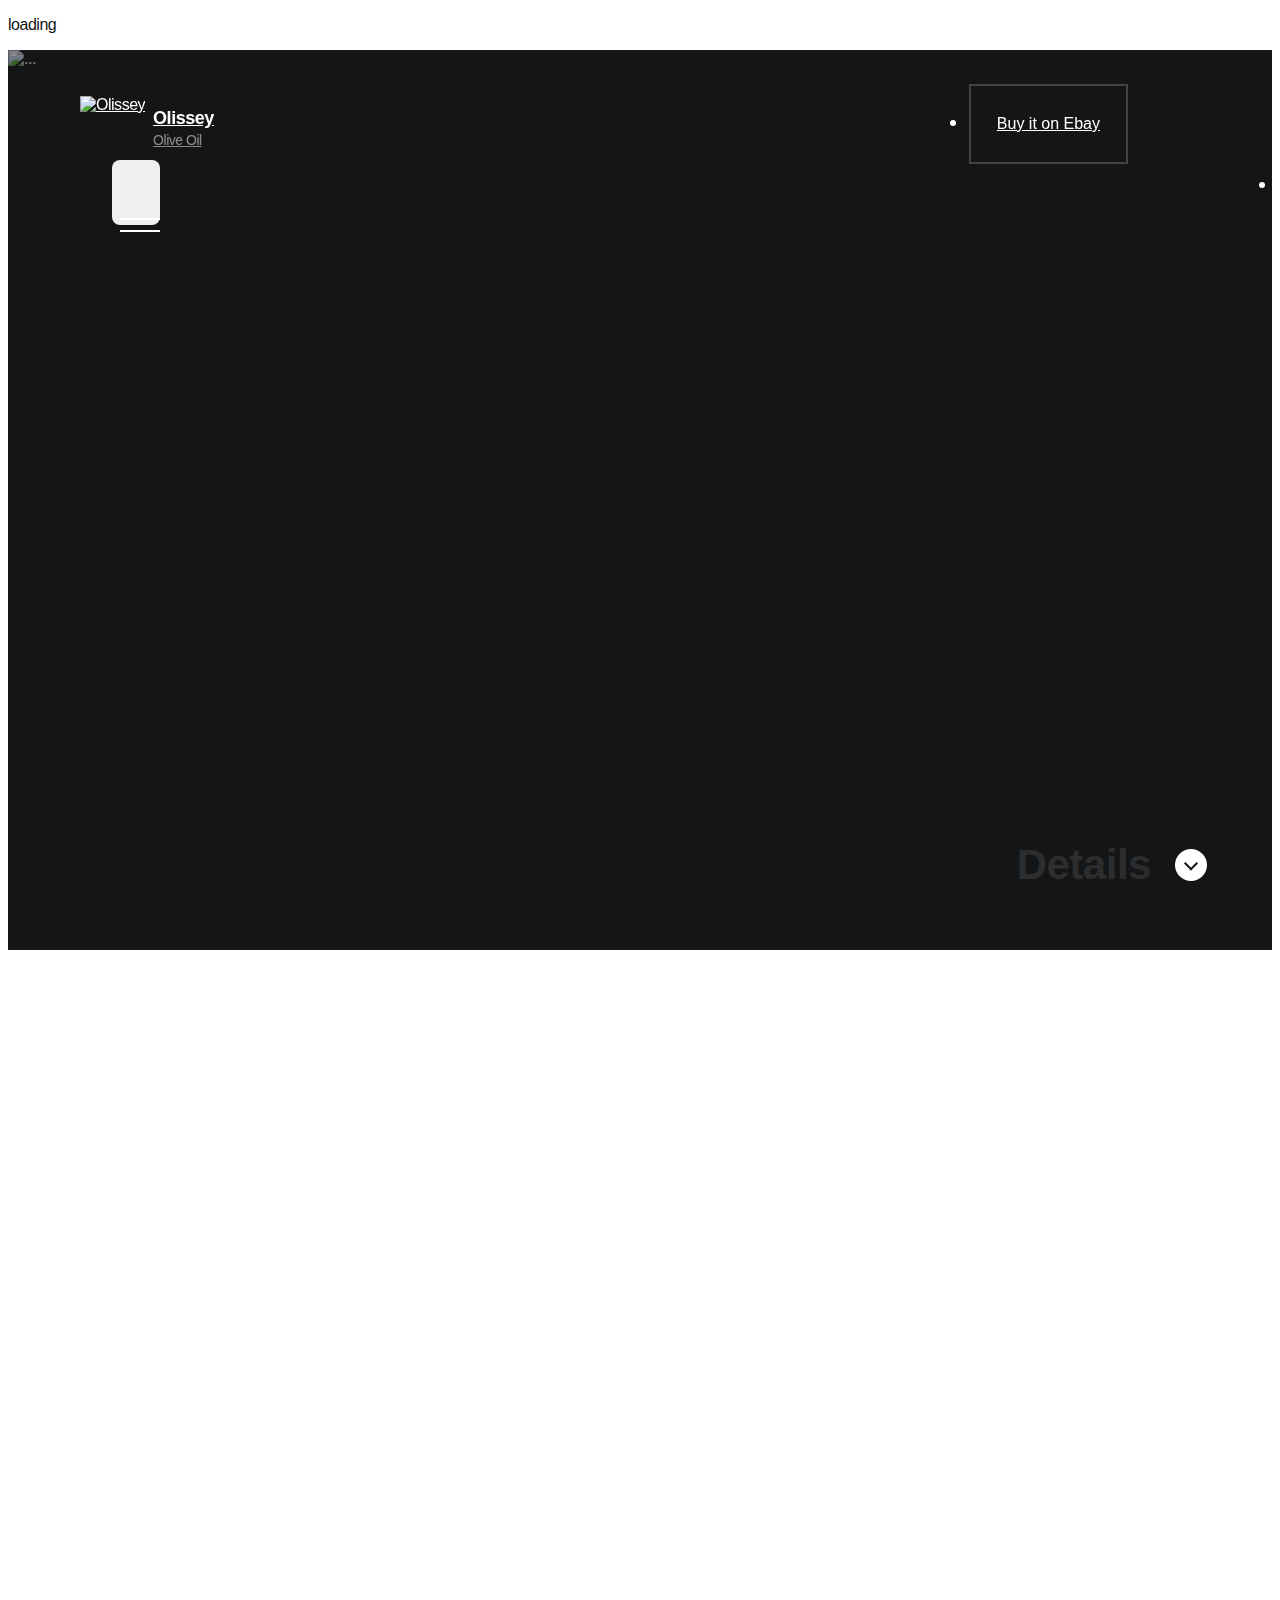
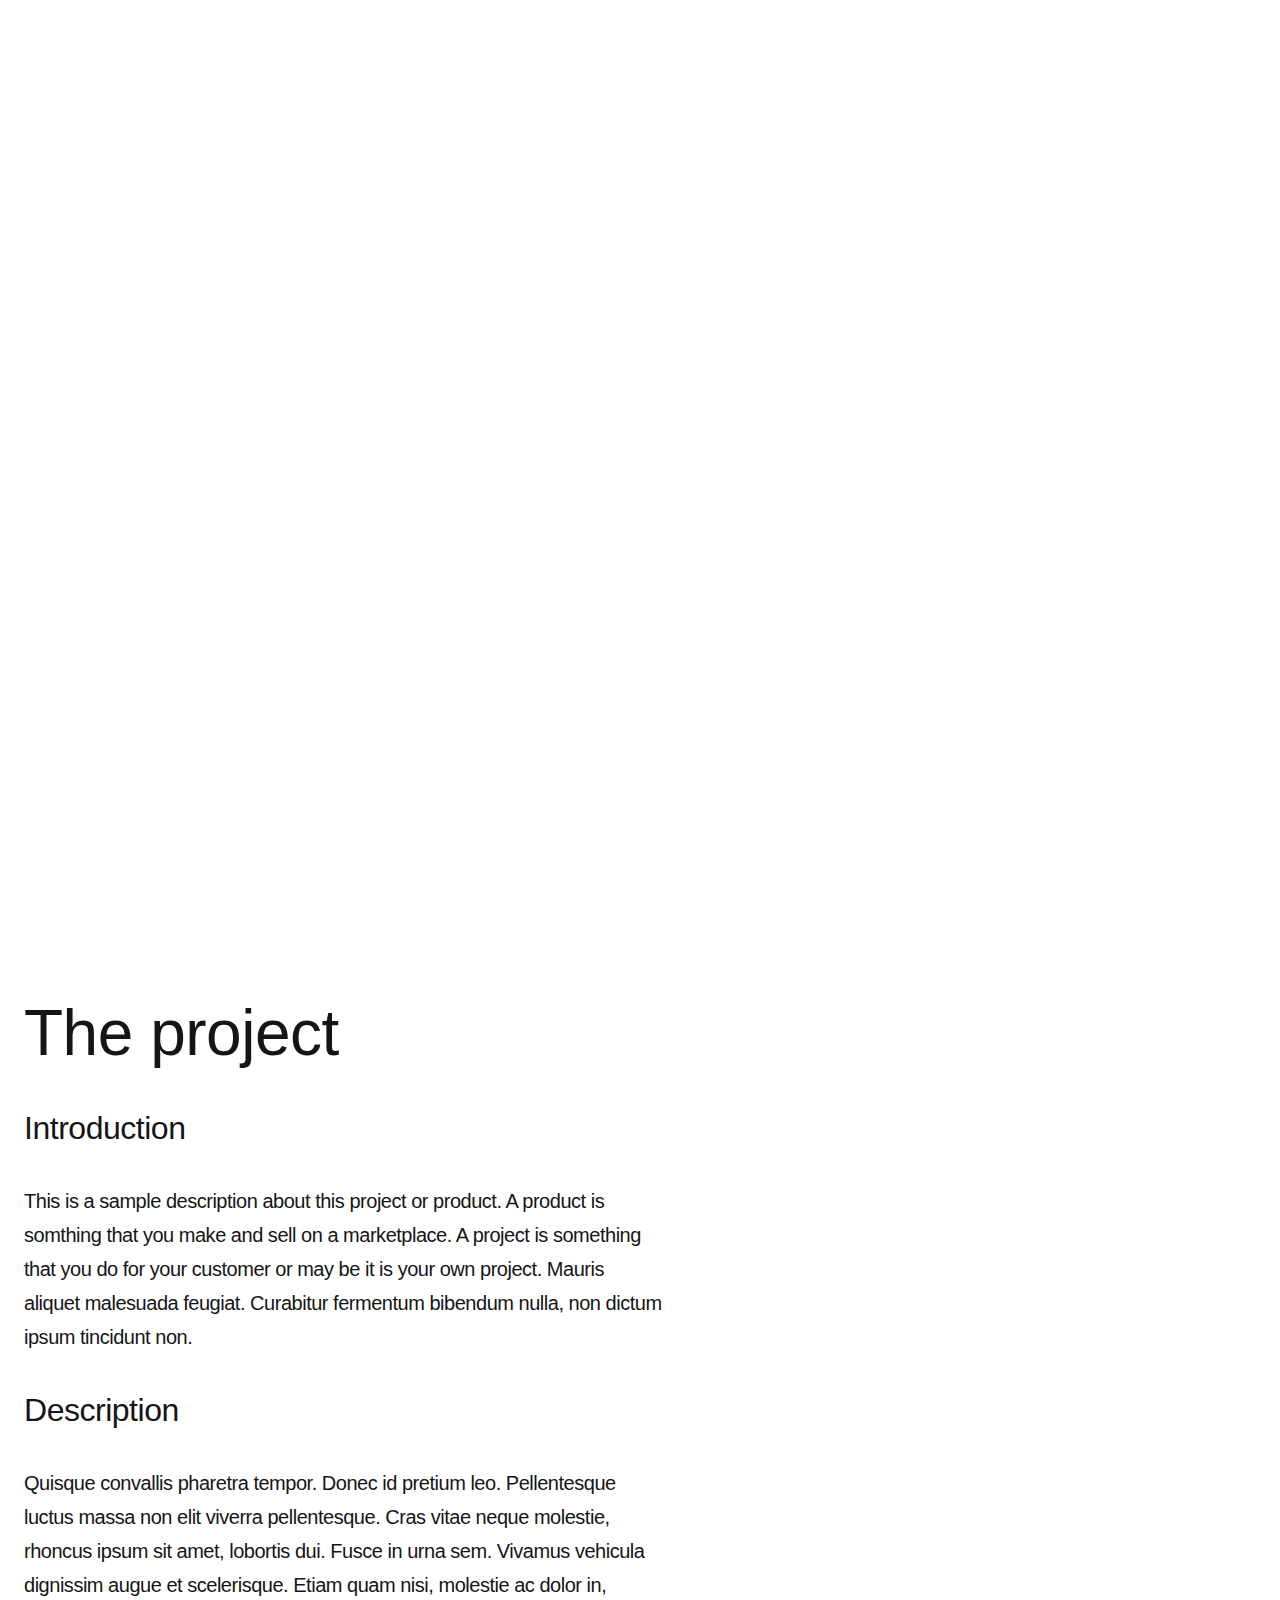
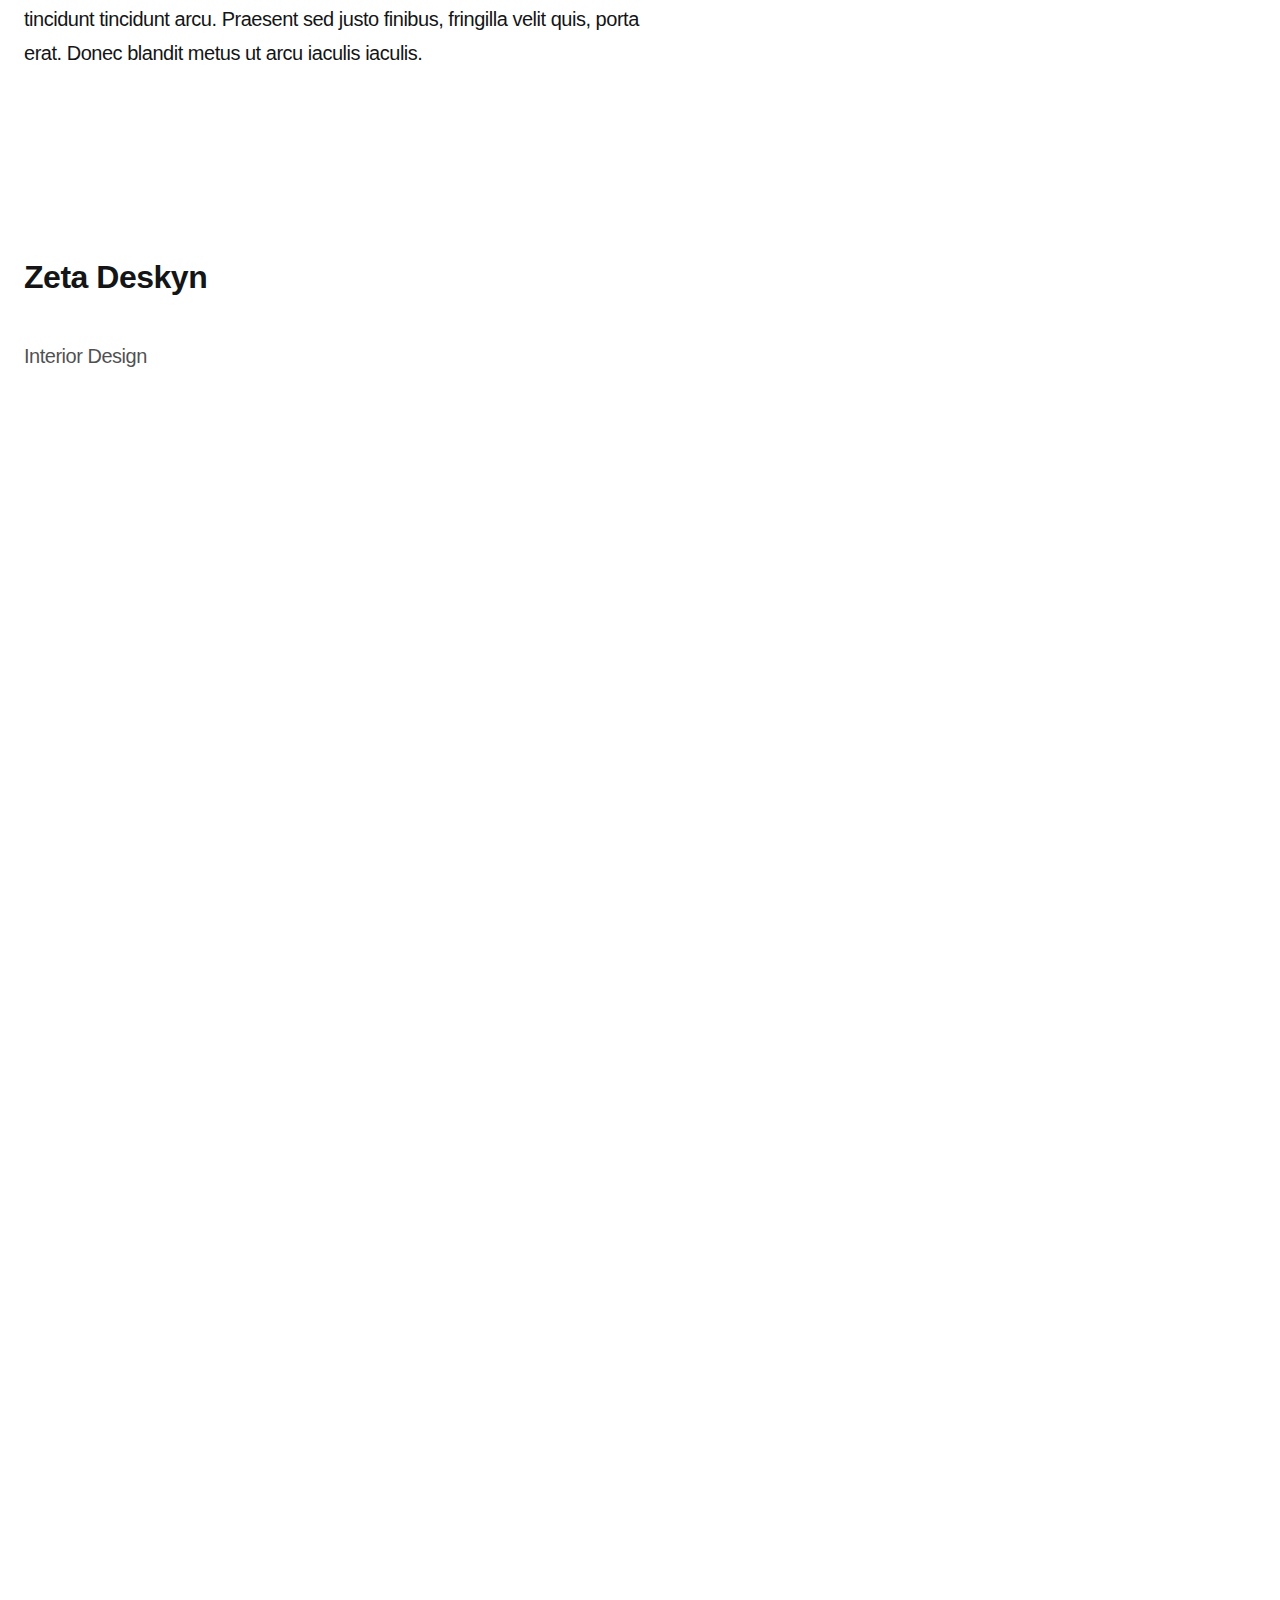
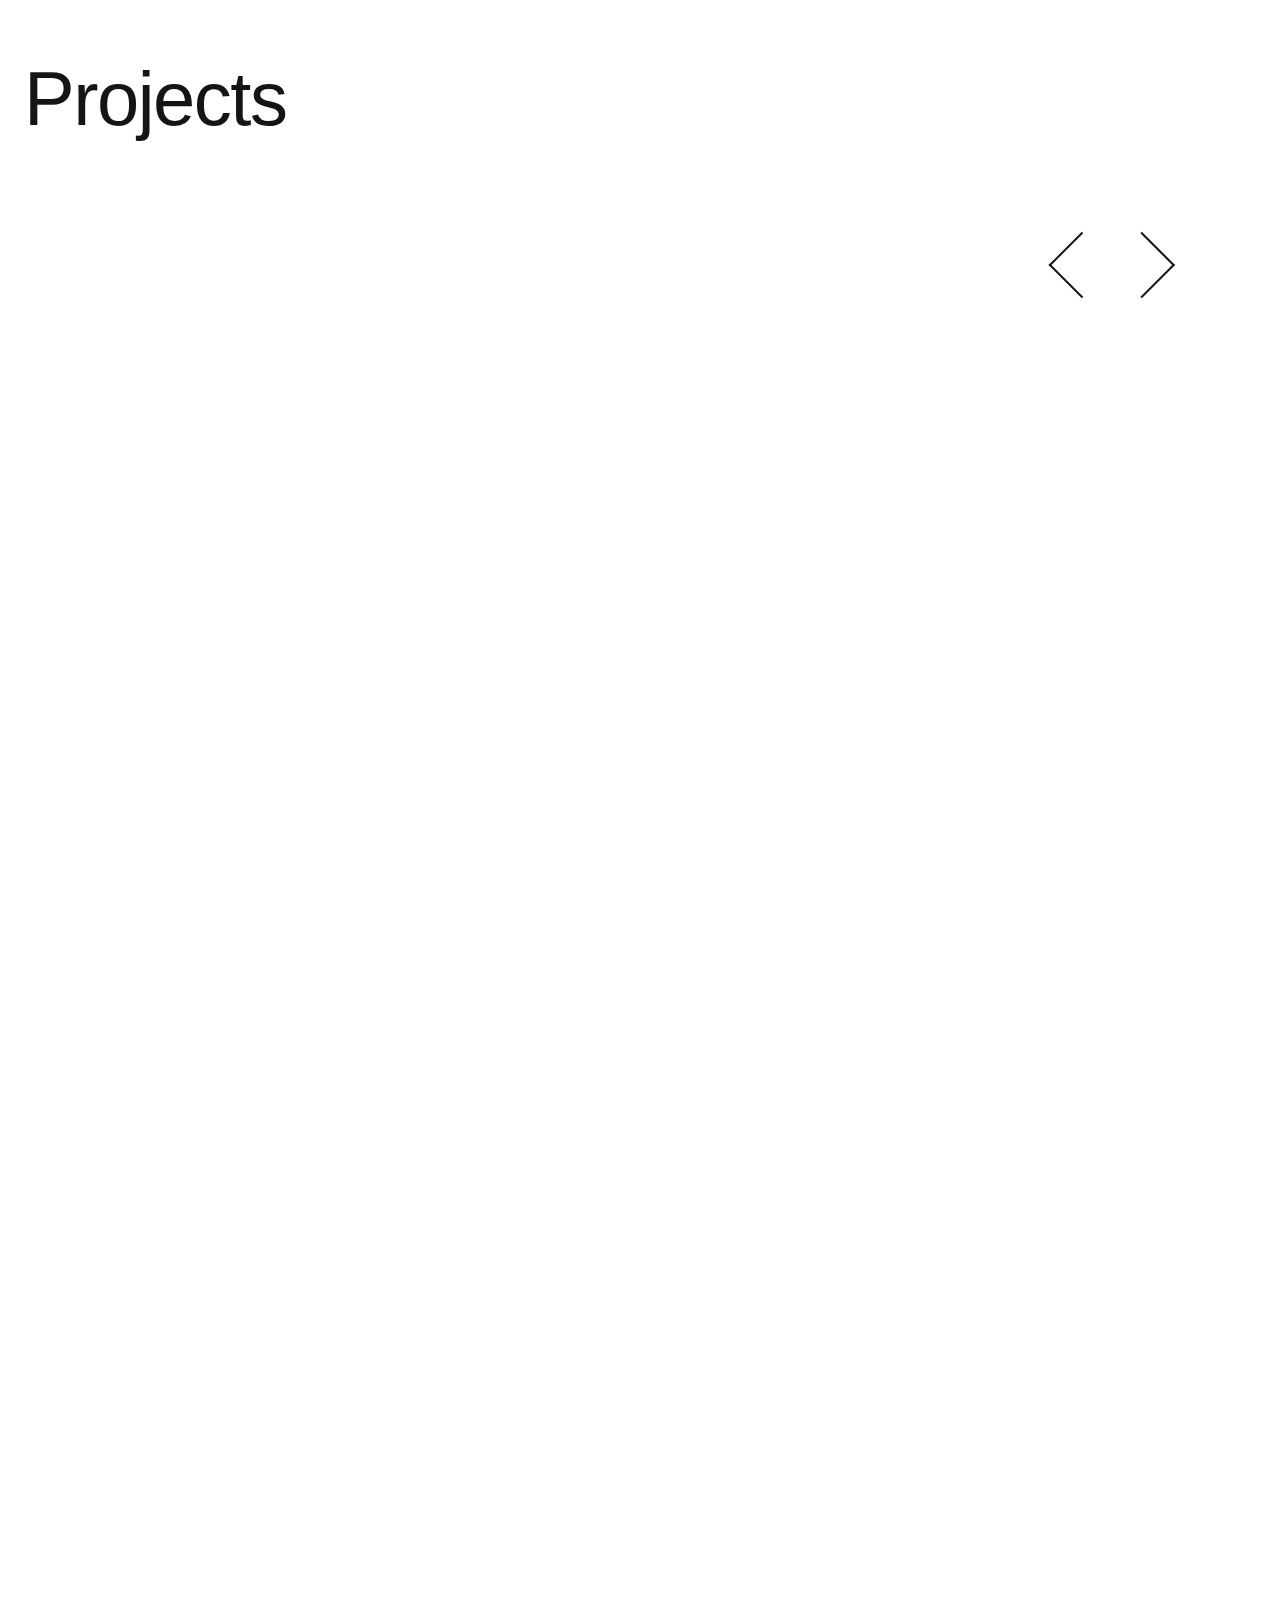
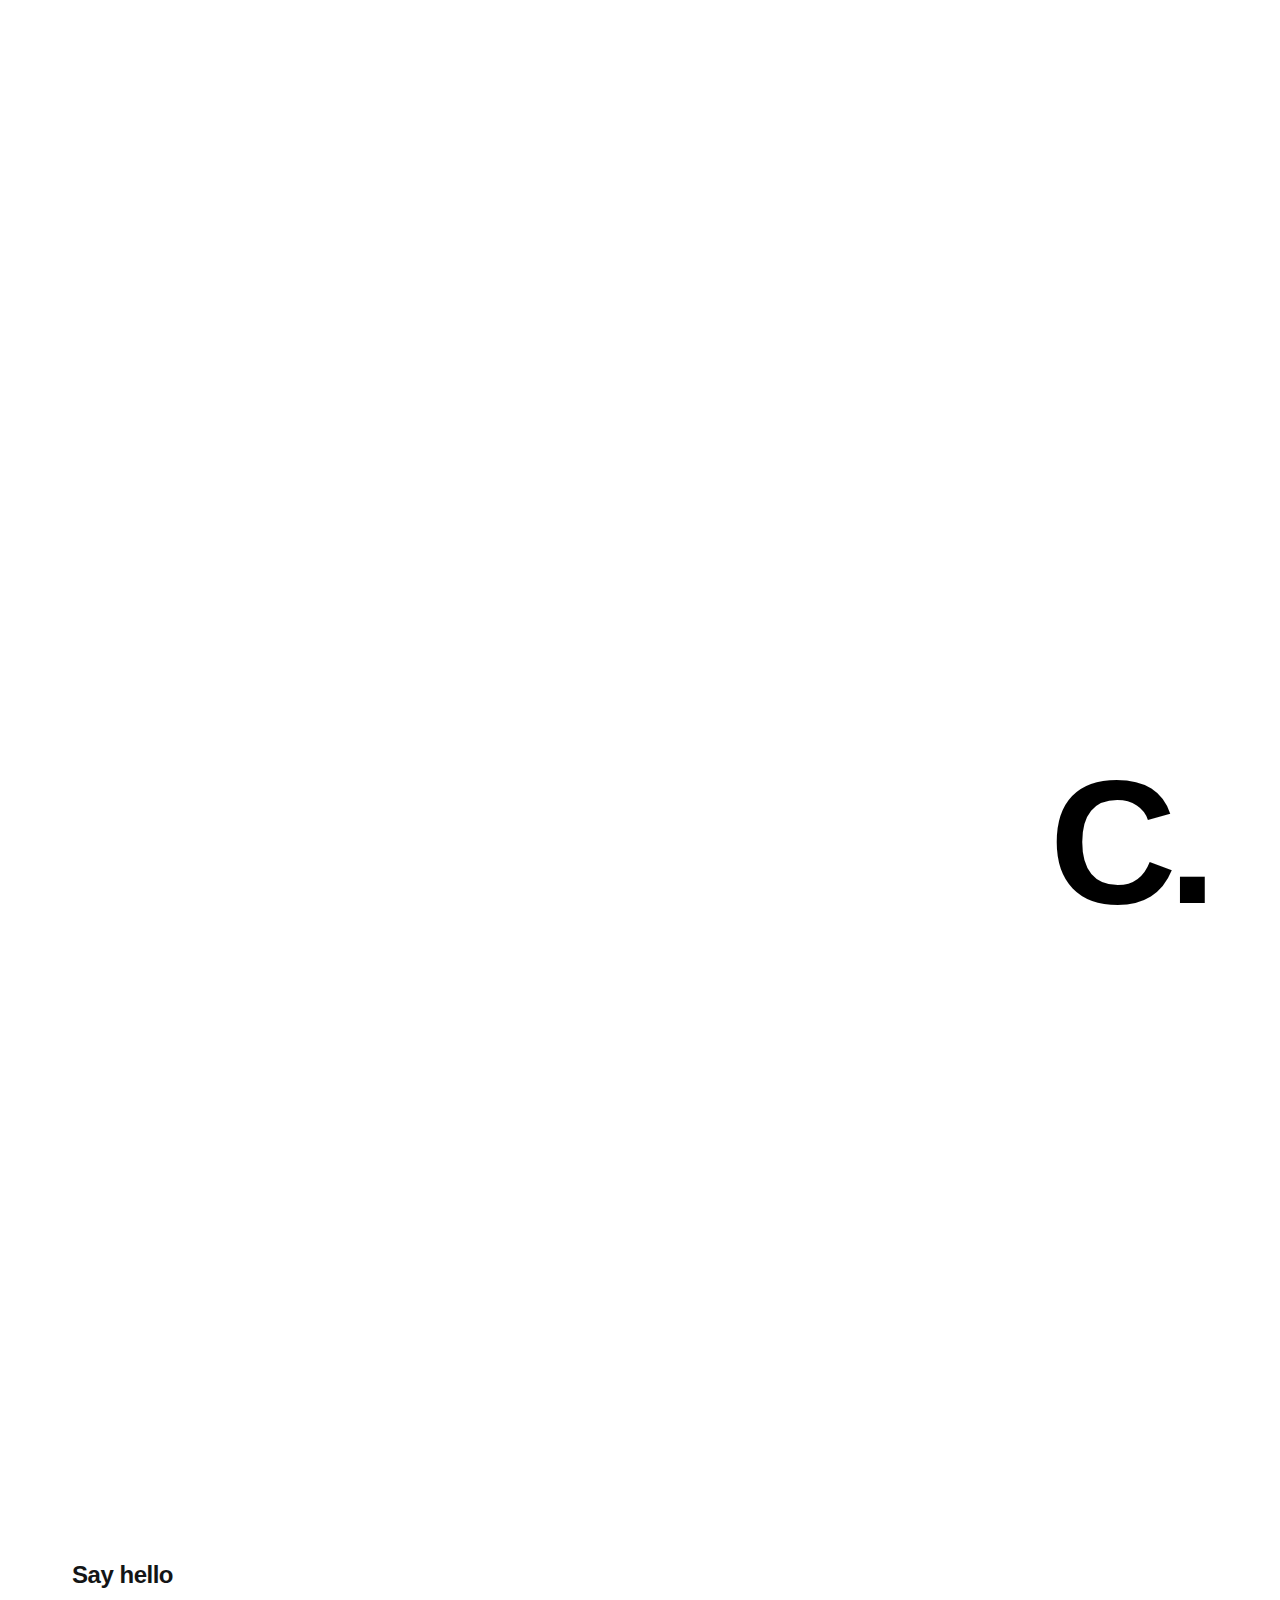
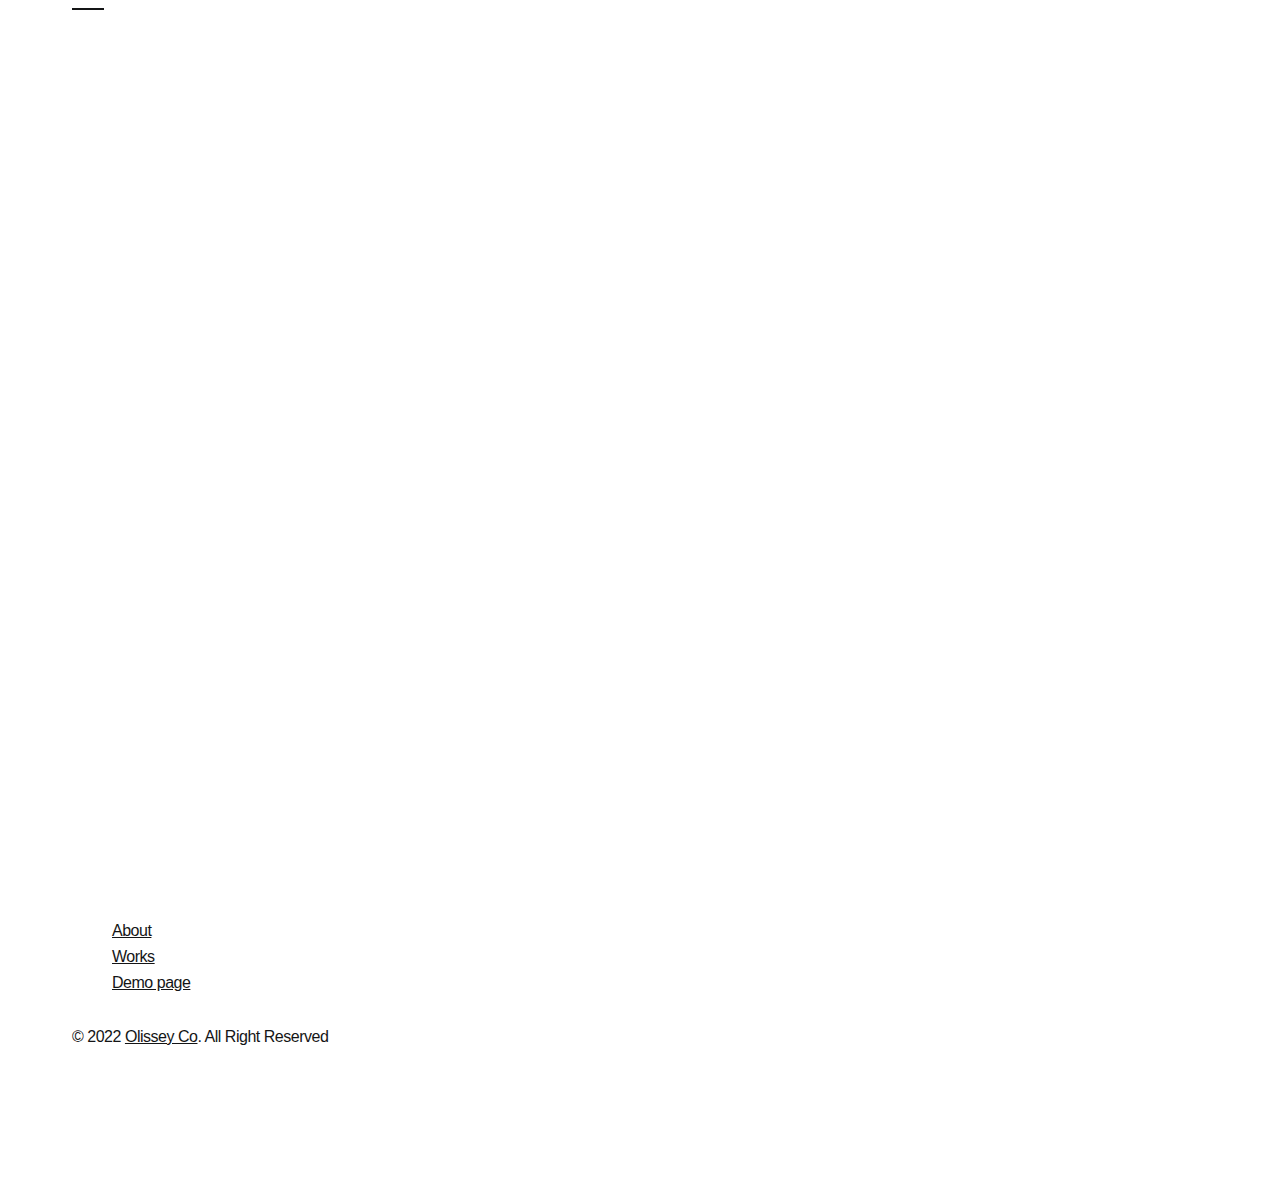
==== item.html @ dcbc1190 "Biol + Tree + Category" ====
<!doctype html>
<!-- Creator : Full Stack Web Developer | Senior Graphic Designer -->
<!--  -->
<!-- https://hamzahadjtaieb.tech -->
<!--  -->
<!-- LinkedIn: https://www.linkedin.com/in/hamzahajtaieb/?locale=en_US -->
<!--  -->
<!-- • You have only one chance to make a good impression • -->
<!--  -->
<html class="no-js smooth-scroll" lang="en">

  <head>
    <meta http-equiv="content-type" content="text/html; charset=UTF-8">
  
    <!-- Page Title Here -->
    <title>🫒 Olissey</title>
  
    <!-- Meta -->
    <!-- Page Description Here -->
    <meta name="description"
      content="Huile d’olive respectueuse de la Terre et des Hommes, Huile d'olive produite avec amour, passion et respect de la terre et de ses habitants 🌿">
  
    <!-- Disable screen scaling-->
    <meta name="viewport" content="width=device-width, initial-scale=1, user-scalable=yes, shrink-to-fit=no">
  
    <!-- Twitter Meta -->
    <meta name="twitter:site" content="@olissey">
    <meta name="twitter:creator" content="@olissey">
    <meta name="twitter:card" content="summary">
    <meta name="twitter:title" content="Olissey">
    <meta name="twitter:description" content="Huile d’olive respectueuse de la Terre et des Hommes, Huile d'olive produite avec amour, passion et respect de la terre et de ses habitants 🌿">
    <meta name="twitter:image" content="/img/items/cover-1.jpg">
  
    <!-- Facebook Meta -->
    <meta property="og:url" content="https://olissey.com">
    <meta property="og:title" content="Olissey">
    <meta property="og:description" content="Huile d’olive respectueuse de la Terre et des Hommes, Huile d'olive produite avec amour, passion et respect de la terre et de ses habitants 🌿">
    <meta property="og:type" content="website">
    <meta property="og:image" content="/img/items/cover-1.jpg">
    <meta property="og:image:secure_url" content="/img/items/cover-1.jpg">
    <meta property="og:image:type" content="image/jpg">
    <meta property="og:image:width" content="1200">
    <meta property="og:image:height" content="630">
  
    <!-- Place favicon.ico and apple-touch-icon(s) in the root directory -->
    <!-- Web fonts and Web Icons -->
    <link rel="stylesheet" href="fonts/abril-fatface/stylesheet.css">
    <link rel="stylesheet" href="fonts/inter/stylesheet.css">
    <link rel="stylesheet" href="fonts/ionicons/stylesheet.css">
    <link rel="stylesheet" href="fonts/font-awesome.min.css">
  
    <!-- Vendor CSS style -->
    <link rel="stylesheet" href="css/page-loader.css">
    <link rel="stylesheet" href="css/bootstrap.min.css">
    <link rel="stylesheet" href="js/swiper/swiper-bundle.css">
    <link rel="stylesheet" href="js/vegas/vegas.min.css">
  
    <!-- Main CSS files -->
    <link rel="stylesheet" href="css/main.css">
  
    <!-- add alt layout here -->
    <link rel="stylesheet" href="css/style-2.css">
  
  </head>

<body id="menu" class="body-page scroll-anim">
  <!--[if lt IE 8]>
		<p class="browsehappy">You are using an <strong>outdated</strong> browser. Please <a href="http://browsehappy.com/">upgrade your browser</a> to improve your experience.</p>
	<![endif]-->

  <!-- Page Loader : just comment these lines to remove it -->
  <!-- Page Loader : just comment these lines to remove it -->
  <div class="page-loader" id="page-loader">
    <div>
      <div class="icon icon-spin"></div>
      <p>loading</p>
    </div>
  </div>
  <!-- Begin of navigation bar .navbar-top -->
  <header class="navbar-top navbar navbar-a navbar-expand-lg navbar-dark">
    <nav class="container-fluid px-0">

      <!-- Logo -->
      <a class="navbar-brand hide-on-scroll-md" href="demo.html">
        <span class="logo">
          <img class="light-logo" src="img/logo.svg" alt="Olissey">
        </span>
        <span class="text ms-3">
          <span class="line strong">Olissey</span>
          <span class="line sub">Olive Oil</span>
        </span>
      </a>

      <!-- Menu button -->
      <button class="navbar-toggler order-lg-2" type="button" data-bs-toggle="collapse"
        data-bs-target="#navbarMenuCollapse" aria-controls="navbarMenuCollapse" aria-expanded="false"
        aria-label="Toggle navigation">
        <span class="icon icon-menu icon-menu-a">
          <span class="bars">
            <span class="bar1"></span>
            <span class="bar2"></span>
            <span class="bar3"></span>
          </span>
        </span>
      </button>

      <!-- Navigation menu -->
      <div class="collapse navbar-collapse order-lg-1" id="navbarMenuCollapse">
        <div class="navbar-menu-wrapper">
          <div class="nav-body">
            <!-- Menu links at top -->
            <ul class="navbar-nav nav-menu-top hide-on-scroll-lg">
              <li class="nav-item">
                <a class="nav-link" aria-current="page" href="#contact">Contact</a>
              </li>
            </ul>

            <!-- Fullscreen menu on large devices -->
            <div class="nav-fullscreen-lg">
              <div class="nav-bg"></div>
              <ul class="navbar-nav nav">
                <li class="nav-item">
                  <a class="nav-link" href="index.html">Home</a>
                </li>
                <li class="nav-item">
                  <a class="nav-link" href="gallery.html">Gallery</a>
                </li>
                <li class="nav-item">
                  <a class="nav-link" href="item.html">Item</a>
                </li>
                <li class="nav-item">
                  <a class="nav-link" href="demo.html">Demo</a>
                </li>
              </ul>
            </div>
            <!-- Call to action buttons -->
            <ul class="navbar-nav nav-cta hide-on-scroll-lg">
              <li class="nav-item">
                <a class="btn btn-outline btn-white rounded-pill" href="http://ebay.com" target="_blank">
                  <span class="text">Buy it on Ebay</span>
                </a>
              </li>
            </ul>
          </div>

          <!-- Nav footer of small devices -->
          <div class="nav-footer-md">
            <nav class="nav-social nav-social-a">
              <ul>
                <li class="nav-item">
                  <a class="nav-link btn" href="#">
                    <span class="icon">
                      <i class="ion ion-logo-instagram"></i>
                    </span>
                  </a>
                </li>
                <li class="nav-item">
                  <a class="nav-link btn" href="#">
                    <span class="icon">
                      <i class="ion ion-logo-twitter"></i>
                    </span>
                  </a>
                </li>
                <li class="nav-item">
                  <a class="nav-link btn" href="#">
                    <span class="icon">
                      <i class="ion ion-logo-dribbble"></i>
                    </span>
                  </a>
                </li>
              </ul>
            </nav>
          </div>
        </div>
      </div>
    </nav>
  </header>
  <!-- End of navigation bar .navbar-top -->
  <!-- BEGIN OF page main content -->
  <main class="page-main sections-scroll" id="mainpage">

    <!-- Begin of section #home -->
    <section id="home" class="section hero-a fullscreen-h content-white">
      <div class="section-cover bg-black">
        <img class="fit opacity-5" src="img/items/img-sample2.jpg" alt="...">
      </div>
      <!-- Begin of section body -->
      <div class="section-body">
        <!-- content -->
        <div class="hero-content section-content container content-width-full anim">
          <div class="row">
            <div class="content-col col-12 col-md-8 col-lg-8 text-left">
              <!-- title and description -->
              <div class="title-desc">
                <div class="rellax" data-rellax-speed="2" data-rellax-percentage="0.5">
                  <div data-anim-visible="scale-y-2" data-anim-start="0.75">
                    <p class="display-subtitle-2 mb-0 anim-1">Details</p>
                  </div>
                </div>
                <div class="rellax" data-rellax-speed="2" data-rellax-percentage="0.5">
                  <div data-anim-visible="scale-y-2" data-anim-start="0.9">
                    <h1 class="display-title-2 title-font anim-2 mb-0">Service, work and product</h1>
                  </div>
                </div>
              </div>

            </div>

          </div>
        </div>
      </div>
      <!-- End of section body -->

      <!-- Arrows scroll down/up -->
      <footer class="hero-footer hide-on-scroll">
        <div class="section-footer-right footer-scrolldown">
          <a class="btn-scrolldown-a" href="#about">
            <span class="text text-before">
              Details
            </span>
            <span class="icon icon-scrolldown"></span>
          </a>
        </div>
      </footer>
    </section>
    <!-- End of section #home -->

    <!-- Begin section #about -->
    <section id="about" class="section section-a section-color-1">

      <!-- Begin of section body -->
      <div class="section-body">
        <!-- content -->
        <div class="section-content container content-width-lg anim">
          <div class="row g-5 justify-content-between align-items-center">
            <div class="col-12 col-md-5 col-lg-5 text-left order-lg-1">
              <!-- title and description -->
              <div class="title-desc large-text-size">
                <h2 class="display-3 anim-1" data-anim-visible="fade">An idea became a reality</h2>
                <div class="anim-2 mt-5" data-anim-visible="fade">
                  <p class="mb-0">We did this to empower our
                    customers and to give great services.</p>
                </div>
              </div>
            </div>

            <div class="col-12 col-md-6 col-lg-6 order-lg-2">
              <div class="img-anim" data-anim-visible="scale-y-2">
                <img class="img img-4x4" src="img/items/img-portrait1.jpg" alt="...">
              </div>
            </div>
          </div>
        </div>

        <div class="section-content mt-section container content-width-lg anim">
          <div class="row g-5 justify-content-between align-items-center">
            <div class="col-12 col-md-5 col-lg-5 text-left order-md-2">
              <!-- title and description -->
              <div class="title-desc large-text-size">
                <h2 class="display-3 anim-1" data-anim-visible="fade">Build with the right process</h2>
                <div class="anim-2 mt-5" data-anim-visible="fade">
                  <p class="mb-0">We did this to empower our
                    customers and to give great services.</p>
                </div>
              </div>
            </div>

            <div class="col-12 col-md-6 col-lg-6 order-md-1">
              <div class="img-anim" data-anim-visible="scale-y-2">
                <img class="img img-4x4" src="img/items/img-portrait2.jpg" alt="...">
              </div>
            </div>
          </div>
        </div>
      </div>
      <!-- End of section body -->
    </section>
    <!-- End section #about -->

    <!-- Begin of section #image-separator -->
    <section id="image-separator" class="section section-a section-image-only section-color-1">
      <div class="section-cover">
        <div class="row g-0">
          <div class="col-12 col-lg-8" data-anim-visible="scale-x-2">
            <img class="fit" src="img/items/img-sample7.jpg" alt="...">
          </div>
        </div>
      </div>
    </section>
    <!-- End of section #image-separator -->

    <!-- Begin of section #description -->
    <section id="description" class="section section-a section-color-1">

      <!-- Begin of section body -->
      <div class="section-body">
        <!-- content -->
        <div class="section-content container content-width anim">
          <div class="row">
            <div class="col-12 text-left">

              <!-- article content -->
              <article class="article-a">
                <h2 class="tilte">The project</h2>
                <h4 class="subtitle">Introduction</h4>
                <p>
                  This is a sample description about this project or product. A product is somthing that you make and
                  sell on a marketplace.
                  A project is something that you do for your customer or may be it is your own project. Mauris aliquet
                  malesuada feugiat.
                  Curabitur fermentum bibendum nulla, non dictum ipsum tincidunt non.
                </p>
                <h4 class="subtitle">Description</h4>
                <p>Quisque convallis pharetra tempor. Donec id pretium leo. Pellentesque luctus massa non elit viverra
                  pellentesque. Cras vitae neque molestie, rhoncus ipsum sit amet, lobortis dui. Fusce in urna
                  sem. Vivamus vehicula dignissim augue et scelerisque. Etiam quam nisi, molestie ac dolor in,
                  tincidunt tincidunt arcu. Praesent sed justo finibus, fringilla velit quis, porta erat.
                  Donec blandit metus ut arcu iaculis iaculis.
                </p>
              </article>
              <!-- end of article content -->

              <!-- sample images -->
              <div class="row g-5 align-items-center mt-section">
                <div class="col-12 col-md-6">
                  <!-- image -->
                  <div class="item item-image-b col-12 col-lg-9">
                    <div class="item-img" data-anim-visible="scale-y-2">
                      <img class="fit" src="img/items/img-portrait1.jpg" alt="team member">
                    </div>
                    <div class="item-body">
                      <div class="desc">
                        <h4>Zeta Deskyn</h4>
                        <p>Interior Design</p>
                      </div>
                    </div>
                  </div>
                  <!-- end of image -->
                </div>
                <div class="col-12 col-md-6">
                  <!-- image -->
                  <div class="item item-image-b" data-anim-visible="scale-y-2">
                    <div class="item-img">
                      <img class="fit" src="img/items/img-sample1.jpg" alt="team member">
                    </div>
                    <div class="item-body">
                      <div class="desc">
                        <h4>Fruita Wikiw</h4>
                        <p>Art, Photography</p>
                      </div>
                    </div>
                  </div>
                  <!-- end of image -->
                </div>
              </div>
              <!-- end of sample images -->

              <!--  item list -->
              <div class="item-list row row-cols-1 row-cols-md-2 row-cols-lg-3 g-5 mt-section anim-list">
                <div class="col">
                  <!-- an item -->
                  <div class="item item-feature-a" data-anim-visible="fade">
                    <div class="item-body">
                      <h4 class="f-title text-uppercase">Branding and <br>marketing</h4>
                      <p>We do this to make this word a nice and better place to live.
                        Another text replace
                        this.</p>
                    </div>
                  </div>
                </div>

                <!-- an item -->
                <div class="col">
                  <!-- an item -->
                  <div class="item item-feature-a" data-anim-visible="fade">
                    <div class="item-body">
                      <h4 class="f-title text-uppercase">Design and <br>conception</h4>
                      <p>We do this to make this word a nice and better place to live.
                        Another text replace
                        this.</p>
                    </div>
                  </div>
                </div>

                <!-- an item -->
                <div class="col">
                  <!-- an item -->
                  <div class="item item-feature-a" data-anim-visible="fade">
                    <div class="item-body">
                      <h4 class="f-title text-uppercase">Architecture <br>and coding</h4>
                      <p>We do this to make this word a nice and better place to live.
                        Another text replace
                        this.</p>
                    </div>
                  </div>
                </div>
              </div>
              <!-- end of item list -->
            </div>
          </div>
        </div>
      </div>
      <!-- End of section body -->
    </section>
    <!-- End of section #description -->

    <!-- Begin of section #more-projects -->
    <section id="more-projects" class="section section-a section-color-1">

      <div class="section-border-top" data-anim-visible="scale-x"></div>

      <!-- Begin of section body -->
      <div class="section-body">
        <!-- content -->

        <div class="section-content container content-width anim d-lg-none">
          <div class="row mb-4">
            <div class="col-12 col-lg-8 text-left">
              <!-- title and description -->
              <div class="title-desc">
                <h2 class="display-3 anim-1 mb-0">Projects</h2>
              </div>
            </div>
          </div>
        </div>

        <div class="section-content content-width-full px-0 anim">

          <!-- Slider main container -->
          <div class="swiper-container slider-simple-a animated">
            <!-- Swiper wrapper -->
            <div class="swiper-wrapper">
              <!-- Slides -->
              <div class="swiper-slide slide-item-a">
                <div class="item-wrapper">
                  <div class="row gy-5">
                    <div class="col-12 col-md-6 col-lg-5">
                      <div class="item-content with-margin">
                        <div class="item-header mb-4">
                          <p class="number title-font text-stroke">01</p>
                        </div>
                        <h3 class="title title-font display-3 mb-5">Epsilonia <br>Luminas</h3>
                        <h4 class="category display-subtitle-3">Product design</h4>
                        <div class="btns mt-5">
                          <a class="btn btn-inline-a btn-light btn-anim mb-0" href="item.html" re>
                            <span class="icon icon-arrow-a icon-border">
                              <span class="arrow-right"></span>
                            </span>
                            <span class="text">Learn more</span>
                          </a>
                        </div>
                      </div>
                    </div>
                    <div class="col-12 col-md-6 col-lg-7">
                      <div class="item-image rounded-md">
                        <div class="anim-img" data-anim-visible="scale-x-2">
                          <img src="img/items/img-sample2.jpg" alt="image">
                        </div>
                      </div>
                    </div>
                  </div>
                </div>
              </div>

              <div class="swiper-slide slide-item-a">
                <div class="item-wrapper">
                  <div class="row gy-5">
                    <div class="col-12 col-md-6 col-lg-5">
                      <div class="item-content with-margin">
                        <div class="item-header mb-4">
                          <p class="number title-font text-stroke">02</p>
                        </div>
                        <h3 class="title title-font display-3 mb-5">Nivision <br>Flawier</h3>
                        <h4 class="category display-subtitle-3">Product design</h4>
                        <div class="btns mt-5">
                          <a class="btn btn-inline-a btn-light btn-anim mb-0" href="item.html">
                            <span class="icon icon-arrow-a icon-border">
                              <span class="arrow-right"></span>
                            </span>
                            <span class="text">Learn more</span>
                          </a>
                        </div>
                      </div>
                    </div>
                    <div class="col-12 col-md-6 col-lg-7">
                      <div class="item-image rounded-md">
                        <div class="anim-img" data-anim-visible="scale-x-2">
                          <img src="img/items/img-sample3.jpg" alt="image">
                        </div>
                      </div>
                    </div>
                  </div>
                </div>
              </div>

              <div class="swiper-slide slide-item-a">
                <div class="item-wrapper">
                  <div class="row gy-5">
                    <div class="col-12 col-md-6 col-lg-5">
                      <div class="item-content with-margin">
                        <div class="item-header mb-4">
                          <p class="number title-font text-stroke">03</p>
                        </div>
                        <h3 class="title title-font display-3 mb-5">Painticus <br>Matine</h3>
                        <h4 class="category display-subtitle-3">Product design</h4>
                        <div class="btns mt-5">
                          <a class="btn btn-inline-a btn-light btn-anim mb-0" href="item.html">
                            <span class="icon icon-arrow-a icon-border">
                              <span class="arrow-right"></span>
                            </span>
                            <span class="text">Learn more</span>
                          </a>
                        </div>
                      </div>
                    </div>
                    <div class="col-12 col-md-6 col-lg-7">
                      <div class="item-image rounded-md">
                        <div class="anim-img" data-anim-visible="scale-x-2">
                          <img src="img/items/img-sample4.jpg" alt="image">
                        </div>
                      </div>
                    </div>
                  </div>
                </div>
              </div>
            </div>
            <!-- slider pagination -->
            <div class="swiper-pagination"></div>

            <!-- slider navigation buttons -->
            <div class="slider-btns">
              <div class="row">
                <div class="col-12 col-md-6 col-lg-5">
                  <div class="btns">
                    <div class="slider-btn slider-prev swiper-button-prev">
                      <span class="icon icon-arrow-b">
                        <i class="arrow-left"></i>
                      </span>
                    </div>
                    <div class="slider-btn slider-next swiper-button-next">
                      <span class="icon icon-arrow-b">
                        <i class="arrow-right"></i>
                      </span>
                    </div>
                  </div>
                </div>
              </div>
            </div>
          </div>
        </div>
      </div>
      <!-- End of section body -->
    </section>
    <!-- End of section #more-projects -->

    <!-- Begin of section #contact -->
    <section id="contact" class="section section-a section-color-1">
      <div class="section-border-top" data-anim-visible="scale-x"></div>
      <div class="section-title title-anim title-top">
        <h2 class="text title-font rellax" data-rellax-speed="1.2" data-rellax-percentage="0.5">C.</h2>
      </div>
      <!-- Begin of section body -->
      <div class="section-body section-contact" itemscope itemtype="https://schema.org/Organization">
        <!-- content -->
        <div class="section-content container content-width-full anim">
          <div class="row justify-content-between">
            <div class="col-12 col-lg-12 text-left">
              <div class="title-desc large-text-size mb-5">
                <h2 class="display-3 title-font anim-1" data-anim-visible="fade">Contact</h2>
              </div>
            </div>
            <div class="col-12 col-lg-5 text-left">
              <!-- title and description -->
              <div class="title-desc large-text-size">
                <div class="anim-2" data-anim-visible="fade">
                  <p class="mb-0">Feel free to ask us any questions related to our activities. We will be happy
                    to answer you.</p>
                </div>

              </div>
            </div>

          </div>

          <div class="modal modal-a " id="messageModal" tabindex="-1" aria-hidden="true">
            <div class="modal-dialog popup-container">
              <div class="modal-content">
                <div class="popup-header">
                  <div class="title">
                    Write to us
                  </div>
                  <div class="btns-group">
                    <button class="btn-icon btn-white ms-3" data-bs-dismiss="modal">
                      <span class="icon"><i class="ion-md-close"></i></span>
                    </button>
                  </div>
                </div>
                <div class="popup-body">
                  <form id="form-message" class="form-a form-message form-message" method="post"
                    action="ajaxserver/serverfile.php.json">
                    <div class="mb-3">
                      <label for="name-message" class="form-label">Name</label>
                      <input type="text" class="form-control form-control-a" id="name-message"
                        placeholder="Firstname Lastname" required>
                    </div>
                    <div class="mb-3">
                      <label for="email-message" class="form-label">Email</label>
                      <input type="email" class="form-control form-control-a" id="email-message"
                        placeholder="your@email.com" required>
                    </div>
                    <div class="mb-3">
                      <label for="message-message" class="form-label">Message</label>
                      <textarea class="form-control form-control-b" id="message-message"
                        placeholder="Hello, your message" required></textarea>
                    </div>
                    <div class="mt-4">
                      <button class="btn btn-outline btn-black btn-sm rounded-pill" type="submit">
                        <span class="text">Send message</span>
                      </button>
                      <div class="error-show">
                        <p class="">Ooops, an error happened</p>
                      </div>
                    </div>
                  </form>
                </div>
              </div>
            </div>
            <form class="form-contact">

            </form>
          </div>
        </div>

        <div class="section-content container content-width-full anim  mt-section ">
          <div class="row anim-4  gx-lg-5 gy-5">

            <div class="col-12 col-md-6 col-lg-6 text-left">
              <h4 class="label-b text-uppercase">Say hello</h4>
              <div class="d-flex align-items-center anim-2" data-anim-visible="fade">
                <a class="email email-main btn-inline" href="mailto:hello@ourinbox.com"
                  itemprop="email">hello@ourinbox.com</a>
                <button class="btn-fab btn-black ms-3" data-bs-toggle="modal" data-bs-target="#messageModal">
                  <span class="icon"><i class="ion-md-mail"></i></span>
                </button>
              </div>
            </div>

            <div class="col-12 col-md-6 col-lg-3 text-left">
              <div itemprop="department" itemscope itemtype="https://schema.org/Place" data-anim-visible="fade">

                <h4 class="label-b text-uppercase" itemprop="name">Antartica Office</h4>

                <div class="dep-address" itemprop="address" itemscope itemtype="https://schema.org/PostalAddress">
                  <div class="addr-line">Phone: <span itemprop="telephone">(0)123-456-7890</span></div>
                  <div class="addr-line">
                    <span itemprop="streetAddress">12 Avenue de l"Est</span>
                  </div>
                  <div class="addr-line">
                    <span itemprop="addressLocality">New Warc City, Antartica</span>
                  </div>
                  <div class="btns mt-3">
                    <a class="btn btn-inline-a btn-light btn-anim mb-0" href="http://maps.google.com" target="_blank">
                      <span class="icon icon-border">
                        <i class="ion-ios-pin"></i>
                      </span>
                      <span class="text">View location</span>
                    </a>
                  </div>
                </div>
              </div>
            </div>
            <div class="col-12 col-md-6 col-lg-3 text-left">
              <div itemprop="department" itemscope itemtype="https://schema.org/Place" data-anim-visible="fade">
                <h4 class="label-b text-uppercase" itemprop="name">Arctic Box</h4>

                <div class="dep-address" itemprop="address" itemscope itemtype="https://schema.org/PostalAddress">
                  <div class="addr-line">Phone: <span itemprop="telephone">(0)123-456-7890</span></div>
                  <div class="addr-line">
                    <span itemprop="streetAddress">21 East Street, First Box</span>
                  </div>
                  <div class="addr-line">
                    <span itemprop="addressLocality">Los Ingales, Arctica</span>
                  </div>
                  <div class="btns mt-3">
                    <a class="btn btn-inline-a btn-light btn-anim mb-0" href="http://maps.google.com" target="_blank">
                      <span class="icon icon-border">
                        <i class="ion-ios-pin"></i>
                      </span>
                      <span class="text">View location</span>
                    </a>
                  </div>
                </div>
              </div>
            </div>
          </div>
        </div>
      </div>
      <!-- End of section body -->
    </section>
    <!-- End of section #contact -->

  </main>
  <!-- END OF page main content -->

  <!-- Begin of #page-footer -->
  <footer id="page-footer" class="section section-a section-color-1">

    <div class="section-border-top" data-anim-visible="scale-x"></div>

    <!-- Begin of section body -->
    <div class="section-body py-5">
      <!-- content -->
      <div class="section-content container content-width-full anim">
        <div class="row justify-content-between">

          <!-- Left content -->
          <div class="col-12 col-lg text-left">
            <nav class="nav-footer">
              <ul class="nav nav-list list-inline">
                <li class="nav-item">
                  <a class="nav-link btn" href="index.html">
                    About
                  </a>
                </li>
                <li class="nav-item">
                  <a class="nav-link btn" href="gallery.html">
                    Works
                  </a>
                </li>
                <li class="nav-item">
                  <a class="nav-link btn" href="demo.html">
                    Demo page
                  </a>
                </li>
              </ul>
            </nav>
          </div>

          <div class="col-12 col-lg-auto text-right">
            <nav class="nav-social nav-social-a">
              <ul>
                <li class="nav-item">
                  <a class="nav-link btn" href="#an_url_here">
                    <span class="icon">
                      <i class="ion ion-logo-instagram"></i>
                    </span>
                  </a>
                </li>
                <li class="nav-item">
                  <a class="nav-link btn" href="#an_url_here">
                    <span class="icon">
                      <i class="ion ion-logo-twitter"></i>
                    </span>
                  </a>
                </li>
                <li class="nav-item">
                  <a class="nav-link btn" href="#an_url_here">
                    <span class="icon">
                      <i class="ion ion-logo-linkedin"></i>
                    </span>
                  </a>
                </li>
              </ul>
            </nav>
          </div>
        </div>

        <div class="row mt-4">

          <div class="col-12 col-lg-12 text-left">
            <p class="note ">&copy; 2022 <a href="http://olissey.com"><span class="marked">Olissey
                  Co</span></a>. All Right
              Reserved
            </p>
          </div>

        </div>
      </div>
    </div>
    <!-- End of section body -->
  </footer>
  <!-- End of #page-footer -->

  <!-- scripts -->
  <!-- All Javascript plugins goes here -->
  <script src="js/bootstrap.min.js"></script>

  <!-- Animation scripts -->
  <script src="js/swiper/swiper-bundle.min.js"></script>
  <script src="js/rellax/rellax-custom.js"></script>
  <script src="js/scroll-slider.js"></script>
  <script src="js/section-scroll.js"></script>
  <script src="js/scroll-anim.js"></script>

  <!-- Contact & Subscription Form scripts -->
  <script src="js/axios/axios.min.js"></script>
  <script src="js/init-form.js"></script>

  <!-- Javascript main file -->
  <script src="js/main.js"></script>

</body>

</html>
---- css/main.css ----
/*
    Template name : Olissey - Website template
    Version : 1.0
    Author : Miradontsoa Andria
    Website : http://Olissey.com 
    Support : contact@olissey.net
*/
/*
    TABLE OF CONTENT
    0 Initialization & Helpers
        0.1 Initialization
        0.2 Helpers and Utilities
        0.3 Animations & keyframes
    1 Components
        1.1 Navigation bar navbar-a, sidebar, dots navigation
        1.2 Icons
        1.3 Buttons
        1.4 Cards
        1.5 Articles
        1.6 Dropdown
        1.7 Forms
        1.8 Popup
        1.9 Row, Grid, List Items
        1.10 Carousel, slider , scrolls
        1.11 Footer
        1.12 Others
    2 Sections / .section
        2.1 Section init 
        2.2 Section cover
        2.3 Section title
        2.4 Section content
        2.5 Section contact
        2.6 Section footer
        2.7 Section variants
            2.7.a Default format 
            2.7.b Hero
    3 Page
        3.1 Page init
        3.2 Page cover
        3.3 Page footer
*/
/*
    DEFAULT COLOR SCHEMES
    Black : #141516
    White: #FFFFFF
*/
/*
    DEFAULT FONT FAMILY
    Inter
    System fonts : 
    "SF Pro Display",
    "Segoe UI",
    "Noto Sans",
    "Roboto",
    "Helvetica",
    "Opensans",
    Fall back to system fonts

*/
/* 0 Initialization & Helpers */
/* 0.1 Initialization */
:root {
  --white: #ffffff;
  --white-primary: #ffeff5;
  --black: #141516;
  --black-primary: #272123;
  --white-transp-1: rgba(255, 255, 255, 0.7);
  --white-transp-2: rgba(255, 255, 255, 0.3);
  --gray: #8b8b8b;
  --primary: #BB2464;
  --secondary: #3d4963;
  --bg-color: var(--white);
  --fg-color: var(--black);
  --breakpoint-xs: 0;
  --breakpoint-sm: 576px;
  --breakpoint-md: 768px;
  --breakpoint-lg: 992px;
  --breakpoint-xl: 1200px;
  --breakpoint-xxl: 1400px;
  --margin-x-sm: 24px;
  --margin-y-sm: 24px;
  --margin-x-md: 32px;
  --margin-y-md: 32px;
  --margin-x: 24px;
  --margin-y: 24px;
  --section-margin-y: 4rem;
  --bs-font-sans-serif: "Inter", "SF Pro Display", "Segoe UI", "Noto Sans", "Roboto", "Helvetica", "Opensans", -apple-system, system-ui, BlinkMacSystemFont, sans-serif;
  --bs-font-monospace: "SFMono-Regular", Menlo, Monaco, Consolas, "Liberation Mono", "Courier New", monospace;
  /* Transitions */
  --transition-curve-1: cubic-bezier(0, 0,0,1);
  --transition-curve-2: cubic-bezier(0.25, 0.75, 0.2, 1); }
  @media screen and (min-width: 768px) {
    :root {
      --margin-x: 32px;
      --margin-y: 32px; } }
  @media screen and (min-width: 992px) {
    :root {
      --margin-x: 64px;
      --margin-y: 64px; } }
  @media screen and (min-width: 768px) {
    :root {
      --section-margin-y: 5rem; } }
  @media screen and (min-width: 992px) {
    :root {
      --section-margin-y: 8rem; } }


.color-navbar{
  color: white !important;
}

html {
  font-size: 16px; }
  html.smooth-scroll {
    scroll-behavior: smooth;
    font-family: "Inter", "SF Pro Display", "Segoe UI", "Noto Sans", "Roboto", "Helvetica", "Opensans", -apple-system, system-ui, BlinkMacSystemFont, sans-serif; }

body {
  background: #ffffff;
  color: #141516;
  letter-spacing: -0.03em; }

a {
  color: currentColor; }
  a:hover {
    color: currentColor; }

/* 0.2 Helpers and Utilities */
.bg-gradient-primary {
  background: linear-gradient(to left, #D1335B, #00152e);
  background: linear-gradient(to left, #BB2464, #00152e);
  background: linear-gradient(to left, #C0105D, #250234);
  background: linear-gradient(to left, #BB2464, #250234); }

.bg-primary {
  background-color: #BB2464 !important; }

.bg-secondary {
  background-color: #3d4963 !important; }

.bg-white {
  background-color: #ffffff !important; }

.bg-black {
  background-color: #141516 !important; }

.filter-black {
  filter: grayscale(1); }

.bg-black-demo {
  background: #2D2D2D; }

.strong {
  font-weight: bold; }

.text-sm {
  font-size: 0.875rem; }

.text-p-xl p {
  font-size: 1.5rem;
  line-height: 1.7;
  font-weight: 300; }
  @media screen and (min-width: 768px) {
    .text-p-xl p {
      font-size: 1.5rem;
      line-height: 1.8; } }
  @media screen and (min-width: 992px) {
    .text-p-xl p {
      font-size: 3rem;
      line-height: 1.4; } }
  .text-p-xl p strong,
  .text-p-xl p .strong {
    font-weight: 600; }

.text-p-lg p {
  font-size: 1.5rem;
  line-height: 1.5; }
  @media screen and (min-width: 768px) {
    .text-p-lg p {
      font-size: 1.5rem;
      line-height: 1.5; } }
  @media screen and (min-width: 992px) {
    .text-p-lg p {
      font-size: 2rem;
      line-height: 1.5; } }

.text-p-md {
  font-size: 1.5rem;
  line-height: 1.5; }
  @media screen and (min-width: 992px) {
    .text-p-md p {
      font-size: 2rem;
      line-height: 1.5; } }

.text-p-mm p {
  font-size: 1.5rem;
  line-height: 1.5; }

.display-3 {
  font-weight: 400;
  line-height: 1.2;
  letter-spacing: -0.02em; }
  @media screen and (min-width: 992px) {
    .display-3 {
      font-size: 4.75rem !important; } }

.display-4 {
  font-weight: bold;
  line-height: 1; }
  @media screen and (min-width: 992px) {
    .display-4 {
      font-size: 3.5rem !important; } }

.display-title-1 {
  font-size: 3rem;
  font-weight: 700;
  line-height: 1.1; }
  @media screen and (min-width: 768px) {
    .display-title-1 {
      font-size: 6rem;
      margin-bottom: 1rem; } }
  @media screen and (min-width: 992px) {
    .display-title-1 {
      font-size: 8rem; } }

.display-title-2 {
  font-size: 3.5rem;
  font-weight: 700;
  line-height: 1.1; }
  @media screen and (min-width: 768px) {
    .display-title-2 {
      font-size: 4.5rem;
      margin-bottom: 1rem; } }
  @media screen and (min-width: 992px) {
    .display-title-2 {
      font-size: 8rem; } }

.display-subtitle-1 {
  font-size: 2rem;
  font-weight: 400;
  line-height: 1; }
  @media screen and (min-width: 768px) {
    .display-subtitle-1 {
      font-size: 2.5rem;
      margin-bottom: 1rem; } }
  @media screen and (min-width: 992px) {
    .display-subtitle-1 {
      font-size: 5rem; } }

.display-subtitle-2 {
  font-weight: 400;
  line-height: 1.2;
  font-size: 1.5rem; }
  @media screen and (min-width: 992px) {
    .display-subtitle-2 {
      font-size: 4rem; } }

.display-subtitle-3 {
  font-weight: 400;
  line-height: 1.2;
  font-size: 1.5rem; }
  @media screen and (min-width: 992px) {
    .display-subtitle-3 {
      font-size: 2rem; } }

.text-muted-1 {
  opacity: 50%; }

.text-muted-2 {
  opacity: 66.66667%; }

.text-muted-3 {
  opacity: 33.33333%; }

.text-spaced {
  letter-spacing: 0.2em; }

.inline-text {
  display: inline; }

.text-stroke-white {
  -webkit-text-stroke: 1px white;
  -webkit-text-stroke: 1px var(--white, #ffffff);
  color: transparent; }

.text-stroke {
  -webkit-text-stroke: 1px black;
  -webkit-text-stroke: 1px var(--black, #ffffff);
  color: transparent; }

.text-shadow {
  text-shadow: 0 1px 2px rgba(0, 0, 0, 0.2); }

.text-left {
  text-align: left !important; }

.text-right {
  text-align: right !important; }

.nowrap {
  white-space: nowrap; }

.lh-sm {
  line-height: 1.2; }

.lh-md {
  line-height: 1.4; }

.lh-lg {
  line-height: 1.7; }

.title-font {
  letter-spacing: -0.05em;
  color: black; }

.content-white {
  color: #ffffff; }
  .content-white .text-stroke {
    -webkit-text-stroke: 1px #ffffff;
    -webkit-text-stroke: 1px var(--white, #ffffff);
    color: transparent; }

.opacity-0 {
  opacity: 0 !important; }

.opacity-1 {
  opacity: 0.1 !important; }

.opacity-2 {
  opacity: 0.2 !important; }

.opacity-3 {
  opacity: 0.3 !important; }

.opacity-4 {
  opacity: 0.4 !important; }

.opacity-5 {
  opacity: 0.5 !important; }

.opacity-6 {
  opacity: 0.6 !important; }

.opacity-7 {
  opacity: 0.7 !important; }

.opacity-8 {
  opacity: 0.8 !important; }

.opacity-9 {
  opacity: 0.9 !important; }

.opacity-10 {
  opacity: 1 !important; }

.rounded-xs {
  border-radius: 4px !important; }

.rounded-sm {
  border-radius: 8px !important; }

.rounded-md {
  border-radius: 16px !important; }

.rounded-lg {
  border-radius: 32px !important; }

.shadow-sm {
  box-shadow: 0 0 8px rgba(0, 0, 0, 0.3); }

.shadow-md {
  box-shadow: 0 0 16px rgba(0, 0, 0, 0.3); }

.shadow-lg {
  box-shadow: 0 0 40px rgba(0, 0, 0, 0.3); }

.overflow-x-hidden {
  overflow-x: hidden; }

.overflow-hidden {
  overflow: hidden; }

.pos-rel {
  position: relative; }

.pos-abs {
  position: absolute; }

.pos-fix {
  position: fixed; }

.max-w-small,
.width-small {
  max-width: 40rem !important; }

.max-w-medium,
.width-medium {
  max-width: 48rem !important; }

.max-w-large,
.width-large {
  max-width: 66rem !important; }

.max-w-full,
.width-full {
  max-width: unset !important; }

.fullscreen-h {
  min-height: 100vh;
  transition: 0.3s; }

@media screen and (min-width: 992px) {
  .fullscreen-h-lg {
    min-height: 100vh; } }

.h-100vh {
  height: 100vh !important; }

.fullscreen-w {
  min-width: 100vw; }

.content-full {
  width: 100%; }

.mt-section {
  margin-top: var(--section-margin-y) !important; }

@media screen and (max-width: 576px) {
  .mt-sm-section {
    margin-top: var(--section-margin-y) !important; } }

@media screen and (min-width: 768px) {
  .mt-md-section {
    margin-top: var(--section-margin-y) !important; } }

@media screen and (min-width: 992px) {
  .mt-lg-section {
    margin-top: var(--section-margin-y) !important; } }

.mb-section {
  margin-bottom: var(--section-margin-y) !important; }

@media screen and (min-width: 768px) {
  .mb-md-section {
    margin-bottom: var(--section-margin-y) !important; } }

@media screen and (min-width: 992px) {
  .mb-lg-section {
    margin-bottom: var(--section-margin-y) !important; } }

.pt-list {
  padding-top: 5rem; }

.g-list,
.gy-list {
  --bs-gutter-y: 2rem; }
  @media screen and (min-width: 992px) {
    .g-list,
    .gy-list {
      --bs-gutter-y: 4rem; } }
  @media screen and (min-width: 1200px) {
    .g-list,
    .gy-list {
      --bs-gutter-y: 8rem; } }

.g-list,
.gx-list {
  --bs-gutter-x: 2rem; }
  @media screen and (min-width: 992px) {
    .g-list,
    .gx-list {
      --bs-gutter-x: 4rem; } }
  @media screen and (min-width: 1200px) {
    .g-list,
    .gx-list {
      --bs-gutter-x: 8rem; } }

@media screen and (min-width: 992px) {
  .g-list-lg,
  .gy-list-lg {
    --bs-gutter-y: 8rem; } }

@media screen and (min-width: 992px) {
  .g-list-lg,
  .gx-list-lg {
    --bs-gutter-x: 8rem; } }

/* 0.3 Animations & keyframes */
.rellax-vert {
  transform: rotate(90deg); }
  .rellax-vert .rellax {
    transform: rotate(-90deg); }

.anim-list-delay.row-cols-1 .col .item .img-anim {
  transition-delay: 0.0s; }

@media screen and (min-width: 768px) {
  .anim-list-delay.row-cols-md-2 .col:nth-child(2n+1) .item .img-anim {
    transition-delay: 0.0s; }
  .anim-list-delay.row-cols-md-2 .col:nth-child(2n+2) .item .img-anim {
    transition-delay: 0.15s; } }

@media screen and (min-width: 992px) {
  .anim-list-delay.row-cols-lg-3 .col:nth-child(3n+1) .item .img-anim {
    transition-delay: 0.0s; }
  .anim-list-delay.row-cols-lg-3 .col:nth-child(3n+2) .item .img-anim {
    transition-delay: 0.15s; }
  .anim-list-delay.row-cols-lg-3 .col:nth-child(3n+3) .item .img-anim {
    transition-delay: 0.3s; } }

.scroll-anim [data-anim-visible="fade"] {
  opacity: 0;
  transition: 1.2s; }

.scroll-anim .anim-visible[data-anim-visible="fade"] {
  opacity: 1; }

.scroll-anim [data-anim-visible="scale-x"] {
  transform: scaleX(0);
  transform-origin: left;
  transition: 0.9s;
  transition-delay: 0.15s;
  transition-timing-function: var(--transition-curve-1); }

.scroll-anim .anim-visible[data-anim-visible="scale-x"] {
  transform: scaleX(1); }

.scroll-anim [data-anim-visible="scale-x-2"] {
  /* Only on desktop screen */ }
  @media screen and (min-width: 992px) {
    .scroll-anim [data-anim-visible="scale-x-2"] {
      transition-delay: 0.15s; }
      .scroll-anim [data-anim-visible="scale-x-2"] > * {
        -webkit-clip-path: polygon(0% 0%, 0% 0%, 0% 100%, 0% 100%);
                clip-path: polygon(0% 0%, 0% 0%, 0% 100%, 0% 100%);
        transition: 0.9s;
        transition-delay: inherit;
        transition-timing-function: var(--transition-curve-1); } }

@media screen and (min-width: 992px) {
  .scroll-anim .anim-visible[data-anim-visible="scale-x-2"] > * {
    -webkit-clip-path: polygon(0% 0%, 100% 0%, 100% 110%, 0% 110%);
            clip-path: polygon(0% 0%, 100% 0%, 100% 110%, 0% 110%); } }

.scroll-anim [data-anim-visible="scale-y-2"] {
  /* Only on desktop screen */
  opacity: 0;
  transition: 0.9s; }
  @media screen and (min-width: 992px) {
    .scroll-anim [data-anim-visible="scale-y-2"] {
      opacity: 1;
      transform: translateY(3rem);
      transition: 0.9s;
      transition-delay: 0.15s;
      transition-timing-function: var(--transition-curve-1); }
      .scroll-anim [data-anim-visible="scale-y-2"] > * {
        -webkit-clip-path: polygon(0% 110%, 100% 110%, 100% 110%, 0% 110%);
                clip-path: polygon(0% 110%, 100% 110%, 100% 110%, 0% 110%);
        transition: 0.9s;
        transition-delay: inherit;
        transition-timing-function: inherit; } }

.scroll-anim .anim-visible[data-anim-visible="scale-y-2"] {
  opacity: 1; }
  @media screen and (min-width: 992px) {
    .scroll-anim .anim-visible[data-anim-visible="scale-y-2"] {
      transform: none; }
      .scroll-anim .anim-visible[data-anim-visible="scale-y-2"] > * {
        -webkit-clip-path: polygon(0% 0%, 100% 0%, 100% 110%, 0% 110%);
                clip-path: polygon(0% 0%, 100% 0%, 100% 110%, 0% 110%); } }

.scroll-anim [data-anim-visible="fade-up"] {
  opacity: 0;
  transition: 0.6s;
  transform: translateY(64px);
  transition-timing-function: var(--transition-curve-1); }

.scroll-anim .anim-visible[data-anim-visible="fade-up"] {
  transform: none;
  opacity: 1; }

.scroll-anim [data-anim-visible="zoom-in"] {
  opacity: 0;
  transform: scale(1.5);
  transition: 1.2s; }

.scroll-anim .anim-visible[data-anim-visible="zoom-in"] {
  transform: none;
  opacity: 1; }

.scroll-anim [data-anim-visible="unmask"] {
  position: relative;
  z-index: 0; }
  .scroll-anim [data-anim-visible="unmask"]::before {
    content: "";
    background: #8b8b8b;
    position: absolute;
    top: 0;
    bottom: auto;
    left: 0;
    right: 0;
    height: 100%;
    transition: 0.9s;
    transition-timing-function: var(--transition-curve-1);
    z-index: 1; }

.scroll-anim .anim-visible[data-anim-visible="unmask"] {
  opacity: 1; }
  .scroll-anim .anim-visible[data-anim-visible="unmask"]::before {
    height: 0%; }

.scroll-anim [data-anim-visible="by-letter"] {
  opacity: 0; }
  .scroll-anim [data-anim-visible="by-letter"] .word {
    display: inline-block;
    white-space: nowrap; }
  .scroll-anim [data-anim-visible="by-letter"] .letter {
    display: inline-block;
    white-space: break-spaces;
    opacity: 0;
    transform: translateY(50%);
    transition: 0.9s;
    transition-timing-function: cubic-bezier(0.25, 0.75, 0.2, 1); }

.scroll-anim .anim-visible[data-anim-visible="by-letter"] {
  opacity: 1; }
  .scroll-anim .anim-visible[data-anim-visible="by-letter"] .letter {
    opacity: 1;
    transform: none; }

.hide-on-scroll,
.hide-on-scroll-md,
.hide-on-scroll-lg {
  transition: 0.3s;
  visibility: visible;
  opacity: 1; }

body.scrolled .hide-on-scroll {
  visibility: hidden;
  opacity: 0;
  transform: translateY(-24px); }

@media screen and (min-width: 768px) {
  body.scrolled .hide-on-scroll-md {
    visibility: hidden;
    opacity: 0;
    transform: translateY(-24px); } }

@media screen and (min-width: 992px) {
  body.scrolled .hide-on-scroll-lg {
    visibility: hidden;
    opacity: 0;
    transform: translateY(-24px); } }

.fullpage-anim .section .section-title.title-anim {
  transform: scale(1.2) translateY(-50%);
  opacity: 0;
  transition: 0.3s ease-in-out;
  transition-delay: 0.0s; }

.fullpage-anim .section.active .section-title.title-anim {
  transform: translateY(-50%);
  opacity: 1;
  transition-delay: 0.6s; }

@media (min-width: 768px) {
  .fullpage-anim .section .anim.translateUp {
    transform: translateY(48px);
    transition: 0.3s ease-in-out; }
  .fullpage-anim .section.active .anim.translateUp {
    transition-delay: 0.3s;
    transform: none; }
  .fullpage-anim .section .anim.translateDown {
    transform: translateY(-48px);
    transition: 0.3s ease-in-out; }
  .fullpage-anim .section.active .anim.translateDown {
    transition-delay: 0.3s;
    transform: none; } }

@media (min-width: 601px) {
  .fullpage-anim .section .anim .anim-wrapper {
    overflow: hidden;
    display: block; }
  .fullpage-anim .section .anim .row.anim-list > .col {
    opacity: 1;
    transition: 0.6s; }
  .fullpage-anim .section .anim .row.anim-list > .col:nth-child(1) {
    opacity: 0;
    transform: translateY(48px); }
  .fullpage-anim .section .anim .row.anim-list > .col:nth-child(2) {
    opacity: 0;
    transform: translateY(48px); }
  .fullpage-anim .section .anim .row.anim-list > .col:nth-child(3) {
    opacity: 0;
    transform: translateY(48px); }
  .fullpage-anim .section .anim .row.anim-list > .col:nth-child(4) {
    opacity: 0;
    transform: translateY(48px); }
  .fullpage-anim .section .anim .row.anim-list > .col:nth-child(5) {
    opacity: 0;
    transform: translateY(48px); }
  .fullpage-anim .section .anim .row.anim-list > .col:nth-child(6) {
    opacity: 0;
    transform: translateY(48px); }
  .fullpage-anim .section .anim .row.anim-list > .col:nth-child(7) {
    opacity: 0;
    transform: translateY(48px); }
  .fullpage-anim .section .anim .row.anim-list > .col:nth-child(8) {
    opacity: 0;
    transform: translateY(48px); }
  .fullpage-anim .section .anim .row.anim-list > .col:nth-child(9) {
    opacity: 0;
    transform: translateY(48px); }
  .fullpage-anim .section .anim .row.anim-list > .col:nth-child(10) {
    opacity: 0;
    transform: translateY(48px); }
  .fullpage-anim .section .anim .row.anim-list > .col:nth-child(11) {
    opacity: 0;
    transform: translateY(48px); }
  .fullpage-anim .section .anim .row.anim-list > .col:nth-child(12) {
    opacity: 0;
    transform: translateY(48px); }
  .fullpage-anim .section .anim .anim-1,
  .fullpage-anim .section .anim .anim-2,
  .fullpage-anim .section .anim .anim-3,
  .fullpage-anim .section .anim .anim-4 {
    transition: 0.3s;
    transition-delay: 0s;
    position: relative;
    transform: translateY(20px);
    opacity: 0; }
  .fullpage-anim .section .anim .zoomout-1 {
    transition: 0.6s;
    transition-delay: 0s;
    transform: scale(1.1);
    opacity: 0; }
  .fullpage-anim .section .anim .fade-2,
  .fullpage-anim .section .anim .fade-3,
  .fullpage-anim .section .anim .fade-4,
  .fullpage-anim .section .anim .fade-1 {
    opacity: 0;
    transition: 0.6s;
    transition-delay: 0s; }
  .fullpage-anim .section.active .anim .row.anim-list > .col {
    opacity: 1;
    transform: none;
    transition-delay: 0.6s; }
  .fullpage-anim .section.active .anim .row.anim-list > .col:nth-child(1) {
    opacity: 1;
    transform: none;
    transition-delay: 0.6s; }
  .fullpage-anim .section.active .anim .row.anim-list > .col:nth-child(2) {
    opacity: 1;
    transform: none;
    transition-delay: 0.75s; }
  .fullpage-anim .section.active .anim .row.anim-list > .col:nth-child(3) {
    opacity: 1;
    transform: none;
    transition-delay: 0.9s; }
  .fullpage-anim .section.active .anim .row.anim-list > .col:nth-child(4) {
    opacity: 1;
    transform: none;
    transition-delay: 1.05s; }
  .fullpage-anim .section.active .anim .row.anim-list > .col:nth-child(5) {
    opacity: 1;
    transform: none;
    transition-delay: 1.2s; }
  .fullpage-anim .section.active .anim .row.anim-list > .col:nth-child(6) {
    opacity: 1;
    transform: none;
    transition-delay: 1.35s; }
  .fullpage-anim .section.active .anim .row.anim-list > .col:nth-child(7) {
    opacity: 1;
    transform: none;
    transition-delay: 1.5s; }
  .fullpage-anim .section.active .anim .row.anim-list > .col:nth-child(8) {
    opacity: 1;
    transform: none;
    transition-delay: 1.65s; }
  .fullpage-anim .section.active .anim .row.anim-list > .col:nth-child(9) {
    opacity: 1;
    transform: none;
    transition-delay: 1.8s; }
  .fullpage-anim .section.active .anim .row.anim-list > .col:nth-child(10) {
    opacity: 1;
    transform: none;
    transition-delay: 1.95s; }
  .fullpage-anim .section.active .anim .row.anim-list > .col:nth-child(11) {
    opacity: 1;
    transform: none;
    transition-delay: 2.1s; }
  .fullpage-anim .section.active .anim .row.anim-list > .col:nth-child(12) {
    opacity: 1;
    transform: none;
    transition-delay: 2.25s; }
  .fullpage-anim .section.active .anim .anim-1 {
    transform: none;
    transition-delay: 0.3s;
    opacity: 1; }
  .fullpage-anim .section.active .anim .anim-2 {
    transform: none;
    transition-delay: 0.5s;
    opacity: 1; }
  .fullpage-anim .section.active .anim .anim-3 {
    transform: none;
    transition-delay: 0.7s;
    opacity: 1; }
  .fullpage-anim .section.active .anim .anim-4 {
    opacity: 1;
    transform: none;
    transition-delay: 0.9s; }
  .fullpage-anim .section.active .anim .zoomout-1 {
    transform: none;
    transition-delay: 0.3s;
    opacity: 1; }
  .fullpage-anim .section.active .anim .fade-1 {
    opacity: 1;
    transform: none;
    transition-delay: 0.3s; }
  .fullpage-anim .section.active .anim .fade-2 {
    opacity: 1;
    transform: none;
    transition-delay: 0.5s; }
  .fullpage-anim .section.active .anim .fade-3 {
    opacity: 1;
    transform: none;
    transition-delay: 0.7s; }
  .fullpage-anim .section.active .anim .fade-4 {
    opacity: 1;
    transform: none;
    transition-delay: 0.9s; } }

/* 1 Components */
/* 1.1 Navigation bar, sidebar, dots navigation */
.navbar-a {
  padding: 8px 24px;
  padding: 8px var(--margin-x-sm);
  padding-top: 16px;
  margin-top: 0px;
  position: fixed;
  top: 0px;
  left: 0px;
  width: 100%;
  z-index: 10;
  transition: 0.6s;
  transform: none;
  opacity: 1;
  visibility: visible; }
  .navbar-a:before {
    content: "";
    position: absolute;
    z-index: -1;
    top: 0;
    left: 0;
    right: 0;
    bottom: 0;
    -webkit-backdrop-filter: blur(6px);
            backdrop-filter: blur(6px);
    opacity: 0;
    transition: 0.3s;
    background: rgba(0, 0, 0, 0.2); }
  @media screen and (min-width: 768px) {
    .navbar-a {
      padding: 16px 32px; } }
  @media screen and (min-width: 992px) {
    .navbar-a {
      padding: 1rem 1rem;
      padding: 0 64px;
      padding: 0 var(--margin-x);
      margin-top: var(--margin-y);
      margin-top: calc(var(--margin-y) + 2rem);
      height: 0; }
      .navbar-a > * {
        height: 0; } }
  .navbar-a .navbar-brand {
    display: flex;
    padding: 0;
    color: currentColor; }
    .navbar-a .navbar-brand .light-logo {
      display: block; }
    .navbar-a .navbar-brand .dark-logo {
      display: none; }
    .navbar-a .navbar-brand img {
      height: 48px; }
      @media screen and (min-width: 992px) {
        .navbar-a .navbar-brand img {
          height: 64px; } }
    .navbar-a .navbar-brand .text {
      display: flex;
      justify-content: center;
      flex-direction: column;
      color: currentColor;
      font-size: 1.125rem;
      margin-left: 8px;
      margin-right: 8px;
      line-height: 1.2; }
      @media screen and (min-width: 992px) {
        .navbar-a .navbar-brand .text {
          line-height: 1.375; } }
      .navbar-a .navbar-brand .text .line {
        display: block; }
        .navbar-a .navbar-brand .text .line.sub {
          font-size: 0.875rem;
          opacity: 0.5; }
  .navbar-a .navbar-toggler {
    border: none;
    height: 48px;
    width: 48px;
    margin-left: 32px;
    padding: 0;
    border-radius: 8px;
    display: flex;
    align-items: center;
    justify-content: flex-end;
    position: relative;
    z-index: 100;
    color: currentColor; }
    .navbar-a .navbar-toggler:focus, .navbar-a .navbar-toggler:hover {
      box-shadow: none; }
    @media screen and (min-width: 992px) {
      .navbar-a .navbar-toggler {
        justify-content: flex-end;
        box-sizing: border-box;
        padding-right: 0;
        padding-left: 16px;
        padding-top: 65px; } }
    @media screen and (min-width: 992px) {
      .navbar-a .navbar-toggler.menu-icon-left-center {
        position: fixed;
        left: 64px;
        top: 50%;
        transform: translateY(-50%);
        padding-right: 16px;
        padding-left: 0;
        margin-left: 0;
        width: auto; } }
  .navbar-a .navbar-menu-wrapper {
    padding: 24px;
    padding: var(--margin-x-sm);
    padding-top: 80px;
    width: 100%;
    display: flex;
    justify-content: flex-start;
    align-items: center;
    align-items: flex-start;
    flex-direction: column;
    flex-direction: row;
    flex-wrap: wrap;
    background: rgba(20, 21, 22, 0.5);
    -webkit-backdrop-filter: blur(24px);
            backdrop-filter: blur(24px);
    position: fixed;
    top: 0;
    left: 0;
    right: 0;
    height: calc(var(--vh, 1vh) * 100);
    z-index: -1;
    transition: 0.45s;
    transition-timing-function: cubic-bezier(0.25, 0.75, 0.2, 1);
    overflow-y: auto; }
    @media screen and (min-width: 768px) {
      .navbar-a .navbar-menu-wrapper {
        padding: 32px;
        padding: var(--margin-x-md);
        padding-top: 120px; } }
    @media screen and (min-width: 992px) {
      .navbar-a .navbar-menu-wrapper {
        justify-content: flex-end;
        background: transparent;
        padding: 0;
        position: absolute;
        right: var(--margin-x);
        top: calc(48px + 8px);
        left: auto;
        z-index: 0;
        flex-direction: row;
        overflow: initial;
        -webkit-backdrop-filter: initial;
                backdrop-filter: initial;
        height: auto; } }
    .navbar-a .navbar-menu-wrapper .nav-body {
      display: flex;
      justify-content: flex-start;
      align-items: flex-start;
      flex-wrap: wrap;
      position: relative;
      width: 100%; }
      @media screen and (min-width: 992px) {
        .navbar-a .navbar-menu-wrapper .nav-body {
          justify-content: flex-end;
          align-items: center; } }
    .navbar-a .navbar-menu-wrapper .nav-footer-md {
      position: relative;
      width: 100%;
      margin-top: 1.25rem;
      align-self: flex-end;
      justify-self: flex-end; }
      @media screen and (min-width: 992px) {
        .navbar-a .navbar-menu-wrapper .nav-footer-md {
          display: none; } }
  .navbar-a .navbar-collapse.collapsing {
    transition: 0s;
    display: block;
    height: 100% !important; }
  .navbar-a .navbar-collapse {
    display: block; }
  .navbar-a .navbar-collapse.collapse {
    display: block;
    overflow-x: hidden; }
    @media screen and (min-width: 992px) {
      .navbar-a .navbar-collapse.collapse {
        overflow: initial; } }
    .navbar-a .navbar-collapse.collapse .navbar-menu-wrapper {
      opacity: 0;
      visibility: hidden;
      transition: 0.3s;
      transform: translateX(40px); }
      @media screen and (min-width: 992px) {
        .navbar-a .navbar-collapse.collapse .navbar-menu-wrapper {
          opacity: 1;
          visibility: visible;
          transform: none; } }
    .navbar-a .navbar-collapse.collapse.show {
      transition: 0.3s; }
      .navbar-a .navbar-collapse.collapse.show .navbar-menu-wrapper {
        opacity: 1;
        visibility: visible;
        transform: none; }
  .navbar-a .navbar-nav {
    width: 100%;
    text-align: left;
    flex-direction: column;
    align-items: flex-end; }
    @media screen and (min-width: 992px) {
      .navbar-a .navbar-nav {
        width: initial;
        position: absolute;
        right: 0;
        top: 0; } }
    .navbar-a .navbar-nav .nav-link {
      color: currentColor;
      padding-left: 0;
      padding-right: 0; }
      .navbar-a .navbar-nav .nav-link.dropdown-toggle {
        padding-right: 2em !important; }
      .navbar-a .navbar-nav .nav-link:hover {
        color: #ffffff; }
    .navbar-a .navbar-nav .nav-item {
      font-size: 1.25rem; }
      @media screen and (min-width: 992px) {
        .navbar-a .navbar-nav .nav-item {
          font-size: 20px;
          line-height: 1.6;
          margin-left: 0px;
          margin-right: 0px;
          margin-bottom: 1rem; } }
      .navbar-a .navbar-nav .nav-item.active a,
      .navbar-a .navbar-nav .nav-item.active .nav-item {
        color: #ffffff; }
      .navbar-a .navbar-nav .nav-item .nav-link {
        padding-top: 0px !important; }
        .navbar-a .navbar-nav .nav-item .nav-link:hover {
          opacity: 1; }
      .navbar-a .navbar-nav .nav-item .btn {
        font-size: 1.5rem;
        font-size: 1rem;
        margin-top: 0.5rem;
        margin-bottom: 0.5rem; }
        @media screen and (min-width: 992px) {
          .navbar-a .navbar-nav .nav-item .btn {
            font-size: 1rem;
            margin-top: 0;
            margin-bottom: 0; } }
  .navbar-a .nav-menu-top {
    transition: 0.3s; }
  .navbar-a .nav-cta {
    position: fixed;
    top: calc(var(--margin-y) + 48px);
    left: var(--margin-x);
    right: 0;
    align-items: flex-start; }
    @media screen and (min-width: 992px) {
      .navbar-a .nav-cta {
        margin-left: 2.5rem;
        top: calc(var(--margin-y) + 4px);
        right: calc( var(--margin-x) + 40px + 48px);
        left: auto; } }
  .navbar-a .dropdown-menu {
    border-radius: 16px;
    color: currentColor;
    border: 2px solid rgba(255, 255, 255, 0.2);
    background-color: rgba(255, 255, 255, 0.05);
    margin-top: 0.625rem;
    margin-bottom: 0.625rem; }
    @media screen and (min-width: 992px) {
      .navbar-a .dropdown-menu {
        left: auto;
        right: 0;
        -webkit-backdrop-filter: blur(6px);
                backdrop-filter: blur(6px);
        margin-top: 0;
        margin-bottom: 0;
        box-shadow: 0px 0px 8px rgba(255, 255, 255, 0.1);
        display: block;
        visibility: hidden;
        opacity: 0;
        transition: 0.3s;
        transition-timing-function: cubic-bezier(0.25, 0.75, 0.2, 1);
        transform: scale(1.1); }
        .navbar-a .dropdown-menu.show {
          opacity: 1;
          visibility: visible;
          transform: none; } }
  .navbar-a .dropdown-item {
    padding: .5rem 1.25rem;
    color: currentColor;
    font-size: 1.25rem; }
    .navbar-a .dropdown-item:hover, .navbar-a .dropdown-item:focus {
      background-color: rgba(255, 255, 255, 0.1); }
    @media screen and (min-width: 992px) {
      .navbar-a .dropdown-item {
        font-size: 1rem; } }
  .navbar-a.navbar-dark {
    color: #ffffff;
    background-color: initial; }
    .navbar-a.navbar-dark .navbar-toggler {
      color: #ffffff; }
      @media screen and (min-width: 768px) {
        .navbar-a.navbar-dark .navbar-toggler.collapsed .bar1, .navbar-a.navbar-dark .navbar-toggler.collapsed .bar2, .navbar-a.navbar-dark .navbar-toggler.collapsed .bar3 {
          box-shadow: 0px 2px 0px 0px rgba(20, 21, 22, 0.7); } }
      .navbar-a.navbar-dark .navbar-toggler:before {
        z-index: 0;
        content: "";
        position: absolute;
        width: 100%;
        height: 100%;
        top: 0;
        left: 4px; }
      .navbar-a.navbar-dark .navbar-toggler:focus {
        box-shadow: none; }
    .navbar-a.navbar-dark .navbar-nav .nav-link {
      color: rgba(255, 255, 255, 0.7); }
  .navbar-a.navbar-light {
    color: #141516;
    background-color: initial; }
    .navbar-a.navbar-light .navbar-menu-wrapper {
      background-color: rgba(255, 255, 255, 0.7); }
    .navbar-a.navbar-light .navbar-toggler {
      color: #141516; }
      @media screen and (min-width: 768px) {
        .navbar-a.navbar-light .navbar-toggler.collapsed .bar1, .navbar-a.navbar-light .navbar-toggler.collapsed .bar2, .navbar-a.navbar-light .navbar-toggler.collapsed .bar3 {
          box-shadow: 0px 2px 0px 0px rgba(255, 255, 255, 0.7); } }
      .navbar-a.navbar-light .navbar-toggler:focus {
        box-shadow: none; }
    .navbar-a.navbar-light .navbar-nav .nav-link {
      color: rgba(20, 21, 22, 0.7); }
  .navbar-a.hide-header {
    transform: translateY(-100%); }
    @media screen and (min-width: 768px) {
      .navbar-a.hide-header {
        transform: none; } }

body.menu-visible .navbar-a.hide-header {
  transform: none; }

@media screen and (max-width: 576px) {
  body.scrolled .navbar-a {
    padding-top: 8px; } }

@media screen and (max-width: 576px) {
  body.scrolled .navbar-a:before {
    /* opacity: 1; } } */
    opacity: 0; } }

.nav-fullscreen-lg {
  width: 100%; }
  @media screen and (min-width: 992px) {
    .nav-fullscreen-lg {
      position: fixed;
      top: 0;
      left: 0;
      right: 0;
      bottom: 0;
      z-index: 20;
      visibility: hidden;
      opacity: 0;
      transition: 0.3s;
      display: flex;
      align-items: center;
      justify-content: flex-end;
      background: rgba(0, 0, 0, 0.2); } }
  @media screen and (min-width: 992px) and (min--moz-device-pixel-ratio: 0) {
    .nav-fullscreen-lg {
      background: rgba(0, 0, 0, 0.8); } }
  @media screen and (min-width: 992px) {
      .nav-fullscreen-lg .nav-bg {
        order: 1;
        flex: 1 0 0%;
        height: 100%; }
      .nav-fullscreen-lg .navbar-nav {
        flex: 0 0 auto;
        order: 2;
        display: flex;
        align-items: flex-end;
        justify-content: flex-start;
        flex-direction: column;
        width: 100%;
        max-width: 33vw;
        height: 100%;
        padding: 3rem var(--margin-x);
        padding-top: calc(96px + 56px);
        position: relative;
        right: 0;
        z-index: 1; }
        .nav-fullscreen-lg .navbar-nav::before {
          position: absolute;
          content: "";
          z-index: -1;
          top: 0;
          bottom: 0;
          right: 0;
          width: 0%;
          background: #141516;
          transition: 0.6s;
          transition-timing-function: cubic-bezier(0.25, 0.75, 0.2, 1); }
      .nav-fullscreen-lg .nav-item {
        margin-left: 0 !important;
        margin-right: 0 !important;
        font-size: 2rem !important;
        line-height: 0.8;
        font-weight: normal;
        overflow: hidden; }
        .nav-fullscreen-lg .nav-item .nav-link {
          display: inline-block;
          transition: transform 1.2s;
          transition-delay: 0s;
          opacity: 1;
          transform: translateY(100%);
          transform-origin: -96px; }
      .nav-fullscreen-lg .nav-link {
        color: currentColor;
        font-size: inherit; }
        .nav-fullscreen-lg .nav-link:hover {
          color: currentColor; } }

@media screen and (min-width: 992px) {
  .navbar-collapse.show .nav-fullscreen-lg {
    visibility: visible;
    opacity: 1;
    color: #ffffff; }
    .navbar-collapse.show .nav-fullscreen-lg .navbar-nav::before {
      width: 100%; }
    .navbar-collapse.show .nav-fullscreen-lg .nav-item .nav-link {
      transform: none;
      opacity: 1; }
    .navbar-collapse.show .nav-fullscreen-lg .nav-item:nth-child(0) .nav-link {
      transition-delay: 0.2s;
      transition-property: transform; }
    .navbar-collapse.show .nav-fullscreen-lg .nav-item:nth-child(1) .nav-link {
      transition-delay: 0.27s;
      transition-property: transform; }
    .navbar-collapse.show .nav-fullscreen-lg .nav-item:nth-child(2) .nav-link {
      transition-delay: 0.34s;
      transition-property: transform; }
    .navbar-collapse.show .nav-fullscreen-lg .nav-item:nth-child(3) .nav-link {
      transition-delay: 0.41s;
      transition-property: transform; }
    .navbar-collapse.show .nav-fullscreen-lg .nav-item:nth-child(4) .nav-link {
      transition-delay: 0.48s;
      transition-property: transform; }
    .navbar-collapse.show .nav-fullscreen-lg .nav-item:nth-child(5) .nav-link {
      transition-delay: 0.55s;
      transition-property: transform; }
    .navbar-collapse.show .nav-fullscreen-lg .nav-item:nth-child(6) .nav-link {
      transition-delay: 0.62s;
      transition-property: transform; }
    .navbar-collapse.show .nav-fullscreen-lg .nav-item:nth-child(7) .nav-link {
      transition-delay: 0.69s;
      transition-property: transform; }
    .navbar-collapse.show .nav-fullscreen-lg .nav-item:nth-child(8) .nav-link {
      transition-delay: 0.76s;
      transition-property: transform; }
    .navbar-collapse.show .nav-fullscreen-lg .nav-item:nth-child(9) .nav-link {
      transition-delay: 0.83s;
      transition-property: transform; }
    .navbar-collapse.show .nav-fullscreen-lg .nav-item:nth-child(10) .nav-link {
      transition-delay: 0.9s;
      transition-property: transform; }
    .navbar-collapse.show .nav-fullscreen-lg .nav-item:nth-child(11) .nav-link {
      transition-delay: 0.97s;
      transition-property: transform; }
    .navbar-collapse.show .nav-fullscreen-lg .nav-item:nth-child(12) .nav-link {
      transition-delay: 1.04s;
      transition-property: transform; }
    .navbar-collapse.show .nav-fullscreen-lg .nav-item:nth-child(13) .nav-link {
      transition-delay: 1.11s;
      transition-property: transform; }
    .navbar-collapse.show .nav-fullscreen-lg .nav-item:nth-child(14) .nav-link {
      transition-delay: 1.18s;
      transition-property: transform; }
    .navbar-collapse.show .nav-fullscreen-lg .nav-item:nth-child(15) .nav-link {
      transition-delay: 1.25s;
      transition-property: transform; }
    .navbar-collapse.show .nav-fullscreen-lg .nav-item:nth-child(16) .nav-link {
      transition-delay: 1.32s;
      transition-property: transform; }
    .navbar-collapse.show .nav-fullscreen-lg .nav-item:nth-child(17) .nav-link {
      transition-delay: 1.39s;
      transition-property: transform; }
    .navbar-collapse.show .nav-fullscreen-lg .nav-item:nth-child(18) .nav-link {
      transition-delay: 1.46s;
      transition-property: transform; }
    .navbar-collapse.show .nav-fullscreen-lg .nav-item:nth-child(19) .nav-link {
      transition-delay: 1.53s;
      transition-property: transform; }
    .navbar-collapse.show .nav-fullscreen-lg .nav-item:nth-child(20) .nav-link {
      transition-delay: 1.6s;
      transition-property: transform; } }

.navbar-toggler:not(.collapsed) {
  color: #ffffff; }

.navbar-light .navbar-toggler:not(.collapsed) {
  color: #141516; }

@media screen and (min-width: 992px) {
  .navbar-light .nav-fullscreen-lg .navbar-nav {
    color: #141516; }
    .navbar-light .nav-fullscreen-lg .navbar-nav::before {
      background: #ffffff; } }

@media screen and (max-width: 1024px) {
  #fp-nav {
    visibility: hidden; } }

#fp-nav.right {
  right: var(--margin-x);
  margin-right: -6px;
  position: absolute; }

#fp-nav span, .fp-slidesNav span {
  border-color: #fff;
  transition: 0.3s;
  width: 10px;
  height: 10px; }

#fp-nav ul li a span {
  background: #fff; }

#fp-nav li, .fp-slidesNav li {
  display: block;
  width: 10px;
  height: 10px;
  margin: 16px;
  position: relative; }

#fp-nav span:after, .fp-slidesNav span:after {
  background: rgba(255, 255, 255, 0.15);
  position: absolute;
  content: '';
  display: block;
  top: 0px;
  left: 0px;
  right: 0px;
  bottom: 0px;
  border-radius: 40px;
  transition: 0.3s; }

#fp-nav li .active span, .fp-slidesNav .active span {
  background: #fff;
  position: absolute; }

#fp-nav li .active span:after,
.fp-slidesNav .active span:after {
  top: -4px;
  left: -4px;
  bottom: -4px;
  right: -4px;
  border-color: #ffffff; }

#fp-nav ul li a.active span,
#fp-nav ul li:hover a.active span,
.fp-slidesNav ul li a.active span,
.fp-slidesNav ul li:hover a.active span {
  height: 8px;
  width: 8px;
  margin: -4px 0 0 -4px;
  border-radius: 100%; }

#fp-nav ul li a {
  opacity: 0.2; }
  #fp-nav ul li a:hover {
    opacity: 0.6; }
  #fp-nav ul li a.active, #fp-nav ul li a.active:hover {
    opacity: 1; }

.nav-dot-container {
  position: fixed;
  right: var(--margin-x-sm);
  top: 50%;
  transform: translateY(-50%);
  z-index: 5; }
  @media (min-width: 768px) {
    .nav-dot-container {
      right: var(--margin-x-md); } }
  @media (min-width: 992px) {
    .nav-dot-container {
      right: var(--margin-x); } }

.nav-dots ul, .nav-dots li {
  list-style: none;
  margin: 0; }

.nav-dots li, .nav-dots .nav-item {
  margin: 1rem 0; }

.nav-dots a, .nav-dots .nav-link {
  position: relative;
  display: block;
  width: 0.5rem;
  height: 0.5rem;
  background: rgba(255, 255, 255, 0.3);
  padding: 0;
  border-radius: 60px;
  transition: 0.2s;
  transition-timing-function: cubic-bezier(0.25, 0.75, 0.2, 1);
  cursor: pointer; }
  .nav-dots a::before, .nav-dots a::after, .nav-dots .nav-link::before, .nav-dots .nav-link::after {
    content: "";
    position: absolute;
    top: -4px;
    left: -4px;
    right: -4px;
    bottom: -4px;
    border-radius: inherit;
    transition: 0.2s;
    transition-timing-function: cubic-bezier(0.25, 0.75, 0.2, 1); }
  .nav-dots a:after, .nav-dots .nav-link:after {
    background: rgba(255, 255, 255, 0.2);
    transform: scale(0); }

.nav-dots li.active a,
.nav-dots .nav-item.active a,
.nav-dots a:hover,
.nav-dots .nav-link:hover {
  background: white; }
  .nav-dots li.active a:after,
  .nav-dots .nav-item.active a:after,
  .nav-dots a:hover:after,
  .nav-dots .nav-link:hover:after {
    transform: scale(1); }

.nav-dots li.active a:hover:after,
.nav-dots li.active .nav-link:hover:after {
  background: rgba(255, 255, 255, 0.8); }

.nav-sidebar {
  position: fixed;
  top: 50%;
  transform: translateY(-50%);
  left: 64px;
  left: var(--margin-x);
  z-index: 2; }
  .nav-sidebar .nav-wrapper {
    margin: 0; }
  .nav-sidebar ul, .nav-sidebar li {
    list-style: none;
    margin-left: 0;
    padding-left: 0; }
  .nav-sidebar a, .nav-sidebar .nav-link {
    color: #ffffff;
    display: flex;
    align-items: center;
    padding: 8px;
    padding-left: 0; }
    .nav-sidebar a .icon, .nav-sidebar .nav-link .icon {
      font-size: 1rem;
      width: 2rem;
      height: 2rem;
      display: flex;
      align-items: center;
      justify-content: center;
      background: rgba(255, 255, 255, 0.2);
      border-radius: 2rem;
      margin-right: 10px;
      position: relative;
      z-index: 0; }
      .nav-sidebar a .icon:before, .nav-sidebar .nav-link .icon:before {
        position: absolute;
        z-index: -1;
        content: "";
        top: 0;
        bottom: 0;
        left: 0;
        right: 0;
        background: #ffffff;
        border-radius: 2rem;
        transform: scale(0);
        transition: 0.2s;
        transition-timing-function: cubic-bezier(0.25, 0.75, 0.2, 1); }
    .nav-sidebar a .text, .nav-sidebar .nav-link .text {
      opacity: 0.5; }
  .nav-sidebar a:hover .icon,
  .nav-sidebar .active .icon {
    color: #272123; }
    .nav-sidebar a:hover .icon:before,
    .nav-sidebar .active .icon:before {
      transform: scale(1); }
  .nav-sidebar a:hover .text,
  .nav-sidebar .active .text {
    opacity: 1; }

.nav-social-a ul, .nav-social-a li {
  list-style: none;
  padding: 0;
  margin: 0; }

.nav-social-a ul {
  display: flex; }
  .nav-social-a ul li {
    position: relative;
    margin-right: 1rem; }
    @media screen and (min-width: 992px) {
      .nav-social-a ul li {
        margin-right: 1.5rem; } }
    .nav-social-a ul li:last-child {
      margin-right: 0;
      padding-right: 0; }

.nav-social-a a, .nav-social-a .btn {
  padding: 0;
  min-height: unset;
  color: currentColor;
  line-height: 1;
  transition: 0.2s;
  transition-timing-function: cubic-bezier(0.25, 0.75, 0.2, 1); }
  .nav-social-a a:hover, .nav-social-a .btn:hover {
    opacity: 0.5; }

.nav-social-a .icon {
  font-size: 28px;
  line-height: 1; }

.nav-social-b ul, .nav-social-b li {
  list-style: none;
  padding: 0;
  margin: 0; }

.nav-social-b ul {
  display: flex; }
  .nav-social-b ul li {
    position: relative;
    margin-right: 3rem; }
    .nav-social-b ul li:last-child {
      margin-right: 0;
      padding-right: 0; }

.nav-social-b a, .nav-social-b .btn {
  padding: 0;
  padding-bottom: 0.25rem;
  min-height: unset;
  color: currentColor;
  line-height: 1;
  transition: 0.2s;
  transition-timing-function: cubic-bezier(0.25, 0.75, 0.2, 1);
  opacity: 0.7; }
  .nav-social-b a:hover, .nav-social-b .btn:hover {
    opacity: 1; }

.nav-social-b .icon {
  font-size: 28px;
  line-height: 1; }

.nav-list ul, .nav-list li {
  list-style: none; }

.nav-list a,
.nav-list .nav-link {
  color: currentColor;
  padding: 0.125rem 0;
  margin: 0.125rem 0;
  display: inline-block;
  position: relative; }
  .nav-list a:before,
  .nav-list .nav-link:before {
    position: absolute;
    content: "";
    bottom: 0;
    left: 0;
    width: 0%;
    border-bottom: 2px solid currentColor;
    opacity: 0;
    transition: 0.2s;
    transition-timing-function: cubic-bezier(0.25, 0.75, 0.2, 1); }
  .nav-list a:hover:before,
  .nav-list .nav-link:hover:before {
    width: 100%;
    opacity: 1; }
  .nav-list a:hover,
  .nav-list .nav-link:hover {
    color: currentColor;
    text-decoration: none; }

.nav-list.list-inline .nav-item {
  margin-right: 1.5rem; }
  .nav-list.list-inline .nav-item:last-child {
    margin-right: 0; }

/* 1.2 Icons */
.icon-sm {
  font-size: 1.25em;
  line-height: 0.75;
  vertical-align: text-bottom; }

.icon-md {
  font-size: 32px;
  line-height: 1; }

.icon-lg {
  font-size: 40px; }

.icon-box-md {
  display: inline-flex;
  align-items: center;
  justify-content: center;
  min-width: 48px;
  min-height: 48px; }

.icon-box-lg {
  display: inline-flex;
  align-items: center;
  justify-content: center;
  min-width: 64px;
  min-height: 64px; }

.icon-img-md {
  width: 48px;
  height: 48px;
  -o-object-fit: cover;
     object-fit: cover; }

.icon-img-lg {
  width: 64px;
  height: 64px;
  -o-object-fit: cover;
     object-fit: cover; }

.icon-arrow-a {
  --arrow-length: 1rem;
  --arrow-size: 3.5rem;
  --arrow-thick: 2px;
  --arrow-color: currentColor;
  width: var(--arrow-size);
  height: var(--arrow-size);
  display: inline-flex;
  position: relative; }
  .icon-arrow-a .icon-border {
    display: block;
    position: absolute;
    top: 0;
    left: 0;
    width: var(--arrow-size);
    height: var(--arrow-size);
    border: var(--arrow-thick) solid var(--arrow-color);
    border-radius: var(--arrow-size);
    opacity: 0.5;
    transition: 0.6s; }
  .icon-arrow-a .arrow-right {
    display: flex;
    width: 100%;
    height: 100%;
    position: relative;
    position: relative;
    transition: 0.3s; }
    .icon-arrow-a .arrow-right:after {
      position: absolute;
      content: '';
      top: 50%;
      left: 47%;
      width: calc(0.7071 * var(--arrow-length));
      height: calc(0.7071 * var(--arrow-length));
      transform: translateX(-50%) translateY(-50%) rotate(-45deg);
      background-color: transparent;
      border-right: var(--arrow-thick) solid var(--arrow-color);
      border-bottom: var(--arrow-thick) solid var(--arrow-color);
      transition: 0.3s; }
    .icon-arrow-a .arrow-right.r45 {
      transform: rotate(-45deg); }
  .icon-arrow-a .arrow-left {
    display: flex;
    width: 100%;
    height: 100%;
    position: relative;
    position: relative;
    transition: 0.3s; }
    .icon-arrow-a .arrow-left:after {
      position: absolute;
      content: '';
      top: 50%;
      left: 53%;
      width: calc(0.7071 * var(--arrow-length));
      height: calc(0.7071 * var(--arrow-length));
      transform: translateX(-50%) translateY(-50%) rotate(-45deg);
      background-color: transparent;
      border-top: var(--arrow-thick) solid var(--arrow-color);
      border-left: var(--arrow-thick) solid var(--arrow-color);
      transition: 0.3s; }
    .icon-arrow-a .arrow-left.r45 {
      transform: rotate(-45deg); }
  .icon-arrow-a.icon-fit {
    width: 1em !important;
    height: 1em !important; }

.btn-anim:hover .icon-arrow-a .icon-border {
  transform: scale(0.5);
  opacity: 0; }

.btn-anim:hover .icon-arrow-a .arrow-right {
  transform: scale(1.5); }
  .btn-anim:hover .icon-arrow-a .arrow-right.r45 {
    transform: scale(1.5); }

.icon-arrow-b {
  --arrow-thick: 2px;
  --arrow-color: currentColor;
  width: 1em;
  height: 1em;
  display: inline-flex;
  position: relative; }
  .icon-arrow-b .arrow-right {
    display: flex;
    width: 100%;
    height: 100%;
    position: relative;
    position: relative;
    transition: 0.3s; }
    .icon-arrow-b .arrow-right:after {
      position: absolute;
      content: '';
      top: 50%;
      left: 47%;
      width: calc(0.7071 * 1em);
      height: calc(0.7071 * 1em);
      transform: translateX(-50%) translateY(-50%) rotate(-45deg);
      background-color: transparent;
      border-right: var(--arrow-thick) solid var(--arrow-color);
      border-bottom: var(--arrow-thick) solid var(--arrow-color);
      transition: 0.3s; }
    .icon-arrow-b .arrow-right.r45 {
      transform: rotate(-45deg); }
  .icon-arrow-b .arrow-left {
    display: flex;
    width: 100%;
    height: 100%;
    position: relative;
    position: relative;
    transition: 0.3s; }
    .icon-arrow-b .arrow-left:after {
      position: absolute;
      content: '';
      top: 50%;
      left: 53%;
      width: calc(0.7071 * 1em);
      height: calc(0.7071 * 1em);
      transform: translateX(-50%) translateY(-50%) rotate(-45deg);
      background-color: transparent;
      border-top: var(--arrow-thick) solid var(--arrow-color);
      border-left: var(--arrow-thick) solid var(--arrow-color);
      transition: 0.3s; }
    .icon-arrow-b .arrow-left.r45 {
      transform: rotate(-45deg); }

.btn-anim:hover .icon-arrow-b .icon-border {
  transform: scale(0.5);
  opacity: 0; }

.btn-anim:hover .icon-arrow-b .arrow-right {
  transform: scale(1.5); }
  .btn-anim:hover .icon-arrow-b .arrow-right.r45 {
    transform: scale(1.5); }

/* 1.2.a Menu icon */
.icon-menu-a {
  color: currentColor;
  display: inline-flex;
  align-items: center;
  justify-content: center;
  position: relative;
  background: transparent;
  border-radius: 2px;
  opacity: 1; }
  .icon-menu-a .text {
    position: absolute;
    text-align: left;
    top: 13px;
    line-height: 1;
    right: 100%;
    padding-right: 8px;
    text-transform: uppercase;
    font-size: 14px;
    color: currentColor;
    transition: 0.3s; }
    @media (min-width: 768px) {
      .icon-menu-a .text {
        top: -100%;
        right: auto;
        left: -20%;
        transform: rotate(-90deg); } }
    .icon-menu-a .text.hide-menu-visible {
      visibility: visible;
      opacity: 1;
      top: -100%; }
    .icon-menu-a .text.show-menu-visible {
      visibility: hidden;
      opacity: 0;
      top: -200%; }
  .icon-menu-a .bars {
    width: 40px;
    display: flex;
    flex-direction: column;
    position: relative;
    transform: translateY(-1px); }
  .icon-menu-a .bar1,
  .icon-menu-a .bar2 {
    display: flex;
    height: 2px;
    background: currentColor;
    width: 100%;
    transition: 0.3s;
    position: absolute;
    top: 50%; }
  .icon-menu-a .bar1 {
    transform: translateY(-6px);
    width: 100%; }
  .icon-menu-a .bar2 {
    transform: translateY(6px);
    width: 100%; }

.navbar-toggler[aria-expanded="true"] .icon-menu-a .text.show-menu-visible,
.icon-menu-a.menu-visible .text.show-menu-visible {
  visibility: visible;
  opacity: 1;
  top: -100%; }

.navbar-toggler[aria-expanded="true"] .icon-menu-a .text.hide-menu-visible,
.icon-menu-a.menu-visible .text.hide-menu-visible {
  visibility: hidden;
  opacity: 0;
  top: -200%; }

.navbar-toggler[aria-expanded="true"] .icon-menu-a .bar1,
.icon-menu-a.menu-visible .bar1 {
  width: 100%;
  transform: rotate(45deg) scaleX(0.8);
  transform-origin: center; }

.navbar-toggler[aria-expanded="true"] .icon-menu-a .bar2,
.icon-menu-a.menu-visible .bar2 {
  width: 100%;
  transform: rotate(-45deg) scaleX(0.8);
  transform-origin: center; }

.icon-menu-b {
  color: currentColor;
  display: inline-flex;
  align-items: center;
  justify-content: center;
  position: relative;
  background: transparent;
  border-radius: 2px;
  opacity: 1; }
  .icon-menu-b .text {
    position: absolute;
    text-align: left;
    top: 13px;
    line-height: 1;
    right: 100%;
    padding-right: 8px;
    text-transform: uppercase;
    font-size: 14px;
    color: currentColor;
    transition: 0.3s; }
    @media (min-width: 768px) {
      .icon-menu-b .text {
        top: -100%;
        right: auto;
        left: -20%;
        transform: rotate(-90deg); } }
    .icon-menu-b .text.hide-menu-visible {
      visibility: visible;
      opacity: 1;
      top: -100%; }
    .icon-menu-b .text.show-menu-visible {
      visibility: hidden;
      opacity: 0;
      top: -200%; }
  .icon-menu-b .bars {
    width: 24px;
    display: flex;
    flex-direction: column;
    position: relative;
    transform: translateY(-1px); }
  .icon-menu-b .bar1,
  .icon-menu-b .bar2,
  .icon-menu-b .bar3 {
    display: flex;
    height: 2px;
    background: currentColor;
    width: 100%;
    transition: 0.3s;
    position: absolute;
    top: 50%; }
  .icon-menu-b .bar1 {
    transform: translateY(-8px); }
  .icon-menu-b .bar3 {
    transform: translateY(8px); }
  .icon-menu-b.bars-spaced .bar1 {
    transform: translateY(-16px); }
  .icon-menu-b.bars-spaced .bar3 {
    transform: translateY(16px); }

.navbar-toggler[aria-expanded="true"] .icon-menu-b .text.show-menu-visible,
.icon-menu-b.menu-visible .text.show-menu-visible {
  visibility: visible;
  opacity: 1;
  top: -100%; }

.navbar-toggler[aria-expanded="true"] .icon-menu-b .text.hide-menu-visible,
.icon-menu-b.menu-visible .text.hide-menu-visible {
  visibility: hidden;
  opacity: 0;
  top: -200%; }

.navbar-toggler[aria-expanded="true"] .icon-menu-b .bar1,
.icon-menu-b.menu-visible .bar1 {
  width: 100%;
  transform: rotate(45deg) scaleX(0.8);
  transform-origin: center; }

.navbar-toggler[aria-expanded="true"] .icon-menu-b .bar3,
.icon-menu-b.menu-visible .bar3 {
  width: 100%;
  transform: rotate(-45deg) scaleX(0.8);
  transform-origin: center; }

.navbar-toggler[aria-expanded="true"] .icon-menu-b .bar2,
.icon-menu-b.menu-visible .bar2 {
  transform: scaleX(0); }

.icon-menu-c {
  color: currentColor;
  display: inline-flex;
  align-items: center;
  justify-content: center;
  position: relative;
  background: transparent;
  border-radius: 2px;
  opacity: 1; }
  .icon-menu-c .text {
    position: absolute;
    text-align: left;
    top: 13px;
    line-height: 1;
    right: 100%;
    padding-right: 8px;
    text-transform: uppercase;
    font-size: 14px;
    color: currentColor;
    transition: 0.3s; }
    @media (min-width: 768px) {
      .icon-menu-c .text {
        top: -100%;
        right: auto;
        left: -20%;
        transform: rotate(-90deg); } }
    .icon-menu-c .text.hide-menu-visible {
      visibility: visible;
      opacity: 1;
      top: -100%; }
    .icon-menu-c .text.show-menu-visible {
      visibility: hidden;
      opacity: 0;
      top: -200%; }
  .icon-menu-c .bars {
    width: 32px;
    display: flex;
    flex-direction: column;
    position: relative;
    transform: translateY(-1px); }
  .icon-menu-c .bar1,
  .icon-menu-c .bar2 {
    display: flex;
    height: 2px;
    background: currentColor;
    width: 100%;
    transition: 0.3s;
    position: absolute;
    top: 50%; }
  .icon-menu-c .bar1 {
    transform: translateY(-6px);
    width: 100%; }
  .icon-menu-c .bar2 {
    transform: translateY(6px);
    width: 100%; }

.navbar-toggler[aria-expanded="true"] .icon-menu-c .text.show-menu-visible,
.icon-menu-c.menu-visible .text.show-menu-visible {
  visibility: visible;
  opacity: 1;
  top: -100%; }

.navbar-toggler[aria-expanded="true"] .icon-menu-c .text.hide-menu-visible,
.icon-menu-c.menu-visible .text.hide-menu-visible {
  visibility: hidden;
  opacity: 0;
  top: -200%; }

.navbar-toggler[aria-expanded="true"] .icon-menu-c .bar1,
.icon-menu-c.menu-visible .bar1 {
  width: 100%;
  transform: rotate(45deg) scaleX(0.8);
  transform-origin: center; }

.navbar-toggler[aria-expanded="true"] .icon-menu-c .bar2,
.icon-menu-c.menu-visible .bar2 {
  width: 100%;
  transform: rotate(-45deg) scaleX(0.8);
  transform-origin: center; }

/* 1.2.b Social network icon */
/* 1.2.c Arrow icon */
/* 1.3 Buttons */
.btn-full {
  width: 100%; }

.btn-solid {
  border: none;
  background: #BB2464;
  background: var(--primary);
  color: #ffffff;
  box-shadow: none;
  min-height: 48px;
  display: inline-flex;
  align-items: center;
  justify-content: center;
  border-radius: 8px;
  padding: 0.75rem 1.875rem;
  position: relative;
  overflow: hidden; }
  .btn-solid::before {
    position: absolute;
    content: "";
    top: 0;
    bottom: 0;
    left: 0;
    right: 100%;
    background: currentColor;
    transition: 0.2s;
    opacity: 0.15;
    border-radius: inherit;
    transition-timing-function: cubic-bezier(0.25, 0.75, 0.2, 1); }
  .btn-solid:hover {
    background: #BB2464;
    background: var(--primary); }
    .btn-solid:hover::before {
      right: 0; }

.btn-solid.btn-white {
  background: #ffffff;
  color: #BB2464; }

.btn-solid-a {
  min-height: 3rem;
  min-width: 3rem;
  -webkit-backdrop-filter: blur(4px);
          backdrop-filter: blur(4px);
  border-radius: 0.5rem;
  background-color: rgba(150, 150, 150, 0.1);
  color: white;
  display: inline-flex;
  align-items: center;
  justify-content: center;
  font-size: 1em;
  position: relative;
  border: none; }
  .btn-solid-a::before {
    content: '';
    position: absolute;
    border-radius: 0.5rem;
    top: 0;
    left: 0;
    right: 0;
    bottom: 0;
    background-color: rgba(100, 100, 100, 0.1);
    transition: 0.3s;
    transform: scale(0.5);
    opacity: 0; }
  .btn-solid-a .icon {
    font-size: 1.25em; }
  .btn-solid-a:hover {
    color: white; }
    .btn-solid-a:hover:before {
      transform: scale(1);
      opacity: 1; }

.btn-inline {
  position: relative; }
  .btn-inline:before {
    position: absolute;
    content: "";
    bottom: 0;
    left: 0;
    width: 0%;
    border-bottom: 2px solid currentColor;
    opacity: 0;
    transition: 0.2s;
    transition-timing-function: cubic-bezier(0.25, 0.75, 0.2, 1); }
  .btn-inline:hover:before {
    width: 100%;
    opacity: 1; }

.btn-inline-a {
  --btn-line-a-fg: currentColor;
  --btn-line-a-width: 2px;
  --btn-icon-size: 3.5rem;
  color: var(--btn-line-a-fg);
  border: none;
  outline: none;
  border-radius: 0px;
  background: none;
  text-decoration: none;
  display: inline-flex;
  align-items: center;
  justify-content: center;
  padding: 0;
  position: relative;
  transition: 0.3s;
  transition-timing-function: var(--transition-curve-2);
  font-size: 1.25rem; }
  .btn-inline-a .icon {
    font-size: 1.25em;
    line-height: 1;
    display: inline-flex;
    justify-content: center;
    align-items: center; }
  .btn-inline-a .icon-border {
    position: relative;
    width: var(--btn-icon-size);
    height: var(--btn-icon-size);
    transition: 0.6s;
    display: flex;
    align-items: center;
    justify-content: center; }
    .btn-inline-a .icon-border > * {
      position: relative; }
    .btn-inline-a .icon-border::before {
      position: absolute;
      content: "";
      top: 0;
      bottom: 0;
      left: 0;
      right: 0;
      border: var(--btn-line-a-width) solid currentColor;
      border-radius: var(--btn-icon-size);
      opacity: 0.5;
      z-index: 0;
      transition: 0.3s;
      transition-timing-function: var(--transition-curve-2); }
  .btn-inline-a .text ~ .icon {
    margin-left: 0.8em; }
  .btn-inline-a .icon ~ .text {
    margin-left: 0.8em; }
  .btn-inline-a.btn-lg {
    font-size: 1.125rem;
    min-height: auto;
    padding: 0;
    padding-bottom: 0.25em; }
  .btn-inline-a.bdw-thin {
    --btn-line-a-width: 1px; }
  .btn-inline-a.bdw-medium {
    --btn-line-a-width: 2px; }
  .btn-inline-a.bdw-thick {
    --btn-line-a-width: 4px; }
  .btn-inline-a.active, .btn-inline-a:active, .btn-inline-a:focus, .btn-inline-a:hover {
    color: var(--btn-line-a-fg);
    background: none;
    opacity: 1;
    text-decoration: none; }
    .btn-inline-a.active .icon-border, .btn-inline-a:active .icon-border, .btn-inline-a:focus .icon-border, .btn-inline-a:hover .icon-border {
      transform: scale(1.4); }
      .btn-inline-a.active .icon-border::before, .btn-inline-a:active .icon-border::before, .btn-inline-a:focus .icon-border::before, .btn-inline-a:hover .icon-border::before {
        opacity: 0;
        transform: scale(0.5); }

.btn-line-a.btn-primary {
  --btn-line-a-fg: var(--primary); }

.btn-line-a.btn-secondary {
  --btn-line-a-fg: var(--secondary); }

.btn-line-a.btn-white {
  --btn-line-a-fg: var(--white); }

.btn-line-a.btn-black {
  --btn-line-a-fg: var(--black); }

.btn-outline {
  border: none;
  border-radius: 0px;
  background: none;
  display: inline-flex;
  align-items: center;
  justify-content: center;
  position: relative;
  transition: 0.3s;
  overflow: hidden;
  min-height: 56px;
  font-size: 1.25rem;
  letter-spacing: normal;
  line-height: 1;
  padding: 0.75em 1.75em;
  box-shadow: inset 0 0 0px 2px rgba(255, 255, 255, 0.5); }
  .btn-outline .text {
    z-index: 1; }
  .btn-outline .icon {
    line-height: 0;
    height: 0.5rem;
    display: inline-flex;
    align-items: center;
    justify-content: center; }
    .btn-outline .icon > * {
      font-size: 1.2em; }
  .btn-outline .icon ~ .text {
    margin-left: 1em; }
  .btn-outline .text ~ .icon {
    margin-left: 1em; }
  .btn-outline.border-thick {
    border-width: 3px; }
    .btn-outline.border-thick:before, .btn-outline.border-thick:after {
      border-width: 3px; }
  .btn-outline.btn-lg {
    font-size: 1.5rem;
    padding: 1em 1.875em;
    line-height: 1; }
  .btn-outline.btn-sm {
    font-size: 1rem; }
  .btn-outline::before {
    position: absolute;
    content: "";
    top: -2px;
    bottom: -2px;
    left: -2px;
    right: 100%;
    background: currentColor;
    transition: 0.2s;
    opacity: 0.2;
    border-radius: inherit;
    transition-timing-function: cubic-bezier(0.25, 0.75, 0.2, 1); }
  .btn-outline:active {
    opacity: 0.75; }
  .btn-outline:hover {
    opacity: 0.75; }
    .btn-outline:hover::before {
      right: -2px; }

.btn-outline.btn-primary {
  color: #BB2464;
  box-shadow: inset 0 0 0px 2px rgba(187, 36, 100, 0.2); }
  .btn-outline.btn-primary:hover {
    box-shadow: inset 0 0 0px 2px #BB2464; }

.btn-outline.btn-secondary {
  color: #3d4963;
  box-shadow: inset 0 0 0px 2px rgba(61, 73, 99, 0.2); }
  .btn-outline.btn-secondary:hover {
    box-shadow: inset 0 0 0px 2px #3d4963; }

.btn-outline.btn-white {
  color: #ffffff;
  box-shadow: inset 0 0 0px 2px rgba(255, 255, 255, 0.2); }
  .btn-outline.btn-white:hover {
    box-shadow: inset 0 0 0px 2px #ffffff; }

.btn-outline.btn-black {
  color: #141516;
  box-shadow: inset 0 0 0px 2px rgba(20, 21, 22, 0.2); }
  .btn-outline.btn-black:hover {
    box-shadow: inset 0 0 0px 2px #141516; }

.btn-outline-b {
  border: none;
  border-radius: 160rem;
  background: none;
  display: inline-flex;
  align-items: center;
  justify-content: center;
  position: relative;
  transition: 0.3s;
  height: 3.5em;
  font-size: 1rem;
  line-height: 1;
  padding: 0.75em 1.5em;
  padding-right: 0;
  color: #ffffff; }
  .btn-outline-b .text {
    z-index: 1; }
  .btn-outline-b .icon {
    line-height: 0;
    height: 0.5rem;
    display: inline-flex;
    align-items: center;
    justify-content: center; }
    .btn-outline-b .icon > * {
      font-size: 1.2em; }
  .btn-outline-b .icon ~ .text {
    margin-left: 1em; }
  .btn-outline-b .text ~ .icon {
    margin-left: 1em; }
  .btn-outline-b.border-thick {
    border-width: 3px; }
    .btn-outline-b.border-thick:before, .btn-outline-b.border-thick:after {
      border-width: 3px; }
  .btn-outline-b::before {
    position: absolute;
    content: "";
    top: 0;
    bottom: 0;
    left: 0;
    width: 3.5em;
    border: 2px solid currentColor;
    border-right-color: transparent;
    opacity: 0.2;
    border-radius: inherit;
    transition: 0s;
    transition: transform 0s ease-in 0s, border 0.2s ease-in 0s, width 0.2s ease-in 0.2s; }
  .btn-outline-b:active {
    opacity: 0.75; }
  .btn-outline-b:hover {
    color: currentColor;
    padding: 0.75em 1.875em; }
    .btn-outline-b:hover::before {
      transform: rotate(360deg);
      width: 100%;
      border-right-color: currentColor;
      transition: transform 0.3s ease-in 0s, border 0.2s ease-in 0.3s, width 0.2s ease-in 0.3s; }

.btn-underline-a, .navbar-a .navbar-nav .nav-item .nav-link {
  border: none;
  background: none;
  padding: 0.625em 0;
  position: relative;
  transition: 0.3s;
  opacity: 0.7; }
  .btn-underline-a::before, .navbar-a .navbar-nav .nav-item .nav-link::before, .btn-underline-a::after, .navbar-a .navbar-nav .nav-item .nav-link::after {
    position: absolute;
    content: "";
    top: auto;
    bottom: 0.25em;
    border-bottom: 2px solid currentColor;
    transition: 0.3s;
    transition-timing-function: cubic-bezier(0.25, 0.75, 0.2, 1); }
  .btn-underline-a::before, .navbar-a .navbar-nav .nav-item .nav-link::before {
    left: 0;
    right: 100%; }
  .btn-underline-a::after, .navbar-a .navbar-nav .nav-item .nav-link::after {
    left: 00%;
    right: 00%;
    transition-delay: 0.2s; }
  .btn-underline-a.bd-thin::before, .navbar-a .navbar-nav .nav-item .bd-thin.nav-link::before, .btn-underline-a.bd-thin::after, .navbar-a .navbar-nav .nav-item .bd-thin.nav-link::after {
    border-width: 1px; }
  .btn-underline-a.btn-xl, .navbar-a .navbar-nav .nav-item .btn-xl.nav-link {
    padding: 0.25em 0; }
    .btn-underline-a.btn-xl::before, .navbar-a .navbar-nav .nav-item .btn-xl.nav-link::before, .btn-underline-a.btn-xl::after, .navbar-a .navbar-nav .nav-item .btn-xl.nav-link::after {
      bottom: 0em; }
  .btn-underline-a:focus, .navbar-a .navbar-nav .nav-item .nav-link:focus, .btn-underline-a:active, .navbar-a .navbar-nav .nav-item .nav-link:active, .btn-underline-a:hover, .navbar-a .navbar-nav .nav-item .nav-link:hover {
    background: none;
    opacity: 1;
    outline: none;
    box-shadow: none;
    color: currentColor; }
    .btn-underline-a:focus::before, .navbar-a .navbar-nav .nav-item .nav-link:focus::before, .btn-underline-a:active::before, .navbar-a .navbar-nav .nav-item .nav-link:active::before, .btn-underline-a:hover::before, .navbar-a .navbar-nav .nav-item .nav-link:hover::before {
      right: 0%;
      transition-delay: 0.2s; }
    .btn-underline-a:focus::after, .navbar-a .navbar-nav .nav-item .nav-link:focus::after, .btn-underline-a:active::after, .navbar-a .navbar-nav .nav-item .nav-link:active::after, .btn-underline-a:hover::after, .navbar-a .navbar-nav .nav-item .nav-link:hover::after {
      left: 100%;
      transition-delay: 00s; }

.btn-underline-a.btn-primary, .navbar-a .navbar-nav .nav-item .btn-primary.nav-link {
  color: #BB2464; }

.btn-underline-a.btn-secondary, .navbar-a .navbar-nav .nav-item .btn-secondary.nav-link {
  color: #3d4963; }

.btn-underline-a.btn-white, .navbar-a .navbar-nav .nav-item .btn-white.nav-link {
  color: white; }
  .btn-underline-a.btn-white:hover, .navbar-a .navbar-nav .nav-item .btn-white.nav-link:hover {
    color: #eaeaea; }

.btn-underline-a.btn-black, .navbar-a .navbar-nav .nav-item .btn-black.nav-link {
  color: #141516; }

.btn-underline-b {
  border: none;
  background: none;
  padding: 0;
  padding-bottom: 0.75em;
  padding-top: 0;
  position: relative;
  transition: 0.3s; }
  .btn-underline-b::before {
    position: absolute;
    content: "";
    top: auto;
    bottom: 0.25em;
    height: 1px;
    background-color: currentColor;
    transition: 0.3s transform; }
  .btn-underline-b::before {
    left: 0;
    width: 100%;
    transform: scaleX(0);
    transform-origin: top right; }
  .btn-underline-b.bd-thin::before {
    border-width: 1px; }
  .btn-underline-b.btn-lg {
    font-size: 1.25rem;
    padding: 0;
    padding-bottom: 0.125em; }
    .btn-underline-b.btn-lg::before {
      bottom: 0em; }
  .btn-underline-b.btn-xl {
    padding: 0;
    padding-bottom: 0.25em; }
    .btn-underline-b.btn-xl::before {
      bottom: 0em; }
  .btn-underline-b:focus, .btn-underline-b:active, .btn-underline-b:hover {
    background: none;
    opacity: 0.7;
    outline: none;
    box-shadow: none;
    color: currentColor; }
    .btn-underline-b:focus::before, .btn-underline-b:active::before, .btn-underline-b:hover::before {
      transform: scaleX(1);
      transform-origin: top left; }

.btn-underline-b.btn-primary {
  color: #BB2464; }

.btn-underline-b.btn-secondary {
  color: #3d4963; }

.btn-underline-b.btn-white {
  color: white; }
  .btn-underline-b.btn-white:hover {
    color: #eaeaea; }

.btn-underline-b.btn-black {
  color: #141516; }

.btn-overline-a {
  border: none;
  background: none;
  padding: 0.75em 0;
  position: relative;
  transition: 0.3s;
  color: currentColor; }
  .btn-overline-a::before, .btn-overline-a::after {
    position: absolute;
    content: "";
    top: 0.25em;
    border-top: 2px solid currentColor;
    transition: 0.3s;
    transition-timing-function: cubic-bezier(0.25, 0.75, 0.2, 1); }
  .btn-overline-a::before {
    left: 0;
    right: 100%; }
  .btn-overline-a::after {
    left: 00%;
    right: 00%;
    transition-delay: 0.2s; }
  .btn-overline-a.bd-thin::before, .btn-overline-a.bd-thin::after {
    border-width: 1px; }
  .btn-overline-a.btn-xl {
    padding: 0.25em 0; }
    .btn-overline-a.btn-xl::before, .btn-overline-a.btn-xl::after {
      bottom: 0em; }
  .btn-overline-a:focus, .btn-overline-a:active, .btn-overline-a:hover {
    color: currentColor;
    background: none;
    opacity: 0.7;
    outline: none;
    box-shadow: none; }
    .btn-overline-a:focus::before, .btn-overline-a:active::before, .btn-overline-a:hover::before {
      right: 0%;
      transition-delay: 0.2s; }
    .btn-overline-a:focus::after, .btn-overline-a:active::after, .btn-overline-a:hover::after {
      left: 100%;
      transition-delay: 00s; }

.btn-overline-a.btn-primary {
  color: #BB2464; }

.btn-overline-a.btn-secondary {
  color: #3d4963; }

.btn-overline-a.btn-white {
  color: white; }
  .btn-overline-a.btn-white:hover {
    color: #eaeaea; }

.btn-overline-a.btn-black {
  color: #141516; }

.btn-scrolldown-a {
  color: currentColor;
  text-decoration: none;
  display: flex;
  align-items: center;
  justify-content: center;
  flex-direction: row;
  font-size: 1rem; }
  .btn-scrolldown-a .icon ~ .text {
    margin-left: 1.5em; }
  .btn-scrolldown-a .text ~ .icon {
    margin-left: 1.5em; }
  .btn-scrolldown-a .text {
    font-size: 1.5rem;
    font-weight: bold;
    line-height: 1;
    opacity: 0.1;
    transition: 0.2s;
    display: inline-block; }
    @media screen and (min-width: 992px) {
      .btn-scrolldown-a .text {
        font-size: 2.625rem; } }
  .btn-scrolldown-a .icon-scrolldown {
    font-size: 1em;
    width: 2em;
    height: 2em;
    position: relative;
    display: flex;
    border-radius: 2em;
    transition: 0.2s;
    transition-timing-function: cubic-bezier(0.25, 0.75, 0.2, 1);
    box-shadow: inset 0 0 0px 1em currentColor; }
    .btn-scrolldown-a .icon-scrolldown::after {
      color: #ffffff;
      content: "";
      position: absolute;
      font-size: 0.5em;
      top: 50%;
      left: 50%;
      width: 1em;
      height: 1em;
      border: 2px solid currentColor;
      border-top: none;
      border-left: none;
      z-index: 1;
      transform: translateX(-50%) translateY(calc(-50% - 0.2em)) rotate(45deg);
      transition: 0.2s;
      transition-timing-function: cubic-bezier(0.25, 0.75, 0.2, 1); }
  .btn-scrolldown-a:hover {
    color: currentColor; }
    .btn-scrolldown-a:hover .text {
      opacity: 1; }
    .btn-scrolldown-a:hover .icon-scrolldown {
      box-shadow: inset 0 0 0px 1px currentColor; }
      .btn-scrolldown-a:hover .icon-scrolldown:after {
        color: currentColor; }

.content-white .btn-scrolldown-a .icon-scrolldown::after {
  color: #141516; }

.content-white .btn-scrolldown-a:hover .icon-scrolldown:after {
  color: #ffffff; }

.btn-scrolldown-b {
  color: currentColor;
  text-decoration: none;
  display: inline-flex;
  align-items: center;
  justify-content: center;
  flex-direction: column; }
  .btn-scrolldown-b .icon {
    margin-bottom: 8px; }
  .btn-scrolldown-b .text {
    font-size: 0.875rem;
    transition: 0.3s;
    transition-timing-function: cubic-bezier(0.25, 0.75, 0.2, 1); }
  .btn-scrolldown-b .text-before-vertical {
    display: block;
    font-size: 0.875rem;
    text-align: center;
    margin: 1rem 0;
    perspective: 40px;
    opacity: 0.3;
    position: relative; }
    .btn-scrolldown-b .text-before-vertical .char {
      display: block;
      height: 1em;
      width: 1em;
      transition: .0s;
      transition-timing-function: cubic-bezier(0.25, 0.75, 0.2, 1); }
  .btn-scrolldown-b .icon-scrolldown {
    width: 22px;
    height: 38px;
    border: 1px solid rgba(255, 255, 255, 0.3);
    display: block;
    border-radius: 40px;
    position: relative; }
    .btn-scrolldown-b .icon-scrolldown:after {
      position: absolute;
      content: "";
      top: 8px;
      left: 50%;
      transform: translateX(-50%);
      width: 6px;
      height: 6px;
      border-radius: 16px;
      background: #ffffff;
      transition: 0.3s;
      transition-timing-function: cubic-bezier(0.25, 0.75, 0.2, 1); }
  .btn-scrolldown-b:hover {
    color: currentColor; }
    .btn-scrolldown-b:hover .text-before-vertical .char {
      transition: 2s;
      transform: rotateY(360deg); }
    .btn-scrolldown-b:hover .text-before-vertical .char:nth-child(0) {
      transition-delay: -0.075s; }
    .btn-scrolldown-b:hover .text-before-vertical .char:nth-child(1) {
      transition-delay: 0s; }
    .btn-scrolldown-b:hover .text-before-vertical .char:nth-child(2) {
      transition-delay: 0.075s; }
    .btn-scrolldown-b:hover .text-before-vertical .char:nth-child(3) {
      transition-delay: 0.15s; }
    .btn-scrolldown-b:hover .text-before-vertical .char:nth-child(4) {
      transition-delay: 0.225s; }
    .btn-scrolldown-b:hover .text-before-vertical .char:nth-child(5) {
      transition-delay: 0.3s; }
    .btn-scrolldown-b:hover .text-before-vertical .char:nth-child(6) {
      transition-delay: 0.375s; }
    .btn-scrolldown-b:hover .text-before-vertical .char:nth-child(7) {
      transition-delay: 0.45s; }
    .btn-scrolldown-b:hover .text-before-vertical .char:nth-child(8) {
      transition-delay: 0.525s; }
    .btn-scrolldown-b:hover .text-before-vertical .char:nth-child(9) {
      transition-delay: 0.6s; }
    .btn-scrolldown-b:hover .text-before-vertical .char:nth-child(10) {
      transition-delay: 0.675s; }
    .btn-scrolldown-b:hover .text-before-vertical .char:nth-child(11) {
      transition-delay: 0.75s; }
    .btn-scrolldown-b:hover .text-before-vertical .char:nth-child(12) {
      transition-delay: 0.825s; }
    .btn-scrolldown-b:hover .text-before-vertical .char:nth-child(13) {
      transition-delay: 0.9s; }
    .btn-scrolldown-b:hover .text-before-vertical .char:nth-child(14) {
      transition-delay: 0.975s; }
    .btn-scrolldown-b:hover .text-before-vertical .char:nth-child(15) {
      transition-delay: 1.05s; }
    .btn-scrolldown-b:hover .text-before-vertical .char:nth-child(16) {
      transition-delay: 1.125s; }
    .btn-scrolldown-b:hover .text-before-vertical .char:nth-child(17) {
      transition-delay: 1.2s; }
    .btn-scrolldown-b:hover .text-before-vertical .char:nth-child(18) {
      transition-delay: 1.275s; }
    .btn-scrolldown-b:hover .text-before-vertical .char:nth-child(19) {
      transition-delay: 1.35s; }
    .btn-scrolldown-b:hover .text-before-vertical .char:nth-child(20) {
      transition-delay: 1.425s; }
    .btn-scrolldown-b:hover .icon-scrolldown:after {
      top: 22px; }
    .btn-scrolldown-b:hover .text {
      opacity: 0.5; }

.btn-icon {
  display: inline-flex;
  width: 2.5rem;
  height: 2.5rem;
  justify-content: center;
  align-items: center;
  border-radius: 100rem;
  font-size: 1.3125rem;
  border: none;
  background: #141516;
  color: #ffffff;
  position: relative; }
  .btn-icon:before {
    position: absolute;
    z-index: 0;
    content: "";
    top: 0;
    bottom: 0;
    left: 0;
    right: 0;
    background: currentColor;
    opacity: 0.25;
    border-radius: 2rem;
    transform: scale(0);
    transition: 0.2s;
    transition-timing-function: cubic-bezier(0.25, 0.75, 0.2, 1); }
  .btn-icon .icon {
    z-index: 1;
    position: relative; }
  .btn-icon:focus, .btn-icon:hover {
    background: #BB2464;
    outline: none;
    color: #ffffff; }
    .btn-icon:focus:before, .btn-icon:hover:before {
      transform: scale(1.02); }
  .btn-icon.btn-white {
    background: #ffffff;
    color: #141516; }
    .btn-icon.btn-white:before {
      background: #141516;
      opacity: 1; }
    .btn-icon.btn-white:focus, .btn-icon.btn-white:hover {
      color: #ffffff; }

.btn-icon-a {
  height: 1em;
  width: 1em;
  font-size: 1.5rem;
  line-height: 1;
  display: inline-flex;
  justify-content: center;
  align-items: center;
  padding: 0;
  color: currentColor;
  transition: 0.3s; }
  .btn-icon-a:focus, .btn-icon-a:hover {
    color: currentColor;
    opacity: 0.5; }

.btn-fab {
  display: flex;
  width: 3.5rem;
  height: 3.5rem;
  align-items: center;
  justify-content: center;
  border-radius: 100rem;
  font-size: 1.3125rem;
  border: none;
  background: transparent;
  color: currentColor;
  position: relative;
  transition: 0.3s;
  transition-timing-function: cubic-bezier(0.25, 0.75, 0.2, 1); }
  .btn-fab:before {
    position: absolute;
    z-index: 0;
    content: "";
    top: 0;
    bottom: 0;
    left: 0;
    right: 0;
    background: transparent;
    border: 2px solid currentColor;
    opacity: 0.5;
    border-radius: 2rem;
    transition: 0.3s;
    transition-timing-function: cubic-bezier(0.25, 0.75, 0.2, 1); }
  .btn-fab .icon {
    z-index: 1;
    position: relative;
    line-height: 1; }
  .btn-fab:focus, .btn-fab:hover {
    background: transparent;
    outline: none;
    transform: scale(1.4); }
    .btn-fab:focus:before, .btn-fab:hover:before {
      transform: scale(0.5);
      opacity: 0; }
  .btn-fab.btn-white {
    background: #ffffff;
    color: #BB2464; }
    .btn-fab.btn-white:before {
      background: #BB2464;
      opacity: 1; }
    .btn-fab.btn-white:focus, .btn-fab.btn-white:hover {
      color: #ffffff; }

.btn-xl {
  font-size: 2rem;
  line-height: 1; }
  @media screen and (min-width: 768px) {
    .btn-xl {
      font-size: 3rem; } }

/* 1.4 Cards */
.card-pricing-a {
  background: transparent;
  background: rgba(255, 255, 255, 0.1);
  border: none;
  border: 2px solid #ffffff;
  padding: 0; }
  .card-pricing-a .card-header {
    background: none;
    border: none;
    padding: 1.25rem; }
    .card-pricing-a .card-header .title {
      margin: 0;
      font-size: 2rem;
      line-height: 1.2;
      font-weight: bold; }
  .card-pricing-a .card-footer {
    background: none;
    border: none;
    padding: 1.25rem; }
  .card-pricing-a .card-body {
    padding: 1.25rem; }
  .card-pricing-a .card-header ~ .card-body {
    padding-top: 0; }
  .card-pricing-a .card-body ~ .card-footer {
    padding-top: 0; }
  .card-pricing-a .price {
    line-height: 1.2; }
    .card-pricing-a .price .amount {
      font-size: 3rem;
      font-weight: bold; }
    .card-pricing-a .price p {
      margin-bottom: 0;
      display: inline-block;
      font-size: 1.25rem; }
  .card-pricing-a .list-feature {
    list-style: none;
    padding-left: 0;
    margin: 0;
    margin-top: 1.25rem;
    font-size: 1.25rem;
    line-height: 1.75; }
  .card-pricing-a.featured {
    background: #ffffff;
    color: #BB2464; }
    .card-pricing-a.featured .list-feature {
      color: #141516; }
      .card-pricing-a.featured .list-feature .icon {
        color: #BB2464; }

/* 1.5 Articles */
.article-a h2,
.article-a .title {
  font-size: calc(1.525rem + 3.3vw);
  line-height: 1.2;
  font-weight: 400;
  margin-bottom: 0.5em;
  position: relative; }
  @media screen and (min-width: 992px) {
    .article-a h2,
    .article-a .title {
      max-width: 50%;
      font-size: 4rem; } }

.article-a h3 {
  font-size: 3rem;
  line-height: 1.2;
  font-weight: 700;
  margin-bottom: 0.25em; }

.article-a .subtitle {
  margin-top: 2rem;
  margin-bottom: 2rem;
  font-weight: normal;
  font-size: 1.5rem;
  line-height: 1.5; }
  @media screen and (min-width: 768px) {
    .article-a .subtitle {
      font-size: 1.5rem;
      line-height: 1.5; } }
  @media screen and (min-width: 992px) {
    .article-a .subtitle {
      font-size: 2rem;
      line-height: 1.5; } }
  @media screen and (min-width: 992px) {
    .article-a .subtitle {
      max-width: 50%; } }

.article-a p {
  font-size: 1rem;
  line-height: 1.7; }
  @media screen and (min-width: 768px) {
    .article-a p {
      font-size: 1.125rem;
      line-height: 1.7; } }
  @media screen and (min-width: 992px) {
    .article-a p {
      font-size: 1.25rem;
      line-height: 1.7; } }

@media screen and (min-width: 992px) {
  .article-a > p {
    max-width: 75%;
    max-width: 40rem; } }

.article-a hr {
  margin-top: 2rem;
  margin-bottom: 2rem;
  border: none;
  border-bottom: 2px solid currentColor;
  opacity: 0.1; }

/* 1.6 Dropdown */
.dropdown-toggle-a {
  padding-right: 1.5em !important;
  position: relative; }
  .dropdown-toggle-a .icon.icon-dropdown {
    display: inline-block;
    height: 1em; }
    .dropdown-toggle-a .icon.icon-dropdown::after, .dropdown-toggle-a .icon.icon-dropdown::before {
      content: "";
      border-radius: 1em;
      border: none;
      line-height: 1em;
      width: 1.25em;
      height: 1.25em;
      transition: 0.2s;
      transition-timing-function: cubic-bezier(0.25, 0.75, 0.2, 1);
      position: absolute;
      right: 0;
      top: 0; }
    .dropdown-toggle-a .icon.icon-dropdown::before {
      box-shadow: inset 0 0 0px 1px rgba(255, 255, 255, 0.2); }
    .dropdown-toggle-a .icon.icon-dropdown::after {
      background-image: url("data:image/svg+xml;utf8,%3Csvg%20xmlns%3D%22http%3A%2F%2Fwww.w3.org%2F2000%2Fsvg%22%20width%3D%228.628%22%20height%3D%225.137%22%20viewBox%3D%220%200%208.628%205.137%22%3E%0D%0A%20%20%3Cpath%20id%3D%22chevron-down-sharp%22%20d%3D%22M9.193,12.87l3.491-3.491.823.823L9.193,14.516,4.879,10.2,5.7,9.379Z%22%20transform%3D%22translate(-4.879%20-9.379)%22%20fill%3D%22%23fff%22%20fill-rule%3D%22evenodd%22%2F%3E%0D%0A%3C%2Fsvg%3E%0D%0A");
      background-position: center 55%;
      background-repeat: no-repeat;
      background-size: 0.5em; }
  .dropdown-toggle-a:hover .icon-dropdown:before {
    box-shadow: inset 0 0 0px 0.625em white; }
  .dropdown-toggle-a:hover .icon-dropdown:after {
    background-image: url("data:image/svg+xml;utf8,%3Csvg%20xmlns%3D%22http%3A%2F%2Fwww.w3.org%2F2000%2Fsvg%22%20width%3D%228.628%22%20height%3D%225.137%22%20viewBox%3D%220%200%208.628%205.137%22%3E%0D%0A%20%20%3Cpath%20id%3D%22chevron-down-sharp%22%20d%3D%22M9.193,12.87l3.491-3.491.823.823L9.193,14.516,4.879,10.2,5.7,9.379Z%22%20transform%3D%22translate(-4.879%20-9.379)%22%20fill%3D%22%23272123%22%20fill-rule%3D%22evenodd%22%2F%3E%0D%0A%3C%2Fsvg%3E%0D%0A");
    background-position: center 55%;
    background-repeat: no-repeat;
    background-size: 0.5em; }

/* 1.7 Forms */
.form-control {
  background: rgba(255, 255, 255, 0.1);
  background: transparent;
  color: #ffffff;
  border: none;
  border-radius: 0;
  border-bottom: 2px solid #ffffff;
  position: relative; }
  .form-control:required:focus:invalid {
    border-bottom: 2px solid #f44; }

.form-control ~ .input-alert {
  visibility: hidden; }

.form-control-a {
  background: transparent;
  color: currentColor;
  border: none;
  border-radius: 0;
  border-bottom: 2px solid currentColor; }
  @media screen and (min-width: 992px) {
    .form-control-a {
      font-size: 1.25rem; } }

textarea.form-control-a {
  background: rgba(255, 255, 255, 0.1);
  min-height: 120px; }

.form-control-b {
  background: rgba(255, 255, 255, 0.1);
  color: currentColor;
  border: none;
  border-radius: 0;
  border: 2px solid currentColor; }

textarea.form-control-b {
  min-height: 120px; }

.form-a:focus-within .form-control:required:invalid {
  border-bottom: 2px solid #ffffff; }

.form-a:focus-within .form-control:required:invalid ~ .input-alert {
  visibility: visible;
  color: #ffffff; }

.form-a:focus-within .form-control:required:focus:invalid ~ .input-alert {
  visibility: visible;
  color: #f44; }

.label-a,
.form-label-a {
  font-size: 1.25rem; }

.label-b,
.form-label-b {
  font-size: 1.5rem;
  font-weight: bold;
  margin-bottom: 1.25rem;
  padding-bottom: 1.25rem;
  position: relative; }
  .label-b::after,
  .form-label-b::after {
    content: '';
    position: absolute;
    left: 0;
    bottom: -1px;
    height: 2px;
    width: 2rem;
    background-color: currentColor; }

.form-a .info .success {
  display: none; }

.form-a .info .error {
  display: none; }

.form-a .success-show {
  display: none; }

.form-a .error-show {
  display: none; }

.form-a.form-success .success-gone {
  display: none; }

.form-a.form-success .success-show {
  display: block; }

.form-a.form-error .error-show {
  display: block; }

/* 1.8 Popup */
.modal-a {
  justify-content: center;
  align-items: center;
  -webkit-backdrop-filter: blur(8px);
          backdrop-filter: blur(8px);
  transition: 0.3s;
  display: flex !important;
  visibility: hidden;
  opacity: 0;
  background-color: rgba(255, 255, 255, 0.5);
  color: #141516; }
  .modal-a .modal-content {
    background: none;
    border: none;
    padding: 0; }
  .modal-a .modal-dialog {
    width: 100%;
    height: -webkit-fit-content;
    height: -moz-fit-content;
    height: fit-content;
    max-width: 360px;
    transform: scale(1.1);
    transition: 0.3s;
    opacity: 0; }
    .modal-a .modal-dialog .popup-header {
      width: 100%;
      display: flex;
      justify-content: space-between;
      align-items: center;
      margin-bottom: 1rem; }
      .modal-a .modal-dialog .popup-header .title {
        font-size: 2rem;
        font-weight: bold; }
    .modal-a .modal-dialog .popup-body {
      border: 1px solid rgba(20, 21, 22, 0.2);
      background-color: rgba(255, 255, 255, 0.7);
      padding: 1rem;
      border-radius: 1rem; }
  .modal-a.show {
    visibility: visible;
    opacity: 1; }
    .modal-a.show .modal-dialog {
      transform: none;
      transition: 0.3s;
      opacity: 1; }

.modal-backdrop.show {
  background-color: transparent; }

/* 1.9 Row, Grid, List Items, Figures images organizations */
/* 1.9.a Items */
.item-feature-a a {
  color: currentColor;
  text-decoration: none; }

.item-feature-a .img {
  margin-bottom: 1rem; }
  .item-feature-a .img .icon {
    font-size: 4rem;
    line-height: 1;
    margin-bottom: 0; }

@media screen and (min-width: 992px) {
  .item-feature-a .item-body {
    max-width: 16rem; } }

.item-feature-a .item-body h4 {
  font-size: 1.5rem;
  font-weight: bold;
  margin-bottom: 1rem; }

.item-feature-a .item-body .f-title {
  margin-bottom: 1.25rem;
  padding-bottom: 1.25rem;
  position: relative; }
  .item-feature-a .item-body .f-title::after {
    content: '';
    position: absolute;
    left: 0;
    bottom: -1px;
    height: 2px;
    width: 2rem;
    background-color: currentColor; }

.item-feature-a .item-body p {
  font-size: 1rem;
  line-height: 1.7; }
  @media screen and (min-width: 768px) {
    .item-feature-a .item-body p {
      font-size: 1.125rem;
      line-height: 1.7; } }
  @media screen and (min-width: 992px) {
    .item-feature-a .item-body p {
      font-size: 1.25rem;
      line-height: 1.7; } }
  .item-feature-a .item-body p:last-child {
    margin-bottom: 0; }

.item-feature-b {
  display: flex;
  align-items: center; }
  .item-feature-b a {
    color: currentColor;
    text-decoration: none; }
  .item-feature-b .img {
    margin-right: 1rem;
    width: 4rem;
    height: 4rem;
    border: 2px solid #ffffff;
    display: flex;
    align-items: center;
    justify-content: center;
    border-radius: 16px; }
    .item-feature-b .img .icon {
      font-size: 2rem;
      line-height: 1;
      margin-bottom: 0; }
  .item-feature-b .item-body h4 {
    font-size: 1.25rem;
    font-weight: bold;
    margin-bottom: 0.5rem;
    line-height: 1.1; }
  .item-feature-b .item-body p {
    font-size: 1rem;
    line-height: 1.7;
    line-height: 1.2; }
    @media screen and (min-width: 768px) {
      .item-feature-b .item-body p {
        font-size: 1.125rem;
        line-height: 1.7; } }
    @media screen and (min-width: 992px) {
      .item-feature-b .item-body p {
        font-size: 1.25rem;
        line-height: 1.7; } }
    .item-feature-b .item-body p:last-child {
      margin-bottom: 0; }

.item-feature-c {
  position: relative;
  display: block; }
  .item-feature-c a {
    color: currentColor;
    text-decoration: none; }
  .item-feature-c .item-img {
    position: absolute;
    top: 0;
    left: 0;
    right: 0;
    bottom: 0;
    overflow: hidden; }
    .item-feature-c .item-img img {
      width: 100%;
      height: 100%;
      transition: 0.3s; }
      .item-feature-c .item-img img.fit {
        -o-object-fit: cover;
           object-fit: cover; }
    .item-feature-c .item-img.anim-hover {
      opacity: 0;
      visibility: hidden;
      --marg: -2rem;
      top: var(--marg, 0);
      left: var(--marg, 0);
      right: var(--marg, 0);
      bottom: var(--marg, 0);
      transition: 0.3s;
      transform: scale(0.9); }
  .item-feature-c .icon {
    margin-bottom: 0.5rem;
    font-size: 2rem;
    line-height: 1;
    font-weight: bold;
    opacity: 0.3;
    z-index: 1;
    display: block;
    position: relative; }
  .item-feature-c .item-body {
    display: block;
    z-index: 1;
    position: relative; }
    .item-feature-c .item-body h4 {
      font-size: 4rem;
      font-weight: bold;
      margin-bottom: 1rem;
      line-height: 1; }
    .item-feature-c .item-body p {
      font-size: 1rem;
      line-height: 1.7; }
      @media screen and (min-width: 768px) {
        .item-feature-c .item-body p {
          font-size: 1.125rem;
          line-height: 1.7; } }
      @media screen and (min-width: 992px) {
        .item-feature-c .item-body p {
          font-size: 1.25rem;
          line-height: 1.7; } }
      .item-feature-c .item-body p:last-child {
        margin-bottom: 0; }
  .item-feature-c:hover .item-img.anim-hover, .item-feature-c:focus .item-img.anim-hover {
    opacity: 1;
    visibility: visible;
    transform: none; }
  .item-feature-c:hover .item-img img, .item-feature-c:focus .item-img img {
    transform: scale(1.2);
    transition: 5s linear; }

a.item-feature-c {
  color: currentColor;
  text-decoration: none; }

.item-image-a {
  color: currentColor;
  text-decoration: none;
  position: relative;
  display: block;
  padding-bottom: 4rem; }
  .item-image-a img {
    width: 100%;
    transition: 0.3s;
    position: relative;
    z-index: 0; }
    .item-image-a img.fit {
      -o-object-fit: cover;
         object-fit: cover; }
  .item-image-a .item-img {
    overflow: hidden;
    transition: 0.3s;
    transition-timing-function: cubic-bezier(0.25, 0.75, 0.2, 1); }
    .item-image-a .item-img::before {
      content: '';
      position: absolute;
      top: auto;
      left: 0;
      right: 0;
      bottom: 0;
      height: 0%;
      z-index: 1;
      background: #8b8b8b;
      transition: 0.3s;
      transition-timing-function: cubic-bezier(0.25, 0.75, 0.2, 1); }
  .item-image-a .item-header {
    position: absolute;
    top: 2rem;
    left: 2rem;
    right: 2rem;
    z-index: 2; }
    @media screen and (min-width: 992px) {
      .item-image-a .item-header {
        top: 3rem;
        left: 3rem;
        right: 3rem; } }
    .item-image-a .item-header .number {
      line-height: 1;
      font-size: 5.5rem;
      font-weight: bold; }
  .item-image-a .item-body {
    margin-top: 1.75rem;
    position: absolute;
    top: calc(100% - 16rem);
    left: 2rem;
    right: 2rem;
    z-index: 2;
    transition: 0.3s;
    transition-timing-function: cubic-bezier(0.25, 0.75, 0.2, 1); }
    @media screen and (min-width: 992px) {
      .item-image-a .item-body {
        left: 3rem;
        right: 3rem; } }
    .item-image-a .item-body h4 {
      font-size: 3rem;
      font-weight: 400;
      line-height: 1.2; }
      @media screen and (min-width: 992px) {
        .item-image-a .item-body h4 {
          font-size: 4.5rem; } }
    .item-image-a .item-body p {
      margin-bottom: 0;
      opacity: 0.7;
      line-height: 1.2;
      font-size: 2rem;
      font-weight: 400; }
    .item-image-a .item-body .price {
      font-size: 1.3125rem;
      line-height: 1.2; }
  .item-image-a .item-hover-icon {
    position: absolute;
    top: calc(50% - 2rem);
    left: 50%;
    transform: translateX(-50%) translateY(-50%) scale(0.8);
    z-index: 1;
    transition: 0.3s;
    opacity: 0; }
    .item-image-a .item-hover-icon .icon {
      width: 8rem;
      height: 8rem;
      background: white;
      border-radius: 100%;
      display: inline-flex;
      align-items: center;
      justify-content: center;
      font-size: 3rem; }
  .item-image-a.anim-scroll .item-img::before {
    height: 100%; }
  .item-image-a.anim-scroll.elem-visible .item-img::before {
    height: 0%; }

a.item-image-a {
  perspective: 800px; }
  a.item-image-a:hover {
    color: currentColor;
    /* .item-img{
            transform: scale(0.95) rotateY(15deg);
        }
        .item-body{
            transform: scale(0.95) rotateY(-15deg);
        }
        img{
            // transform: scale(1.2);
            // transition: 5s linear;
        }
        hr{
            // transform: scaleX(0);
        } */ }
    a.item-image-a:hover .item-hover-icon {
      opacity: 1;
      transform: translateX(-50%) translateY(-50%); }

.item-image-b {
  color: currentColor;
  text-decoration: none;
  position: relative;
  display: block; }
  .item-image-b::before {
    content: '';
    position: absolute;
    top: 0;
    left: 0;
    right: 0;
    bottom: 0;
    border-radius: 0px;
    box-shadow: 0 0 0px 2px rgba(128, 128, 128, 0.2);
    z-index: 0;
    opacity: 0;
    visibility: hidden;
    transition: 0.3s;
    transition-timing-function: cubic-bezier(0.25, 0.75, 0.2, 1); }
  .item-image-b img {
    width: 100%;
    transition: 0.3s; }
    .item-image-b img.fit {
      -o-object-fit: cover;
         object-fit: cover; }
  .item-image-b .item-img {
    overflow: hidden;
    transition: 0.3s;
    position: relative; }
  .item-image-b .item-body {
    margin-top: 1.75rem; }
    .item-image-b .item-body h4 {
      font-size: 2rem;
      font-weight: bold;
      color: currentColor;
      line-height: 1.2; }
    .item-image-b .item-body p {
      margin-bottom: 0;
      font-size: 1rem;
      line-height: 1.7;
      opacity: 0.75; }
      @media screen and (min-width: 768px) {
        .item-image-b .item-body p {
          font-size: 1.125rem;
          line-height: 1.7; } }
      @media screen and (min-width: 992px) {
        .item-image-b .item-body p {
          font-size: 1.25rem;
          line-height: 1.7; } }
    .item-image-b .item-body .price {
      font-size: 2rem;
      color: currentColor;
      line-height: 1.2; }
    .item-image-b .item-body hr {
      margin: 0.75rem 0;
      border: none;
      border-bottom: 1px solid currentColor;
      opacity: 0.3; }
  .item-image-b .item-hover-icon {
    position: absolute;
    top: 50%;
    left: 50%;
    transform: translateX(-50%) translateY(-50%) scale(0.8);
    z-index: 1;
    transition: 0.3s;
    opacity: 0; }
    .item-image-b .item-hover-icon .icon {
      width: 8rem;
      height: 8rem;
      background: white;
      border-radius: 100%;
      display: inline-flex;
      align-items: center;
      justify-content: center;
      font-size: 3rem; }

a.item-image-b:hover {
  color: currentColor; }
  a.item-image-b:hover::before {
    opacity: 1;
    visibility: visible;
    top: -1rem;
    left: -1rem;
    right: -1rem;
    bottom: -1rem; }
  a.item-image-b:hover img:not(.no-zoom) {
    transform: scale(1.2);
    transition: 5s linear; }
  a.item-image-b:hover .item-hover-icon {
    opacity: 1;
    transform: translateX(-50%) translateY(-50%); }

.item-image-c {
  position: relative;
  overflow: hidden;
  text-decoration: none;
  display: block; }
  .item-image-c img {
    width: 100%;
    transition: 0.3s; }
    .item-image-c img.fit {
      -o-object-fit: cover;
         object-fit: cover; }
  .item-image-c .item-header {
    position: absolute;
    top: 0;
    left: 0;
    right: 0;
    padding: 32px; }
    .item-image-c .item-header h4 {
      font-size: 3rem;
      font-weight: bold;
      text-shadow: 0 1px 2px rgba(0, 0, 0, 0.2); }
    .item-image-c .item-header h5 {
      font-size: 2rem;
      font-weight: bold;
      text-shadow: 0 1px 2px rgba(0, 0, 0, 0.2); }
    .item-image-c .item-header p {
      font-size: 1.25rem;
      color: rgba(255, 255, 255, 0.75); }
  .item-image-c.h-thumb img {
    height: 18rem; }

a.item-image-c {
  color: currentColor;
  text-decoration: none; }
  a.item-image-c:hover {
    color: currentColor; }
    a.item-image-c:hover img {
      transform: scale(1.2);
      transition: 5s linear; }

.item-image-d {
  display: grid;
  align-items: center; }
  .item-image-d .item-layer {
    grid-column: 1;
    grid-row: 1;
    width: 100%; }
  .item-image-d .item-img {
    overflow: hidden; }
    .item-image-d .item-img.h-vh {
      max-height: 100vh; }
    .item-image-d .item-img img {
      width: 100%;
      -o-object-fit: cover;
         object-fit: cover; }
  .item-image-d .item-body {
    display: flex;
    align-items: center;
    justify-content: center;
    position: relative;
    text-align: center; }
    .item-image-d .item-body h4 {
      font-size: 2.5rem;
      font-weight: bold;
      text-shadow: 0 1px 2px rgba(0, 0, 0, 0.2); }
    .item-image-d .item-body p {
      font-size: 1.25rem;
      color: white; }
    .item-image-d .item-body .text-big {
      font-size: 2.5rem;
      line-height: 1.2;
      font-weight: 800;
      margin: 0; }
      @media screen and (min-width: 768px) {
        .item-image-d .item-body .text-big {
          font-size: 5rem; } }
      @media screen and (min-width: 992px) {
        .item-image-d .item-body .text-big {
          font-size: 8rem; } }

.item-image-e {
  text-align: center;
  display: block; }
  .item-image-e .img {
    display: inline-flex;
    overflow: hidden;
    width: 100%;
    max-width: 240px;
    height: 100%;
    line-height: 1;
    vertical-align: middle;
    position: relative; }
    .item-image-e .img.img-full {
      max-width: unset; }
    .item-image-e .img::after {
      position: absolute;
      top: 0;
      left: 0;
      right: 0;
      bottom: 0;
      content: "";
      border-radius: inherit;
      box-shadow: inset 0 0 0px 2px white;
      transition: 0.2s;
      transition-timing-function: cubic-bezier(0.25, 0.75, 0.2, 1); }
  .item-image-e img {
    width: 100%;
    -o-object-fit: cover;
       object-fit: cover;
    transition: 3s;
    transition-timing-function: linear;
    position: relative;
    z-index: 0; }
  .item-image-e .item-body {
    display: flex;
    flex-direction: column;
    justify-content: center;
    align-items: center; }
    .item-image-e .item-body a.page-link {
      padding: 0;
      background: none;
      border: none;
      color: currentColor;
      margin-bottom: 1rem; }
    .item-image-e .item-body h4 {
      font-size: 1.25rem;
      font-weight: bold;
      margin-bottom: 0.5rem;
      line-height: 1.1; }
    .item-image-e .item-body p {
      font-size: 1rem;
      line-height: 1.7;
      line-height: 1.2; }
      @media screen and (min-width: 768px) {
        .item-image-e .item-body p {
          font-size: 1.125rem;
          line-height: 1.7; } }
      @media screen and (min-width: 992px) {
        .item-image-e .item-body p {
          font-size: 1.25rem;
          line-height: 1.7; } }
      .item-image-e .item-body p:last-child {
        margin-bottom: 0; }
  .item-image-e .nav-social {
    display: inline-flex; }
  .item-image-e .img:hover::after {
    box-shadow: inset 0 0 0px 8px white; }
  .item-image-e .img:hover img {
    transform: scale(1.3); }
  .item-image-e.no-border .img::after {
    box-shadow: none; }

.item-image-f {
  color: currentColor;
  text-decoration: none;
  position: relative;
  display: block; }
  .item-image-f img {
    width: 100%;
    transition: 0.3s; }
    .item-image-f img.fit {
      -o-object-fit: cover;
         object-fit: cover; }
  .item-image-f .item-img {
    overflow: hidden;
    transition: 0.3s;
    position: relative; }
  .item-image-f .item-header {
    position: absolute;
    top: 0;
    left: 0;
    width: 100%;
    padding: 2rem;
    z-index: 1;
    overflow: hidden; }
    .item-image-f .item-header.mask-gradient::before {
      content: '';
      position: absolute;
      top: 0;
      left: 0;
      right: 0;
      bottom: 0;
      z-index: -1;
      background: linear-gradient(to bottom, black, rgba(0, 0, 0, 0));
      opacity: 0.4;
      transition: 0.3s; }
  .item-image-f .item-body {
    margin-top: 1.75rem;
    position: absolute;
    bottom: 0;
    left: 0;
    right: 0;
    padding: 2rem;
    padding-top: 4rem;
    z-index: 1;
    overflow: hidden; }
    .item-image-f .item-body::before {
      content: '';
      position: absolute;
      top: 0;
      left: 0;
      right: 0;
      bottom: 0;
      z-index: -1;
      background: linear-gradient(to bottom, rgba(0, 0, 0, 0), black);
      opacity: 0.4;
      transition: 0.3s; }
    .item-image-f .item-body .title,
    .item-image-f .item-body h4 {
      font-size: 1.75rem;
      font-weight: bold;
      line-height: 1.2; }
    .item-image-f .item-body p {
      margin-bottom: 0;
      font-size: 1.25rem;
      line-height: 1.2; }
    .item-image-f .item-body .price {
      font-size: 1.25rem;
      line-height: 1.2;
      margin-bottom: 0; }
    .item-image-f .item-body hr {
      margin: 0.875rem 0;
      border: none;
      border-bottom: 2px solid currentColor;
      opacity: 0.3;
      transition: 0.3s; }
    .item-image-f .item-body.item-body-glass {
      top: auto;
      left: 1rem;
      right: 1rem;
      bottom: 1rem;
      padding: 1rem;
      background-color: rgba(90, 90, 90, 0.2);
      -webkit-backdrop-filter: blur(5px);
              backdrop-filter: blur(5px); }
      .item-image-f .item-body.item-body-glass::before {
        display: none; }

a.item-image-f:hover {
  color: currentColor; }
  a.item-image-f:hover::before {
    opacity: 1;
    visibility: visible;
    top: -1rem;
    left: -1rem;
    right: -1rem;
    bottom: -1rem; }
  a.item-image-f:hover .item-body:before {
    opacity: 0.6; }
  a.item-image-f:hover img:not(.no-zoom) {
    transform: scale(1.2);
    transition: 5s linear; }

.item-pricing-a {
  background: transparent;
  background: rgba(255, 255, 255, 0.1);
  border: none;
  border: 2px solid #ffffff;
  padding: 0; }
  .item-pricing-a .item-header {
    background: none;
    border: none;
    padding: 1.25rem; }
    .item-pricing-a .item-header .title {
      margin: 0;
      font-size: 2rem;
      line-height: 1.2;
      font-weight: bold; }
  .item-pricing-a .item-footer {
    background: none;
    border: none;
    padding: 1.25rem; }
  .item-pricing-a .item-body {
    padding: 1.25rem; }
  .item-pricing-a .item-header ~ .item-body {
    padding-top: 0; }
  .item-pricing-a .item-body ~ .item-footer {
    padding-top: 0; }
  .item-pricing-a .price {
    line-height: 1.2; }
    .item-pricing-a .price .amount {
      font-size: 3rem;
      font-weight: bold; }
    .item-pricing-a .price .unit {
      font-size: 1rem;
      line-height: 1.7; }
      @media screen and (min-width: 768px) {
        .item-pricing-a .price .unit {
          font-size: 1.125rem;
          line-height: 1.7; } }
      @media screen and (min-width: 992px) {
        .item-pricing-a .price .unit {
          font-size: 1.25rem;
          line-height: 1.7; } }
    .item-pricing-a .price p {
      margin-bottom: 0;
      display: inline-block;
      font-size: 1.25rem; }
  .item-pricing-a .list-feature {
    list-style: none;
    padding-left: 0;
    margin: 0;
    margin-top: 1.25rem;
    font-size: 1.25rem;
    line-height: 1.75;
    font-size: 1rem;
    line-height: 1.7; }
    @media screen and (min-width: 768px) {
      .item-pricing-a .list-feature {
        font-size: 1.125rem;
        line-height: 1.7; } }
    @media screen and (min-width: 992px) {
      .item-pricing-a .list-feature {
        font-size: 1.25rem;
        line-height: 1.7; } }
  .item-pricing-a.featured {
    background: #ffffff;
    color: #BB2464; }
    .item-pricing-a.featured .list-feature {
      color: #141516; }
      .item-pricing-a.featured .list-feature .icon {
        color: #BB2464; }

.item-quote-a .quote {
  position: relative;
  color: currentColor;
  font-size: 1.5rem;
  line-height: 1.5; }
  @media screen and (min-width: 992px) {
    .item-quote-a .quote {
      font-size: 2rem;
      line-height: 1.5; } }
  .item-quote-a .quote .quote-icon {
    font-size: 1.75em;
    line-height: 0;
    height: 1em;
    vertical-align: super;
    transform: translateY(0.05em);
    display: inline-block;
    margin-right: 0.25em;
    opacity: 0.3; }
    .item-quote-a .quote .quote-icon svg {
      height: 1em;
      width: 1em; }
    @media screen and (min-width: 992px) {
      .item-quote-a .quote .quote-icon {
        font-size: 1em;
        transform: none;
        transform: translateY(0.2em); } }

/* 1.9.b Bootstrap Row Column Container */
.container,
.container-fluid,
.container-lg,
.container-md,
.container-sm,
.container-xl,
.container-xxl {
  padding-right: 24px;
  padding-right: var(--margin-x-sm);
  padding-left: 24px;
  padding-left: var(--margin-x-sm); }
  @media screen and (min-width: 768px) {
    .container,
    .container-fluid,
    .container-lg,
    .container-md,
    .container-sm,
    .container-xl,
    .container-xxl {
      padding-right: 32px;
      padding-right: var(--margin-x-md);
      padding-left: 32px;
      padding-left: var(--margin-x-md); } }
  @media screen and (min-width: 992px) {
    .container,
    .container-fluid,
    .container-lg,
    .container-md,
    .container-sm,
    .container-xl,
    .container-xxl {
      padding-right: 1rem;
      padding-left: 1rem; } }

.row.shifted-odd {
  --shift-width: 8rem;
  margin-bottom: var(--shift-width); }
  @media screen and (min-width: 992px) {
    .row.shifted-odd .col:nth-child(2n+1) {
      position: relative;
      top: var(--shift-width); } }

/* 1.9.c Figures */
.img-square {
  width: 100%;
  aspect-ratio: 1 / 1;
  -o-object-fit: cover;
     object-fit: cover; }

.img-4x3 {
  width: 100%;
  aspect-ratio: 4 / 3;
  -o-object-fit: cover;
     object-fit: cover; }

.img-3x4 {
  width: 100%;
  aspect-ratio: 3 / 4;
  -o-object-fit: cover;
     object-fit: cover; }

.img-200 {
  width: 200px; }

.figure-a {
  margin: 0;
  --figure-a-m-x: 3rem;
  --figure-a-m-y: 3rem;
  position: relative;
  padding-left: var(--figure-a-m-x);
  padding-bottom: var(--figure-a-m-y); }
  @media screen and (min-width: 768px) {
    .figure-a {
      --figure-a-m-x: 2rem;
      --figure-a-m-y: 3rem; } }
  @media screen and (min-width: 992px) {
    .figure-a {
      --figure-a-m-x: 4rem;
      --figure-a-m-y: 4rem; } }
  .figure-a .img-anim {
    display: inline; }
  .figure-a .img-1 {
    position: relative;
    width: 100%;
    height: 100%; }
    .figure-a .img-1 img {
      width: 100%;
      height: auto; }
      @media screen and (min-width: 992px) {
        .figure-a .img-1 img {
          height: 100%;
          width: auto;
          position: absolute;
          right: 0; } }
  .figure-a .img-2 {
    position: absolute;
    left: 0;
    bottom: 0;
    width: 65%; }
    @media screen and (min-width: 992px) {
      .figure-a .img-2 {
        width: 45%; } }
  .figure-a img {
    width: 100%; }

.figure-b {
  margin: 0;
  --figure-a-m-x: 3rem;
  --figure-a-m-y: 3rem;
  position: relative;
  padding: 0; }
  @media screen and (min-width: 768px) {
    .figure-b {
      --figure-a-m-x: 2rem;
      --figure-a-m-y: 3rem; } }
  @media screen and (min-width: 992px) {
    .figure-b {
      --figure-a-m-x: 4rem;
      --figure-a-m-y: 4rem; } }
  .figure-b .img-1 {
    position: relative;
    width: 100%;
    height: 100%; }
    @media screen and (min-width: 992px) {
      .figure-b .img-1 img {
        height: 100%;
        width: auto;
        position: absolute;
        right: 0; } }
  .figure-b img {
    width: 100%; }

@media screen and (min-width: 992px) {
  .row-text-lg-fig {
    position: relative; }
    .row-text-lg-fig .col-fig {
      position: absolute;
      height: 100%;
      right: 0;
      width: 100%; } }

/* 1.10 Carousel, slider , scrolls*/
.swiper-container {
  width: 100%;
  height: 100%; }

.slide-item-a {
  width: 100%; }
  .slide-item-a .item-content.with-margin {
    padding-left: var(--margin-x); }
  .slide-item-a .item-header .number {
    line-height: 0.8;
    font-size: 5.5rem;
    font-weight: bold;
    margin-bottom: 0.25em; }
  .slide-item-a img {
    width: 100%;
    -o-object-fit: cover;
       object-fit: cover;
    height: 400px; }
    @media screen and (min-width: 992px) {
      .slide-item-a img {
        height: auto; } }

.slide-item-b {
  width: 100%;
  max-width: 48rem;
  padding: 0 var(--margin-x-sm); }
  @media screen and (min-width: 768px) {
    .slide-item-b {
      padding: 0 var(--margin-x-md); } }
  @media screen and (min-width: 992px) {
    .slide-item-b {
      padding: 0; } }
  .slide-item-b .item-wrapper {
    display: grid;
    grid-template-columns: 100%;
    grid-template-rows: 100%;
    align-items: center; }
  .slide-item-b .item-image {
    grid-column: 1;
    grid-row: 1;
    overflow: hidden; }
  .slide-item-b .item-content {
    grid-column: 1;
    grid-row: 1;
    padding: 16px; }
    @media screen and (min-width: 992px) {
      .slide-item-b .item-content {
        padding-left: 5rem;
        padding-right: 5rem; } }
    .slide-item-b .item-content .subtitle {
      text-transform: uppercase;
      letter-spacing: 0.2em;
      font-size: 1rem; }
      @media screen and (min-width: 992px) {
        .slide-item-b .item-content .subtitle {
          font-size: 1rem; } }
    .slide-item-b .item-content .title {
      font-size: 3rem;
      font-weight: bold;
      text-shadow: 0 1px 2px rgba(0, 0, 0, 0.2);
      margin-bottom: 0.1em; }
      @media screen and (min-width: 992px) {
        .slide-item-b .item-content .title {
          font-size: 4rem;
          margin-bottom: 0.5rem; } }
    .slide-item-b .item-content .category {
      font-size: 1rem; }
      @media screen and (min-width: 992px) {
        .slide-item-b .item-content .category {
          font-size: 1.5rem; } }
  .slide-item-b img {
    width: 100%;
    -o-object-fit: cover;
       object-fit: cover;
    height: 400px; }
    @media screen and (min-width: 992px) {
      .slide-item-b img {
        height: auto; } }

.slide-item-gallery-a {
  width: 100vw;
  height: 100vh;
  padding: 0; }
  .slide-item-gallery-a .item-wrapper {
    display: grid;
    grid-template-columns: 100%;
    grid-template-rows: 100%;
    align-items: center;
    width: 100%;
    height: 100%; }
  .slide-item-gallery-a .item-image {
    width: 100%;
    height: 100%;
    grid-column: 1;
    grid-row: 1;
    overflow: hidden; }
  .slide-item-gallery-a .item-content {
    grid-column: 1;
    grid-row: 1;
    padding: 4rem var(--margin-x);
    align-self: flex-end; }
    @media screen and (min-width: 768px) {
      .slide-item-gallery-a .item-content {
        padding: 4rem var(--margin-x); } }
    @media screen and (min-width: 992px) {
      .slide-item-gallery-a .item-content {
        padding: 8rem var(--margin-x); } }
    .slide-item-gallery-a .item-content .subtitle {
      text-shadow: 0 1px 2px rgba(0, 0, 0, 0.2); }
    .slide-item-gallery-a .item-content .title {
      text-shadow: 0 1px 2px rgba(0, 0, 0, 0.2); }
    .slide-item-gallery-a .item-content .category {
      text-shadow: 0 1px 2px rgba(0, 0, 0, 0.2); }
  .slide-item-gallery-a img {
    width: 100%;
    -o-object-fit: cover;
       object-fit: cover;
    height: 100%; }

.swiper-container-fade .swiper-slide {
  opacity: 0 !important; }

.swiper-container-fade .swiper-slide.swiper-slide-active {
  opacity: 1 !important; }

.slider-simple-a {
  position: relative; }
  .slider-simple-a .slider-btns {
    position: absolute;
    left: 0;
    right: 0;
    top: 0; }
    .slider-simple-a .slider-btns .btns {
      display: flex;
      align-items: flex-end;
      justify-content: flex-end;
      margin-right: 2rem; }
  .slider-simple-a .slider-btn {
    position: relative;
    top: 0;
    left: auto;
    right: auto;
    margin: 0;
    height: 1em;
    width: 1em;
    font-size: 4rem;
    border: 2px solid currentColor;
    border: none;
    display: inline-flex;
    align-items: center;
    justify-content: center;
    color: currentColor;
    transition: 0.3s; }
    .slider-simple-a .slider-btn::after, .slider-simple-a .slider-btn a::before {
      display: none; }
    .slider-simple-a .slider-btn .icon {
      font-size: inherit; }
  .slider-simple-a .swiper-button-prev:hover,
  .slider-simple-a .slider-prev:hover,
  .slider-simple-a .swiper-button-next:hover,
  .slider-simple-a .slider-next:hover {
    opacity: 0.25; }
  .slider-simple-a .swiper-pagination {
    position: absolute;
    right: var(--margin-x);
    left: auto;
    width: auto;
    bottom: 4rem; }
    .slider-simple-a .swiper-pagination .swiper-pagination-bullet {
      width: 8px;
      height: 8px;
      background: currentColor;
      opacity: 0.5;
      margin: 0 8px;
      transition: 0.2s;
      transition-timing-function: var(--transition-curve-1); }
    .slider-simple-a .swiper-pagination .swiper-pagination-bullet-active {
      opacity: 1;
      transform: scale(2); }

.slider-simple-a .slide-item-a .item-content {
  opacity: 0;
  transform: translateX(2rem);
  transition: 0.9s;
  transition-delay: 0.75s;
  transition-timing-function: var(--transition-curve-2); }

.slider-simple-a .slide-item-a .item-header {
  transform: translateX(4rem);
  transition: 0.9s;
  transition-delay: 0.75s;
  transition-timing-function: var(--transition-curve-2); }

.slider-simple-a .slide-item-a .item-image {
  transition: 0.6s;
  transition-delay: 0.3s;
  transition-timing-function: var(--transition-curve-1);
  -webkit-clip-path: polygon(0% 0%, 0% 0%, 0% 100%, 0% 100%);
          clip-path: polygon(0% 0%, 0% 0%, 0% 100%, 0% 100%); }

.slider-simple-a.animated .slide-item-a.swiper-slide-active .item-image {
  transform: none;
  opacity: 1;
  -webkit-clip-path: polygon(0% 0%, 100% 0%, 100% 100%, 0% 100%);
          clip-path: polygon(0% 0%, 100% 0%, 100% 100%, 0% 100%); }

.slider-simple-a.animated .slide-item-a.swiper-slide-active .item-header {
  transform: none;
  opacity: 1; }

.slider-simple-a.animated .slide-item-a.swiper-slide-active .item-content {
  transform: none;
  opacity: 1; }

.slider-simple-b {
  position: relative; }
  .slider-simple-b .slider-btn {
    position: absolute;
    top: 50%;
    transform: translateY(-50%);
    margin: 0;
    height: 6rem;
    width: 6rem;
    border: 2px solid currentColor;
    border: none;
    border-radius: 10rem;
    display: flex;
    align-items: center;
    justify-content: center;
    color: #ffffff; }
    .slider-simple-b .slider-btn:before, .slider-simple-b .slider-btn:after {
      display: block;
      content: "";
      position: absolute;
      top: 0;
      left: 0;
      width: 100%;
      height: 100%;
      border-radius: inherit;
      border: 2px solid rgba(255, 255, 255, 0.25);
      border: 2px solid white;
      transform: rotate(-45deg);
      transition: 0.3s;
      opacity: 0.25; }
    .slider-simple-b .slider-btn .icon {
      font-size: 2rem; }
  .slider-simple-b .swiper-button-prev,
  .slider-simple-b .slider-prev {
    left: calc((100% - 48rem)/2 - 80px - 96px/2);
    right: auto; }
    .slider-simple-b .swiper-button-prev:after,
    .slider-simple-b .slider-prev:after {
      border-left-color: transparent;
      border-top-color: transparent; }
    .slider-simple-b .swiper-button-prev:before,
    .slider-simple-b .slider-prev:before {
      border-left-color: transparent;
      border-top-color: transparent;
      opacity: 0; }
    .slider-simple-b .swiper-button-prev:hover:after,
    .slider-simple-b .slider-prev:hover:after {
      opacity: 1; }
    .slider-simple-b .swiper-button-prev:hover:before,
    .slider-simple-b .slider-prev:hover:before {
      opacity: 1;
      transform: rotate(135deg); }
  .slider-simple-b .swiper-button-next,
  .slider-simple-b .slider-next {
    right: calc((100% - 48rem)/2 - 80px - 96px/2);
    left: auto; }
    .slider-simple-b .swiper-button-next:after,
    .slider-simple-b .slider-next:after {
      border-right-color: transparent;
      border-bottom-color: transparent; }
    .slider-simple-b .swiper-button-next:before,
    .slider-simple-b .slider-next:before {
      border-right-color: transparent;
      border-bottom-color: transparent;
      opacity: 0; }
    .slider-simple-b .swiper-button-next:hover:after,
    .slider-simple-b .slider-next:hover:after {
      opacity: 1; }
    .slider-simple-b .swiper-button-next:hover:before,
    .slider-simple-b .slider-next:hover:before {
      opacity: 1;
      transform: rotate(-225deg); }
  .slider-simple-b .swiper-pagination {
    text-align: right; }
    .slider-simple-b .swiper-pagination .swiper-pagination-bullet {
      width: 8px;
      height: 8px;
      background: currentColor;
      opacity: 0.25;
      margin: 0 8px;
      transition: 0.2s;
      transition-timing-function: cubic-bezier(0.25, 0.75, 0.2, 1); }
    .slider-simple-b .swiper-pagination .swiper-pagination-bullet-active {
      opacity: 1;
      transform: scale(2); }

.slider-simple-b.animated {
  /* .swiper-slide-next{
            .item-content{
                // transform: translateX(-80px);
                transform: scale(0.8);
                transition: 0.6s;
                opacity: 0;
            }
        }
        .swiper-slide-prev{
            .item-content{
                // transform: translateX(80px);
                transform: scale(0.8);
                transition: 0.6s;
                opacity: 0;
            }
        } */ }
  .slider-simple-b.animated .slide-item-b .item-image {
    transform: scale(0.8);
    transition: 0.6s;
    z-index: -1; }
  .slider-simple-b.animated .slide-item-b .item-content {
    transform: translateX(80px);
    opacity: 0;
    transition-delay: 0.6s;
    transition: 0.9s;
    z-index: 1; }
  .slider-simple-b.animated .slide-item-b.swiper-slide-active .item-image {
    transform: none;
    opacity: 1; }
  .slider-simple-b.animated .slide-item-b.swiper-slide-active .item-content {
    transform: none;
    opacity: 1; }

.slider-gallery-a {
  position: relative; }
  .slider-gallery-a .slider-btns {
    position: absolute;
    top: auto;
    bottom: var(--margin-y);
    right: var(--margin-x);
    left: auto;
    margin: auto;
    display: flex;
    padding: 0 16px; }
  .slider-gallery-a .slider-btn {
    position: relative;
    top: 0;
    left: auto;
    right: auto;
    margin: 0;
    height: 1em;
    width: 1em;
    font-size: 4rem;
    border: 2px solid currentColor;
    border: none;
    display: inline-flex;
    align-items: center;
    justify-content: center;
    color: currentColor;
    transition: 0.3s; }
    .slider-gallery-a .slider-btn::after, .slider-gallery-a .slider-btn a::before {
      display: none; }
    .slider-gallery-a .slider-btn .icon {
      font-size: inherit; }
  .slider-gallery-a .swiper-button-prev:hover,
  .slider-gallery-a .slider-prev:hover,
  .slider-gallery-a .swiper-button-next:hover,
  .slider-gallery-a .slider-next:hover {
    opacity: 0.25; }
  .slider-gallery-a .swiper-pagination {
    bottom: var(--margin-y);
    left: var(--margin-x);
    width: -webkit-fit-content;
    width: -moz-fit-content;
    width: fit-content; }
    .slider-gallery-a .swiper-pagination .swiper-pagination-bullet {
      width: 8px;
      height: 8px;
      background: white;
      opacity: 0.25;
      margin: 0 8px;
      transition: 0.2s;
      transition-timing-function: cubic-bezier(0.25, 0.75, 0.2, 1); }
    .slider-gallery-a .swiper-pagination .swiper-pagination-bullet-active {
      opacity: 1;
      transform: scale(2); }

.slider-gallery-a.animated .slide-item-gallery-a .item-image {
  z-index: -1;
  overflow: hidden; }
  .slider-gallery-a.animated .slide-item-gallery-a .item-image img {
    transform: scale(1.2);
    transition: 0.6s;
    opacity: 0; }

.slider-gallery-a.animated .slide-item-gallery-a .item-content {
  perspective: initial;
  z-index: 1; }
  .slider-gallery-a.animated .slide-item-gallery-a .item-content > * {
    transition: 0.6s;
    transform: translateY(20px);
    opacity: 0; }

.slider-gallery-a.animated .slide-item-gallery-a.swiper-slide-active .item-image {
  opacity: 1; }
  .slider-gallery-a.animated .slide-item-gallery-a.swiper-slide-active .item-image img {
    transform: none;
    opacity: 1; }

.slider-gallery-a.animated .slide-item-gallery-a.swiper-slide-active .item-content {
  transform: none;
  opacity: 1; }
  .slider-gallery-a.animated .slide-item-gallery-a.swiper-slide-active .item-content > * {
    transform: none;
    opacity: 1; }
  .slider-gallery-a.animated .slide-item-gallery-a.swiper-slide-active .item-content > *:nth-child(0) {
    transition-delay: -0.2s; }
  .slider-gallery-a.animated .slide-item-gallery-a.swiper-slide-active .item-content > *:nth-child(1) {
    transition-delay: 0s; }
  .slider-gallery-a.animated .slide-item-gallery-a.swiper-slide-active .item-content > *:nth-child(2) {
    transition-delay: 0.2s; }
  .slider-gallery-a.animated .slide-item-gallery-a.swiper-slide-active .item-content > *:nth-child(3) {
    transition-delay: 0.4s; }
  .slider-gallery-a.animated .slide-item-gallery-a.swiper-slide-active .item-content > *:nth-child(4) {
    transition-delay: 0.6s; }
  .slider-gallery-a.animated .slide-item-gallery-a.swiper-slide-active .item-content > *:nth-child(5) {
    transition-delay: 0.8s; }
  .slider-gallery-a.animated .slide-item-gallery-a.swiper-slide-active .item-content > *:nth-child(6) {
    transition-delay: 1s; }
  .slider-gallery-a.animated .slide-item-gallery-a.swiper-slide-active .item-content > *:nth-child(7) {
    transition-delay: 1.2s; }
  .slider-gallery-a.animated .slide-item-gallery-a.swiper-slide-active .item-content > *:nth-child(8) {
    transition-delay: 1.4s; }
  .slider-gallery-a.animated .slide-item-gallery-a.swiper-slide-active .item-content > *:nth-child(9) {
    transition-delay: 1.6s; }
  .slider-gallery-a.animated .slide-item-gallery-a.swiper-slide-active .item-content > *:nth-child(10) {
    transition-delay: 1.8s; }
  .slider-gallery-a.animated .slide-item-gallery-a.swiper-slide-active .item-content > *:nth-child(11) {
    transition-delay: 2s; }
  .slider-gallery-a.animated .slide-item-gallery-a.swiper-slide-active .item-content > *:nth-child(12) {
    transition-delay: 2.2s; }
  .slider-gallery-a.animated .slide-item-gallery-a.swiper-slide-active .item-content > *:nth-child(13) {
    transition-delay: 2.4s; }
  .slider-gallery-a.animated .slide-item-gallery-a.swiper-slide-active .item-content > *:nth-child(14) {
    transition-delay: 2.6s; }
  .slider-gallery-a.animated .slide-item-gallery-a.swiper-slide-active .item-content > *:nth-child(15) {
    transition-delay: 2.8s; }
  .slider-gallery-a.animated .slide-item-gallery-a.swiper-slide-active .item-content > *:nth-child(16) {
    transition-delay: 3s; }
  .slider-gallery-a.animated .slide-item-gallery-a.swiper-slide-active .item-content > *:nth-child(17) {
    transition-delay: 3.2s; }
  .slider-gallery-a.animated .slide-item-gallery-a.swiper-slide-active .item-content > *:nth-child(18) {
    transition-delay: 3.4s; }
  .slider-gallery-a.animated .slide-item-gallery-a.swiper-slide-active .item-content > *:nth-child(19) {
    transition-delay: 3.6s; }
  .slider-gallery-a.animated .slide-item-gallery-a.swiper-slide-active .item-content > *:nth-child(20) {
    transition-delay: 3.8s; }

.scroll-simple-a {
  position: relative; }
  .scroll-simple-a .scroll-wrapper {
    position: -webkit-sticky;
    position: sticky;
    top: 128px;
    overflow-x: hidden; }
  .scroll-simple-a .scroll-slides {
    position: relative;
    display: flex;
    align-items: center;
    will-change: transform; }
    .scroll-simple-a .scroll-slides .scroll-slide {
      min-width: 100vw; }
      .scroll-simple-a .scroll-slides .scroll-slide:first-child {
        margin-left: 0; }
      .scroll-simple-a .scroll-slides .scroll-slide:last-child {
        margin-right: 0; }
      @media screen and (min-width: 992px) {
        .scroll-simple-a .scroll-slides .scroll-slide {
          min-width: 48rem;
          height: auto;
          margin: 0 64px; } }
  .scroll-simple-a .scale-1,
  .scroll-simple-a .scale-2,
  .scroll-simple-a .speed-1,
  .scroll-simple-a .speed-2,
  .scroll-simple-a .speed-3 {
    will-change: transform; }

.scroll-container {
  position: relative;
  width: 100%; }

/* 1.11 Footer */
/* 1.12 Others */
.inline-separator {
  display: inline-flex;
  width: 1em;
  height: 1em;
  position: relative;
  content: "";
  vertical-align: middle; }
  .inline-separator:before {
    content: "";
    position: absolute;
    top: 50%;
    width: 100%;
    height: auto;
    border-bottom: 2px solid currentColor; }

/* 2 Sections */
/* 2.1 Section init */
.section {
  display: flex;
  align-items: center;
  justify-content: center;
  flex-direction: column;
  position: relative;
  overflow: hidden; }
  .section.with-overflow {
    overflow: initial; }
  .section.section-image-only {
    min-height: 14rem; }
    @media screen and (min-width: 992px) {
      .section.section-image-only {
        min-height: 32rem; } }
  .section .img {
    width: 100%; }

/* 2.2 Section cover */
.section-cover {
  position: absolute;
  top: 0;
  bottom: 0;
  left: 0;
  right: 0;
  display: flex;
  align-items: center;
  justify-content: center; }
  .section-cover .bg-layer {
    position: absolute;
    top: 0;
    bottom: 0;
    left: 0;
    right: 0;
    display: flex;
    align-items: center;
    justify-content: center; }
  .section-cover .bg-part {
    min-height: 100%; }
  .section-cover .bg-wrapper {
    position: relative;
    display: flex !important;
    align-items: center;
    justify-content: center; }
  .section-cover .row {
    margin: 0;
    width: 100%; }
  .section-cover img {
    width: 100%; }
  .section-cover .fill-width {
    width: 100%; }
  .section-cover .fit {
    -o-object-fit: cover;
       object-fit: cover;
    height: 100%;
    width: 100%; }
  .section-cover .img-full,
  .section-cover .img-cover,
  .section-cover .bg-cover-img {
    position: absolute;
    top: 0;
    left: 0;
    right: 0;
    bottom: 0; }
  .section-cover .img-box {
    top: auto;
    left: auto;
    right: auto;
    bottom: auto;
    width: calc(100% - var(--margin-x-sm)*2);
    height: 70vh; }
    @media screen and (min-width: 992px) {
      .section-cover .img-box {
        width: 40vw;
        height: 60vh; }
        .section-cover .img-box.box-md {
          width: 36rem;
          height: 30rem; } }
  @media screen and (min-width: 768px) {
    .section-cover .img-md-box {
      top: auto;
      left: auto;
      right: auto;
      bottom: auto;
      width: 40vw;
      height: 60vh; } }
  @media screen and (min-width: 992px) {
    .section-cover .img-lg-box {
      top: auto;
      left: auto;
      right: auto;
      bottom: auto;
      width: 50vw;
      height: 66vh; } }

/* 2.3 Section title */
.section-title {
  position: absolute;
  top: 50%;
  transform: translateY(-50%);
  left: 0;
  right: 0;
  width: 100%;
  text-align: center;
  display: flex;
  align-items: center;
  justify-content: center;
  padding-top: 1rem;
  padding-bottom: 1rem;
  z-index: 0; }
  .section-title .text {
    z-index: -1;
    font-size: 5rem;
    font-weight: bold;
    font-weight: 800;
    margin: 0;
    line-height: 0.8; }
    @media screen and (min-width: 992px) {
      .section-title .text {
        font-size: 11rem; } }
  .section-title.z-top {
    pointer-events: none;
    z-index: 10; }
  .section-title.title-top {
    width: auto;
    height: auto;
    left: auto;
    top: var(--section-margin-y);
    right: var(--margin-x);
    transform: none; }
    @media screen and (min-width: 992px) {
      .section-title.title-top {
        right: var(--margin-x); } }
  .section-title.title-right {
    width: auto;
    height: auto;
    left: auto;
    right: 0px; }
    @media screen and (min-width: 992px) {
      .section-title.title-right {
        right: calc((100vw - 66rem)/2); } }
  .section-title.title-left {
    width: auto;
    height: auto;
    right: auto;
    left: 0; }
    @media screen and (min-width: 992px) {
      .section-title.title-left {
        left: calc((100vw - 66rem)/2); } }
  .section-title.text-vert {
    overflow: unset;
    top: 20vh;
    transform: none; }
    .section-title.text-vert .text {
      -ms-writing-mode: tb-rl;
          writing-mode: vertical-rl;
      -webkit-text-orientation: mixed;
              text-orientation: mixed; }
  .section-title.title-right-y {
    transform: rotate(90deg) translateX(100%) translateX(-30vh);
    transform-origin: top right;
    width: auto;
    height: auto;
    left: auto;
    right: calc((100vw - 66rem)/2);
    overflow: unset; }
    @media screen and (min-width: 992px) {
      .section-title.title-right-y .text {
        font-weight: 800;
        font-size: 14rem;
        line-height: 1; } }

.section .sticky-title {
  position: -webkit-sticky;
  position: sticky;
  top: 200px;
  transform: translateY(-50%);
  height: -webkit-fit-content;
  height: -moz-fit-content;
  height: fit-content; }

/* 2.4 Section border */
.section-bd-top {
  position: relative; }
  .section-bd-top::before {
    content: "";
    position: absolute;
    top: 1px;
    height: 2px;
    background-color: currentColor;
    left: var(--margin-x);
    right: var(--margin-x);
    transform: scaleX(0.001);
    transform-origin: left;
    transition: 0.6s; }
    @media screen and (min-width: 992px) {
      .section-bd-top::before {
        max-width: unset;
        left: var(--margin-x);
        right: var(--margin-x); } }
  .section-bd-top.active::before {
    transform: scaleX(1); }

.section-border-top {
  content: "";
  position: absolute;
  top: 1px;
  height: 2px;
  background-color: currentColor;
  left: var(--margin-x);
  right: var(--margin-x);
  transform-origin: left;
  transition: 0.6s; }
  @media screen and (min-width: 992px) {
    .section-border-top {
      max-width: unset;
      left: var(--margin-x);
      right: var(--margin-x); } }

/* 2.5 Section content */
.section-body {
  position: relative;
  width: 100%;
  padding-top: 80px;
  padding-bottom: 80px; }
  @media screen and (min-width: 992px) {
    .section-body {
      padding-top: 9rem;
      padding-bottom: 9rem; } }

.section-pt-0 .section-body {
  padding-top: 0; }
  @media screen and (min-width: 992px) {
    .section-pt-0 .section-body {
      padding-top: 0; } }

.section-pb-0 .section-body {
  padding-bottom: 0; }
  @media screen and (min-width: 992px) {
    .section-pb-0 .section-body {
      padding-bottom: 0; } }

.section-content.content-width-md {
  max-width: 48rem; }

.section-content.content-width-lg, .section-content.content-width {
  max-width: 66rem; }

@media screen and (min-width: 1200px) {
  .section-content.content-width-xl, .section-content.content-xl {
    max-width: 80rem; } }

@media screen and (min-width: 992px) {
  .section-content.content-width-xxl, .section-content.content-xxl {
    max-width: 80rem; } }

@media screen and (min-width: 1200px) {
  .section-content.content-width-xxl, .section-content.content-xxl {
    max-width: 85rem;
    padding-left: 64px;
    padding-left: var(--margin-x);
    padding-right: 64px;
    padding-right: var(--margin-x); } }

.section-content.content-width-full, .section-content.content-full {
  max-width: unset; }
  @media screen and (min-width: 992px) {
    .section-content.content-width-full, .section-content.content-full {
      max-width: unset;
      padding-left: 64px;
      padding-left: var(--margin-x);
      padding-right: 64px;
      padding-right: var(--margin-x); } }

.section-color-1 {
  background-color: var(--bg-color);
  color: var(--fg-color); }

.section-color-2 {
  background-color: #F3F3F3;
  color: var(--fg-color); }

.section-color-3 {
  background-color: #3d3d3d;
  color: #FFFFFF; }
  .section-color-3 .text-stroke {
    -webkit-text-stroke: 1px var(--white, #ffffff);
    color: transparent; }

/* 2.6 Section contact */
.section-contact .contact-main,
.section-contact .email-main {
  font-size: 1.5rem;
  color: currentColor;
  text-decoration: none;
  transition: 0.2s;
  transition-timing-function: cubic-bezier(0.25, 0.75, 0.2, 1); }
  .section-contact .contact-main:hover,
  .section-contact .email-main:hover {
    opacity: 0.5; }
  @media screen and (min-width: 992px) {
    .section-contact .contact-main,
    .section-contact .email-main {
      font-size: 2.5rem; } }

.section-contact .dep-address {
  font-size: 1rem;
  line-height: 1.7; }
  @media screen and (min-width: 768px) {
    .section-contact .dep-address {
      font-size: 1.125rem;
      line-height: 1.7; } }
  @media screen and (min-width: 992px) {
    .section-contact .dep-address {
      font-size: 1.25rem;
      line-height: 1.7; } }

/* 2.7 Section footer */
.section-footer-left {
  position: absolute;
  top: auto;
  right: auto;
  z-index: 2;
  left: var(--margin-x);
  bottom: var(--margin-y);
  padding-right: 1px;
  display: block; }

.section-footer-center {
  position: absolute;
  top: auto;
  right: auto;
  z-index: 2;
  bottom: var(--margin-y);
  padding-right: 1px;
  left: 50%;
  transform: translateX(-50%);
  display: block; }

.section-footer-right {
  position: absolute;
  top: auto;
  left: auto;
  right: var(--margin-x);
  z-index: 2;
  bottom: var(--margin-y);
  padding-right: 1px;
  display: block; }

@media (min-width: 768px) {
  .section-footer-md-left {
    position: absolute;
    top: auto;
    right: auto;
    z-index: 2;
    left: var(--margin-x);
    bottom: var(--margin-y);
    padding-right: 1px;
    display: block;
    transform: none; } }

@media (min-width: 768px) {
  .section-footer-md-center {
    position: absolute;
    top: auto;
    right: auto;
    z-index: 2;
    padding-right: 1px;
    left: 50%;
    transform: translateX(-50%);
    bottom: var(--margin-y); } }

@media (min-width: 768px) {
  .section-footer-md-right {
    position: absolute;
    top: auto;
    left: auto;
    right: var(--margin-x);
    z-index: 2;
    bottom: var(--margin-y);
    padding-right: 1px;
    display: block; } }

@media (min-width: 768px) {
  .section-footer-lg-left {
    position: absolute;
    top: auto;
    right: auto;
    z-index: 2;
    left: var(--margin-x);
    bottom: var(--margin-y);
    padding-right: 1px;
    display: block;
    transform: none; } }

@media (min-width: 992px) {
  .section-footer-lg-center {
    position: absolute;
    top: auto;
    right: auto;
    z-index: 2;
    padding-right: 1px;
    left: 50%;
    transform: translateX(-50%);
    bottom: var(--margin-y); } }

@media (min-width: 768px) {
  .section-footer-lg-right {
    position: absolute;
    top: auto;
    left: auto;
    right: var(--margin-x);
    z-index: 2;
    bottom: var(--margin-y);
    padding-right: 1px;
    display: block; } }

/* 2.8 Section variants */
/* 2.8.a Default format  */
.section-a.child-sticky {
  overflow: initial; }

.section-a .title-desc p {
  font-size: 1rem;
  line-height: 1.7; }
  @media screen and (min-width: 768px) {
    .section-a .title-desc p {
      font-size: 1.125rem;
      line-height: 1.7; } }
  @media screen and (min-width: 992px) {
    .section-a .title-desc p {
      font-size: 1.25rem;
      line-height: 1.7; } }

.section-a .title-desc.large-text-size .text-p,
.section-a .title-desc.large-text-size p {
  font-size: 1.5rem;
  line-height: 1.5; }
  @media screen and (min-width: 768px) {
    .section-a .title-desc.large-text-size .text-p,
    .section-a .title-desc.large-text-size p {
      font-size: 1.5rem;
      line-height: 1.5; } }
  @media screen and (min-width: 992px) {
    .section-a .title-desc.large-text-size .text-p,
    .section-a .title-desc.large-text-size p {
      font-size: 2rem;
      line-height: 1.5; } }

.section-a .title-desc.xl-text-size .text-p,
.section-a .title-desc.xl-text-size p {
  font-size: 1.5rem;
  line-height: 1.7;
  font-weight: 300; }
  @media screen and (min-width: 768px) {
    .section-a .title-desc.xl-text-size .text-p,
    .section-a .title-desc.xl-text-size p {
      font-size: 1.5rem;
      line-height: 1.8; } }
  @media screen and (min-width: 992px) {
    .section-a .title-desc.xl-text-size .text-p,
    .section-a .title-desc.xl-text-size p {
      font-size: 3rem;
      line-height: 1.4; } }
  .section-a .title-desc.xl-text-size .text-p strong,
  .section-a .title-desc.xl-text-size .text-p .strong,
  .section-a .title-desc.xl-text-size p strong,
  .section-a .title-desc.xl-text-size p .strong {
    font-weight: 600; }

.section-a .section-body {
  padding-top: 80px;
  padding-bottom: 80px; }
  @media screen and (min-width: 992px) {
    .section-a .section-body {
      padding-top: var(--section-margin-y);
      padding-bottom: var(--section-margin-y); } }

.section-a.section-pt-0 .section-body {
  padding-top: 0; }
  @media screen and (min-width: 992px) {
    .section-a.section-pt-0 .section-body {
      padding-top: 0; } }

.section-a.section-pb-0 .section-body {
  padding-bottom: 0; }
  @media screen and (min-width: 992px) {
    .section-a.section-pb-0 .section-body {
      padding-bottom: 0; } }

.section-b .title-desc p {
  font-size: 1rem;
  line-height: 1.7; }
  @media screen and (min-width: 768px) {
    .section-b .title-desc p {
      font-size: 1.125rem;
      line-height: 1.7; } }
  @media screen and (min-width: 992px) {
    .section-b .title-desc p {
      font-size: 1.25rem;
      line-height: 1.7; } }

/* 2.8.b Hero  */
.hero-a {
  --btns-margin-top: 2.5rem;
  display: flex;
  flex-direction: row;
  align-items: flex-end; }
  @media screen and (min-width: 768px) {
    .hero-a {
      align-items: flex-end; } }
  .hero-a .section-body {
    padding-top: 5rem;
    padding-bottom: 8rem; }
    @media screen and (min-height: 660px) {
      .hero-a .section-body {
        padding-top: 8rem; } }
    @media screen and (min-width: 992px) {
      .hero-a .section-body {
        padding-top: 0rem;
        padding-bottom: 0rem; } }
  .hero-a .hero-content {
    position: relative; }
    @media screen and (min-width: 992px) {
      .hero-a .hero-content {
        padding-top: 12rem;
        padding-bottom: 8rem; } }
  .hero-a .hero-title {
    font-size: 3.5rem;
    font-weight: 800;
    line-height: 1.1; }
    @media screen and (min-width: 768px) {
      .hero-a .hero-title {
        font-size: 6.5rem;
        margin-bottom: 1rem; } }
    @media screen and (min-width: 992px) {
      .hero-a .hero-title {
        font-size: 6.5rem; } }
  .hero-a .hero-desc {
    font-size: 1.5rem;
    line-height: 1.625;
    margin-bottom: 0; }
  .hero-a .hero-btns {
    margin-top: 1.5rem; }
    @media screen and (min-width: 992px) {
      .hero-a .hero-btns {
        margin-top: 2rem;
        margin-top: var(--btns-margin-top);
        position: absolute; } }
  .hero-a .hero-footer {
    position: absolute;
    opacity: 1;
    visibility: visible;
    bottom: 0;
    left: 0;
    right: 0;
    transition: 0.3s; }

.hero-b {
  --btns-margin-top: 2.5rem;
  display: flex;
  flex-direction: row;
  align-items: center; }
  @media screen and (min-width: 768px) {
    .hero-b {
      align-items: center; } }
  .hero-b .section-body {
    padding-top: 6rem;
    padding-bottom: 3rem; }
    @media screen and (min-height: 660px) {
      .hero-b .section-body {
        padding-top: 8rem; } }
    @media screen and (min-width: 992px) {
      .hero-b .section-body {
        padding-top: 0rem;
        padding-bottom: 0rem; } }
  .hero-b .content-col {
    position: relative; }
  .hero-b .hero-content {
    position: relative; }
    @media screen and (min-width: 992px) {
      .hero-b .hero-content {
        padding-top: 8rem;
        padding-bottom: 8rem; } }
  .hero-b .hero-title {
    font-size: 3.5rem;
    font-weight: 800;
    line-height: 1.1; }
    @media screen and (min-width: 768px) {
      .hero-b .hero-title {
        font-size: 7rem;
        margin-bottom: 1rem; } }
    @media screen and (min-width: 992px) {
      .hero-b .hero-title {
        font-size: 8rem; } }
  .hero-b .hero-desc {
    font-size: 1.5rem;
    line-height: 1.625;
    margin-bottom: 0; }
  .hero-b .hero-btns {
    margin-top: 1.5rem;
    width: 100%; }
    @media screen and (min-width: 992px) {
      .hero-b .hero-btns {
        margin-top: 2rem;
        margin-top: var(--btns-margin-top);
        position: absolute; } }
  .hero-b .hero-footer {
    position: fixed;
    opacity: 1;
    visibility: visible;
    bottom: 0;
    left: 0;
    right: 0;
    transition: 0.3s; }

body.scrolled .hero-b .hero-footer {
  opacity: 0;
  visibility: hidden;
  transform: translateY(-20px); }

.hero-c {
  --btns-margin-top: 2.5rem;
  display: flex;
  flex-direction: row;
  align-items: center; }
  @media screen and (min-width: 768px) {
    .hero-c {
      align-items: center; } }
  .hero-c .section-body {
    padding-top: 6rem;
    padding-bottom: 3rem; }
    @media screen and (min-height: 660px) {
      .hero-c .section-body {
        padding-top: 8rem; } }
    @media screen and (min-width: 992px) {
      .hero-c .section-body {
        padding-top: 0rem;
        padding-bottom: 0rem; } }
  .hero-c .content-col {
    position: relative; }
  .hero-c .hero-content {
    position: relative; }
    @media screen and (min-width: 992px) {
      .hero-c .hero-content {
        padding-top: 8rem;
        padding-bottom: 8rem; } }
  .hero-c .hero-title {
    font-size: 3.5rem;
    font-weight: 800;
    line-height: 1; }
    @media screen and (min-width: 768px) {
      .hero-c .hero-title {
        font-size: 7rem;
        margin-bottom: 1rem; } }
    @media screen and (min-width: 992px) {
      .hero-c .hero-title {
        font-size: 8rem; } }
  .hero-c .content-part {
    display: flex;
    justify-content: space-between;
    flex-direction: column; }
    @media screen and (min-width: 992px) {
      .hero-c .content-part {
        margin-top: 0.75rem;
        margin-bottom: 2rem; } }
  .hero-c .hero-desc {
    font-size: 1.5rem;
    line-height: 1.625;
    margin-bottom: 0; }
  .hero-c .hero-btns {
    margin-top: 1.5rem;
    width: 100%; }
    @media screen and (min-width: 992px) {
      .hero-c .hero-btns {
        margin-top: 2rem;
        margin-top: var(--btns-margin-top); } }
  .hero-c .hero-footer {
    position: fixed;
    opacity: 1;
    visibility: visible;
    bottom: 0;
    left: 0;
    right: 0;
    transition: 0.3s; }

body.scrolled .hero-c .hero-footer {
  opacity: 0;
  visibility: hidden;
  transform: translateY(-20px); }

.hero-d {
  --btns-margin-top: 2.5rem;
  display: flex;
  flex-direction: row;
  align-items: center; }
  @media screen and (min-width: 768px) {
    .hero-d {
      align-items: center; } }
  .hero-d .section-body {
    padding-top: 6rem;
    padding-bottom: 6rem; }
    @media screen and (min-height: 660px) {
      .hero-d .section-body {
        padding-top: 8rem;
        padding-bottom: 8rem; } }
    @media screen and (min-width: 992px) {
      .hero-d .section-body {
        padding-top: 0rem;
        padding-bottom: 0rem; } }
  .hero-d .hero-content {
    position: relative; }
    @media screen and (min-width: 992px) {
      .hero-d .hero-content {
        padding-top: 8rem;
        padding-bottom: 8rem; } }
  .hero-d .hero-desc {
    font-size: 1.5rem;
    line-height: 1.625;
    margin-bottom: 0; }
  .hero-d .hero-btns {
    margin-top: 1.5rem;
    width: 100%; }
    @media screen and (min-width: 992px) {
      .hero-d .hero-btns {
        margin-top: 2rem;
        margin-top: var(--btns-margin-top);
        position: absolute; } }
  .hero-d .hero-footer {
    position: fixed;
    opacity: 1;
    visibility: visible;
    transition: 0.3s;
    bottom: 0;
    left: 0;
    right: 0; }

body.scrolled .hero-d .hero-footer {
  opacity: 0;
  visibility: hidden;
  margin-top: -100px;
  transform: translateY(-20px); }

.hero-item-a {
  --btns-margin-top: 2.5rem;
  display: flex;
  flex-direction: row;
  align-items: flex-start; }
  @media screen and (min-width: 768px) {
    .hero-item-a {
      align-items: center; } }
  .hero-item-a .section-body {
    padding-top: 6rem;
    padding-bottom: 3rem; }
    @media screen and (min-height: 660px) {
      .hero-item-a .section-body {
        padding-top: 8rem; } }
    @media screen and (min-width: 992px) {
      .hero-item-a .section-body {
        padding-top: 0rem;
        padding-bottom: 0rem; } }
  .hero-item-a .hero-content {
    position: relative; }
    @media screen and (min-width: 992px) {
      .hero-item-a .hero-content {
        padding-top: 12rem;
        padding-bottom: 4rem; } }
  .hero-item-a .hero-title {
    font-size: 3.5rem;
    font-weight: 800;
    line-height: 1.1; }
    @media screen and (min-width: 768px) {
      .hero-item-a .hero-title {
        font-size: 6.5rem;
        margin-bottom: 1rem; } }
    @media screen and (min-width: 992px) {
      .hero-item-a .hero-title {
        font-size: 6.5rem; } }
  .hero-item-a .subtitle {
    font-size: 2.25rem;
    font-weight: 700;
    line-height: 1.1;
    color: rgba(255, 255, 255, 0.7);
    color: var(--white-transp-1); }
  .hero-item-a .hero-desc {
    font-size: 1.5rem;
    line-height: 1.625;
    margin-bottom: 0; }
  .hero-item-a .hero-btns {
    margin-top: 1.5rem; }
    @media screen and (min-width: 992px) {
      .hero-item-a .hero-btns {
        margin-top: 2rem;
        margin-top: var(--btns-margin-top);
        position: absolute; } }
  .hero-item-a .hero-footer {
    position: fixed;
    opacity: 1;
    visibility: visible;
    bottom: 0;
    left: 0;
    right: 0;
    transition: 0.3s; }

body.scrolled .hero-item-a .hero-footer {
  opacity: 0;
  visibility: hidden;
  transform: translateY(-20px); }

.hero-item-b {
  --btns-margin-top: 2.5rem;
  display: flex;
  flex-direction: row;
  align-items: flex-start; }
  @media screen and (min-width: 768px) {
    .hero-item-b {
      align-items: flex-end;
      min-height: 100vh; } }
  .hero-item-b .section-body {
    padding-top: 6rem;
    padding-bottom: 3rem; }
    @media screen and (min-height: 660px) {
      .hero-item-b .section-body {
        padding-top: 8rem; } }
    @media screen and (min-width: 992px) {
      .hero-item-b .section-body {
        padding-top: 0rem;
        padding-bottom: 0rem; } }
  .hero-item-b .hero-content {
    position: relative; }
    @media screen and (min-width: 992px) {
      .hero-item-b .hero-content {
        padding-left: 64px;
        padding-left: var(--margin-x);
        padding-bottom: 40px;
        padding-bottom: var(--margin-y); } }
  .hero-item-b .hero-title {
    font-size: 3.5rem;
    font-weight: 700;
    line-height: 1.1; }
    @media screen and (min-width: 768px) {
      .hero-item-b .hero-title {
        font-size: 1rem;
        margin-bottom: 1rem; } }
    @media screen and (min-width: 992px) {
      .hero-item-b .hero-title {
        font-size: 5rem; } }
  .hero-item-b .subtitle {
    font-size: 1.5rem;
    font-weight: bold;
    line-height: 1.1;
    color: rgba(255, 255, 255, 0.7);
    color: var(--white-transp-1); }
  .hero-item-b .hero-desc {
    font-size: 1.5rem;
    line-height: 1.625;
    margin-bottom: 0; }
  .hero-item-b .hero-btns {
    margin-top: 1.5rem; }
    @media screen and (min-width: 992px) {
      .hero-item-b .hero-btns {
        margin-top: 2rem;
        margin-top: var(--btns-margin-top);
        position: absolute; } }
  .hero-item-b .hero-footer {
    position: fixed;
    opacity: 1;
    visibility: visible;
    bottom: 0;
    left: 0;
    right: 0;
    transition: 0.3s; }

body.scrolled .hero-item-b .hero-footer {
  opacity: 0;
  visibility: hidden;
  transform: translateY(-20px); }

/* 3 Page */
/* 3.1 Page init */
.page-twocols {
  position: relative; }
  @media screen and (min-width: 992px) {
    .page-twocols .col-fixed {
      position: -webkit-sticky;
      position: sticky;
      top: 0;
      height: 100vh;
      align-self: flex-start; } }
  @media screen and (min-width: 992px) {
    .page-twocols .col-scroll {
      position: relative;
      top: 0; }
      .page-twocols .col-scroll .section-content.content-width {
        max-width: 100%;
        padding-left: 4rem;
        padding-left: 64px;
        padding-left: var(--margin-x);
        padding-right: 64px;
        padding-right: var(--margin-x); } }

.fp-scrollable {
  width: 100%; }

/* 3.2 Page cover */
.cover-page {
  position: fixed;
  top: 0;
  left: 0;
  right: 0;
  z-index: -1;
  height: 100vh;
  transition: 0.3s; }
  .cover-page .cover-bg {
    position: absolute;
    top: 0;
    left: 0;
    right: 0;
    bottom: 0; }
  .cover-page img {
    width: 100%;
    height: 100%;
    -o-object-fit: cover;
       object-fit: cover; }
  .cover-page iframe,
  .cover-page video {
    width: 100%;
    height: 100%;
    -o-object-fit: cover;
       object-fit: cover; }

/* 3.3 Page footer */
.footer-page {
  left: 0;
  right: 0;
  bottom: 0;
  padding: 0;
  transition: 0.3s;
  position: relative;
  padding: 24px;
  padding: var(--margin-x-sm);
  z-index: 5;
  pointer-events: none; }
  .footer-page > * {
    pointer-events: visible; }
  @media screen and (min-width: 768px) {
    .footer-page {
      left: 32px;
      left: var(--margin-x-md);
      right: 32px;
      right: var(--margin-x-md);
      bottom: 32px;
      bottom: var(--margin-y-md);
      position: absolute; } }
  @media screen and (min-width: 992px) {
    .footer-page {
      left: 64px;
      left: var(--margin-x);
      right: 64px;
      right: var(--margin-x);
      bottom: 40px;
      bottom: var(--margin-y);
      position: fixed; } }
  .footer-page .footer-left {
    position: relative;
    left: 0;
    bottom: 0; }
    @media screen and (min-width: 768px) {
      .footer-page .footer-left {
        position: absolute; } }
  .footer-page .footer-right {
    position: relative;
    right: 0;
    bottom: 0;
    margin-top: 1rem; }
    @media screen and (min-width: 768px) {
      .footer-page .footer-right {
        position: absolute; } }
  .footer-page .note {
    color: rgba(255, 255, 255, 0.5);
    margin-bottom: 0; }
    .footer-page .note .marked {
      font-weight: 500; }
    .footer-page .note a {
      text-decoration: none;
      color: #ffffff; }

/* */

@media screen and (max-width: 768px) {
    .olissey-logo {
    height: 100% !important;
    width: 70% !important;
    display: center !important;
    display: block !important;
    /* margin-left: auto !important; */
    /* margin-right: auto !important; */
    height: auto!important;
    padding-top: -50px!important;
    margin-top: -40px!important;
    padding-left: 35% !important;
    ;}
  }


  .Author{
    color: #afafaf;
  }
  .Author:hover{
    color: black;
  }
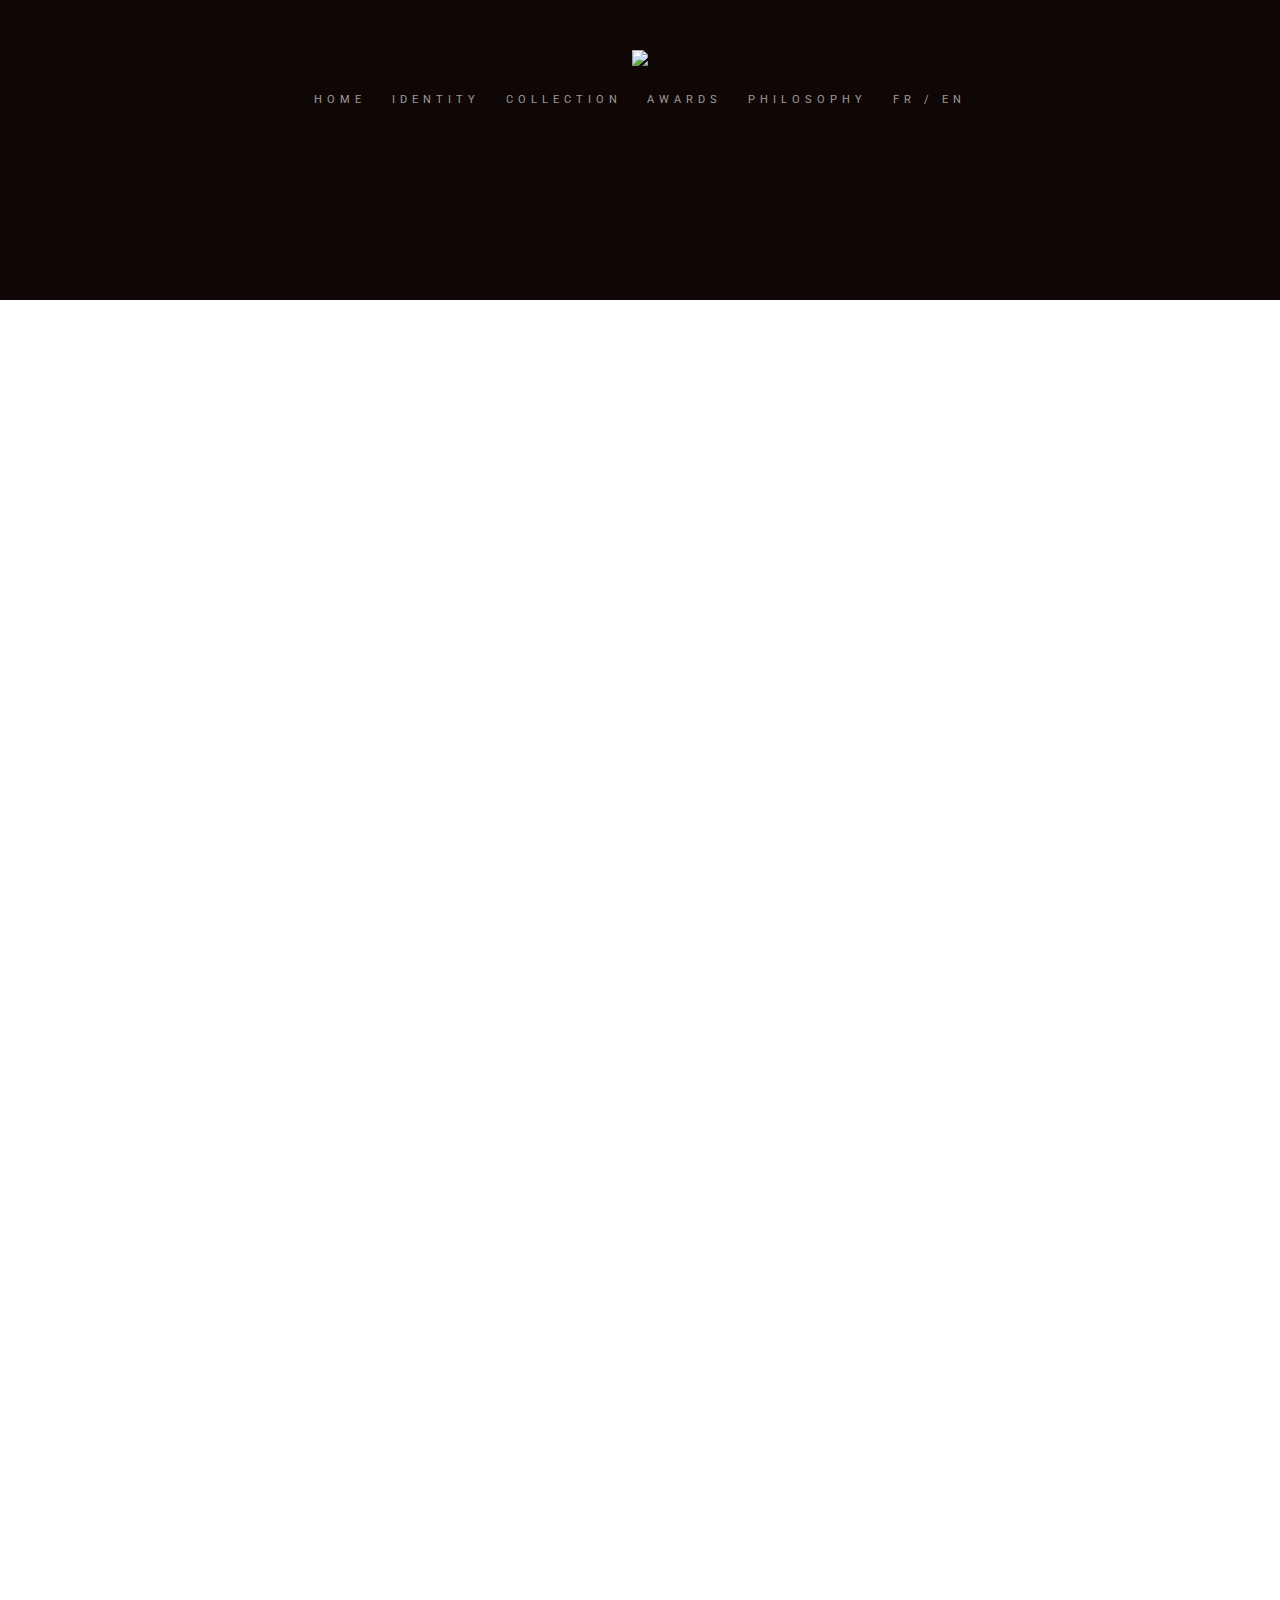
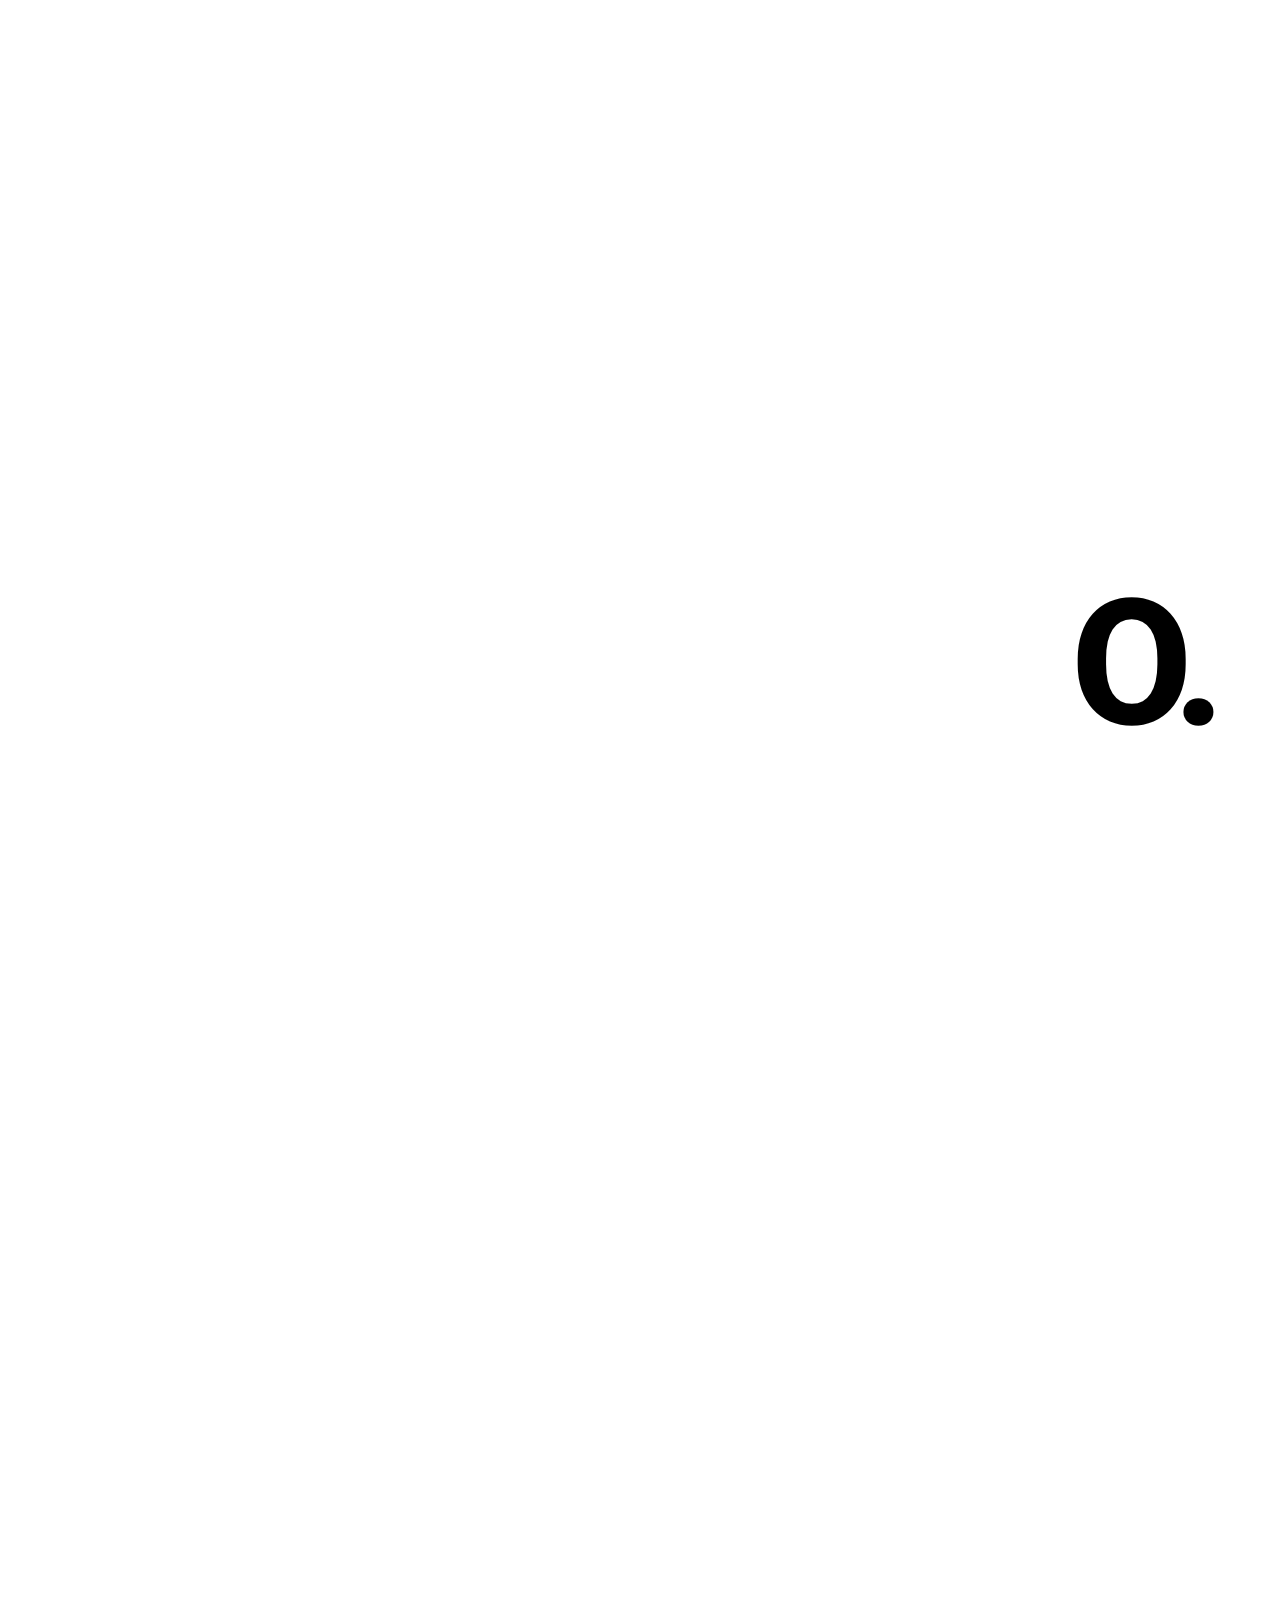
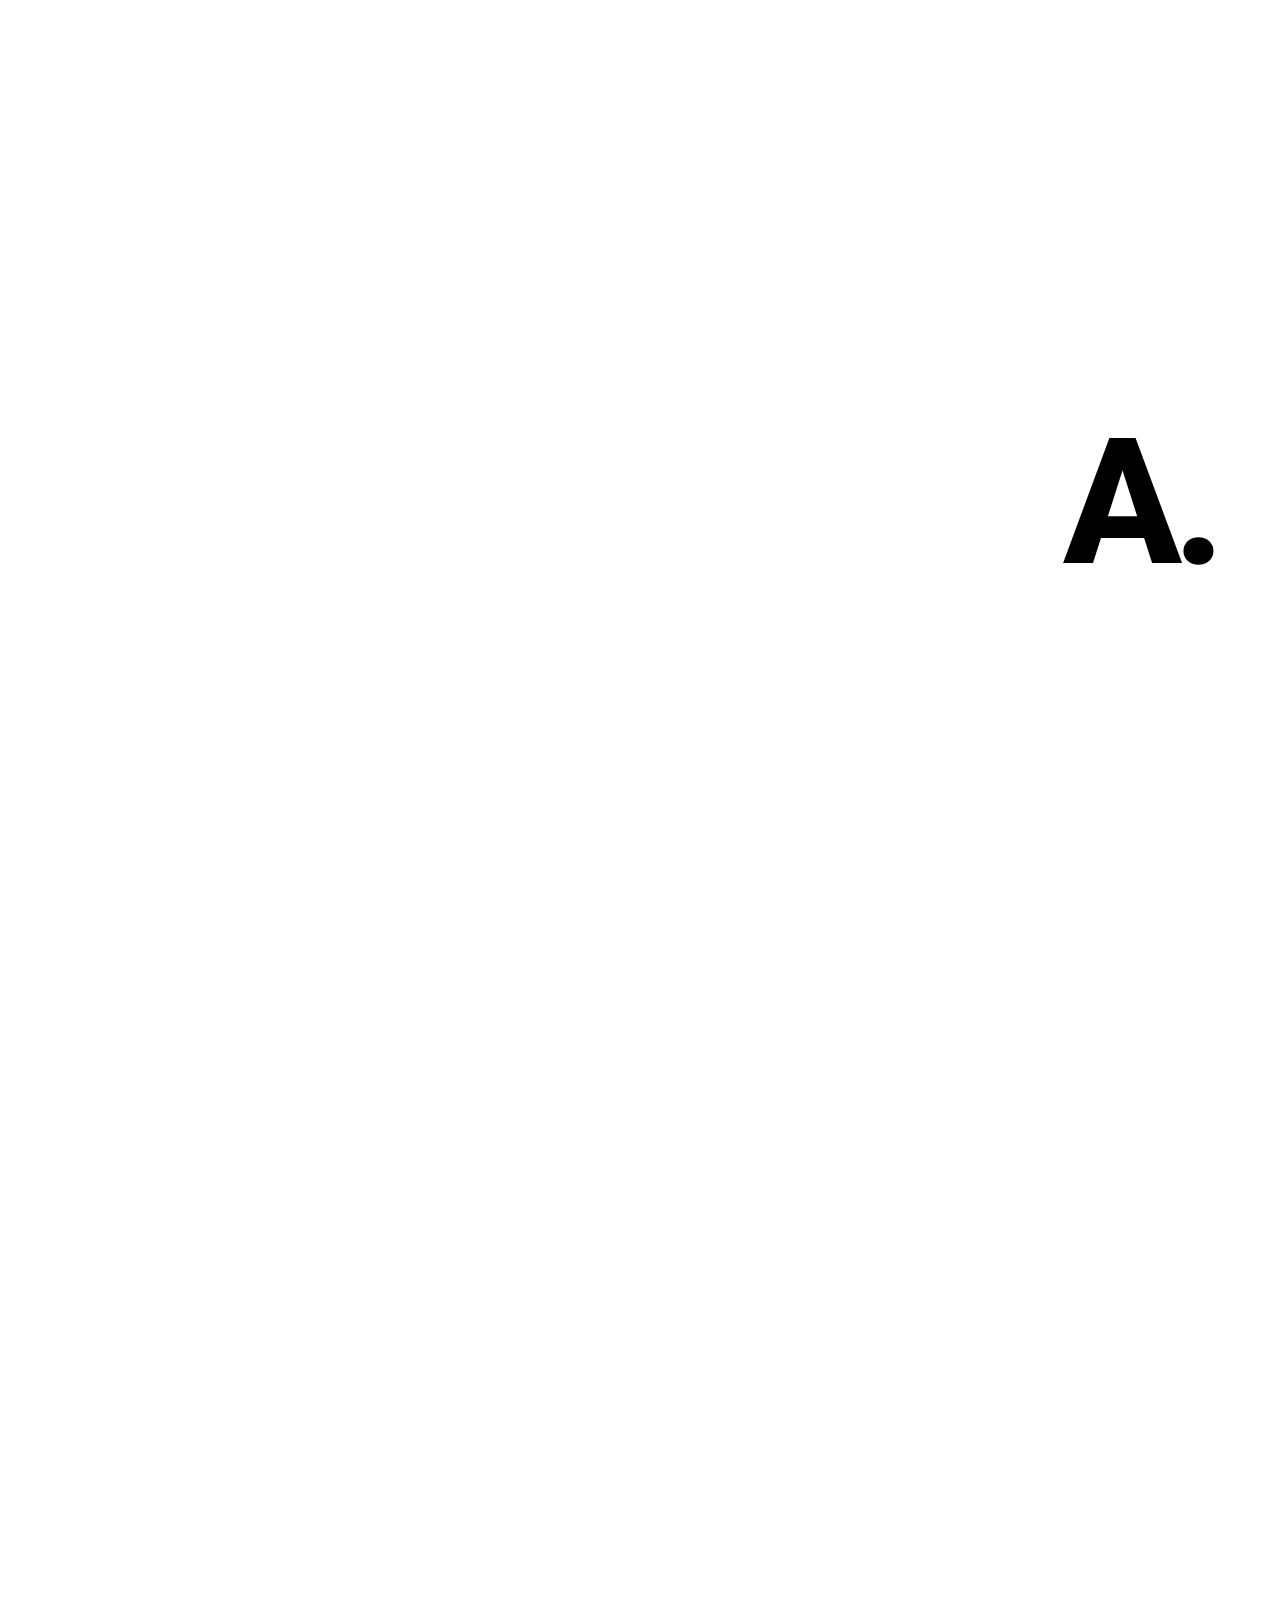
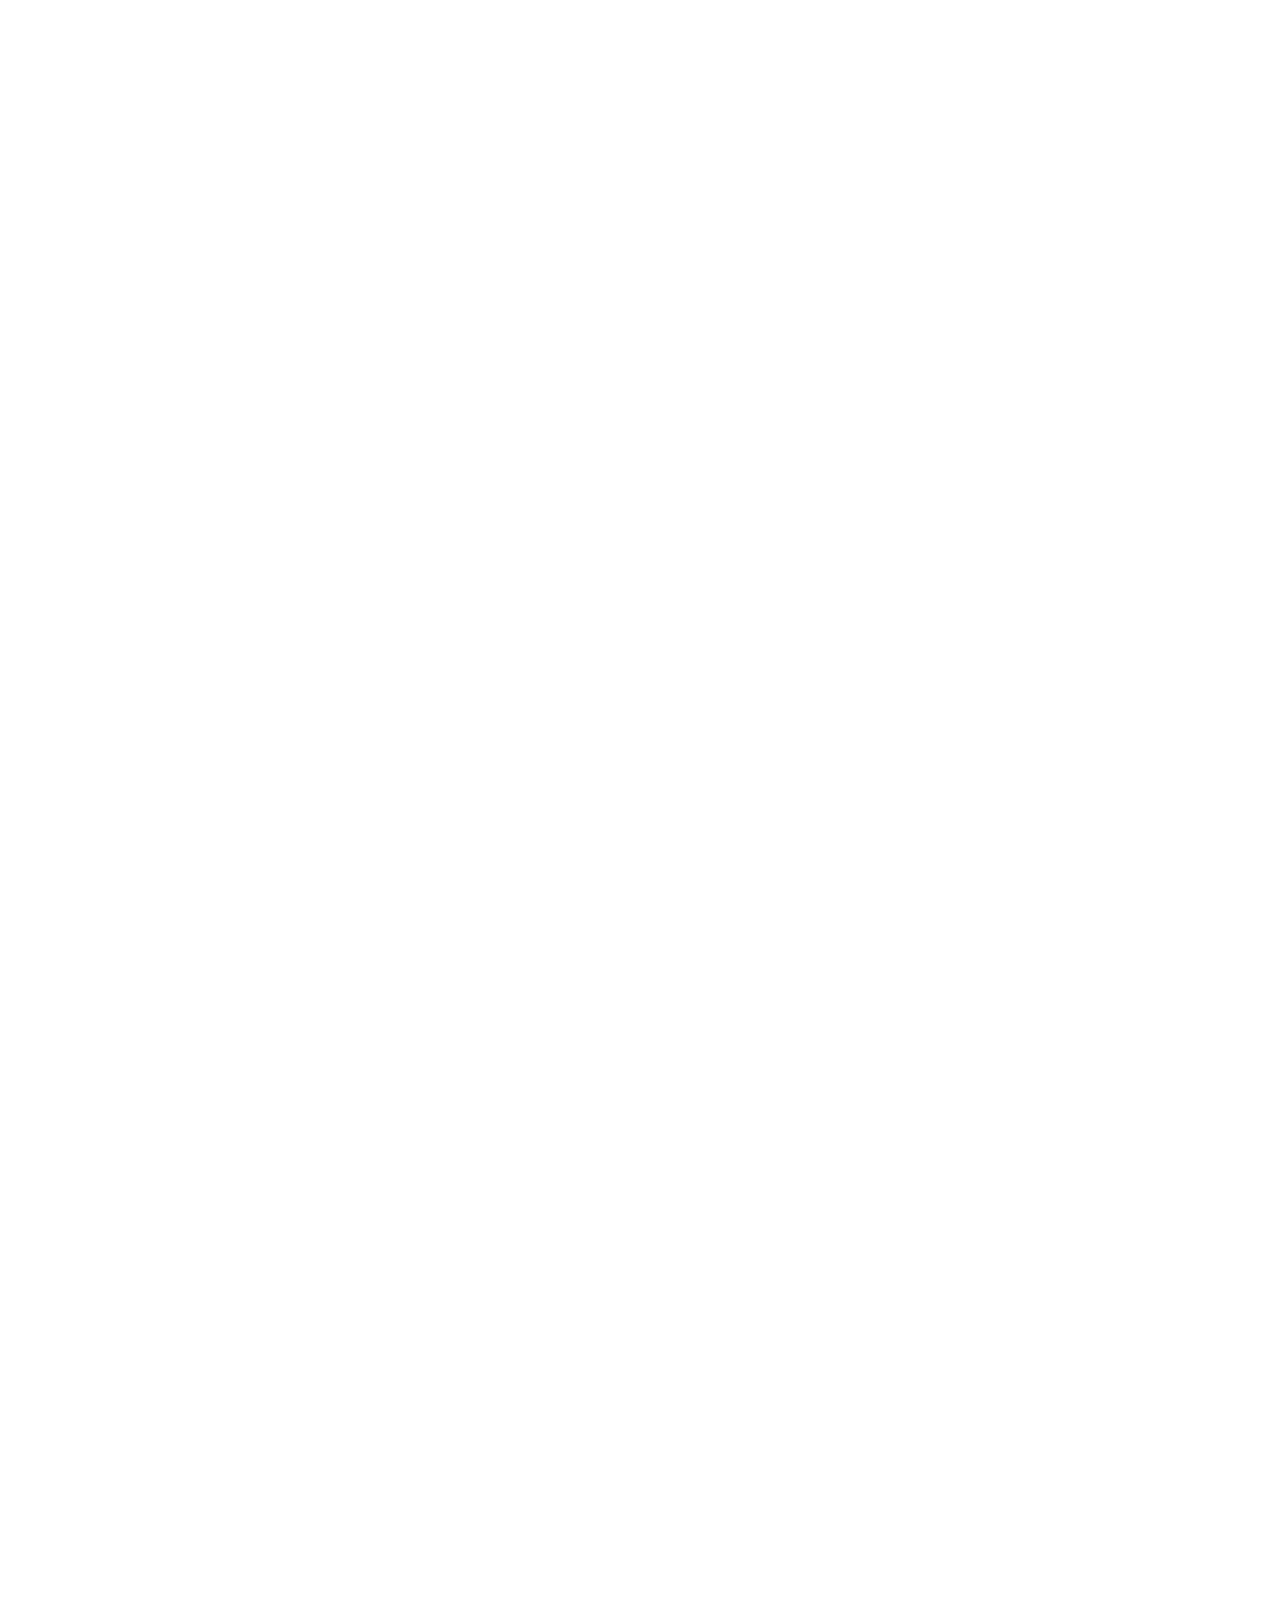
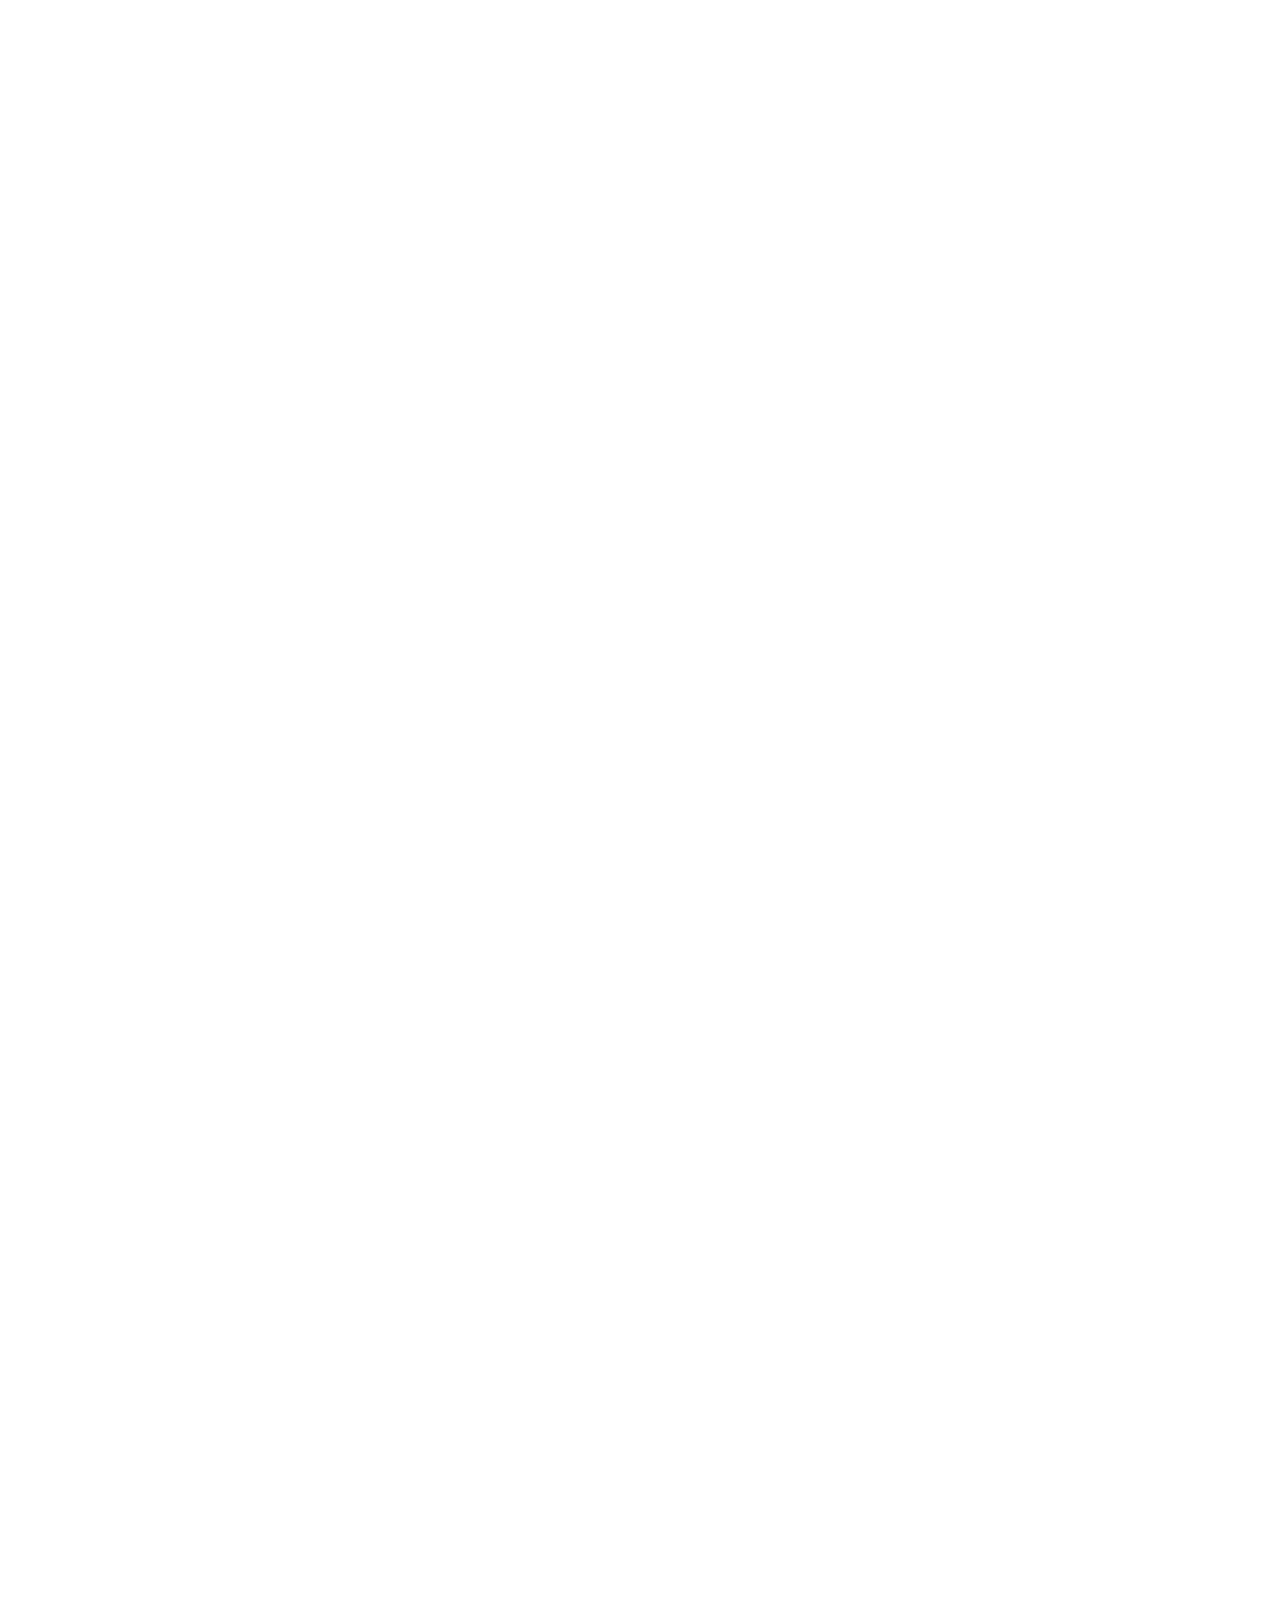
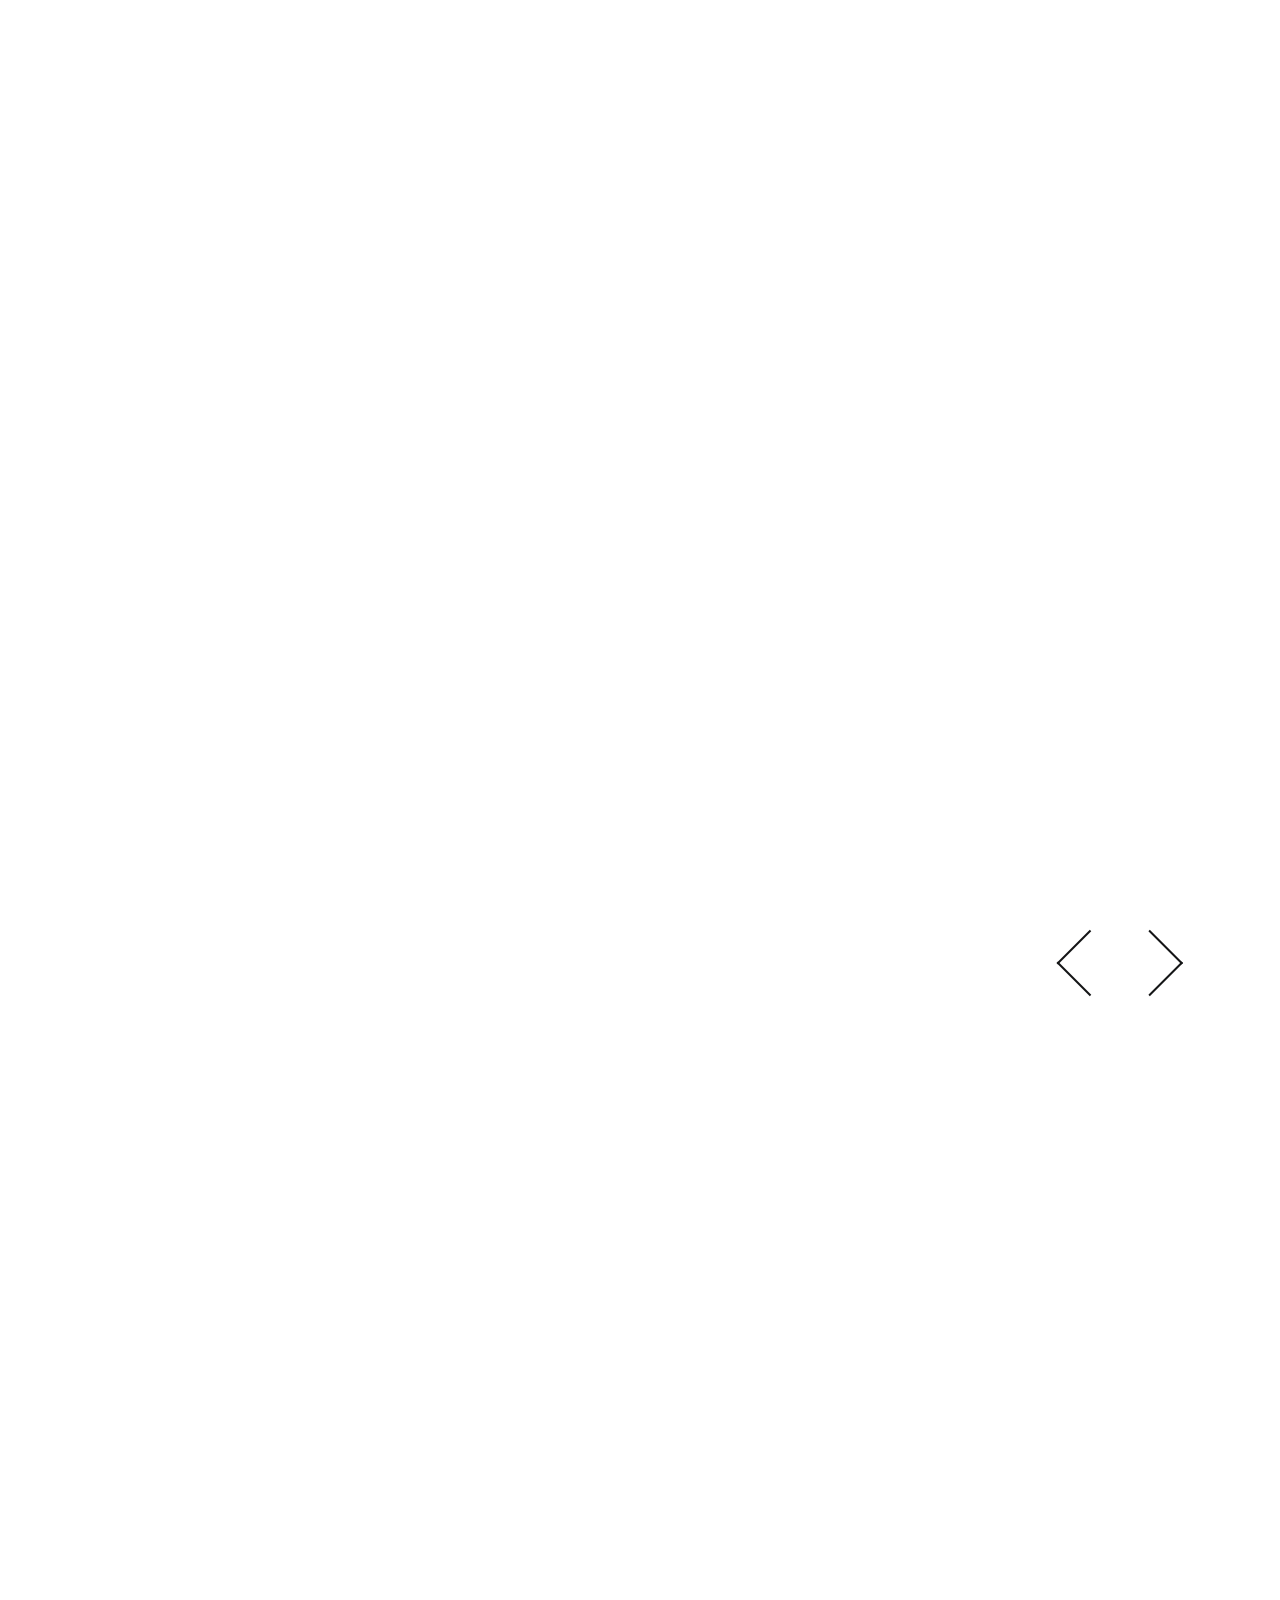
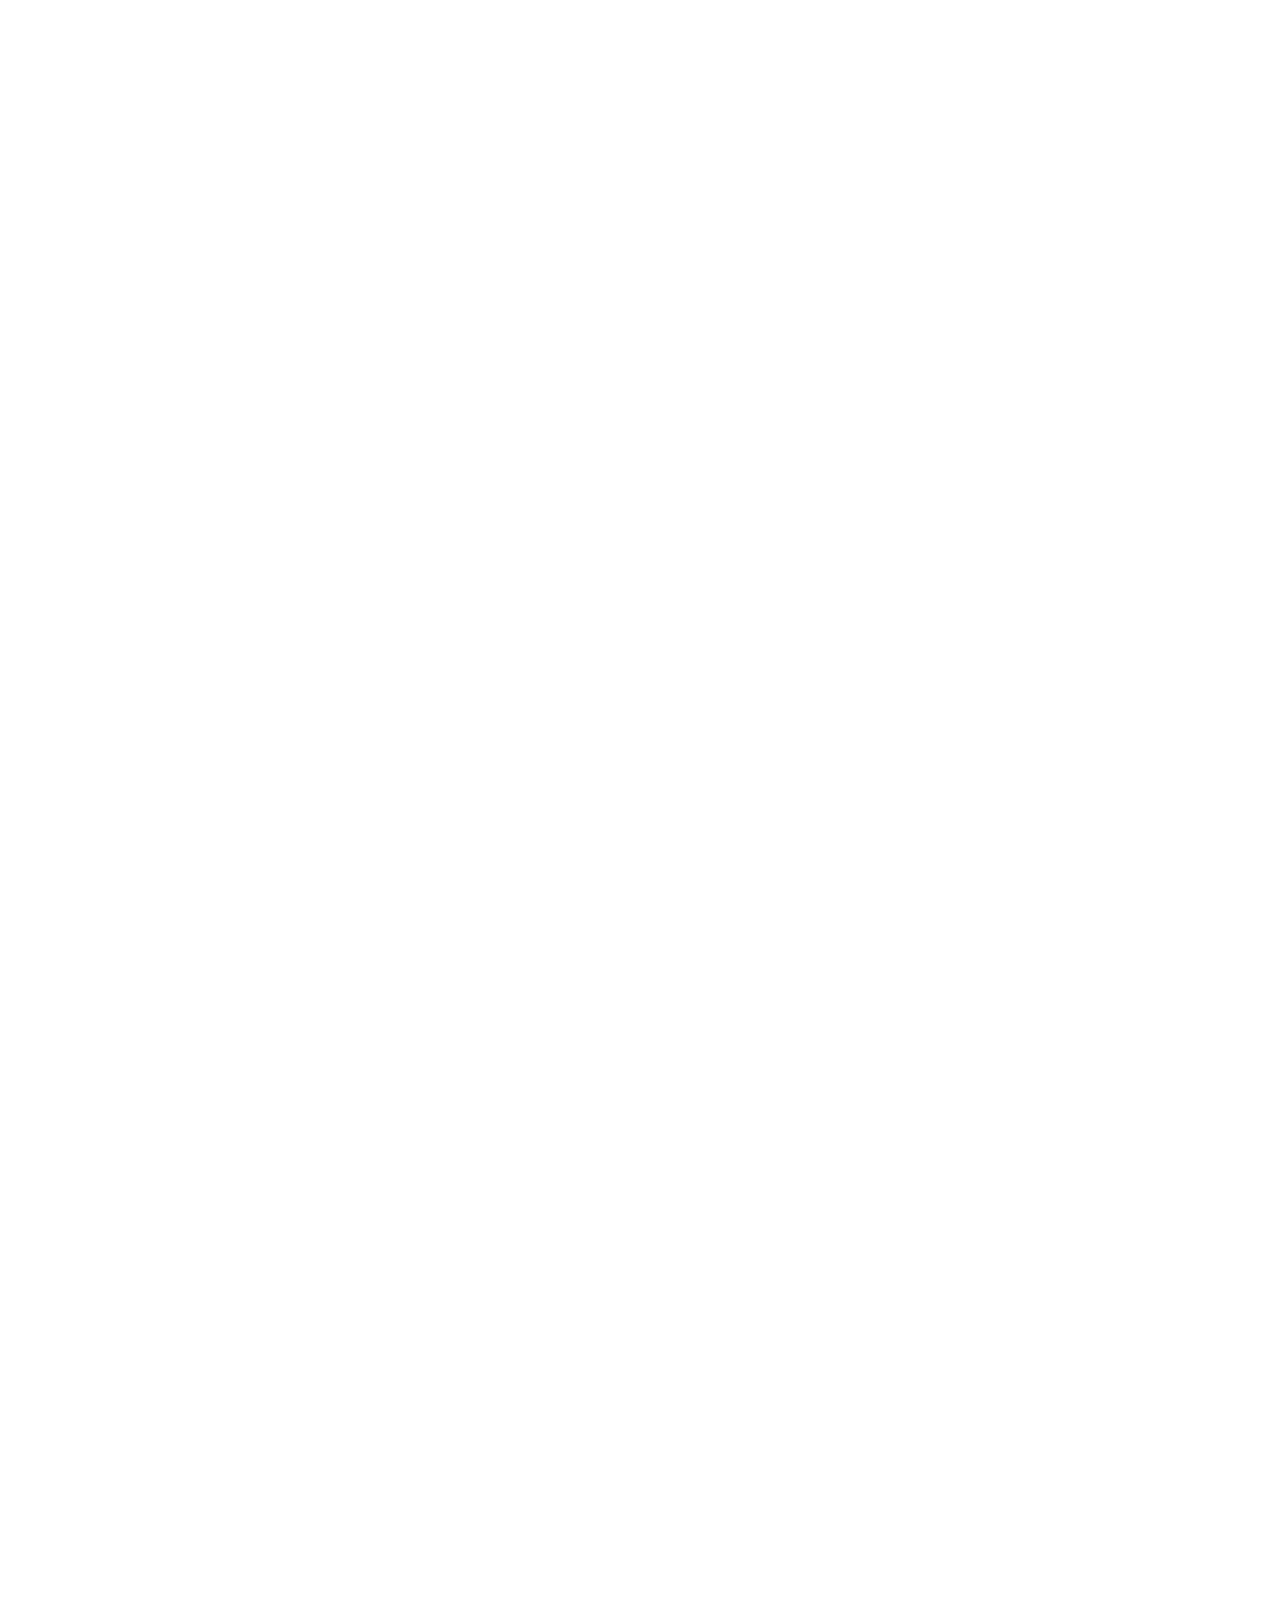
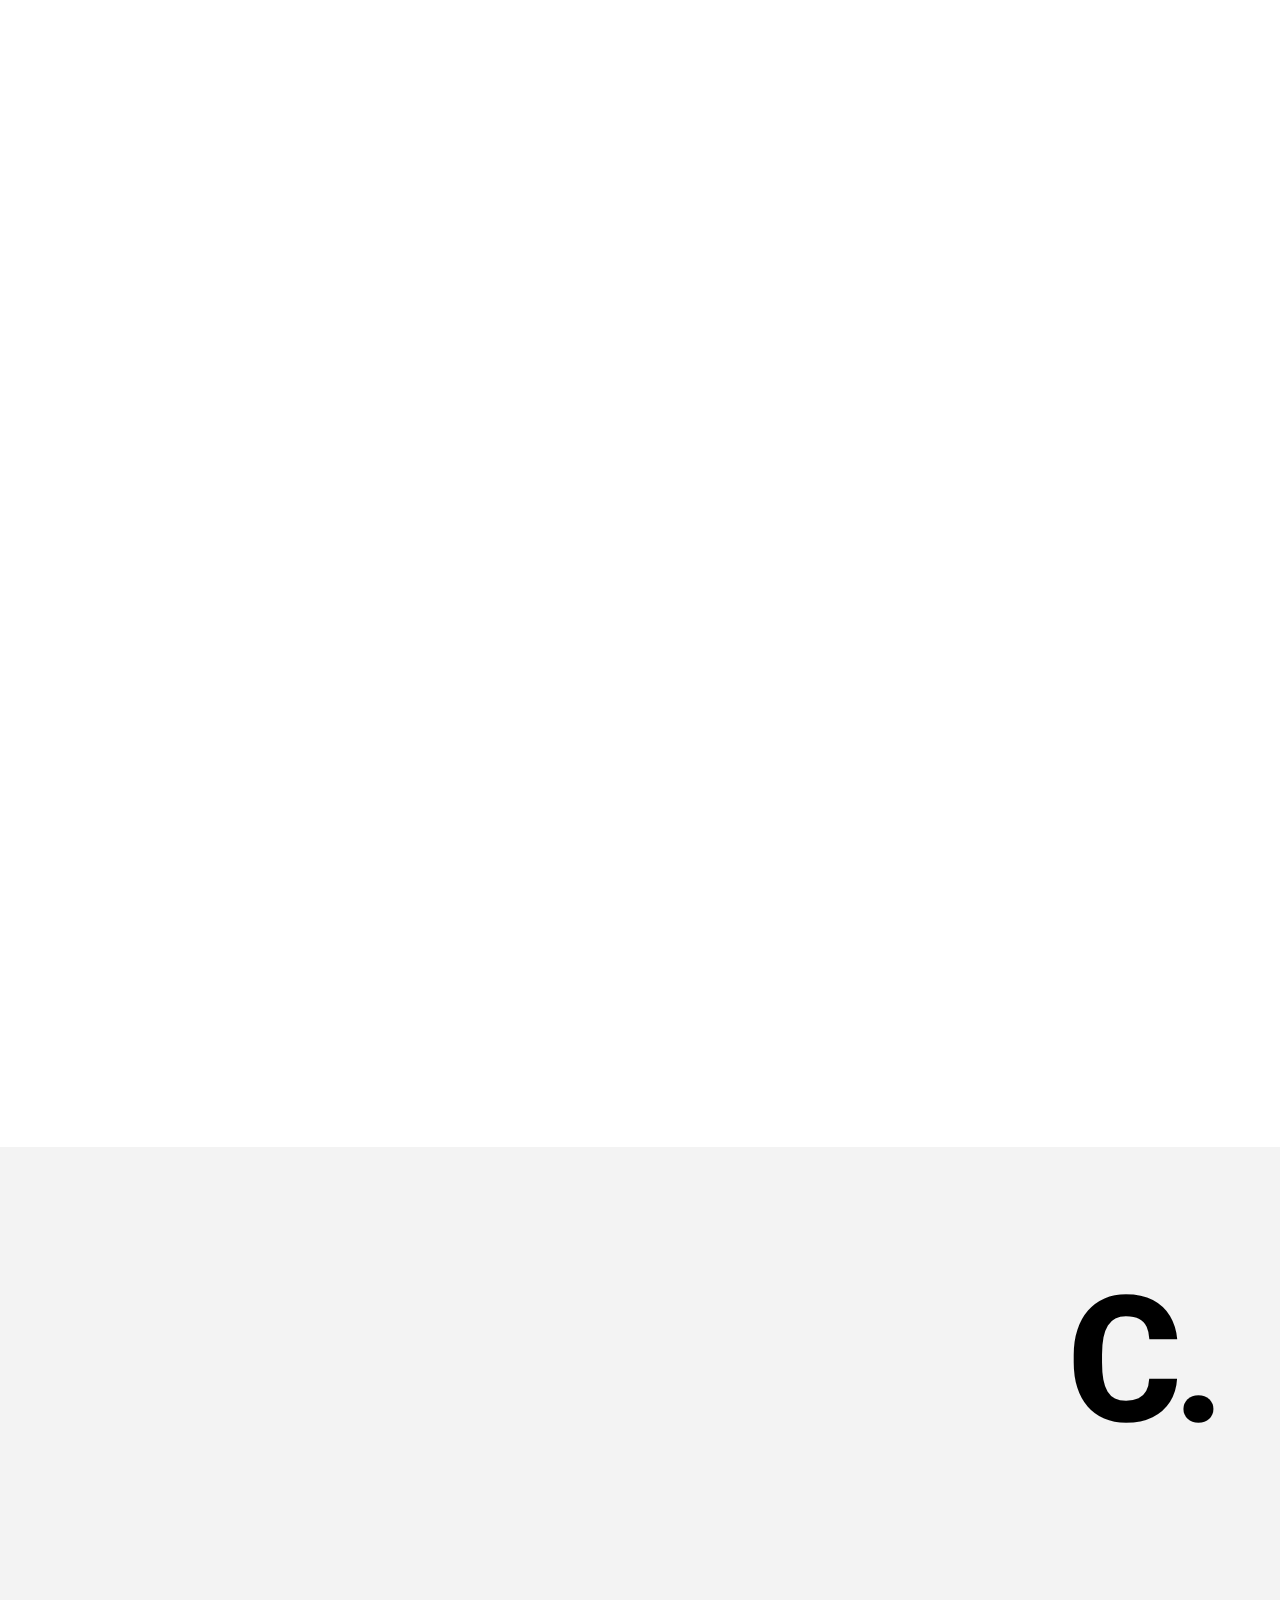
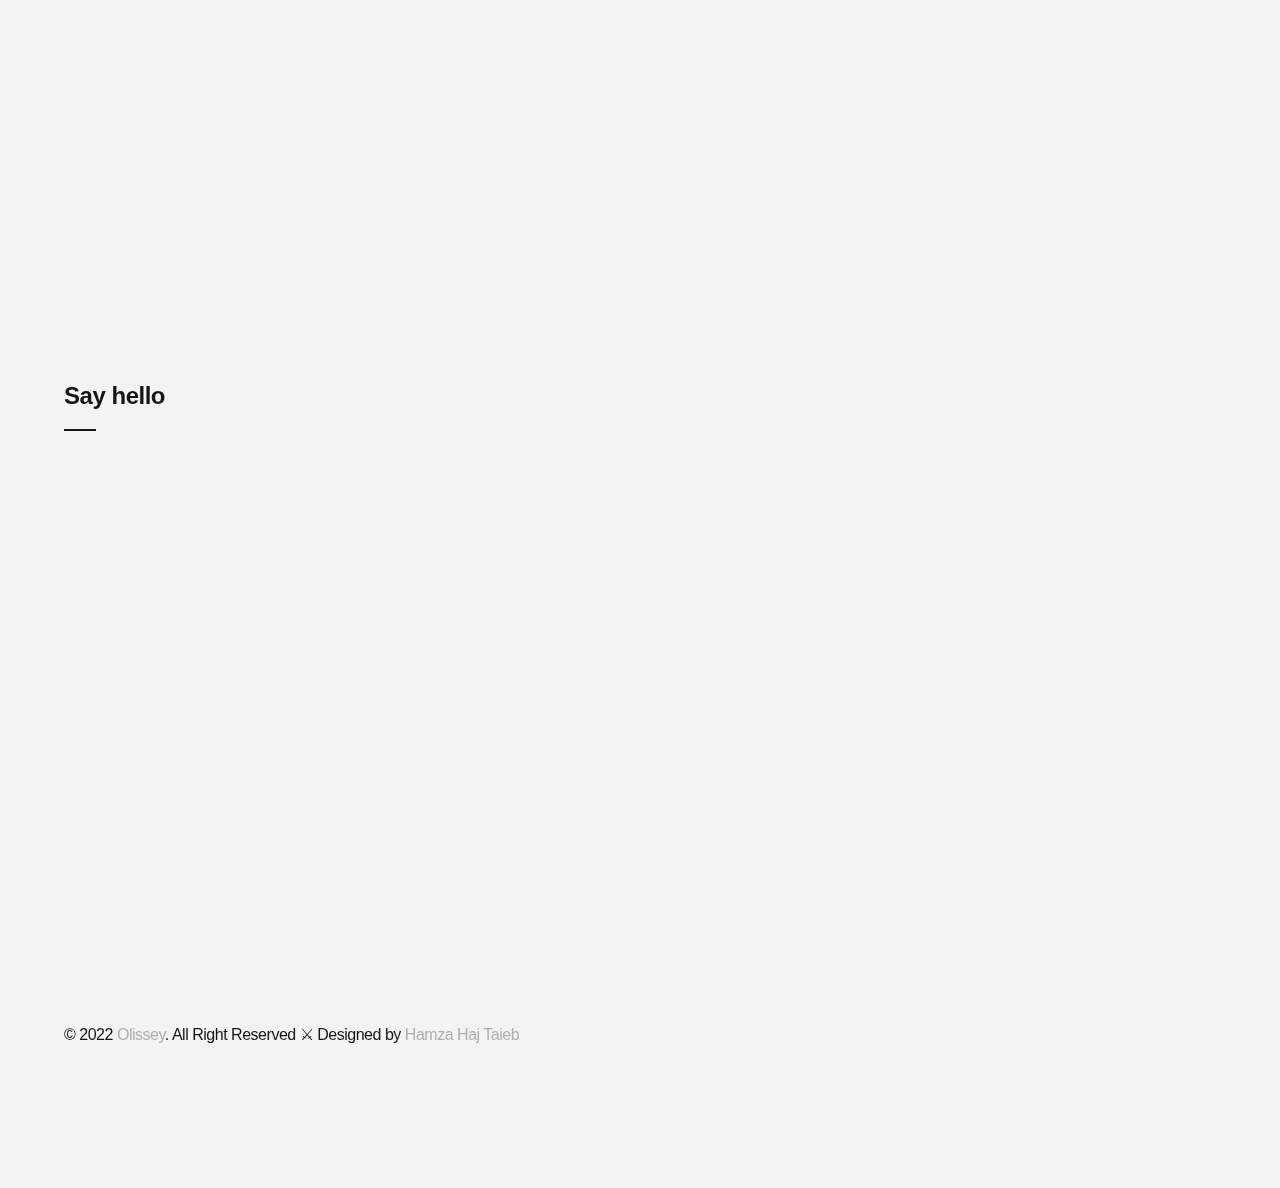
==== commit f6c3b9d1: "replace item by index" ====
--- a/item.html
+++ b/item.html
@@ -1,67 +1,724 @@
-<!doctype html>
 <!-- Creator : Full Stack Web Developer | Senior Graphic Designer -->
 <!--  -->
 <!-- https://hamzahadjtaieb.tech -->
 <!--  -->
 <!-- LinkedIn: https://www.linkedin.com/in/hamzahajtaieb/?locale=en_US -->
 <!--  -->
+<!-- IG: instagram.com/humblejack__ -->
+<!--  -->
+<!-- Soundcloud: soundcloud.com/humblejack -->
+<!--  -->
+<!-- Soundcloud Label: soundcloud.com/Kusuf -->
+<!--  -->
 <!-- • You have only one chance to make a good impression • -->
 <!--  -->
-<html class="no-js smooth-scroll" lang="en">
-
-  <head>
-    <meta http-equiv="content-type" content="text/html; charset=UTF-8">
-  
-    <!-- Page Title Here -->
-    <title>🫒 Olissey</title>
-  
-    <!-- Meta -->
-    <!-- Page Description Here -->
-    <meta name="description"
-      content="Huile d’olive respectueuse de la Terre et des Hommes, Huile d'olive produite avec amour, passion et respect de la terre et de ses habitants 🌿">
-  
-    <!-- Disable screen scaling-->
-    <meta name="viewport" content="width=device-width, initial-scale=1, user-scalable=yes, shrink-to-fit=no">
-  
-    <!-- Twitter Meta -->
-    <meta name="twitter:site" content="@olissey">
-    <meta name="twitter:creator" content="@olissey">
-    <meta name="twitter:card" content="summary">
-    <meta name="twitter:title" content="Olissey">
-    <meta name="twitter:description" content="Huile d’olive respectueuse de la Terre et des Hommes, Huile d'olive produite avec amour, passion et respect de la terre et de ses habitants 🌿">
-    <meta name="twitter:image" content="/img/items/cover-1.jpg">
-  
-    <!-- Facebook Meta -->
-    <meta property="og:url" content="https://olissey.com">
-    <meta property="og:title" content="Olissey">
-    <meta property="og:description" content="Huile d’olive respectueuse de la Terre et des Hommes, Huile d'olive produite avec amour, passion et respect de la terre et de ses habitants 🌿">
-    <meta property="og:type" content="website">
-    <meta property="og:image" content="/img/items/cover-1.jpg">
-    <meta property="og:image:secure_url" content="/img/items/cover-1.jpg">
-    <meta property="og:image:type" content="image/jpg">
-    <meta property="og:image:width" content="1200">
-    <meta property="og:image:height" content="630">
-  
-    <!-- Place favicon.ico and apple-touch-icon(s) in the root directory -->
-    <!-- Web fonts and Web Icons -->
-    <link rel="stylesheet" href="fonts/abril-fatface/stylesheet.css">
-    <link rel="stylesheet" href="fonts/inter/stylesheet.css">
-    <link rel="stylesheet" href="fonts/ionicons/stylesheet.css">
-    <link rel="stylesheet" href="fonts/font-awesome.min.css">
-  
-    <!-- Vendor CSS style -->
-    <link rel="stylesheet" href="css/page-loader.css">
-    <link rel="stylesheet" href="css/bootstrap.min.css">
-    <link rel="stylesheet" href="js/swiper/swiper-bundle.css">
-    <link rel="stylesheet" href="js/vegas/vegas.min.css">
-  
-    <!-- Main CSS files -->
-    <link rel="stylesheet" href="css/main.css">
-  
-    <!-- add alt layout here -->
-    <link rel="stylesheet" href="css/style-2.css">
-  
-  </head>
+
+<!doctype html>
+<html class="no-js" lang="en">
+
+<head>
+  <meta http-equiv="content-type" content="text/html; charset=UTF-8">
+
+  <!-- Page Title Here -->
+  <title>Olissey | Olive Oil Producer</title>
+
+  <!-- Meta -->
+  <!-- Page Description Here -->
+  <meta name="description"
+    content="Huile d’olive respectueuse de la Terre et des Hommes, Huile d'olive produite avec amour, passion et respect de la terre et de ses habitants 🌿">
+
+  <!-- Disable screen scaling-->
+  <meta name="viewport" content="width=device-width, initial-scale=1, user-scalable=yes, shrink-to-fit=no">
+
+  <!-- Twitter Meta -->
+  <meta name="twitter:site" content="@olissey">
+  <meta name="twitter:creator" content="@olissey">
+  <meta name="twitter:card" content="summary">
+  <meta name="twitter:title" content="Olissey">
+  <meta name="twitter:description"
+    content="Huile d’olive respectueuse de la Terre et des Hommes, Huile d'olive produite avec amour, passion et respect de la terre et de ses habitants 🌿">
+  <meta name="twitter:image" content="/img/items/cover-1.jpg">
+
+  <!-- Facebook Meta -->
+  <meta property="og:url" content="https://olissey.com">
+  <meta property="og:title" content="Olissey">
+  <meta property="og:description"
+    content="Huile d’olive respectueuse de la Terre et des Hommes, Huile d'olive produite avec amour, passion et respect de la terre et de ses habitants 🌿">
+  <meta property="og:type" content="website">
+  <meta property="og:image" content="/img/items/cover-1.jpg">
+  <meta property="og:image:secure_url" content="/img/items/cover-1.jpg">
+  <meta property="og:image:type" content="image/jpg">
+  <meta property="og:image:width" content="1200">
+  <meta property="og:image:height" content="630">
+
+  <!-- Place favicon.ico and apple-touch-icon(s) in the root directory -->
+  <!-- Web fonts and Web Icons -->
+  <link rel="stylesheet" href="fonts/abril-fatface/stylesheet.css">
+  <link rel="stylesheet" href="fonts/inter/stylesheet.css">
+  <link rel="stylesheet" href="fonts/ionicons/stylesheet.css">
+  <link rel="stylesheet" href="fonts/font-awesome.min.css">
+
+  <!-- Vendor CSS style -->
+  <link rel="stylesheet" href="css/page-loader.css">
+  <link rel="stylesheet" href="css/bootstrap.min.css">
+  <link rel="stylesheet" href="js/swiper/swiper-bundle.css">
+  <link rel="stylesheet" href="js/vegas/vegas.min.css">
+
+  <!-- Main CSS files -->
+  <link rel="stylesheet" href="css/main.css">
+
+  <!-- add alt layout here -->
+  <link rel="stylesheet" href="css/style-2.css">
+
+
+
+
+  <!-- NAVBAR -->
+  <link rel="stylesheet" type="text/css" href="kk.css">
+  <link rel="stylesheet" type="text/css" href="sq.css">
+  <link rel="stylesheet" type="text/css"
+    href="https://fonts.googleapis.com/css2?family=Abel:wght@400&amp;family=Roboto:ital,wght@0,100;0,300;0,400;0,500;0,700;0,900;1,300;1,500;1,700;1,900&amp;family=Source+Code+Pro:wght@300;400;700">
+  <script type="text/javascript">SQUARESPACE_ROLLUPS = {};</script>
+  <script crossorigin="anonymous"
+    src="https://assets.squarespace.com/universal/scripts-compressed/style-loader-runtime-d772a0386d51d0b876849-min.en-US.js"></script>
+  <script crossorigin="anonymous"
+    src="https://assets.squarespace.com/universal/scripts-compressed/moment-js-vendor-c5fbc3f5d4c14a3ee3b22-min.en-US.js"></script>
+  <script crossorigin="anonymous"
+    src="https://assets.squarespace.com/universal/scripts-compressed/cldr-resource-pack-d3d137c2757e894533d46-min.en-US.js"></script>
+  <script>(function (rollups, name) { if (!rollups[name]) { rollups[name] = {}; } rollups[name].js = ["//assets.squarespace.com/universal/scripts-compressed/common-vendors-stable-126e3a849024f3014d9ec-min.en-US.js"]; })(SQUARESPACE_ROLLUPS, 'squarespace-common_vendors_stable');</script>
+
+
+  <script crossorigin="anonymous"
+    src="https://assets.squarespace.com/universal/scripts-compressed/common-vendors-stable-126e3a849024f3014d9ec-min.en-US.js"></script>
+  <script crossorigin="anonymous"
+    src="https://assets.squarespace.com/universal/scripts-compressed/common-vendors-08ca4ce6df6c18d98d8d2-min.en-US.js"></script>
+  <script>(function (rollups, name) { if (!rollups[name]) { rollups[name] = {}; } rollups[name].js = ["//assets.squarespace.com/universal/scripts-compressed/common-09cb28d6b7e9fb93180c0-min.en-US.js"]; })(SQUARESPACE_ROLLUPS, 'squarespace-common');</script>
+  <script crossorigin="anonymous"
+    src="https://assets.squarespace.com/universal/scripts-compressed/common-09cb28d6b7e9fb93180c0-min.en-US.js"></script>
+  <!-- <link rel="stylesheet" type="text/css"
+    href="https://assets.squarespace.com/universal/styles-compressed/commerce-0418f029ba9aeb9db8790-min.en-US.css"> -->
+  <script crossorigin="anonymous"
+    src="https://assets.squarespace.com/universal/scripts-compressed/performance-a352d2bb01b07a1e65146-min.en-US.js"
+    defer></script>
+  <script data-name="static-context">Static = window.Static || {}; Static.SQUARESPACE_CONTEXT = {
+      "rollups": {
+        "squarespace-announcement-bar": {},
+        "squarespace-audio-player": {
+          "css": "//assets.squarespace.com/universal/styles-compressed/audio-player-7273d8fcec67906942b35-min.en-US.css",
+          "js": "//assets.squarespace.com/universal/scripts-compressed/audio-player-bd74e942e8dabec0d40bf-min.en-US.js"
+        },
+        "squarespace-blog-collection-list": {
+          "css": "//assets.squarespace.com/universal/styles-compressed/blog-collection-list-3d55c64c25996c7633fc2-min.en-US.css",
+          "js": "//assets.squarespace.com/universal/scripts-compressed/blog-collection-list-d01794933983df412448b-min.en-US.js"
+        },
+        "squarespace-calendar-block-renderer": {
+          "css": "//assets.squarespace.com/universal/styles-compressed/calendar-block-renderer-5668de53c0ce16e20cc01-min.en-US.css",
+          "js": "//assets.squarespace.com/universal/scripts-compressed/calendar-block-renderer-9935609888c4600d800d5-min.en-US.js"
+        },
+        "squarespace-chartjs-helpers": {
+          "css": "//assets.squarespace.com/universal/styles-compressed/chartjs-helpers-58ae73137091cd0a61360-min.en-US.css",
+          "js": "//assets.squarespace.com/universal/scripts-compressed/chartjs-helpers-311ae2c351dc72f865b07-min.en-US.js"
+        },
+        "squarespace-comments": {
+          "css": "//assets.squarespace.com/universal/styles-compressed/comments-eeb99f32a31032af774cb-min.en-US.css",
+          "js": "//assets.squarespace.com/universal/scripts-compressed/comments-7f02f3e1ab49df086e6aa-min.en-US.js"
+        },
+        "squarespace-dialog": {
+          "css": "//assets.squarespace.com/universal/styles-compressed/dialog-7b3fdec47b80fd63e5e6f-min.en-US.css",
+          "js": "//assets.squarespace.com/universal/scripts-compressed/dialog-7b1c5e7a9bacf05a6f2ed-min.en-US.js"
+        },
+        "squarespace-events-collection": {
+          "css": "//assets.squarespace.com/universal/styles-compressed/events-collection-5668de53c0ce16e20cc01-min.en-US.css",
+          "js": "//assets.squarespace.com/universal/scripts-compressed/events-collection-804cfe707d920f9acd56a-min.en-US.js"
+        },
+        "squarespace-form-rendering-utils": {
+          "js": "//assets.squarespace.com/universal/scripts-compressed/form-rendering-utils-dbd50371e388af6c6f2f7-min.en-US.js"
+        },
+        "squarespace-forms": {
+          "css": "//assets.squarespace.com/universal/styles-compressed/forms-1cc007b21ede0b73086c9-min.en-US.css",
+          "js": "//assets.squarespace.com/universal/scripts-compressed/forms-c6d86928c4a9d431c9fc2-min.en-US.js"
+        },
+        "squarespace-gallery-collection-list": {
+          "css": "//assets.squarespace.com/universal/styles-compressed/gallery-collection-list-3d55c64c25996c7633fc2-min.en-US.css",
+          "js": "//assets.squarespace.com/universal/scripts-compressed/gallery-collection-list-a4d72fc510f4a01b65682-min.en-US.js"
+        },
+        "squarespace-image-zoom": {
+          "css": "//assets.squarespace.com/universal/styles-compressed/image-zoom-60e14b9bac69739c96fa7-min.en-US.css",
+          "js": "//assets.squarespace.com/universal/scripts-compressed/image-zoom-4e2b5e95058c40ecfc472-min.en-US.js"
+        },
+        "squarespace-pinterest": {
+          "css": "//assets.squarespace.com/universal/styles-compressed/pinterest-3d55c64c25996c7633fc2-min.en-US.css",
+          "js": "//assets.squarespace.com/universal/scripts-compressed/pinterest-ecf43ffaee186ac5ad49a-min.en-US.js"
+        },
+        "squarespace-popup-overlay": {
+          "css": "//assets.squarespace.com/universal/styles-compressed/popup-overlay-e4ea05bd2ae9c1568e432-min.en-US.css",
+          "js": "//assets.squarespace.com/universal/scripts-compressed/popup-overlay-b00e1a103ddb2ff9dcfd2-min.en-US.js"
+        },
+        "squarespace-product-quick-view": {
+          "css": "//assets.squarespace.com/universal/styles-compressed/product-quick-view-663fb8b8c08febe7303f1-min.en-US.css",
+          "js": "//assets.squarespace.com/universal/scripts-compressed/product-quick-view-13d78bc64ba07a7fe1304-min.en-US.js"
+        },
+        "squarespace-products-collection-item-v2": {
+          "css": "//assets.squarespace.com/universal/styles-compressed/products-collection-item-v2-60e14b9bac69739c96fa7-min.en-US.css",
+          "js": "//assets.squarespace.com/universal/scripts-compressed/products-collection-item-v2-4019a8d04722cded40dac-min.en-US.js"
+        },
+        "squarespace-products-collection-list-v2": {
+          "css": "//assets.squarespace.com/universal/styles-compressed/products-collection-list-v2-60e14b9bac69739c96fa7-min.en-US.css",
+          "js": "//assets.squarespace.com/universal/scripts-compressed/products-collection-list-v2-bb941c424112fe86dcbf0-min.en-US.js"
+        },
+        "squarespace-search-page": {
+          "css": "//assets.squarespace.com/universal/styles-compressed/search-page-568ad8f2a40e76c0175c8-min.en-US.css",
+          "js": "//assets.squarespace.com/universal/scripts-compressed/search-page-2fa6a0971d2b0cdc4a0b2-min.en-US.js"
+        },
+        "squarespace-search-preview": {
+          "js": "//assets.squarespace.com/universal/scripts-compressed/search-preview-62448b2f62d89859228c6-min.en-US.js"
+        },
+        "squarespace-simple-liking": {
+          "css": "//assets.squarespace.com/universal/styles-compressed/simple-liking-47606e375db2b296c3464-min.en-US.css",
+          "js": "//assets.squarespace.com/universal/scripts-compressed/simple-liking-558d788b0df538c248e23-min.en-US.js"
+        },
+        "squarespace-social-buttons": {
+          "css": "//assets.squarespace.com/universal/styles-compressed/social-buttons-b186d09e02921fd7f8e00-min.en-US.css",
+          "js": "//assets.squarespace.com/universal/scripts-compressed/social-buttons-dfd5782f5ccd1af0f742b-min.en-US.js"
+        },
+        "squarespace-tourdates": {
+          "css": "//assets.squarespace.com/universal/styles-compressed/tourdates-3d55c64c25996c7633fc2-min.en-US.css",
+          "js": "//assets.squarespace.com/universal/scripts-compressed/tourdates-1fdd3ef6e24aaca6bff89-min.en-US.js"
+        },
+        "squarespace-website-overlays-manager": {
+          "css": "//assets.squarespace.com/universal/styles-compressed/website-overlays-manager-5c2f030f6ee94f066dc3d-min.en-US.css",
+          "js": "//assets.squarespace.com/universal/scripts-compressed/website-overlays-manager-b97acb755373645fd8fcc-min.en-US.js"
+        }
+      },
+      "pageType": 1,
+      "website": {
+        "websiteType": 1,
+        "contentModifiedOn": 1622466251472,
+        "cloneable": false,
+        "hasBeenCloneable": false,
+        "siteStatus": {},
+        "language": "en-US",
+        "timeZone": "America/New_York",
+        "machineTimeZoneOffset": -14400000,
+        "timeZoneOffset": -14400000,
+        "timeZoneAbbr": "EDT",
+        "siteTitle": "Olissey",
+        "fullSiteTitle": "Olissey",
+        "siteDescription": "<p style=\"text-align:center\">.</p> <p style=\"text-align:center\"></p>",
+        "shareButtonOptions": {
+          "4": true,
+          "1": true,
+          "7": true,
+          "8": true,
+          "3": true,
+          "6": true,
+          "2": true
+        },
+        "authenticUrl": "index.html",
+        "baseUrl": "index.html",
+        "sslSetting": 3,
+        "isHstsEnabled": false,
+        "socialAccounts": [
+          {
+            "serviceId": 2,
+            "addedOn": 1481479657944,
+            "metaData": {
+              "service": "facebook"
+            },
+            "iconEnabled": true,
+            "serviceName": "facebook"
+          }
+        ],
+        "typekitId": "",
+        "statsMigrated": false,
+        "imageMetadataProcessingEnabled": false,
+        "screenshotId": "c6b39d18",
+        "captchaSettings": {
+          "enabledForDonations": false
+        },
+        "showOwnerLogin": false
+      },
+      "websiteSettings": {
+        "type": "Non-Profit",
+        "subjects": [],
+        "country": "DE",
+        "simpleLikingEnabled": false,
+        "mobileInfoBarSettings": {
+          "isContactEmailEnabled": false,
+          "isContactPhoneNumberEnabled": false,
+          "isLocationEnabled": false,
+          "isBusinessHoursEnabled": false
+        },
+        "commentLikesAllowed": false,
+        "commentAnonAllowed": false,
+        "commentThreaded": false,
+        "commentApprovalRequired": false,
+        "commentAvatarsOn": false,
+        "commentSortType": 2,
+        "commentFlagThreshold": 0,
+        "commentFlagsAllowed": false,
+        "commentEnableByDefault": false,
+        "commentDisableAfterDaysDefault": 0,
+        "disqusShortname": "",
+        "commentsEnabled": false,
+        "contactPhoneNumber": "",
+        "storeSettings": {
+          "returnPolicy": null,
+          "termsOfService": null,
+          "privacyPolicy": null,
+          "expressCheckout": false,
+          "continueShoppingLinkUrl": "/",
+          "useLightCart": false,
+          "showNoteField": false,
+          "shippingCountryDefaultValue": "US",
+          "billToShippingDefaultValue": false,
+          "showShippingPhoneNumber": false,
+          "isShippingPhoneRequired": false,
+          "showBillingPhoneNumber": false,
+          "isBillingPhoneRequired": false,
+          "defaultCurrency": "USD",
+          "selectedCurrency": "EUR",
+          "measurementStandard": 1,
+          "showCustomCheckoutForm": false,
+          "checkoutPageMarketingOptInEnabled": false,
+          "enableMailingListOptInByDefault": false,
+          "sameAsRetailLocation": false,
+          "merchandisingSettings": {
+            "scarcityEnabledOnProductItems": false,
+            "scarcityEnabledOnProductBlocks": false,
+            "scarcityMessageType": "DEFAULT_SCARCITY_MESSAGE",
+            "scarcityThreshold": 10,
+            "multipleQuantityAllowedForServices": false,
+            "restockNotificationsEnabled": false,
+            "restockNotificationsMailingListSignUpEnabled": false,
+            "relatedProductsEnabled": false,
+            "relatedProductsOrdering": "random",
+            "soldOutVariantsDropdownDisabled": false,
+            "productComposerOptedIn": false,
+            "productComposerABTestOptedOut": false,
+            "productReviewsEnabled": false,
+            "displayImportedProductReviewsEnabled": false,
+            "hasOptedToCollectNativeReviews": false
+          },
+          "isLive": false,
+          "multipleQuantityAllowedForServices": false
+        },
+        "useEscapeKeyToLogin": false,
+        "ssBadgeType": 1,
+        "ssBadgePosition": 4,
+        "ssBadgeVisibility": 1,
+        "ssBadgeDevices": 1,
+        "pinterestOverlayOptions": {
+          "mode": "disabled"
+        },
+        "ampEnabled": false
+      },
+      "cookieSettings": {
+        "isCookieBannerEnabled": false,
+        "isRestrictiveCookiePolicyEnabled": false,
+        "isRestrictiveCookiePolicyAbsolute": false,
+        "cookieBannerText": "",
+        "cookieBannerTheme": "",
+        "cookieBannerVariant": "",
+        "cookieBannerPosition": "",
+        "cookieBannerCtaVariant": "",
+        "cookieBannerCtaText": "",
+        "cookieBannerAcceptType": "OPT_IN",
+        "cookieBannerOptOutCtaText": ""
+      },
+      "websiteCloneable": false,
+      "collection": {
+        "title": "Olissey",
+        "id": "584da900414fb5fd29fe0d84",
+        "fullUrl": "/",
+        "type": 1,
+        "permissionType": 1
+      },
+      "subscribed": false,
+      "appDomain": "squarespace.com",
+      "templateTweakable": false,
+      "tweakJSON": {},
+      "templateId": "52e96934e4b0ea14d0f64568",
+      "templateVersion": "7",
+      "pageFeatures": [
+        1,
+        2,
+        4
+      ],
+      "templateScriptsRootUrl": "https://static1.squarespace.com/static/ta/52e968b5e4b04d2aa2a3bba3/1127/scripts/",
+      "betaFeatureFlags": [],
+      "impersonatedSession": false,
+      "showAnnouncementBar": false
+    };</script>
+  <script type="text/javascript"> SquarespaceFonts.loadViaContext(); Squarespace.load(window);</script>
+  <link rel="alternate" type="application/rss+xml" title="RSS Feed" href="new-index%EF%B9%96format=rss.rss" />
+  <!-- <link rel="stylesheet" type="text/css"
+    href="https://static1.squarespace.com/static/sitecss/584c26392e69cf97b9090b2b/58/52e96934e4b0ea14d0f64568/584c26392e69cf97b9090b31/1127/site.css" /> -->
+
+
+  <!-- NAVBAR -->
+
+</head>
+
+<!-- <div class="row">
+  <img class="col img img-4x4" style="
+                    margin-top: -2rem;
+                " src="img/items/cover-1.jpg" alt="...">
+</div> -->
+
+<div id="collection-584da900414fb5fd29fe0d84"
+  class="transparent-header expand-homepage-index-links homepage-index-nav-show-on-scroll show-page-title index-section-separation-border
+   design-slideshow grid-aspect-ratio-11-square grid-max-columns-four slideshow-aspect-ratio-169-widescreen slideshow-transition-fade slideshow-autoplay 
+   gallery-controls-arrows gallery-controls-color-light  meta-priority-date hide-entry-author  pre-footer-content-custom   show-category-navigation hide-album-share-link   
+   event-thumbnails event-thumbnail-size-32-standard event-date-label event-date-label-time event-list-show-cats event-list-date event-list-time event-list-address    
+   event-excerpts event-time-format event-list-compact-view  gallery-design-grid aspect-ratio-auto lightbox-style-dark  gallery-navigation-bullets 
+   gallery-info-overlay-show-on-hover gallery-aspect-ratio-32-standard gallery-arrow-style-no-background gallery-transitions-fade gallery-show-arrows gallery-auto-crop   product-list-titles-under product-list-alignment-center product-item-size-11-square  product-gallery-size-11-square  show-product-price show-product-item-nav  tweak-v1-related-products-image-aspect-ratio-11-square tweak-v1-related-products-details-alignment-center newsletter-style-dark hide-opentable-icons opentable-style-dark small-button-style-outline small-button-shape-pill medium-button-style-solid medium-button-shape-pill large-button-style-outline large-button-shape-pill image-block-poster-text-alignment-center image-block-card-dynamic-font-sizing image-block-card-content-position-center image-block-card-text-alignment-left image-block-overlap-dynamic-font-sizing image-block-overlap-content-position-center image-block-overlap-text-alignment-left image-block-collage-dynamic-font-sizing image-block-collage-content-position-top image-block-collage-text-alignment-left image-block-stack-dynamic-font-sizing image-block-stack-text-alignment-left button-style-outline button-corner-style-pill tweak-product-quick-view-button-style-floating tweak-product-quick-view-button-position-bottom tweak-product-quick-view-lightbox-excerpt-display-truncate tweak-product-quick-view-lightbox-show-arrows tweak-product-quick-view-lightbox-show-close-button tweak-product-quick-view-lightbox-controls-weight-light native-currency-code-eur collection-584da900414fb5fd29fe0d84 collection-type-index collection-layout-default homepage view-list mobile-style-available logo-image has-banner-image index-page collection-new-index">
+
+  <div id="site">
+
+    <input type="checkbox" name="mobile-nav-toggle" id="mobileNavToggle" class="mobile-nav-toggle-box hidden" />
+
+    <div id="overlayNav">
+
+
+      <div id="mobileNavWrapper" class="nav-wrapper">
+        <nav id="mobileNavigation">
+
+
+
+
+
+
+
+
+          <div class="index home ">
+            <a href="#header">
+              Home
+            </a>
+          </div>
+
+
+
+
+
+          <div class="index home ">
+            <a href="#about">
+              IDENTITY
+            </a>
+          </div>
+
+
+
+
+
+          <div class="index home ">
+            <a href="#products">
+              COLLECTION
+            </a>
+          </div>
+
+
+
+
+
+          <div class="index home ">
+            <a href="#works">
+              AWARDS
+            </a>
+          </div>
+
+
+
+
+
+          <div class="index home ">
+            <a href="#missions">
+              PHILOSOPHY
+            </a>
+          </div>
+
+
+
+
+
+          <div class=" index home">
+            <a href="#contact">
+              FR / EN
+            </a>
+          </div>
+
+
+
+
+          <!-- <div class="base">
+            <a href="index.html">
+              Olissey
+            </a>
+          </div> -->
+
+
+
+
+
+
+
+
+        </nav>
+      </div>
+
+
+    </div>
+
+    <header id="header" role="banner">
+      <div class="header-inner">
+        <div id="logoWrapper" class="title-logo-wrapper" data-content-field="site-title">
+
+          <h1 id="logoImage" class="tmpl-loading logo-image"><a href="index.html"><img src="img/Logo-white.png"
+                alt="Olissey" style="padding-bottom: 20px;" /></a></h1>
+
+        </div>
+        <!-- comment the linebreak between these two elements because science
+          --><label for="mobileNavToggle" class="mobile-nav-toggle-label show-on-scroll-mobile">
+          <div class="top-bar"></div>
+          <div class="middle-bar"></div>
+          <div class="bottom-bar"></div>
+        </label>
+        <!-- comment the linebreak between these two elements because science
+          -->
+        <div id="headerNav" class="tmpl-loading">
+
+          <div id="mainNavWrapper" class="nav-wrapper desktop-nav-wrapper show-on-scroll">
+            <nav id="mainNavigation" data-content-field="navigation">
+
+
+
+
+
+
+
+
+              <div class=" home">
+                <a href="#header">
+                  Home
+                </a>
+              </div>
+
+
+
+
+
+              <div class=" home">
+                <a href="#about">
+                  IDENTITY
+                </a>
+              </div>
+
+
+
+
+
+              <div class=" home">
+                <a href="#products">
+                  COLLECTION
+                </a>
+              </div>
+
+
+
+
+
+              <div class=" home">
+                <a href="#works">
+                  AWARDS
+                </a>
+              </div>
+
+
+
+
+
+              <div class=" home">
+                <a href="#missions">
+                  PHILOSOPHY
+                </a>
+              </div>
+
+
+
+
+
+              <div class="home">
+                <a href="#contact">
+                  FR / EN
+                </a>
+              </div>
+
+
+
+
+              <!-- <div class="base">
+              <a href="index.html">
+                Olissey
+              </a>
+            </div> -->
+
+
+
+
+
+
+
+            </nav>
+          </div>
+          <!-- style below blocks out the mobile nav toggle only when nav is loaded -->
+          <style>
+            .mobile-nav-toggle-label {
+              display: inline-block;
+            }
+          </style>
+
+
+        </div>
+      </div>
+    </header>
+
+    <div id="siteWrapper" class="clearfix">
+
+      <!-- Banner -->
+
+
+
+      <!-- nothing to see here, move along -->
+
+
+
+
+
+
+
+      <main id="page" role="main">
+        <div id="content" class="main-content" data-content-field="main-content"
+          data-collection-id="584da900414fb5fd29fe0d84">
+
+
+
+
+
+
+
+          <!-- Create index sections -->
+
+
+          <div id="home-section" class="index-section page" data-url-id="home"
+            data-collection-id="584c2a76440243f420714333" data-edit-main-image="Background">
+            <div class="index-section-wrapper has-main-media has-main-image">
+
+              <!-- For Pages -->
+
+
+
+
+
+              <div class="index-section-image content-fill">
+                <img data-src="img/items/cover-1.jpg" data-image="img/items/cover-1.jpg"
+                  data-image-dimensions="1673x1018" data-image-focal-point="0.4085487077534791,0.6303571065266926" />
+              </div>
+              <div class="index-image-overlay"></div>
+
+
+
+              <div class="content page-content has-main-media has-main-image tmpl-loading" id="home-page"
+                data-url-id="home">
+                <div class="content-inner has-content">
+                  <div class="sqs-layout sqs-grid-12 columns-12" data-type="page" data-updated-on="1481569943707"
+                    id="page-584c2a76440243f420714333">
+                    <div class="row sqs-row">
+                      <div class="col sqs-col-12 span-12">
+                        <div class="sqs-block spacer-block sqs-block-spacer" data-aspect-ratio="58.10276679841897"
+                          data-block-type="21" id="block-yui_3_17_2_1_1413574954472_11247">
+                          <div class="sqs-block-content">&nbsp;</div>
+                        </div>
+                      </div>
+                    </div>
+                  </div>
+                </div>
+              </div>
+
+
+              <!-- For Galleries -->
+
+
+
+              <!-- For Albums -->
+
+
+
+            </div>
+          </div>
+
+          <div id="whoarewe-section" class="index-section no-main-image page" data-url-id="whoarewe"
+            data-collection-id="584c2ad046c3c4a70fee0202" data-edit-main-image="Background">
+          </div>
+
+        </div>
+      </main>
+
+
+
+
+      <div class="sqs-custom-cart custom-cart empty">
+        <a href="cart.html" class="custom-cart-button">Cart (<span class="sqs-cart-quantity">0</span>)</a>
+      </div>
+
+
+    </div>
+  </div>
+
+  <script src="https://static1.squarespace.com/static/ta/52e968b5e4b04d2aa2a3bba3/1127/scripts/site-bundle.js"
+    type="text/javascript"></script>
+
+  <script type="text/javascript"
+    data-sqs-type="imageloader-bootstrapper">(function () { if (window.ImageLoader) { window.ImageLoader.bootstrap({}, document); } })();</script>
+  <script>Squarespace.afterBodyLoad(Y);</script><svg xmlns="http://www.w3.org/2000/svg" version="1.1"
+    style="display:none" data-usage="social-icons-svg">
+    <symbol id="facebook-icon" viewBox="0 0 64 64">
+      <path
+        d="M34.1,47V33.3h4.6l0.7-5.3h-5.3v-3.4c0-1.5,0.4-2.6,2.6-2.6l2.8,0v-4.8c-0.5-0.1-2.2-0.2-4.1-0.2 c-4.1,0-6.9,2.5-6.9,7V28H24v5.3h4.6V47H34.1z" />
+    </symbol>
+    <symbol id="facebook-mask" viewBox="0 0 64 64">
+      <path
+        d="M0,0v64h64V0H0z M39.6,22l-2.8,0c-2.2,0-2.6,1.1-2.6,2.6V28h5.3l-0.7,5.3h-4.6V47h-5.5V33.3H24V28h4.6V24 c0-4.6,2.8-7,6.9-7c2,0,3.6,0.1,4.1,0.2V22z" />
+    </symbol>
+    <symbol id="soundcloud-icon" viewBox="0 0 64 64">
+      <path
+        d="M43.6,30c-0.6,0-1.2,0.1-1.7,0.3c-0.3-4-3.7-7.1-7.7-7.1c-1,0-2,0.2-2.8,0.5 C31.1,23.9,31,24,31,24.3v13.9c0,0.3,0.2,0.5,0.5,0.5c0,0,12.2,0,12.2,0c2.4,0,4.4-1.9,4.4-4.4C48,31.9,46,30,43.6,30z M27.2,25.1 c-0.7,0-1.2,0.5-1.2,1.1v11.3c0,0.7,0.6,1.2,1.2,1.2c0.7,0,1.2-0.6,1.2-1.2V26.2C28.4,25.6,27.8,25.1,27.2,25.1z M22.2,27.8 c-0.7,0-1.2,0.5-1.2,1.1v8.5c0,0.7,0.6,1.2,1.2,1.2s1.2-0.6,1.2-1.2V29C23.4,28.3,22.9,27.8,22.2,27.8z M17.2,30.2 c-0.7,0-1.2,0.5-1.2,1.1v4.9c0,0.7,0.6,1.2,1.2,1.2c0.7,0,1.2-0.6,1.2-1.2v-4.9C18.5,30.7,17.9,30.2,17.2,30.2z" />
+    </symbol>
+    <symbol id="soundcloud-mask" viewBox="0 0 64 64">
+      <path
+        d="M0,0v64h64V0H0z M18.5,36.3c0,0.7-0.6,1.2-1.2,1.2c-0.7,0-1.2-0.6-1.2-1.2v-4.9c0-0.6,0.6-1.1,1.2-1.1 c0.7,0,1.2,0.5,1.2,1.1V36.3z M23.4,37.5c0,0.7-0.6,1.2-1.2,1.2S21,38.2,21,37.5V29c0-0.6,0.6-1.1,1.2-1.1s1.2,0.5,1.2,1.1V37.5z  M28.4,37.5c0,0.7-0.6,1.2-1.2,1.2c-0.7,0-1.2-0.6-1.2-1.2V26.2c0-0.6,0.6-1.1,1.2-1.1c0.7,0,1.2,0.5,1.2,1.1V37.5z M43.6,38.7 c0,0-12.1,0-12.2,0c-0.3,0-0.5-0.2-0.5-0.5V24.3c0-0.3,0.1-0.4,0.4-0.5c0.9-0.3,1.8-0.5,2.8-0.5c4,0,7.4,3.1,7.7,7.1 c0.5-0.2,1.1-0.3,1.7-0.3c2.4,0,4.4,2,4.4,4.4C48,36.8,46,38.7,43.6,38.7z" />
+    </symbol>
+    <symbol id="spotify-icon" viewBox="0 0 64 64">
+      <path
+        d="M32,16c-8.8,0-16,7.2-16,16c0,8.8,7.2,16,16,16c8.8,0,16-7.2,16-16C48,23.2,40.8,16,32,16 M39.3,39.1c-0.3,0.5-0.9,0.6-1.4,0.3c-3.8-2.3-8.5-2.8-14.1-1.5c-0.5,0.1-1.1-0.2-1.2-0.7c-0.1-0.5,0.2-1.1,0.8-1.2 c6.1-1.4,11.3-0.8,15.5,1.8C39.5,38,39.6,38.6,39.3,39.1 M41.3,34.7c-0.4,0.6-1.1,0.8-1.7,0.4c-4.3-2.6-10.9-3.4-15.9-1.9 c-0.7,0.2-1.4-0.2-1.6-0.8c-0.2-0.7,0.2-1.4,0.8-1.6c5.8-1.8,13-0.9,18,2.1C41.5,33.4,41.7,34.1,41.3,34.7 M41.5,30.2 c-5.2-3.1-13.7-3.3-18.6-1.9c-0.8,0.2-1.6-0.2-1.9-1c-0.2-0.8,0.2-1.6,1-1.9c5.7-1.7,15-1.4,21,2.1c0.7,0.4,0.9,1.3,0.5,2.1 C43.1,30.4,42.2,30.6,41.5,30.2" />
+    </symbol>
+    <symbol id="spotify-mask" viewBox="0 0 64 64">
+      <path
+        d="M39,37.7c-4.2-2.6-9.4-3.2-15.5-1.8c-0.5,0.1-0.9,0.7-0.8,1.2c0.1,0.5,0.7,0.9,1.2,0.7c5.6-1.3,10.3-0.8,14.1,1.5 c0.5,0.3,1.1,0.1,1.4-0.3C39.6,38.6,39.5,38,39,37.7z M40.9,33c-4.9-3-12.2-3.9-18-2.1c-0.7,0.2-1,0.9-0.8,1.6 c0.2,0.7,0.9,1,1.6,0.8c5.1-1.5,11.6-0.8,15.9,1.9c0.6,0.4,1.4,0.2,1.7-0.4C41.7,34.1,41.5,33.4,40.9,33z M0,0v64h64V0H0z M32,48 c-8.8,0-16-7.2-16-16c0-8.8,7.2-16,16-16c8.8,0,16,7.2,16,16C48,40.8,40.8,48,32,48z M43,27.6c-5.9-3.5-15.3-3.9-21-2.1 c-0.8,0.2-1.2,1.1-1,1.9c0.2,0.8,1.1,1.2,1.9,1c4.9-1.5,13.4-1.2,18.6,1.9c0.7,0.4,1.6,0.2,2.1-0.5C43.9,29,43.7,28,43,27.6z" />
+    </symbol>
+    <symbol id="instagram-icon" viewBox="0 0 64 64">
+      <path
+        d="M46.91,25.816c-0.073-1.597-0.326-2.687-0.697-3.641c-0.383-0.986-0.896-1.823-1.73-2.657c-0.834-0.834-1.67-1.347-2.657-1.73c-0.954-0.371-2.045-0.624-3.641-0.697C36.585,17.017,36.074,17,32,17s-4.585,0.017-6.184,0.09c-1.597,0.073-2.687,0.326-3.641,0.697c-0.986,0.383-1.823,0.896-2.657,1.73c-0.834,0.834-1.347,1.67-1.73,2.657c-0.371,0.954-0.624,2.045-0.697,3.641C17.017,27.415,17,27.926,17,32c0,4.074,0.017,4.585,0.09,6.184c0.073,1.597,0.326,2.687,0.697,3.641c0.383,0.986,0.896,1.823,1.73,2.657c0.834,0.834,1.67,1.347,2.657,1.73c0.954,0.371,2.045,0.624,3.641,0.697C27.415,46.983,27.926,47,32,47s4.585-0.017,6.184-0.09c1.597-0.073,2.687-0.326,3.641-0.697c0.986-0.383,1.823-0.896,2.657-1.73c0.834-0.834,1.347-1.67,1.73-2.657c0.371-0.954,0.624-2.045,0.697-3.641C46.983,36.585,47,36.074,47,32S46.983,27.415,46.91,25.816z M44.21,38.061c-0.067,1.462-0.311,2.257-0.516,2.785c-0.272,0.7-0.597,1.2-1.122,1.725c-0.525,0.525-1.025,0.85-1.725,1.122c-0.529,0.205-1.323,0.45-2.785,0.516c-1.581,0.072-2.056,0.087-6.061,0.087s-4.48-0.015-6.061-0.087c-1.462-0.067-2.257-0.311-2.785-0.516c-0.7-0.272-1.2-0.597-1.725-1.122c-0.525-0.525-0.85-1.025-1.122-1.725c-0.205-0.529-0.45-1.323-0.516-2.785c-0.072-1.582-0.087-2.056-0.087-6.061s0.015-4.48,0.087-6.061c0.067-1.462,0.311-2.257,0.516-2.785c0.272-0.7,0.597-1.2,1.122-1.725c0.525-0.525,1.025-0.85,1.725-1.122c0.529-0.205,1.323-0.45,2.785-0.516c1.582-0.072,2.056-0.087,6.061-0.087s4.48,0.015,6.061,0.087c1.462,0.067,2.257,0.311,2.785,0.516c0.7,0.272,1.2,0.597,1.725,1.122c0.525,0.525,0.85,1.025,1.122,1.725c0.205,0.529,0.45,1.323,0.516,2.785c0.072,1.582,0.087,2.056,0.087,6.061S44.282,36.48,44.21,38.061z M32,24.297c-4.254,0-7.703,3.449-7.703,7.703c0,4.254,3.449,7.703,7.703,7.703c4.254,0,7.703-3.449,7.703-7.703C39.703,27.746,36.254,24.297,32,24.297z M32,37c-2.761,0-5-2.239-5-5c0-2.761,2.239-5,5-5s5,2.239,5,5C37,34.761,34.761,37,32,37z M40.007,22.193c-0.994,0-1.8,0.806-1.8,1.8c0,0.994,0.806,1.8,1.8,1.8c0.994,0,1.8-0.806,1.8-1.8C41.807,22.999,41.001,22.193,40.007,22.193z" />
+    </symbol>
+    <symbol id="instagram-mask" viewBox="0 0 64 64">
+      <path
+        d="M43.693,23.153c-0.272-0.7-0.597-1.2-1.122-1.725c-0.525-0.525-1.025-0.85-1.725-1.122c-0.529-0.205-1.323-0.45-2.785-0.517c-1.582-0.072-2.056-0.087-6.061-0.087s-4.48,0.015-6.061,0.087c-1.462,0.067-2.257,0.311-2.785,0.517c-0.7,0.272-1.2,0.597-1.725,1.122c-0.525,0.525-0.85,1.025-1.122,1.725c-0.205,0.529-0.45,1.323-0.516,2.785c-0.072,1.582-0.087,2.056-0.087,6.061s0.015,4.48,0.087,6.061c0.067,1.462,0.311,2.257,0.516,2.785c0.272,0.7,0.597,1.2,1.122,1.725s1.025,0.85,1.725,1.122c0.529,0.205,1.323,0.45,2.785,0.516c1.581,0.072,2.056,0.087,6.061,0.087s4.48-0.015,6.061-0.087c1.462-0.067,2.257-0.311,2.785-0.516c0.7-0.272,1.2-0.597,1.725-1.122s0.85-1.025,1.122-1.725c0.205-0.529,0.45-1.323,0.516-2.785c0.072-1.582,0.087-2.056,0.087-6.061s-0.015-4.48-0.087-6.061C44.143,24.476,43.899,23.682,43.693,23.153z M32,39.703c-4.254,0-7.703-3.449-7.703-7.703s3.449-7.703,7.703-7.703s7.703,3.449,7.703,7.703S36.254,39.703,32,39.703z M40.007,25.793c-0.994,0-1.8-0.806-1.8-1.8c0-0.994,0.806-1.8,1.8-1.8c0.994,0,1.8,0.806,1.8,1.8C41.807,24.987,41.001,25.793,40.007,25.793z M0,0v64h64V0H0z M46.91,38.184c-0.073,1.597-0.326,2.687-0.697,3.641c-0.383,0.986-0.896,1.823-1.73,2.657c-0.834,0.834-1.67,1.347-2.657,1.73c-0.954,0.371-2.044,0.624-3.641,0.697C36.585,46.983,36.074,47,32,47s-4.585-0.017-6.184-0.09c-1.597-0.073-2.687-0.326-3.641-0.697c-0.986-0.383-1.823-0.896-2.657-1.73c-0.834-0.834-1.347-1.67-1.73-2.657c-0.371-0.954-0.624-2.044-0.697-3.641C17.017,36.585,17,36.074,17,32c0-4.074,0.017-4.585,0.09-6.185c0.073-1.597,0.326-2.687,0.697-3.641c0.383-0.986,0.896-1.823,1.73-2.657c0.834-0.834,1.67-1.347,2.657-1.73c0.954-0.371,2.045-0.624,3.641-0.697C27.415,17.017,27.926,17,32,17s4.585,0.017,6.184,0.09c1.597,0.073,2.687,0.326,3.641,0.697c0.986,0.383,1.823,0.896,2.657,1.73c0.834,0.834,1.347,1.67,1.73,2.657c0.371,0.954,0.624,2.044,0.697,3.641C46.983,27.415,47,27.926,47,32C47,36.074,46.983,36.585,46.91,38.184z M32,27c-2.761,0-5,2.239-5,5s2.239,5,5,5s5-2.239,5-5S34.761,27,32,27z" />
+    </symbol>
+  </svg>
+
+</div>
+
+
+
 
 <body id="menu" class="body-page scroll-anim">
   <!--[if lt IE 8]>
@@ -70,50 +727,134 @@
 
   <!-- Page Loader : just comment these lines to remove it -->
   <!-- Page Loader : just comment these lines to remove it -->
-  <div class="page-loader" id="page-loader">
+  <!-- <div class="page-loader" id="page-loader">
     <div>
       <div class="icon icon-spin"></div>
       <p>loading</p>
     </div>
-  </div>
+  </div> -->
   <!-- Begin of navigation bar .navbar-top -->
-  <header class="navbar-top navbar navbar-a navbar-expand-lg navbar-dark">
+
+
+
+  <header class="navbar-top navbar navbar-a navbar-expand-lg navbar-light" style="display: hidden !important;">
+
+
+
     <nav class="container-fluid px-0">
 
       <!-- Logo -->
-      <a class="navbar-brand hide-on-scroll-md" href="demo.html">
-        <span class="logo">
-          <img class="light-logo" src="img/logo.svg" alt="Olissey">
-        </span>
-        <span class="text ms-3">
-          <span class="line strong">Olissey</span>
-          <span class="line sub">Olive Oil</span>
-        </span>
-      </a>
-
+      <div class="container container-header">
+        <div class="row row-cols-3">
+          <div class="col"></div>
+          <!-- <img class="col hide-on-scroll-md" src="img/logo-dark.png" alt="Olissey"> -->
+          <div class="col"></div>
+        </div>
+
+        <!-- <div style="height:50px
+        "></div> -->
+
+
+        <!-- PREVIOUS NAVBAR -->
+        <!-- <ul class="justify-content-evenly navbar-nav nav-menu-top hide-on-scroll-lg" style="
+              position: inherit !important;
+              flex-direction: inherit !important;
+              margin-top: 3% !important;
+              
+          ">
+          <li class="nav-item padding-right-Links justify-content-center">
+            <a class=" " aria-current="page" href="#">•</a>
+          </li> -->
+
+        <!-- COMMENTED -->
+        <!-- <li class="nav-item padding-right-Links justify-content-center">
+            <a class="nav-link active" aria-current="page" href="#">Home</a>
+          </li> -->
+
+
+        <!-- <li class="nav-item padding-right-Links">
+            <a class="nav-link color-navbar" href="#about">Identityy</a>
+          </li>
+          <li class="nav-item padding-right-Links">
+            <a class="nav-link color-navbar" href="#products">Collection</a>
+          </li>
+          <li class="nav-item padding-right-Links">
+            <a class="nav-link color-navbar" href="#works">Awards</a>
+          </li> -->
+
+
+        <!-- COMMENTED -->
+        <!-- <li class="nav-item padding-right-Links">
+            <img class="nav-linkhide-on-scroll-md" style="height: 100px; width: 100px" src="img/logo-dark.png"
+              alt="Olissey">
+          </li> -->
+
+
+        <!-- <li class="nav-item padding-right-Links">
+            <a class="nav-link color-navbar" href="#missions">Philosophy</a>
+          </li>
+          <li class="nav-item padding-right-Links">
+            <a class="nav-link color-navbar" href="#contact">Contact</a>
+          </li>
+          <li class="nav-item padding-right-Links">
+            <a class="nav-link color-navbar" href="#contact">FR / EN</a>
+          </li> -->
+        <!-- COMMENTED -->
+        <!-- <li class="nav-item padding-right-Links">
+            <a class="nav-link disabled" href="#" tabindex="-1" aria-disabled="true">Disabled</a>
+          </li>
+          <a class=" nav-link active padding-right-Links" aria-current="page" href="fr-FR.html">FR</a>
+                / <a class="nav-link  active padding-right-Links" aria-current="page" href="index.html">EN</a> -->
+
+        <!-- <li class="nav-item padding-right-Links justify-content-center">
+            <a class="" aria-current="page" href="#">•</a>
+          </li>
+        </ul> -->
+
+      </div>
+
+      <!-- <a class="navbar-brand hide-on-scroll-md">
+          <span class="logo">
+            <img class="olissey-logo light-logo Logo-Chrome"  src="img/logo-dark.png" alt="Olissey">
+          </span> -->
+      <!-- <span class="text ms-2 ms-md-3">
+            <span class="line strong">Studiofix</span>
+            <span class="line sub">Portfolio Template</span>
+          </span> -->
       <!-- Menu button -->
-      <button class="navbar-toggler order-lg-2" type="button" data-bs-toggle="collapse"
+      <!-- <button class="navbar-toggler order-lg-2" type="button" data-bs-toggle="collapse"
         data-bs-target="#navbarMenuCollapse" aria-controls="navbarMenuCollapse" aria-expanded="false"
         aria-label="Toggle navigation">
         <span class="icon icon-menu icon-menu-a">
           <span class="bars">
             <span class="bar1"></span>
             <span class="bar2"></span>
-            <span class="bar3"></span>
           </span>
         </span>
-      </button>
-
+      </button> -->
+      <!-- </a>
+      </div> -->
       <!-- Navigation menu -->
-      <div class="collapse navbar-collapse order-lg-1" id="navbarMenuCollapse">
-        <div class="navbar-menu-wrapper">
+
+      <div class="collapse navbar-collapse order-lg-1 " id="navbarMenuCollapse">
+        <div class="col navbar-menu-wrapper">
           <div class="nav-body">
             <!-- Menu links at top -->
-            <ul class="navbar-nav nav-menu-top hide-on-scroll-lg">
+            <!-- <ul class="navbar-nav nav-menu-top hide-on-scroll-lg">
+              <li class="nav-item"> -->
+            <!-- <a class="nav-link active" aria-current="page" href="fr-FR.html"> FR </a> /
+                <a class="nav-link " aria-current="page" href="index.html"> EN </a> -->
+
+            <!-- <a class=" nav-link active" aria-current="page" href="fr-FR.html">FR</a>
+                / <a class="nav-link  active" aria-current="page" href="index.html">EN</a>
+              </li>
+              <li class="nav-item">
+                <a class="nav-link active" aria-current="page" href="#products">Our Collection</a>
+              </li>
               <li class="nav-item">
                 <a class="nav-link" aria-current="page" href="#contact">Contact</a>
               </li>
-            </ul>
+            </ul> -->
 
             <!-- Fullscreen menu on large devices -->
             <div class="nav-fullscreen-lg">
@@ -133,14 +874,6 @@
                 </li>
               </ul>
             </div>
-            <!-- Call to action buttons -->
-            <ul class="navbar-nav nav-cta hide-on-scroll-lg">
-              <li class="nav-item">
-                <a class="btn btn-outline btn-white rounded-pill" href="http://ebay.com" target="_blank">
-                  <span class="text">Buy it on Ebay</span>
-                </a>
-              </li>
-            </ul>
           </div>
 
           <!-- Nav footer of small devices -->
@@ -175,40 +908,78 @@
       </div>
     </nav>
   </header>
+
   <!-- End of navigation bar .navbar-top -->
+  <!-- BEGIN OF page cover -->
+  <div class="cover-page">
+
+  </div>
+  <!--END OF page cover -->
+
   <!-- BEGIN OF page main content -->
   <main class="page-main sections-scroll" id="mainpage">
 
+    <!-- Begin section #cover -->
+    <section id="cover" class="section section-a ">
+
+      <!-- begin of section body -->
+      <!-- <div class="section-body py-0"> -->
+
+      <!-- content -->
+      <!-- <div class="section-content container content-width-full anim" style="margin-top: 25%;">
+          <div class="row">
+
+            <div class="col-12">
+              <div class="img-anim" data-anim-visible="scale-y-2"> -->
+
+      <!-- <div class="container">
+                  <div class="row row-cols-6">
+                    <a class=" col navbar-nav nav-menu-top nav-item  nav-link active" aria-current="page" href="#products">Our Collection</a>
+                      <img class="col " src="img/logo-dark.png" alt="Olissey">
+                      <img class="col " src="img/logo-dark.png" alt="Olissey">
+                      <img class="col " src="img/logo-dark.png" alt="Olissey">
+                      <img class="col " src="img/logo-dark.png" alt="Olissey">
+                      <img class="col " src="img/logo-dark.png" alt="Olissey">
+                  </div>
+                </div> -->
+
+      <!-- <img class="img img-4x4" style="
+                  margin-top: -2rem;
+              " src="img/items/cover-1.jpg" alt="..."> -->
+      <!-- </div>
+            </div>
+          </div>
+        </div>
+      </div> -->
+      <!-- End of section body -->
+    </section>
+    <!-- End section #cover -->
+
     <!-- Begin of section #home -->
-    <section id="home" class="section hero-a fullscreen-h content-white">
-      <div class="section-cover bg-black">
-        <img class="fit opacity-5" src="img/items/img-sample2.jpg" alt="...">
-      </div>
+    <section id="home" class="section hero-a ">
       <!-- Begin of section body -->
-      <div class="section-body">
-        <!-- content -->
-        <div class="hero-content section-content container content-width-full anim">
-          <div class="row">
-            <div class="content-col col-12 col-md-8 col-lg-8 text-left">
-              <!-- title and description -->
-              <div class="title-desc">
-                <div class="rellax" data-rellax-speed="2" data-rellax-percentage="0.5">
+      <!-- <div class="section-body"> -->
+      <!-- content -->
+      <!-- <div class="hero-content section-content container content-width-full anim"> -->
+      <!-- <div class="row"> -->
+      <!-- <div class="content-col col-12 col-md-10 col-lg-10 text-left"> -->
+      <!-- title and description -->
+      <!-- <div class="title-desc"> -->
+      <!-- <div class="rellax-off">
                   <div data-anim-visible="scale-y-2" data-anim-start="0.75">
-                    <p class="display-subtitle-2 mb-0 anim-1">Details</p>
-                  </div>
-                </div>
-                <div class="rellax" data-rellax-speed="2" data-rellax-percentage="0.5">
+                    <p class="display-subtitle-1 mb-0 anim-1">Flavors of the</p>
+                  </div>
+                </div> -->
+      <!-- <div class="rellax-off">
                   <div data-anim-visible="scale-y-2" data-anim-start="0.9">
-                    <h1 class="display-title-2 title-font anim-2 mb-0">Service, work and product</h1>
-                  </div>
-                </div>
-              </div>
-
+                    <h1 class="display-title-1 title-font anim-2 mb-0">Mediterranean</h1>
+                  </div>
+                </div> -->
+      <!-- </div>
             </div>
-
           </div>
         </div>
-      </div>
+      </div> -->
       <!-- End of section body -->
 
       <!-- Arrows scroll down/up -->
@@ -216,7 +987,7 @@
         <div class="section-footer-right footer-scrolldown">
           <a class="btn-scrolldown-a" href="#about">
             <span class="text text-before">
-              Details
+              Scroll
             </span>
             <span class="icon icon-scrolldown"></span>
           </a>
@@ -225,187 +996,835 @@
     </section>
     <!-- End of section #home -->
 
-    <!-- Begin section #about -->
+
+
+    <!-- Begin of section #about -->
     <section id="about" class="section section-a section-color-1">
 
       <!-- Begin of section body -->
       <div class="section-body">
         <!-- content -->
-        <div class="section-content container content-width-lg anim">
-          <div class="row g-5 justify-content-between align-items-center">
-            <div class="col-12 col-md-5 col-lg-5 text-left order-lg-1">
+        <div class="section-content container content-width-full anim">
+          <div class="row gx-0 justify-content-between row-text-lg-fig">
+            <div class="col-12 col-lg-5 text-left">
               <!-- title and description -->
               <div class="title-desc large-text-size">
-                <h2 class="display-3 anim-1" data-anim-visible="fade">An idea became a reality</h2>
+                <h2 class="display-3 title-font anim-1" data-anim-visible="fade">Our Identity</h2>
                 <div class="anim-2 mt-5" data-anim-visible="fade">
-                  <p class="mb-0">We did this to empower our
-                    customers and to give great services.</p>
-                </div>
-              </div>
+                  <p class="mb-0" style="font-size:25px">Our family olive grove, Domain Boubaker is nested on a hillside
+                    estate overlooking Tunis.
+                    <b>Century-old olive trees</b> were first planted by Italian growers who patiently bred and selected
+                    native varieties fit to the southern Mediterranean climate and biotope.<br><br>
+                    Our <b>family</b> carries on the millennial olive oil tradition by
+                    respecting artisanal processes where pesticides and fertilizers free olives by hand picking and the
+                    <b>organic</b> oil is extracted in cold pressed tradition.
+                  </p>
+                </div>
+              </div>
+
+              <!-- HEEEEEEEY HEEEEEY  -->
+              <!-- HEEEEEEEY HEEEEEY  -->
+              <!-- HEEEEEEEY HEEEEEY  -->
+              <!-- HEEEEEEEY HEEEEEY  -->
+              <!-- HEEEEEEEY HEEEEEY  -->
+              <!-- HEEEEEEEY HEEEEEY  -->
+              <!-- <div class="btns mt-5">
+                <a class="btn btn-inline-a btn-light btn-anim mb-0" href="#works">
+                  <span class="icon icon-arrow-a icon-border">
+                    <span class="arrow-right"></span>
+                  </span>
+
+                  
+                  <span class="text">View Saveurs</span>
+                </a>
+              </div> -->
+
             </div>
 
-            <div class="col-12 col-md-6 col-lg-6 order-lg-2">
-              <div class="img-anim" data-anim-visible="scale-y-2">
-                <img class="img img-4x4" src="img/items/img-portrait1.jpg" alt="...">
-              </div>
+            <div class="col-12 col-lg-5 order-lg-1 pos-rel">
+              <figure class="figure-a col-fig mt-5 mt-lg-0">
+                <div class="img-1" data-anim-visible="fade">
+                  <div class="img-anim" data-anim-visible="scale-y-2">
+                    <img class="img img-4x4 rounded-pill-off" src="img/items/img-square-1.jpg" alt="...">
+                  </div>
+                </div>
+                <!-- <div class="img-2 rellax" data-rellax-speed="1.2" data-rellax-percentage="0.5">
+                  <div class="img-anim" data-anim-visible="scale-y-2">
+                    <img class="img img-4x4 rounded-pill-off" style="scale: 0.6;" src="img/items/img-square-2.jpg" alt="...">
+                  </div>
+                </div> -->
+              </figure>
             </div>
-          </div>
-        </div>
-
-        <div class="section-content mt-section container content-width-lg anim">
-          <div class="row g-5 justify-content-between align-items-center">
-            <div class="col-12 col-md-5 col-lg-5 text-left order-md-2">
-              <!-- title and description -->
-              <div class="title-desc large-text-size">
-                <h2 class="display-3 anim-1" data-anim-visible="fade">Build with the right process</h2>
-                <div class="anim-2 mt-5" data-anim-visible="fade">
-                  <p class="mb-0">We did this to empower our
-                    customers and to give great services.</p>
-                </div>
-              </div>
-            </div>
-
-            <div class="col-12 col-md-6 col-lg-6 order-md-1">
-              <div class="img-anim" data-anim-visible="scale-y-2">
-                <img class="img img-4x4" src="img/items/img-portrait2.jpg" alt="...">
-              </div>
-            </div>
+
           </div>
         </div>
       </div>
       <!-- End of section body -->
     </section>
-    <!-- End section #about -->
+    <!-- End of section #about -->
+
+    <!-- Begin of section #services -->
+    <section id="services" class="section section-a section-color-1">
+
+      <!-- Begin of section body -->
+      <div class="section-body pt-0">
+        <!-- content -->
+        <div class="section-content container content-width-full anim">
+
+          <div class="row">
+            <div class="col col-12 col-lg-12">
+              <!-- item list -->
+              <div class="item-list row row-cols-1 row-cols-md-2 row-cols-lg-3 g-5 mt-section anim-list">
+
+                <div class="col">
+                  <!-- an item -->
+                  <div class="item item-feature-a" data-anim-visible="fade">
+                    <div class="item-body" style="max-width: 22rem;">
+                      <h4 class="f-title text-uppercase">Premium<br></h4>
+                      <p>Our extra virgin olive oils with high phenolic content are produced from <b>100% olives</b>
+                        from our olive grove which is certified organic.</p>
+                    </div>
+                  </div>
+                </div>
+
+                <!-- an item -->
+                <div class="col">
+                  <!-- an item -->
+                  <div class="item item-feature-a" data-anim-visible="fade">
+                    <div class="item-body" style="max-width: 22rem;">
+                      <h4 class="f-title text-uppercase">Ethical<br></h4>
+                      <p>We produce our oil in decent conditions for our collaborators (Wages and benefits).<br /> Our
+                        wholesome agriculture is respectful of nature and the people who work there.
+
+                      </p>
+                    </div>
+                  </div>
+                </div>
+
+                <!-- an item -->
+                <div class="col">
+                  <!-- an item -->
+                  <div class="item item-feature-a" data-anim-visible="fade">
+                    <div class="item-body" style="max-width: 22rem;">
+                      <h4 class="f-title text-uppercase">Traceable<br></h4>
+                      <p>We partnered with the american startup CLEVER HARVEST that provides
+                        full traceability from tree to bottle and details the journey of our oil. <br>All you need to do
+                        is to scan a <b>QR code</b>.</p>
+                    </div>
+                  </div>
+                </div>
+
+                <!-- an item -->
+                <!-- <div class="col"> -->
+                <!-- an item -->
+                <!-- <div class="item item-feature-a" data-anim-visible="fade">
+                    <div class="item-body">
+                      <h4 class="f-title text-uppercase">Finance <br>and marketing</h4>
+                      <p>We do this to make this word a nice and better place to live.
+                        Another text replace
+                        this.</p>
+                    </div>
+                  </div> -->
+                <!-- </div> -->
+              </div>
+              <!-- end of service list -->
+
+            </div>
+          </div>
+        </div>
+      </div>
+      <!-- End of section body -->
+    </section>
+    <!-- End of section #services -->
+
+    <!-- Begin of section #products -->
+    <section id="products" class="section section-a section-color-1  index-section no-main-image page"
+      data-url-id="products" data-collection-id="584c2ad046c3c4a70fee0202" data-edit-main-image="Background">
+
+      <div class="section-border-top" data-anim-visible="scale-x"></div>
+
+      <div class="section-title title-anim title-top">
+        <h2 class="text title-font rellax" data-rellax-speed="1.2" data-rellax-percentage="0.5">O.</h2>
+      </div>
+
+      <!-- Begin of section body -->
+      <div class="section-body">
+        <!-- content -->
+        <div class="section-content container content-width-full anim">
+          <div class="row justify-content-between mb-4">
+            <div class="col-12 col-lg-5 text-left">
+              <!-- title and description -->
+              <div class="title-desc large-text-size">
+                <h2 class="display-3 title-font anim-1" data-anim-visible="fade">Our Collection</h2>
+                <div class="anim-2 mt-5" data-anim-visible="fade">
+                  <p class="mb-0">Here are some products that we made. You can select one.</p>
+                </div>
+              </div>
+            </div>
+          </div>
+
+          <!-- item-list -->
+          <div class="part-wrapper mt-section">
+            <div class="item-list row row-cols-1 row-cols-md-2 row-cols-lg-3 g-5 anim-list-delay">
+              <div class="col">
+                <!-- card -->
+                <!-- <a class="item item-image-b" href="item.html#or_an_url" data-anim-visible="fade">
+                  <div class="item-img">
+                    <div class="img-anim" data-anim-visible="scale-y-2">
+                      <div class="img-container">
+                        <img class="fit" src="img/items/img-square-2.jpg" alt="...">
+                        <div class="item-hover-icon">
+                          <span class="icon">
+                            <i class="ion-ios-arrow-forward"></i>
+                          </span>
+                        </div>
+                      </div>
+                    </div>
+                  </div>
+                  <div class="item-body">
+                    <div class="desc">
+                      <div class="row">
+                        <div class="col">
+                          <h4>Alfabeta</h4>
+                        </div>
+                        <div class="col-auto">
+                          <span class="price">$159</span>
+                        </div>
+                        <div class="col-12">
+                          <hr class="hr-a" data-anim-visible="scale-x">
+                        </div>
+                      </div>
+                      <p class="category">Product design</p>
+                    </div>
+                  </div>
+                </a> -->
+                <!-- end of card -->
+              </div>
+
+              <div class="col">
+                <!-- card -->
+                <!-- <a class="item item-image-b" href="item.html#or_an_url" data-anim-visible="fade">
+                  <div class="item-img">
+                    <div class="img-anim" data-anim-visible="scale-y-2">
+                      <div class="img-container">
+                        <img class="fit" src="img/items/img-square-3.jpg" alt="...">
+                        <div class="item-hover-icon">
+                          <span class="icon">
+                            <i class="ion-ios-arrow-forward"></i>
+                          </span>
+                        </div>
+                      </div>
+                    </div>
+                  </div>
+                  <div class="item-body">
+                    <div class="desc">
+                      <div class="row">
+                        <div class="col">
+                          <h4>Clokpink</h4>
+                        </div>
+                        <div class="col-auto">
+                          <span class="price">$79</span>
+                        </div>
+                        <div class="col-12">
+                          <hr class="hr-a" data-anim-visible="scale-x">
+                        </div>
+                      </div>
+                      <p class="category">Branding</p>
+                    </div>
+                  </div>
+                </a> -->
+                <!-- end of card -->
+              </div>
+
+              <div class="col">
+                <!-- card -->
+                <!-- <a class="item item-image-b" href="item.html#or_an_url" data-anim-visible="fade">
+                  <div class="item-img">
+                    <div class="img-anim" data-anim-visible="scale-y-2">
+                      <div class="img-container">
+                        <img class="fit" src="img/items/img-square-4.jpg" alt="...">
+                        <div class="item-hover-icon">
+                          <span class="icon">
+                            <i class="ion-ios-arrow-forward"></i>
+                          </span>
+                        </div>
+                      </div>
+                    </div>
+                  </div>
+                  <div class="item-body">
+                    <div class="desc">
+                      <div class="row">
+                        <div class="col">
+                          <h4>Bookins</h4>
+                        </div>
+                        <div class="col-auto">
+                          <span class="price">$45</span>
+                        </div>
+                        <div class="col-12">
+                          <hr class="hr-a" data-anim-visible="scale-x">
+                        </div>
+                      </div>
+                      <p class="category">Content marketing</p>
+                    </div>
+                  </div>
+                </a> -->
+                <!-- end of card -->
+              </div>
+
+              <div class="col">
+                <!-- card -->
+                <a class="item item-image-b" data-anim-visible="fade">
+                  <div class="item-img">
+                    <div class="img-anim" data-anim-visible="scale-y-2">
+                      <div class="img-container">
+                        <img class="fit" src="img/items/img-square-5.jpg" alt="...">
+                        <div class="item-hover-icon">
+                          <!-- <span class="icon">
+                            <i class="ion-ios-arrow-forward"></i>
+                          </span> -->
+                        </div>
+                      </div>
+                    </div>
+                  </div>
+                  <div class="item-body">
+                    <div class="desc">
+                      <div class="row">
+                        <div class="col">
+                          <h4>L'Aromatique</h4>
+                        </div>
+                        <div class="col-auto row">
+                          <span class="category">Robust Green Fruity - <b>Chétoui</b></span>
+                        </div>
+                        <div class="col-12">
+                          <hr class="hr-a" data-anim-visible="scale-x">
+                        </div>
+                      </div>
+                      <p class="category" style="
+                      text-align: justify;
+                      text-justify: inter-word;
+                      ">L’Aromatique Olissey is made exclusively from our
+                        <b>Chetoui</b> variety olives, hand-picked when green at
+                        the very beginning of the season to produce an oil
+                        high in antioxidants. is verdant and fresh oil is
+                        silky in the mouth, with balanced notes of
+                        <b>artichoke</b>, <b>arugula</b> and <b>aromatic herbs</b>.
+                      </p>
+                    </div>
+                  </div>
+                </a>
+                <!-- end of card -->
+              </div>
+
+              <div class="col">
+                <!-- card -->
+                <a class="item item-image-b" data-anim-visible="fade">
+                  <div class="item-img">
+                    <div class="img-anim" data-anim-visible="scale-y-2">
+                      <div class="img-container">
+                        <img class="fit" src="img/items/img-square-6.jpg" alt="...">
+                        <div class="item-hover-icon">
+                          <!-- <span class="icon">
+                            <i class="ion-ios-arrow-forward"></i>
+                          </span> -->
+                        </div>
+                      </div>
+                    </div>
+                  </div>
+                  <div class="item-body">
+                    <div class="desc">
+                      <div class="row">
+                        <div class="col">
+                          <h4>Sublime</h4>
+                        </div>
+                        <div class="col-auto">
+                          <span class="category">Ripe fruity - <b>Sayeli</b></span>
+                        </div>
+                        <div class="col-12">
+                          <hr class="hr-a" data-anim-visible="scale-x">
+                        </div>
+                      </div>
+                      <p class="category" style="
+                      text-align: justify;
+                      text-justify: inter-word;
+                      ">This subtle and harmonious oil develops floral and dried fruit notes (almonds, hazelnuts).
+                        It is extracted exclusively from <b>Sayeli</b> olives harvested at the precise moment when their
+                        color turns from green to purple.
+                        Its ardency at the end of the mouth is a sign of its exceptional <b>freshness</b>.
+                    </div>
+                  </div>
+                </a>
+                <!-- end of card -->
+              </div>
+
+              <div class="col">
+                <!-- card -->
+                <a class="item item-image-b" data-anim-visible="fade">
+                  <div class="item-img">
+                    <div class="img-anim" data-anim-visible="scale-y-2">
+                      <div class="img-container">
+                        <img class="fit" src="img/items/img-square-7.jpg" alt="...">
+                        <div class="item-hover-icon">
+                          <!-- <span class="icon">
+                            <i class="ion-ios-arrow-forward"></i>
+                          </span> -->
+                        </div>
+                      </div>
+                    </div>
+                  </div>
+                  <div class="item-body">
+                    <div class="desc">
+                      <div class="row">
+                        <div class="col">
+                          <h4>Équilibre</h4>
+                        </div>
+                        <div class="col-auto">
+                          <span class="category">Light Green Fruity - <b>Blend</b></span>
+                        </div>
+                        <div class="col-12">
+                          <hr class="hr-a" data-anim-visible="scale-x">
+                        </div>
+                      </div>
+                      <p class="category" style="
+                      text-align: justify;
+                      text-justify: inter-word;">Equilibre Olissey is a <b>blend</b> of the finest olive varieties from
+                        our grove. The olives are carefully hand-picked at different stages of maturity and assembled to
+                        create a balanced and pleasant extra virgin olive oil. This olive oil combines notes of fresh
+                        and delicate herbs, with a touch of apple and orchard fruits. On the palate, it offers a medium
+                        <b>bitterness</b> and a <b>spicy</b> finish.
+                      </p>
+                    </div>
+                  </div>
+                </a>
+                <!-- end of card -->
+              </div>
+
+            </div>
+          </div>
+          <!-- end of item-list -->
+        </div>
+      </div>
+      <!-- End of section body -->
+    </section>
+    <!-- End of section #products -->
+
+    <!-- Begin of section #works -->
+    <section id="works" class="section section-a section-color-1  index-section no-main-image page" data-url-id="works"
+      data-collection-id="584c2ad046c3c4a70fee0202" data-edit-main-image="Background">
+      <div class="section-border-top" data-anim-visible="scale-x"></div>
+
+      <div class="section-title title-anim title-top">
+        <h2 class="text title-font rellax" data-rellax-speed="1.2" data-rellax-percentage="0.5">A.</h2>
+      </div>
+
+      <!-- Begin of section body -->
+
+
+
+
+
+
+      <!-- AWARDS 2.0 -->
+      <!-- Begin of section #products -->
+
+      <!-- End of section #products -->
+
+      <!-- AWARDS 2.0 END -->
+
+
+
+
+
+
+
+
+
+      <div class="section-body">
+        <!-- content -->
+        <div class="section-content container content-width-full anim">
+          <div class="row justify-content-between mb-4">
+            <div class="col-12 col-lg-5 text-left">
+              <!-- title and description -->
+              <div class="title-desc large-text-size">
+                <h2 class="display-3 title-font anim-1" data-anim-visible="fade">Awards</h2>
+                <div class="anim-2 mt-5" data-anim-visible="fade">
+                  <p class="mb-0">Here are some of our awards.</p>
+                </div>
+              </div>
+            </div>
+
+
+
+
+
+
+            <div class="section-content container content-width-full anim">
+
+              <!-- item-list -->
+              <div class="part-wrapper mt-section">
+                <div class="item-list row row-cols-1 row-cols-md-2 row-cols-lg-6 g-5 anim-list-delay">
+
+
+                  <!-- BIOL -->
+                  <div class="col">
+                    <!-- card -->
+                    <a class="item item-image-b" data-anim-visible="fade">
+                      <div class="item-img">
+                        <div class="img-anim" data-anim-visible="scale-y-2">
+                          <div class="img-container">
+                            <img class="fit" src="img/items/Biol.png" alt="...">
+                            <div class="item-hover-icon">
+                              <!-- <span class="icon">
+                                <i class="ion-ios-arrow-forward"></i>
+                              </span> -->
+                            </div>
+                          </div>
+                        </div>
+                      </div>
+                      <div class="item-body">
+                        <div class="desc">
+                          <div class="row">
+                            <div class="col">
+                              <h4 style="font-size: 23px !important">Italy </br>2022</h4>
+                            </div>
+                            <div class="col-12">
+                              <hr class="hr-a" data-anim-visible="scale-x">
+                            </div>
+                            <div class="col-auto row">
+                              <span class="category"><b>Gold Medal</b> </br> Shelf Appeal</span>
+                            </div>
+                            <div style="height:30px"></div>
+                            <!-- <div class="col-12">
+                              <hr class="hr-a" data-anim-visible="scale-x">
+                            </div> -->
+                          </div>
+                          <p class="category" style="
+                          /* text-align: justify; */
+                          text-justify: inter-word;
+                          font-size: 14px;
+                          ">
+                            The <b> most prestigious competition</b> for 
+                            the best organic extra virgin olive oil in the world for 26 years already. 
+                            With more than 500 participants from 18 different countries.
+                          </p>
+                        </div>
+                      </div>
+                    </a>
+                    <!-- end of card -->
+                  </div>
+
+
+                  <!-- LOS ANGELES GOLD -->
+                  <div class="col">
+                    <!-- card -->
+                    <a class="item item-image-b" data-anim-visible="fade">
+                      <div class="item-img">
+                        <div class="img-anim" data-anim-visible="scale-y-2">
+                          <div class="img-container">
+                            <img class="fit" src="img/items/awards-LA-Gold.jpg" alt="...">
+                            <div class="item-hover-icon">
+                              <!-- <span class="icon">
+                                <i class="ion-ios-arrow-forward"></i>
+                              </span> -->
+                            </div>
+                          </div>
+                        </div>
+                      </div>
+                      <div class="item-body">
+                        <div class="desc">
+                          <div class="row">
+                            <div class="col">
+                              <h4 style="font-size: 23px !important">Los Angeles 2022</h4>
+                            </div>
+                            <div class="col-12">
+                              <hr class="hr-a" data-anim-visible="scale-x">
+                            </div>
+                            <div class="col-auto row">
+                              <span class="category"><b>Gold Medal</b> </br> Shelf Appeal</span>
+                            </div>
+                            <div style="height:30px"></div>
+                            <!-- <div class="col-12">
+                              <hr class="hr-a" data-anim-visible="scale-x">
+                            </div> -->
+                          </div>
+                          <p class="category" style="
+                          /* text-align: justify; */
+                          text-justify: inter-word;
+                          font-size: 14px;
+                          ">
+                            Considered as one of the most important <b>International Extra Virgin Olive Oil</b>
+                            competition in
+                            the United States and the American continent.
+                          </p>
+                        </div>
+                      </div>
+                    </a>
+                    <!-- end of card -->
+                  </div>
+
+
+                  <!-- LOS ANGELES BRONZE -->
+                  <div class="col">
+                    <!-- card -->
+                    <a class="item item-image-b" data-anim-visible="fade">
+                      <div class="item-img">
+                        <div class="img-anim" data-anim-visible="scale-y-2">
+                          <div class="img-container">
+                            <img class="fit" src="img/items/awards-LA-Bronze.jpg" alt="...">
+                            <div class="item-hover-icon">
+                              <!-- <span class="icon">
+                                <i class="ion-ios-arrow-forward"></i>
+                              </span> -->
+                            </div>
+                          </div>
+                        </div>
+                      </div>
+                      <div class="item-body">
+                        <div class="desc">
+                          <div class="row">
+                            <div class="col">
+                              <h4 style="font-size: 23px;">Los Angeles <span>2022</span></h4>
+                            </div>
+                            <div class="col-12">
+                              <hr class="hr-a" data-anim-visible="scale-x">
+                            </div>
+                            <div class="col-auto">
+                              <span class="category"><b>Bronze Medal</b> Aromatique</span>
+                            </div>
+                            <div style="height:30px"></div>
+                            <!-- <div class="col-12">
+                              <hr class="hr-a" data-anim-visible="scale-x">
+                            </div> -->
+                          </div>
+                          <p class="category" style="
+                          /* text-align: center; */
+                          text-justify: inter-word;
+                          font-size: 14px;
+                          
+                          ">
+                            Considered as one of the most important <b>International Extra Virgin Olive Oil</b>
+                            competition in
+                            the United States and the American continent.
+
+                        </div>
+                      </div>
+                    </a>
+                    <!-- end of card -->
+                  </div>
+
+                  <!-- FRANCE -->
+                  <div class="col">
+                    <!-- card -->
+                    <a class="item item-image-b" data-anim-visible="fade">
+                      <div class="item-img">
+                        <div class="img-anim" data-anim-visible="scale-y-2">
+                          <div class="img-container">
+                            <img class="fit" src="img/items/awards-olivo-kids.png" alt="...">
+                            <div class="item-hover-icon">
+                              <!-- <span class="icon">
+                                <i class="ion-ios-arrow-forward"></i>
+                              </span> -->
+                            </div>
+                          </div>
+                        </div>
+                      </div>
+                      <div class="item-body">
+                        <div class="desc">
+                          <div class="row">
+                            <div class="col">
+                              <h4 style="font-size: 23px;">France </br>2021</h4>
+                            </div>
+                            <div class="col-12" style="margin-top: -3px;">
+                              <hr class="hr-a" data-anim-visible="scale-x">
+                            </div>
+                            <div class="col-auto row">
+                              <span class="category"><b>Best of Kids</b> </br> Sublime</span>
+                            </div>
+                            <div style="height:30px"></div>
+                            <!-- <div class="col-12" style="margin-top: -3px;">
+                              <hr class="hr-a" data-anim-visible="scale-x">
+                            </div> -->
+                          </div>
+                          <p class="category" style="
+                          text-align: justify;
+                          text-justify: inter-word;
+                          font-size: 14px;
+                          ">
+                            <b>OLIO NUOVO</b> is a cultural movement whose aim is to promote and support highest quality
+                            of
+                            olive oil: Extra Virgin Olive Oil (<b>EVOO</b>).
+
+                          </p>
+                        </div>
+                      </div>
+                    </a>
+                    <!-- end of card -->
+                  </div>
+
+                  <!-- TUNISIA -->
+                  <div class="col">
+                    <!-- card -->
+                    <a class="item item-image-b" data-anim-visible="fade">
+                      <div class="item-img">
+                        <div class="img-anim" data-anim-visible="scale-y-2">
+                          <div class="img-container">
+                            <img class="fit" src="img/items/awards-onh.jpg" alt="...">
+                            <div class="item-hover-icon">
+                              <!-- <span class="icon">
+                                <i class="ion-ios-arrow-forward"></i>
+                              </span> -->
+                            </div>
+                          </div>
+                        </div>
+                      </div>
+                      <div class="item-body">
+                        <div class="desc">
+                          <div class="row">
+                            <div class="col">
+                              <h4 style="font-size: 23px;">Tunisia</br>
+                                <!-- <span>2022 & 2021</span> -->
+                                         </h4>
+                            </div>
+                            <div class="col-12">
+                              <hr class="hr-a" data-anim-visible="scale-x">
+                            </div>
+                            <div class="col-auto">
+                              <span class="category"><b>Gold Medal 2021</b> </br> Sublime</span>
+                              </br>
+                              </br>
+                              <span class="category"><b>Silver Medal 2022 </b> </br>Équilibre</span>
+                            </div>
+                            <div style="height:30px"></div>
+                            <!-- <div class="col-12">
+                              <hr class="hr-a" data-anim-visible="scale-x">
+                            </div> -->
+                          </div>
+                          <p class="category" style="
+                          text-align: justify;
+                          text-justify: inter-word;
+                          font-size: 14px;
+                          ">
+                            National Oil Office Competition <b>4th</b> edition for the best extra virgin olive oil
+                            Tunisian, non-commercial competition supported by the International Olive Council
+                        </div>
+                      </div>
+                    </a>
+                    <!-- end of card -->
+                  </div>
+
+
+                  <!-- PARIS -->
+                  <div class="col">
+                    <!-- card -->
+                    <a class="item item-image-b" data-anim-visible="fade">
+                      <div class="item-img">
+                        <div class="img-anim" data-anim-visible="scale-y-2">
+                          <div class="img-container">
+                            <img class="fit" src="img/items/awards-avpa-2020.png" alt="...">
+                            <div class="item-hover-icon">
+                              <!-- <span class="icon">
+                                <i class="ion-ios-arrow-forward"></i>
+                              </span> -->
+                            </div>
+                          </div>
+                        </div>
+                      </div>
+                      <div class="item-body">
+                        <div class="desc">
+                          <div class="row">
+                            <div class="col">
+                              <h4 style="font-size: 23px;">Paris <br> 2020           </h4>
+                            </div>
+                            <div class="col-12">
+                              <hr class="hr-a" data-anim-visible="scale-x">
+                            </div>
+                            <div class="col-auto">
+                              <span class="category"><b>Paris Gourmet</b> </br>Aromatique</span>
+                              </br>
+                              </br>
+                              <span class="category"><b>Paris Gourmet</b> </br>Sublime</span>
+                            </div>
+                            <div style="height:30px"></div>
+                            <!-- <div class="col-12">
+                              <hr class="hr-a" data-anim-visible="scale-x">
+                            </div> -->
+                          </div>
+                          <p class="category" style="
+                          text-align: left;
+                          text-justify: inter-word;
+                          font-size: 14px;
+                          ">
+                            The Agency for the Valorization of Agricultural Products, <b>AVPA</b>, is a
+                            non-governmental,
+                            non-profit organization that aims to contribute to increasing the value of agricultural
+                            products and recognize excellence
+
+                          </p>
+                        </div>
+                      </div>
+                    </a>
+                    <!-- end of card -->
+                  </div>
+                </div>
+              </div>
+              <!-- end of item-list -->
+            </div>
+
+          </div>
+
+
+        </div>
+      </div>
+      <!-- End of section body -->
+    </section>
+    <!-- End of section #works -->
 
     <!-- Begin of section #image-separator -->
-    <section id="image-separator" class="section section-a section-image-only section-color-1">
+    <section id="image-separator" class="section section-a section-image-only  ">
       <div class="section-cover">
         <div class="row g-0">
-          <div class="col-12 col-lg-8" data-anim-visible="scale-x-2">
-            <img class="fit" src="img/items/img-sample7.jpg" alt="...">
+          <div class="col-12 col-lg-12"  data-anim-visible="scale-x-2">
+            <img class="fit" style="object-fit: none !important;"  src="img/items/Tree.jpeg" alt="...">
           </div>
         </div>
       </div>
     </section>
     <!-- End of section #image-separator -->
 
-    <!-- Begin of section #description -->
-    <section id="description" class="section section-a section-color-1">
+    <!-- Begin of section #missions -->
+    <section id="missions" class="section section-a section-color-1 index-section no-main-image page"
+      data-url-id="missions" data-collection-id="584c2ad046c3c4a70fee0202" data-edit-main-image="Background">
 
       <!-- Begin of section body -->
       <div class="section-body">
         <!-- content -->
-        <div class="section-content container content-width anim">
-          <div class="row">
-            <div class="col-12 text-left">
-
-              <!-- article content -->
-              <article class="article-a">
-                <h2 class="tilte">The project</h2>
-                <h4 class="subtitle">Introduction</h4>
-                <p>
-                  This is a sample description about this project or product. A product is somthing that you make and
-                  sell on a marketplace.
-                  A project is something that you do for your customer or may be it is your own project. Mauris aliquet
-                  malesuada feugiat.
-                  Curabitur fermentum bibendum nulla, non dictum ipsum tincidunt non.
-                </p>
-                <h4 class="subtitle">Description</h4>
-                <p>Quisque convallis pharetra tempor. Donec id pretium leo. Pellentesque luctus massa non elit viverra
-                  pellentesque. Cras vitae neque molestie, rhoncus ipsum sit amet, lobortis dui. Fusce in urna
-                  sem. Vivamus vehicula dignissim augue et scelerisque. Etiam quam nisi, molestie ac dolor in,
-                  tincidunt tincidunt arcu. Praesent sed justo finibus, fringilla velit quis, porta erat.
-                  Donec blandit metus ut arcu iaculis iaculis.
-                </p>
-              </article>
-              <!-- end of article content -->
-
-              <!-- sample images -->
-              <div class="row g-5 align-items-center mt-section">
-                <div class="col-12 col-md-6">
-                  <!-- image -->
-                  <div class="item item-image-b col-12 col-lg-9">
-                    <div class="item-img" data-anim-visible="scale-y-2">
-                      <img class="fit" src="img/items/img-portrait1.jpg" alt="team member">
-                    </div>
-                    <div class="item-body">
-                      <div class="desc">
-                        <h4>Zeta Deskyn</h4>
-                        <p>Interior Design</p>
-                      </div>
-                    </div>
-                  </div>
-                  <!-- end of image -->
-                </div>
-                <div class="col-12 col-md-6">
-                  <!-- image -->
-                  <div class="item item-image-b" data-anim-visible="scale-y-2">
-                    <div class="item-img">
-                      <img class="fit" src="img/items/img-sample1.jpg" alt="team member">
-                    </div>
-                    <div class="item-body">
-                      <div class="desc">
-                        <h4>Fruita Wikiw</h4>
-                        <p>Art, Photography</p>
-                      </div>
-                    </div>
-                  </div>
-                  <!-- end of image -->
-                </div>
-              </div>
-              <!-- end of sample images -->
-
-              <!--  item list -->
-              <div class="item-list row row-cols-1 row-cols-md-2 row-cols-lg-3 g-5 mt-section anim-list">
-                <div class="col">
-                  <!-- an item -->
-                  <div class="item item-feature-a" data-anim-visible="fade">
-                    <div class="item-body">
-                      <h4 class="f-title text-uppercase">Branding and <br>marketing</h4>
-                      <p>We do this to make this word a nice and better place to live.
-                        Another text replace
-                        this.</p>
-                    </div>
-                  </div>
-                </div>
-
-                <!-- an item -->
-                <div class="col">
-                  <!-- an item -->
-                  <div class="item item-feature-a" data-anim-visible="fade">
-                    <div class="item-body">
-                      <h4 class="f-title text-uppercase">Design and <br>conception</h4>
-                      <p>We do this to make this word a nice and better place to live.
-                        Another text replace
-                        this.</p>
-                    </div>
-                  </div>
-                </div>
-
-                <!-- an item -->
-                <div class="col">
-                  <!-- an item -->
-                  <div class="item item-feature-a" data-anim-visible="fade">
-                    <div class="item-body">
-                      <h4 class="f-title text-uppercase">Architecture <br>and coding</h4>
-                      <p>We do this to make this word a nice and better place to live.
-                        Another text replace
-                        this.</p>
-                    </div>
-                  </div>
-                </div>
-              </div>
-              <!-- end of item list -->
+        <div class="section-content container content-width-full anim">
+          <div class="row justify-content-between">
+            <div class="col-12 col-lg-5 text-left">
+              <!-- title and description -->
+              <div class="title-desc large-text-size">
+                <h2 class="display-3 title-font anim-1" data-anim-visible="fade">Our Philosophy</h2>
+              </div>
             </div>
+
+            <div class="col-12 col-lg-4">
+              <!-- title and description -->
+              <div class="title-desc large-text-size">
+                <div class="anim-2" data-anim-visible="fade">
+                  <p class="mb-0"><b>Give</b> the <b>earth</b> more of what we take from it.</p>
+                </div>
+              </div>
+            </div>
+
           </div>
         </div>
       </div>
       <!-- End of section body -->
     </section>
-    <!-- End of section #description -->
-
-    <!-- Begin of section #more-projects -->
-    <section id="more-projects" class="section section-a section-color-1">
+    <!-- End of section #missions -->
+
+    <!-- Begin of section #projects -->
+    <section id="projects" class="section section-a section-color-1 index-section no-main-image page"
+      data-url-id="projects" data-collection-id="584c2ad046c3c4a70fee0202" data-edit-main-image="Background">
 
       <div class="section-border-top" data-anim-visible="scale-x"></div>
 
@@ -418,7 +1837,7 @@
             <div class="col-12 col-lg-8 text-left">
               <!-- title and description -->
               <div class="title-desc">
-                <h2 class="display-3 anim-1 mb-0">Projects</h2>
+                <h2 class="display-3 anim-1 mb-0">Values</h2>
               </div>
             </div>
           </div>
@@ -437,24 +1856,72 @@
                     <div class="col-12 col-md-6 col-lg-5">
                       <div class="item-content with-margin">
                         <div class="item-header mb-4">
-                          <p class="number title-font text-stroke">01</p>
-                        </div>
-                        <h3 class="title title-font display-3 mb-5">Epsilonia <br>Luminas</h3>
-                        <h4 class="category display-subtitle-3">Product design</h4>
+                          <p class="number title-font text-stroke">01
+                            <h5 class="title title-font display-3 mb-5" style="font-size: 70px !important;">
+                              Organic
+                            </h5>
+                          </p>
+                        </div>
+
+                        <h5 class="category display-subtitle-3" style="font-size: 25px;line-height: 45px;">
+                          Our family carries on the millennial olive oil tradition by respecting artisanal processes where pesticides
+                           and fertilizers free olives by hand picking and the organic oil is extracted in cold pressed tradition.
+                        </h5>
+
                         <div class="btns mt-5">
+                          <a class="btn btn-inline-a btn-light btn-anim mb-0" href="item.html" re>
+                            <!-- <span class="icon icon-arrow-a icon-border">
+                              <span class="arrow-right"></span>
+                            </span> -->
+                            <span class="text">Our products are certified organic by <b>ECOCERT</b></span>
+                          </a>
+                        </div>
+                      </div>
+                    </div>
+                    
+                    <div class="col-12 col-md-6 col-lg-7">
+                      <div class="item-image rounded-md">
+                        <div class="anim-img" data-anim-visible="scale-x-2">
+                          <img src="img/items/img-sample-oli.jpg" alt="image">
+                        </div>
+                      </div>
+                    </div>
+                  </div>
+                </div>
+              </div>
+
+              <div class="swiper-slide slide-item-a">
+                <div class="item-wrapper">
+                  <div class="row gy-5">
+                    <div class="col-12 col-md-6 col-lg-5">
+                      <div class="item-content with-margin">
+                        <div class="item-header mb-4">
+                          <p class="number title-font text-stroke">02
+                            <h5 class="title title-font display-3 mb-5" style="font-size: 60px !important;">
+                              Ecological Approach
+                            </h5>
+                          </p>
+                        </div>
+
+                        <h5 class="category display-subtitle-3" style="font-size: 25px;line-height: 45px;">
+                          We avoid monoculture, and we value the native varieties that we plant, without saying that we irrigate calculated 
+                          water quantities to give the olive trees the adequate  water quantity needed to ensure their growth and ensure we preserve water resources.
+                        </h5>
+
+                        <!-- <div class="btns mt-5">
                           <a class="btn btn-inline-a btn-light btn-anim mb-0" href="item.html" re>
                             <span class="icon icon-arrow-a icon-border">
                               <span class="arrow-right"></span>
                             </span>
                             <span class="text">Learn more</span>
                           </a>
-                        </div>
+                        </div> -->
                       </div>
                     </div>
                     <div class="col-12 col-md-6 col-lg-7">
                       <div class="item-image rounded-md">
                         <div class="anim-img" data-anim-visible="scale-x-2">
-                          <img src="img/items/img-sample2.jpg" alt="image">
+                          <img src="img/items/img-sample-oli-2.jpg" alt="image">
                         </div>
                       </div>
                     </div>
@@ -468,55 +1935,32 @@
                     <div class="col-12 col-md-6 col-lg-5">
                       <div class="item-content with-margin">
                         <div class="item-header mb-4">
-                          <p class="number title-font text-stroke">02</p>
-                        </div>
-                        <h3 class="title title-font display-3 mb-5">Nivision <br>Flawier</h3>
-                        <h4 class="category display-subtitle-3">Product design</h4>
-                        <div class="btns mt-5">
-                          <a class="btn btn-inline-a btn-light btn-anim mb-0" href="item.html">
+                          <p class="number title-font text-stroke">03
+                            <h5 class="title title-font display-3 mb-5" style="font-size: 70px !important;">
+                              Sustainable
+                            </h5>
+                          </p>
+                        </div>
+
+                        <h5 class="category display-subtitle-3" style="font-size: 25px;line-height: 45px;">
+                          Our packaging is sustainable since our bottle is made of 75% recycled glass, and our corporate gifts packaging 
+                          is made from recycled craft. Each year we plant new olive trees. In 2020 we planted around 1000; in 2021 we planted 1500, and in 2022, more than 2500 olive trees
+                        </h5>
+
+                        <!-- <div class="btns mt-5">
+                          <a class="btn btn-inline-a btn-light btn-anim mb-0" href="item.html" re>
                             <span class="icon icon-arrow-a icon-border">
                               <span class="arrow-right"></span>
                             </span>
                             <span class="text">Learn more</span>
                           </a>
-                        </div>
+                        </div> -->
                       </div>
                     </div>
                     <div class="col-12 col-md-6 col-lg-7">
                       <div class="item-image rounded-md">
                         <div class="anim-img" data-anim-visible="scale-x-2">
-                          <img src="img/items/img-sample3.jpg" alt="image">
-                        </div>
-                      </div>
-                    </div>
-                  </div>
-                </div>
-              </div>
-
-              <div class="swiper-slide slide-item-a">
-                <div class="item-wrapper">
-                  <div class="row gy-5">
-                    <div class="col-12 col-md-6 col-lg-5">
-                      <div class="item-content with-margin">
-                        <div class="item-header mb-4">
-                          <p class="number title-font text-stroke">03</p>
-                        </div>
-                        <h3 class="title title-font display-3 mb-5">Painticus <br>Matine</h3>
-                        <h4 class="category display-subtitle-3">Product design</h4>
-                        <div class="btns mt-5">
-                          <a class="btn btn-inline-a btn-light btn-anim mb-0" href="item.html">
-                            <span class="icon icon-arrow-a icon-border">
-                              <span class="arrow-right"></span>
-                            </span>
-                            <span class="text">Learn more</span>
-                          </a>
-                        </div>
-                      </div>
-                    </div>
-                    <div class="col-12 col-md-6 col-lg-7">
-                      <div class="item-image rounded-md">
-                        <div class="anim-img" data-anim-visible="scale-x-2">
-                          <img src="img/items/img-sample4.jpg" alt="image">
+                          <img src="img/items/img-sample-oli-3.jpg" alt="image">
                         </div>
                       </div>
                     </div>
@@ -551,11 +1995,188 @@
       </div>
       <!-- End of section body -->
     </section>
-    <!-- End of section #more-projects -->
+    <!-- End of section #projects -->
+
+
+
+    <!-- Begin of section #reviews -->
+    <section id="reviews" class="section section-a section-color-1">
+
+      <div class="section-border-top" data-anim-visible="scale-x"></div>
+
+      <!-- Begin of section body -->
+      <div class="section-body">
+        <!-- content -->
+        <!-- <div class="section-content container content-width-full anim">
+          <div class="row justify-content-between gy-5">
+            <div class="col-12 col-lg-5 text-left"> -->
+        <!-- title and description -->
+        <!-- <div class="title-desc large-text-size">
+                <h2 class="display-3 title-font anim-1 mb-0" data-anim-visible="fade">Customer feedback and reviews</h2>
+              </div>
+            </div> -->
+
+        <!-- <div class="col-12 col-lg-4 text-left"> -->
+        <!-- Slider main container -->
+        <!-- <div class="swiper-container slider-simple-b" data-anim-visible="fade"> -->
+        <!-- Swiper wrapper -->
+        <!-- <div class="swiper-wrapper"> -->
+        <!-- Slides -->
+        <!-- <div class="swiper-slide"> -->
+        <!-- <div class="item-slider item-quote-a">
+                      <div class="item-body">
+                        <blockquote class="quote">
+                          <span class="quote-icon">
+                            <svg xmlns="http://www.w3.org/2000/svg" width="37.002" height="33.114"
+                              viewBox="0 0 37.002 33.114">
+                              <path data-name="Path 4"
+                                d="M34.409,0V4.56a7.322,7.322,0,0,0-3.211,4.3,25.306,25.306,0,0,0-1.028,8.093v1.413H35.95V32.114H22.462V21.838A30.83,30.83,0,0,1,25.481,7.065,13.635,13.635,0,0,1,34.473,0ZM11.929,0V4.56a7.322,7.322,0,0,0-3.211,4.3A25.306,25.306,0,0,0,7.69,16.956v1.413H13.47V32.114H-.018V21.838A30.83,30.83,0,0,1,3,7.065,13.635,13.635,0,0,1,11.993,0Z"
+                                transform="translate(0.551 0.5)" fill="rgba(255,255,255,0.07)" stroke="currentColor"
+                                stroke-width="1" />
+                            </svg>
+                          </span>
+                          <span>
+                            We can tell our relatives that we did the best choice when choosing it. One thought: nice
+                            work !
+                          </span>
+                        </blockquote>
+                      </div>
+                      <div class="item-header mt-5">
+                        <div class="row">
+                          <div class="col-auto">
+                            <img class="icon-img-lg rounded-pill" src="img/items/img-avatar-1.jpg" loading="lazy"
+                              alt="Item">
+                          </div>
+                          <div class="col">
+                            <h5 class="mb-1 mt-2">Med Ali. Boubaker</h5>
+                            <p class="mb-0">Co-Founer</p>
+                          </div>
+                        </div>
+                      </div>
+                    </div>
+                  </div>
+                  <div class="swiper-slide">
+                    <div class="item-slider item-quote-a">
+                      <div class="item-body">
+                        <blockquote class="quote"> -->
+        <!-- <span class="quote-icon">
+                            <svg xmlns="http://www.w3.org/2000/svg" width="37.002" height="33.114"
+                              viewBox="0 0 37.002 33.114">
+                              <path data-name="Path 4"
+                                d="M34.409,0V4.56a7.322,7.322,0,0,0-3.211,4.3,25.306,25.306,0,0,0-1.028,8.093v1.413H35.95V32.114H22.462V21.838A30.83,30.83,0,0,1,25.481,7.065,13.635,13.635,0,0,1,34.473,0ZM11.929,0V4.56a7.322,7.322,0,0,0-3.211,4.3A25.306,25.306,0,0,0,7.69,16.956v1.413H13.47V32.114H-.018V21.838A30.83,30.83,0,0,1,3,7.065,13.635,13.635,0,0,1,11.993,0Z"
+                                transform="translate(0.551 0.5)" fill="rgba(255,255,255,0.07)" stroke="currentColor"
+                                stroke-width="1" />
+                            </svg>
+                          </span>
+                          <span>
+                            This product is something that we really trusted since the first
+                            time we had it. You will not regret it.
+                          </span>
+                        </blockquote>
+                      </div>
+                      <div class="item-header mt-5">
+                        <div class="row">
+                          <div class="col-auto">
+                            <img class="icon-img-lg rounded-pill" src="img/items/img-avatar-2.jpg" loading="lazy"
+                              alt="Item">
+                          </div>
+                          <div class="col">
+                            <h5 class="mb-1 mt-2">Nadia. R</h5>
+                            <p class="mb-0">Co-Founder</p>
+                          </div>
+                        </div>
+                      </div>
+                    </div>
+                  </div>
+                </div> -->
+
+        <!-- slider pagination -->
+        <!-- <div class="swiper-pagination"></div> -->
+      </div>
+      </div>
+
+      </div>
+      </div>
+      </div>
+      <!-- End of section body -->
+    </section>
+    <!-- End of section #reviews -->
+
+    <!-- Begin of section #image-separator-2 -->
+    <section id="image-separator-2" class="section section-a section-image-only ">
+      <div class="section-cover">
+        <div class="row g-0">
+          <div class="col-12 col-lg-8" data-anim-visible="scale-x-2">
+            <img class="fit" src="img/items/img-sample7.jpg" alt="...">
+          </div>
+        </div>
+      </div>
+    </section>
+    <!-- End of section #image-separator-2 -->
+
+    <!-- Begin of section #subscribe -->
+    <section id="subscribe" class="section section-a section-color-1 ">
+      <!-- Begin of section body -->
+      <div class="section-body">
+        <!-- content -->
+        <div class="section-content container content-width-full anim">
+          <div class="row justify-content-between gy-5">
+            <div class="col-12 col-lg-5 text-left">
+              <!-- title and description -->
+              <div class="title-desc large-text-size">
+                <h2 class="display-3 title-font anim-1" data-anim-visible="fade">Subscribe</h2>
+                <div class="anim-2 mt-5" data-anim-visible="fade">
+                  <p class="mb-0">Don't miss any new opportunity, Hurry up! register now and get early access
+                    for all future updates</p>
+                </div>
+              </div>
+            </div>
+
+            <div class="col-12 col-lg-4 text-left">
+              <form id="form-subscribe" class="form-a form-subscribe" method="post"
+                action="ajaxserver/serverfile.php.json" data-anim-visible="fade">
+                <div class="mb-4 success-gone">
+                  <label for="name-subscribe" class="form-label form-label-a">FullName:</label>
+                  <input type="text" class="form-control form-control-a" id="name-subscribe"
+                    placeholder="First Name & Last Name" required>
+                </div>
+                <div class="mb-4 success-gone">
+                  <label for="email-subscribe" class="form-label form-label-a">Email:</label>
+                  <input type="email" class="form-control form-control-a" id="email-subscribe"
+                    placeholder="your@email.com" required>
+                </div>
+                <div class="mt-4 success-gone">
+                  <button type="submit" class="btn rounded-pill 
+                            btn-outline btn-black">
+                    <span class="text">Subscribe</span>
+                  </button>
+                </div>
+                <div class="info">
+                  <p class="success-show">Thank you for your subscription.</p>
+                  <p class="error">Oops, an error happened.</p>
+                </div>
+              </form>
+            </div>
+
+          </div>
+        </div>
+      </div>
+      <!-- End of section body -->
+    </section>
+
+
+
+
+
+
+    <div data-mc-src="d9512874-7a80-4418-97c7-dfebb17c873b#instagram"></div>
+
+    <script src="https://cdn2.woxo.tech/a.js#624dab2fcc931d00216779af" async data-usrc>
+    </script>
+    <!-- End of section #subscribe -->
 
     <!-- Begin of section #contact -->
-    <section id="contact" class="section section-a section-color-1">
-      <div class="section-border-top" data-anim-visible="scale-x"></div>
+    <section id="contact" class="section section-a section-color-2">
       <div class="section-title title-anim title-top">
         <h2 class="text title-font rellax" data-rellax-speed="1.2" data-rellax-percentage="0.5">C.</h2>
       </div>
@@ -637,18 +2258,20 @@
             <div class="col-12 col-md-6 col-lg-6 text-left">
               <h4 class="label-b text-uppercase">Say hello</h4>
               <div class="d-flex align-items-center anim-2" data-anim-visible="fade">
-                <a class="email email-main btn-inline" href="mailto:hello@ourinbox.com"
-                  itemprop="email">hello@ourinbox.com</a>
-                <button class="btn-fab btn-black ms-3" data-bs-toggle="modal" data-bs-target="#messageModal">
+                <a class="email email-main btn-inline" href="mailto:contact@olissey.com"
+                  itemprop="email">contact@olissey.com</a>
+                <!-- <button class="btn-fab btn-black ms-3" data-bs-toggle="modal" href="mailto:contact@olissey.com" data-bs-target="#messageModal"> -->
+                <button class="btn-fab btn-black ms-3" data-bs-toggle="modal"
+                  onclick="location.href='mailto:ontact@olissey.com';">
                   <span class="icon"><i class="ion-md-mail"></i></span>
                 </button>
               </div>
             </div>
 
             <div class="col-12 col-md-6 col-lg-3 text-left">
-              <div itemprop="department" itemscope itemtype="https://schema.org/Place" data-anim-visible="fade">
-
-                <h4 class="label-b text-uppercase" itemprop="name">Antartica Office</h4>
+              <!-- <div itemprop="department" itemscope itemtype="https://schema.org/Place" data-anim-visible="fade">
+
+                <h4 class="label-b text-uppercase" itemprop="name">Office</h4>
 
                 <div class="dep-address" itemprop="address" itemscope itemtype="https://schema.org/PostalAddress">
                   <div class="addr-line">Phone: <span itemprop="telephone">(0)123-456-7890</span></div>
@@ -667,33 +2290,37 @@
                     </a>
                   </div>
                 </div>
-              </div>
+              </div> -->
             </div>
             <div class="col-12 col-md-6 col-lg-3 text-left">
               <div itemprop="department" itemscope itemtype="https://schema.org/Place" data-anim-visible="fade">
-                <h4 class="label-b text-uppercase" itemprop="name">Arctic Box</h4>
+                <h4 class="label-b text-uppercase" itemprop="name">Office</h4>
 
                 <div class="dep-address" itemprop="address" itemscope itemtype="https://schema.org/PostalAddress">
-                  <div class="addr-line">Phone: <span itemprop="telephone">(0)123-456-7890</span></div>
-                  <div class="addr-line">
-                    <span itemprop="streetAddress">21 East Street, First Box</span>
-                  </div>
-                  <div class="addr-line">
-                    <span itemprop="addressLocality">Los Ingales, Arctica</span>
-                  </div>
-                  <div class="btns mt-3">
+                  <div class="addr-line">Phone: <br>
+                    <span itemprop="telephone">🇹🇳 +216 55 085 000</span>
+                  </div>
+                  <span itemprop="telephone">🇫🇷 +33 6 09 47 07 49</span>
+                </div>
+                <div class="addr-line">
+                  <!-- <span itemprop="streetAddress">21 Coquelicot, Seconde Vie</span> -->
+                </div>
+                <div class="addr-line">
+                  <!-- <span itemprop="addressLocality">Paris, France</span> -->
+                </div>
+                <!-- <div class="btns mt-3">
                     <a class="btn btn-inline-a btn-light btn-anim mb-0" href="http://maps.google.com" target="_blank">
                       <span class="icon icon-border">
                         <i class="ion-ios-pin"></i>
                       </span>
                       <span class="text">View location</span>
                     </a>
-                  </div>
-                </div>
+                  </div> -->
               </div>
             </div>
           </div>
         </div>
+      </div>
       </div>
       <!-- End of section body -->
     </section>
@@ -703,7 +2330,7 @@
   <!-- END OF page main content -->
 
   <!-- Begin of #page-footer -->
-  <footer id="page-footer" class="section section-a section-color-1">
+  <footer id="page-footer" class="section section-a section-color-2">
 
     <div class="section-border-top" data-anim-visible="scale-x"></div>
 
@@ -714,47 +2341,52 @@
         <div class="row justify-content-between">
 
           <!-- Left content -->
-          <div class="col-12 col-lg text-left">
+          <!-- <div class="col-12 col-lg text-left">
             <nav class="nav-footer">
               <ul class="nav nav-list list-inline">
+                <li class="nav-item">
+                  <a class="nav-link btn" href="index.html">
+                    Home
+                  </a>
+                </li>
                 <li class="nav-item">
                   <a class="nav-link btn" href="index.html">
                     About
                   </a>
                 </li>
                 <li class="nav-item">
-                  <a class="nav-link btn" href="gallery.html">
-                    Works
+                  <a class="nav-link btn" href="#works">
+                    Awards
                   </a>
                 </li>
                 <li class="nav-item">
-                  <a class="nav-link btn" href="demo.html">
-                    Demo page
+                  <a class="nav-link btn" href="#products">
+                    Our Collection
                   </a>
                 </li>
               </ul>
             </nav>
-          </div>
+          </div> -->
 
           <div class="col-12 col-lg-auto text-right">
             <nav class="nav-social nav-social-a">
               <ul>
                 <li class="nav-item">
-                  <a class="nav-link btn" href="#an_url_here">
+                  <a class="nav-link btn" href="https://instagram.com/olissey">
                     <span class="icon">
                       <i class="ion ion-logo-instagram"></i>
                     </span>
                   </a>
                 </li>
                 <li class="nav-item">
-                  <a class="nav-link btn" href="#an_url_here">
+                  <a class="nav-link btn" href="https://facebook.com/myolissey">
                     <span class="icon">
-                      <i class="ion ion-logo-twitter"></i>
+                      <i class="ion ion-logo-facebook"></i>
                     </span>
                   </a>
                 </li>
                 <li class="nav-item">
-                  <a class="nav-link btn" href="#an_url_here">
+                  <a class="nav-link btn" href="https://www.linkedin.com/company/olissey/about/">
                     <span class="icon">
                       <i class="ion ion-logo-linkedin"></i>
                     </span>
@@ -768,9 +2400,11 @@
         <div class="row mt-4">
 
           <div class="col-12 col-lg-12 text-left">
-            <p class="note ">&copy; 2022 <a href="http://olissey.com"><span class="marked">Olissey
-                  Co</span></a>. All Right
-              Reserved
+            <p class="note ">&copy; 2022 <a href="http://instagram.com/olissey"><span class="Author">Olissey</span></a>.
+              All Right
+              Reserved ⚔︎ Designed by <a
+                href="https://www.linkedin.com/in/hamzahajtaieb/?locale=en_US"><span class="Author">Hamza Haj
+                  Taieb</span></a>
             </p>
           </div>
 
--- a/sq.css
+++ b/sq.css
@@ -0,0 +1,22582 @@
+article,
+aside,
+details,
+figcaption,
+figure,
+footer,
+header,
+hgroup,
+main,
+nav,
+section,
+summary {
+  display: block;
+}
+audio,
+canvas,
+video {
+  display: inline-block;
+}
+audio:not([controls]) {
+  display: none;
+  height: 0;
+}
+[hidden],
+template {
+  display: none;
+}
+html {
+  font-family: sans-serif;
+  -ms-text-size-adjust: 100%;
+  -webkit-text-size-adjust: 100%;
+}
+body {
+  margin: 0;
+}
+a {
+  background: transparent;
+}
+a:focus {
+  outline: thin dotted;
+}
+a:active,
+a:hover {
+  outline: 0;
+}
+h1 {
+  font-size: 2em;
+  margin: 0.67em 0;
+}
+abbr[title] {
+  border-bottom: 1px dotted;
+}
+b,
+strong {
+  font-weight: bold;
+}
+dfn {
+  font-style: italic;
+}
+hr {
+  -moz-box-sizing: content-box;
+  box-sizing: content-box;
+  height: 0;
+}
+mark {
+  background: #ff0;
+  color: #000;
+}
+code,
+kbd,
+pre,
+samp {
+  font-family: monospace, serif;
+  font-size: 1em;
+}
+pre {
+  white-space: pre-wrap;
+}
+q {
+  quotes: "\201C""\201D""\2018""\2019";
+}
+small {
+  font-size: 80%;
+}
+sub,
+sup {
+  font-size: 75%;
+  line-height: 0;
+  position: relative;
+  vertical-align: baseline;
+}
+sup {
+  top: -0.5em;
+}
+sub {
+  bottom: -0.25em;
+}
+img {
+  border: 0;
+}
+svg:not(:root) {
+  overflow: hidden;
+}
+figure {
+  margin: 0;
+}
+fieldset {
+  border: 1px solid silver;
+  margin: 0 2px;
+  padding: 0.35em 0.625em 0.75em;
+}
+legend {
+  border: 0;
+  padding: 0;
+}
+button,
+input,
+select,
+textarea {
+  font-family: inherit;
+  font-size: 100%;
+  margin: 0;
+}
+button,
+input {
+  line-height: normal;
+}
+button,
+select {
+  text-transform: none;
+}
+button,
+html input[type="button"],
+input[type="reset"],
+input[type="submit"] {
+  -webkit-appearance: button;
+  cursor: pointer;
+}
+button[disabled],
+html input[disabled] {
+  cursor: default;
+}
+input[type="checkbox"],
+input[type="radio"] {
+  box-sizing: border-box;
+  padding: 0;
+}
+input[type="search"] {
+  -webkit-appearance: textfield;
+  -moz-box-sizing: content-box;
+  -webkit-box-sizing: content-box;
+  box-sizing: content-box;
+}
+input[type="search"]::-webkit-search-cancel-button,
+input[type="search"]::-webkit-search-decoration {
+  -webkit-appearance: none;
+}
+button::-moz-focus-inner,
+input::-moz-focus-inner {
+  border: 0;
+  padding: 0;
+}
+textarea {
+  overflow: auto;
+  vertical-align: top;
+}
+table {
+  border-collapse: collapse;
+  border-spacing: 0;
+}
+nav ul {
+  list-style-type: none;
+  margin: 0;
+  padding: 0;
+}
+/*! Squarespace LESS Compiler  (less.js language v1.3.3)  */
+.clear:after {
+  display: block;
+  visibility: hidden;
+  font-size: 0;
+  height: 0;
+  clear: both;
+  content: ".";
+}
+.v6-visually-hidden {
+  position: absolute !important;
+  clip: rect(1px, 1px, 1px, 1px);
+  padding: 0 !important;
+  border: 0 !important;
+  height: 1px !important;
+  width: 1px !important;
+  overflow: hidden;
+}
+.sqs-g {
+  letter-spacing: -0.31em;
+  text-rendering: optimizespeed;
+}
+.opera-only :-o-prefocus,
+.sqs-g {
+  word-spacing: -0.43em;
+}
+.yui3-u,
+.sqs-u {
+  display: inline-block;
+  zoom: 1;
+  letter-spacing: normal;
+  word-spacing: normal;
+  vertical-align: top;
+  text-rendering: auto;
+}
+.sqs-u-1,
+.sqs-u-1-2,
+.sqs-u-1-3,
+.sqs-u-2-3,
+.sqs-u-1-4,
+.sqs-u-3-4,
+.sqs-u-1-5,
+.sqs-u-2-5,
+.sqs-u-3-5,
+.sqs-u-4-5,
+.sqs-u-1-6,
+.sqs-u-5-6,
+.sqs-u-1-8,
+.sqs-u-3-8,
+.sqs-u-5-8,
+.sqs-u-7-8,
+.sqs-u-1-12,
+.sqs-u-5-12,
+.sqs-u-7-12,
+.sqs-u-11-12,
+.sqs-u-1-24,
+.sqs-u-5-24,
+.sqs-u-7-24,
+.sqs-u-11-24,
+.sqs-u-13-24,
+.sqs-u-17-24,
+.sqs-u-19-24,
+.sqs-u-23-24 {
+  display: inline-block;
+  zoom: 1;
+  letter-spacing: normal;
+  word-spacing: normal;
+  vertical-align: top;
+  text-rendering: auto;
+}
+.sqs-u-1 {
+  display: block;
+}
+.sqs-u-1-2 {
+  width: 50%;
+}
+.sqs-u-1-3 {
+  width: 33.33333%;
+}
+.sqs-u-2-3 {
+  width: 66.66666%;
+}
+.sqs-u-1-4 {
+  width: 25%;
+}
+.sqs-u-3-4 {
+  width: 75%;
+}
+.sqs-u-1-5 {
+  width: 20%;
+}
+.sqs-u-2-5 {
+  width: 40%;
+}
+.sqs-u-3-5 {
+  width: 60%;
+}
+.sqs-u-4-5 {
+  width: 80%;
+}
+.sqs-u-1-6 {
+  width: 16.656%;
+}
+.sqs-u-5-6 {
+  width: 83.33%;
+}
+.sqs-u-1-8 {
+  width: 12.5%;
+}
+.sqs-u-3-8 {
+  width: 37.5%;
+}
+.sqs-u-5-8 {
+  width: 62.5%;
+}
+.sqs-u-7-8 {
+  width: 87.5%;
+}
+.sqs-u-1-12 {
+  width: 8.3333%;
+}
+.sqs-u-5-12 {
+  width: 41.6666%;
+}
+.sqs-u-7-12 {
+  width: 58.3333%;
+}
+.sqs-u-11-12 {
+  width: 91.6666%;
+}
+.sqs-u-1-24 {
+  width: 4.1666%;
+}
+.sqs-u-5-24 {
+  width: 20.8333%;
+}
+.sqs-u-7-24 {
+  width: 29.1666%;
+}
+.sqs-u-11-24 {
+  width: 45.8333%;
+}
+.sqs-u-13-24 {
+  width: 54.1666%;
+}
+.sqs-u-17-24 {
+  width: 70.8333%;
+}
+.sqs-u-19-24 {
+  width: 79.1666%;
+}
+.sqs-u-23-24 {
+  width: 95.8333%;
+}
+#sqs-css-stamp.cssgrids {
+  display: none;
+}
+.yui3-widget-hidden {
+  display: none;
+}
+.yui3-widget-content {
+  overflow: hidden;
+}
+.yui3-widget-content-expanded {
+  box-sizing: border-box;
+  height: 100%;
+}
+.yui3-widget-tmp-forcesize {
+  overflow: hidden !important;
+}
+.sqs-panel {
+  position: absolute;
+}
+.sqs-panel-hidden {
+  visibility: hidden;
+}
+.sqs-widget-tmp-forcesize .sqs-panel-content {
+  overflow: hidden !important;
+}
+.sqs-panel .sqs-widget-hd {
+  position: relative;
+}
+.sqs-panel .sqs-widget-hd .sqs-widget-buttons {
+  position: absolute;
+  top: 0;
+  right: 0;
+}
+.sqs-panel .sqs-widget-ft .sqs-widget-buttons {
+  display: inline-block;
+  zoom: 1;
+}
+.yui3-slider,
+.yui3-slider-rail {
+  display: -moz-inline-stack;
+  display: inline-block;
+  zoom: 1;
+  vertical-align: middle;
+}
+.yui3-slider-content {
+  position: relative;
+  display: block;
+}
+.yui3-slider-rail {
+  position: relative;
+}
+.yui3-slider-rail-cap-top,
+.yui3-slider-rail-cap-left,
+.yui3-slider-rail-cap-bottom,
+.yui3-slider-rail-cap-right,
+.yui3-slider-thumb,
+.yui3-slider-thumb-image,
+.yui3-slider-thumb-shadow {
+  position: absolute;
+}
+.yui3-slider-thumb {
+  overflow: hidden;
+}
+.sqs-aclist,
+.yui3-aclist {
+  position: absolute;
+  z-index: 10;
+}
+.sqs-aclist-hidden,
+.yui3-aclist-hidden {
+  visibility: hidden;
+}
+.sqs-aclist-aria,
+.yui3-aclist-aria {
+  left: -9999px;
+  position: absolute;
+}
+.sqs-aclist-list,
+.yui3-aclist-list {
+  list-style: none;
+  margin: 0;
+  overflow: hidden;
+  padding: 0;
+}
+.sqs-aclist-item,
+.yui3-aclist-item {
+  cursor: pointer;
+  list-style: none;
+  padding: 2px 5px;
+}
+.sqs-aclist-item-active,
+.yui3-aclist-item-active {
+  outline: #afafaf dotted thin;
+}
+.sqs-cookie-banner-v2-enabled .sqs-cookie-banner-v2 {
+  display: block;
+}
+body.sqs-cookie-banner-v2-top .sqs-announcement-bar-dropzone,
+body.sqs-cookie-banner-v2-top
+  .sqs-announcement-bar-dropzone.sqs-cookie-banner-v2-enabled {
+  position: relative;
+}
+.sqs-cookie-banner-v2 {
+  box-sizing: border-box;
+  display: none;
+  justify-content: space-between;
+  align-items: center;
+  z-index: 300000;
+  padding: 10px;
+  position: fixed;
+}
+.sqs-cookie-banner-v2 p,
+.sqs-cookie-banner-v2 button {
+  font-family: "Helvetica Neue", Helvetica, Sans-serif;
+  font-size: 12px;
+  line-height: 1.5em;
+  font-weight: normal;
+  font-style: normal;
+  letter-spacing: 0.05em;
+  margin: 10px !important;
+}
+.sqs-cookie-banner-v2 a {
+  text-decoration: underline;
+}
+.sqs-cookie-banner-v2 .sqs-cookie-banner-v2-text {
+  max-height: calc(50vh);
+}
+.sqs-cookie-banner-v2 .sqs-cookie-banner-v2-cta-container {
+  display: flex;
+  flex-direction: row;
+  flex-wrap: wrap;
+}
+.sqs-cookie-banner-v2 .sqs-cookie-banner-v2-cta {
+  white-space: nowrap;
+  background: transparent;
+}
+.sqs-announcement-bar-dropzone .sqs-cookie-banner-v2.TOP {
+  position: relative;
+}
+body > .sqs-cookie-banner-v2.TOP {
+  top: 0;
+}
+.sqs-cookie-banner-v2.BOTTOM {
+  bottom: 0;
+}
+.sqs-cookie-banner-v2.TOP_LEFT {
+  top: 20px;
+  left: 20px;
+}
+.sqs-cookie-banner-v2.TOP_RIGHT {
+  top: 20px;
+  right: 20px;
+}
+.sqs-cookie-banner-v2.BOTTOM_LEFT {
+  bottom: 20px;
+  left: 20px;
+}
+.sqs-cookie-banner-v2.BOTTOM_RIGHT {
+  bottom: 20px;
+  right: 20px;
+}
+@media (max-width: 640px) {
+  .sqs-cookie-banner-v2.TOP_LEFT,
+  .sqs-cookie-banner-v2.TOP_RIGHT {
+    top: 10px;
+    margin-bottom: 10px;
+    left: 10px;
+    right: 10px;
+  }
+  .sqs-cookie-banner-v2.BOTTOM_LEFT,
+  .sqs-cookie-banner-v2.BOTTOM_RIGHT {
+    margin-top: 10px;
+    bottom: 10px;
+    left: 10px;
+    right: 10px;
+  }
+}
+.sqs-cookie-banner-v2.ICON {
+  display: flex;
+  justify-content: space-between;
+  align-items: center;
+}
+.sqs-cookie-banner-v2.ICON .sqs-cookie-banner-v2-acceptWrapper {
+  font-size: 0px;
+  line-height: 1;
+  text-align: right;
+}
+.sqs-cookie-banner-v2.ICON .sqs-cookie-banner-v2-accept {
+  border: 0;
+  padding: 5px 10px;
+}
+.sqs-cookie-banner-v2.ICON .sqs-cookie-banner-v2-accept:after {
+  content: "×";
+  font-family: "Helvetica Neue", Helvetica, Sans-serif;
+  font-weight: 100;
+  line-height: 0.5em;
+  font-size: 35px;
+}
+.sqs-cookie-banner-v2.BAR {
+  left: 0;
+  right: 0;
+}
+@media (min-width: 640px) {
+  .sqs-cookie-banner-v2.BAR {
+    display: flex;
+    justify-content: space-between;
+    align-items: center;
+    padding: 10px 15px;
+  }
+  .sqs-cookie-banner-v2.BAR p {
+    margin-right: 2vw;
+  }
+  .sqs-cookie-banner-v2.BAR .sqs-cookie-banner-v2-cta-container {
+    max-width: 50%;
+    flex: 1 0 auto;
+    flex-wrap: wrap;
+    justify-content: flex-end;
+  }
+}
+@media (min-width: 640px) {
+  .sqs-cookie-banner-v2.POPUP {
+    width: 250px;
+    margin: 20px;
+  }
+  .sqs-cookie-banner-v2.POPUP.OPT_IN_AND_OUT {
+    width: auto;
+    max-width: 500px;
+  }
+  .sqs-cookie-banner-v2.POPUP.OPT_IN_AND_OUT .sqs-cookie-banner-v2-text {
+    max-width: 350px;
+  }
+  .sqs-cookie-banner-v2.POPUP.ICON {
+    width: 350px;
+    margin: 10px;
+  }
+}
+.sqs-cookie-banner-v2.BUTTON .sqs-cookie-banner-v2-cta {
+  padding: 1em 1.5em;
+  letter-spacing: 0.1em;
+  line-height: 1em;
+}
+.sqs-cookie-banner-v2.TEXT .sqs-cookie-banner-v2-cta {
+  padding: 0;
+  border: none;
+  letter-spacing: 0.05em;
+}
+.sqs-cookie-banner-v2.DARK {
+  background-color: #000;
+}
+.sqs-cookie-banner-v2.DARK p,
+.sqs-cookie-banner-v2.DARK button,
+.sqs-cookie-banner-v2.DARK a {
+  color: #fff;
+}
+.sqs-cookie-banner-v2.DARK [data-focus-visible-added] {
+  outline-color: #fff;
+}
+.sqs-cookie-banner-v2.DARK.TEXT .sqs-cookie-banner-v2-cta {
+  border-bottom: 1px solid #777;
+}
+.sqs-cookie-banner-v2.DARK.BUTTON .sqs-cookie-banner-v2-cta {
+  border: 1px solid #fff;
+}
+.sqs-cookie-banner-v2.LIGHT {
+  background-color: #eee;
+}
+.sqs-cookie-banner-v2.LIGHT p,
+.sqs-cookie-banner-v2.LIGHT button,
+.sqs-cookie-banner-v2.LIGHT a {
+  color: #111;
+}
+.sqs-cookie-banner-v2.LIGHT [data-focus-visible-added] {
+  outline-color: #111;
+}
+.sqs-cookie-banner-v2.LIGHT.TEXT .sqs-cookie-banner-v2-cta {
+  border-bottom: 1px solid #bbb;
+}
+.sqs-cookie-banner-v2.LIGHT.BUTTON .sqs-cookie-banner-v2-cta {
+  border: 1px solid #444;
+}
+.sqs-cookie-banner-v2-enabled .sqs-cookie-banner-v2 {
+  display: block;
+}
+body.sqs-cookie-banner-v2-top .sqs-announcement-bar-dropzone,
+body.sqs-cookie-banner-v2-top
+  .sqs-announcement-bar-dropzone.sqs-cookie-banner-v2-enabled {
+  position: relative;
+}
+.sqs-cookie-banner-v2 {
+  box-sizing: border-box;
+  display: none;
+  justify-content: space-between;
+  align-items: center;
+  z-index: 300000;
+  padding: 10px;
+  position: fixed;
+}
+.sqs-cookie-banner-v2 p,
+.sqs-cookie-banner-v2 button {
+  font-family: "Helvetica Neue", Helvetica, Sans-serif;
+  font-size: 12px;
+  line-height: 1.5em;
+  font-weight: normal;
+  font-style: normal;
+  letter-spacing: 0.05em;
+  margin: 10px !important;
+}
+.sqs-cookie-banner-v2 a {
+  text-decoration: underline;
+}
+.sqs-cookie-banner-v2 .sqs-cookie-banner-v2-text {
+  max-height: calc(50vh);
+}
+.sqs-cookie-banner-v2 .sqs-cookie-banner-v2-cta-container {
+  display: flex;
+  flex-direction: row;
+  flex-wrap: wrap;
+}
+.sqs-cookie-banner-v2 .sqs-cookie-banner-v2-cta {
+  white-space: nowrap;
+  background: transparent;
+}
+.sqs-announcement-bar-dropzone .sqs-cookie-banner-v2.TOP {
+  position: relative;
+}
+body > .sqs-cookie-banner-v2.TOP {
+  top: 0;
+}
+.sqs-cookie-banner-v2.BOTTOM {
+  bottom: 0;
+}
+.sqs-cookie-banner-v2.TOP_LEFT {
+  top: 20px;
+  left: 20px;
+}
+.sqs-cookie-banner-v2.TOP_RIGHT {
+  top: 20px;
+  right: 20px;
+}
+.sqs-cookie-banner-v2.BOTTOM_LEFT {
+  bottom: 20px;
+  left: 20px;
+}
+.sqs-cookie-banner-v2.BOTTOM_RIGHT {
+  bottom: 20px;
+  right: 20px;
+}
+@media (max-width: 640px) {
+  .sqs-cookie-banner-v2.TOP_LEFT,
+  .sqs-cookie-banner-v2.TOP_RIGHT {
+    top: 10px;
+    margin-bottom: 10px;
+    left: 10px;
+    right: 10px;
+  }
+  .sqs-cookie-banner-v2.BOTTOM_LEFT,
+  .sqs-cookie-banner-v2.BOTTOM_RIGHT {
+    margin-top: 10px;
+    bottom: 10px;
+    left: 10px;
+    right: 10px;
+  }
+}
+.sqs-cookie-banner-v2.ICON {
+  display: flex;
+  justify-content: space-between;
+  align-items: center;
+}
+.sqs-cookie-banner-v2.ICON .sqs-cookie-banner-v2-acceptWrapper {
+  font-size: 0px;
+  line-height: 1;
+  text-align: right;
+}
+.sqs-cookie-banner-v2.ICON .sqs-cookie-banner-v2-accept {
+  border: 0;
+  padding: 5px 10px;
+}
+.sqs-cookie-banner-v2.ICON .sqs-cookie-banner-v2-accept:after {
+  content: "×";
+  font-family: "Helvetica Neue", Helvetica, Sans-serif;
+  font-weight: 100;
+  line-height: 0.5em;
+  font-size: 35px;
+}
+.sqs-cookie-banner-v2.BAR {
+  left: 0;
+  right: 0;
+}
+@media (min-width: 640px) {
+  .sqs-cookie-banner-v2.BAR {
+    display: flex;
+    justify-content: space-between;
+    align-items: center;
+    padding: 10px 15px;
+  }
+  .sqs-cookie-banner-v2.BAR p {
+    margin-right: 2vw;
+  }
+  .sqs-cookie-banner-v2.BAR .sqs-cookie-banner-v2-cta-container {
+    max-width: 50%;
+    flex: 1 0 auto;
+    flex-wrap: wrap;
+    justify-content: flex-end;
+  }
+}
+@media (min-width: 640px) {
+  .sqs-cookie-banner-v2.POPUP {
+    width: 250px;
+    margin: 20px;
+  }
+  .sqs-cookie-banner-v2.POPUP.OPT_IN_AND_OUT {
+    width: auto;
+    max-width: 500px;
+  }
+  .sqs-cookie-banner-v2.POPUP.OPT_IN_AND_OUT .sqs-cookie-banner-v2-text {
+    max-width: 350px;
+  }
+  .sqs-cookie-banner-v2.POPUP.ICON {
+    width: 350px;
+    margin: 10px;
+  }
+}
+.sqs-cookie-banner-v2.BUTTON .sqs-cookie-banner-v2-cta {
+  padding: 1em 1.5em;
+  letter-spacing: 0.1em;
+  line-height: 1em;
+}
+.sqs-cookie-banner-v2.TEXT .sqs-cookie-banner-v2-cta {
+  padding: 0;
+  border: none;
+  letter-spacing: 0.05em;
+}
+.sqs-cookie-banner-v2.DARK {
+  background-color: #000;
+}
+.sqs-cookie-banner-v2.DARK p,
+.sqs-cookie-banner-v2.DARK button,
+.sqs-cookie-banner-v2.DARK a {
+  color: #fff;
+}
+.sqs-cookie-banner-v2.DARK [data-focus-visible-added] {
+  outline-color: #fff;
+}
+.sqs-cookie-banner-v2.DARK.TEXT .sqs-cookie-banner-v2-cta {
+  border-bottom: 1px solid #777;
+}
+.sqs-cookie-banner-v2.DARK.BUTTON .sqs-cookie-banner-v2-cta {
+  border: 1px solid #fff;
+}
+.sqs-cookie-banner-v2.LIGHT {
+  background-color: #eee;
+}
+.sqs-cookie-banner-v2.LIGHT p,
+.sqs-cookie-banner-v2.LIGHT button,
+.sqs-cookie-banner-v2.LIGHT a {
+  color: #111;
+}
+.sqs-cookie-banner-v2.LIGHT [data-focus-visible-added] {
+  outline-color: #111;
+}
+.sqs-cookie-banner-v2.LIGHT.TEXT .sqs-cookie-banner-v2-cta {
+  border-bottom: 1px solid #bbb;
+}
+.sqs-cookie-banner-v2.LIGHT.BUTTON .sqs-cookie-banner-v2-cta {
+  border: 1px solid #444;
+}
+body.native-currency-code-usd .sqs-money-native:before {
+  content: "$";
+}
+body.native-currency-code-cad .sqs-money-native:before {
+  content: "$";
+}
+body.native-currency-code-cad .sqs-money-native:after {
+  content: " CAD";
+}
+body.native-currency-code-gbp .sqs-money-native:before {
+  content: "£";
+}
+body.native-currency-code-eur .sqs-money-native:before {
+  content: "€";
+}
+body.native-currency-code-aud .sqs-money-native:before {
+  content: "$";
+}
+body.native-currency-code-aud .sqs-money-native:after {
+  content: " AUD";
+}
+body.native-currency-code-chf .sqs-money-native:before {
+  content: "CHF";
+}
+body.native-currency-code-nok .sqs-money-native:after {
+  content: " kr";
+}
+body.native-currency-code-sek .sqs-money-native:after {
+  content: " kr";
+}
+body.native-currency-code-dkk .sqs-money-native:after {
+  content: " kr";
+}
+body.native-currency-code-nzd .sqs-money-native:before {
+  content: "$";
+}
+body.native-currency-code-sgd .sqs-money-native:before {
+  content: "S$";
+}
+body.native-currency-code-mxn .sqs-money-native:before {
+  content: "$";
+}
+body.native-currency-code-hkd .sqs-money-native:before {
+  content: "HK$";
+}
+body.native-currency-code-czk .sqs-money-native:after {
+  content: " Kč";
+}
+body.native-currency-code-thb .sqs-money-native:before {
+  content: "฿";
+}
+body.native-currency-code-myr .sqs-money-native:before {
+  content: "RM";
+}
+body.native-currency-code-pln .sqs-money-native:after {
+  content: " zł";
+}
+body.native-currency-code-ils .sqs-money-native:before {
+  content: "₪ ";
+}
+body.native-currency-code-php .sqs-money-native:before {
+  content: "Php";
+}
+body.native-currency-code-rub .sqs-money-native:after {
+  content: " р.";
+}
+body.native-currency-code-brl .sqs-money-native:before {
+  content: " R$";
+}
+body.native-currency-code-ars .sqs-money-native:before {
+  content: "$";
+}
+body.native-currency-code-ars .sqs-money-native:after {
+  content: " ARS";
+}
+body.native-currency-code-cop .sqs-money-native:before {
+  content: "COL$";
+}
+body.native-currency-code-idr .sqs-money-native:before {
+  content: "Rp";
+}
+body.native-currency-code-inr .sqs-money-native:before {
+  content: "₹";
+}
+body.native-currency-code-jpy .sqs-money-native:before {
+  content: "¥";
+}
+body.native-currency-code-zar .sqs-money-native:before {
+  content: "R";
+}
+@keyframes bounceIn {
+  0% {
+    opacity: 0;
+    transform: scale(0.3);
+  }
+  50% {
+    opacity: 1;
+    transform: scale(1.05);
+  }
+  70% {
+    transform: scale(0.9);
+  }
+  100% {
+    transform: scale(1);
+  }
+}
+@keyframes bounceOut {
+  0% {
+    transform: scale(1);
+  }
+  25% {
+    transform: scale(0.95);
+  }
+  50% {
+    opacity: 1;
+    transform: scale(1.1);
+  }
+  100% {
+    opacity: 0;
+    transform: scale(0.3);
+  }
+}
+@media screen and (max-width: 432px) {
+  .mobile-hidden {
+    display: none;
+  }
+}
+@media screen and (max-width: 432px) {
+  .subDesktop-hidden {
+    display: none;
+  }
+}
+@media screen and (min-width: 433px) {
+  .desktop-hidden {
+    display: none;
+  }
+}
+.sqs-system-error {
+  color: #3e3e3e !important;
+  background: transparent
+    url("//assets.squarespace.com/universal/images-v6/damask/error-dark.png")
+    center center no-repeat;
+  background-position: 12px 12px;
+}
+@media (-webkit-min-device-pixel-ratio: 2),
+  (-webkit-min-device-pixel-ratio: 1.5),
+  (min-resolution: 1.5dppx) {
+  .sqs-system-error {
+    background-image: url("//assets.squarespace.com/universal/images-v6/damask/error-dark@2x.png");
+    background-size: 44px;
+  }
+}
+.sqs-system-error input {
+  cursor: pointer;
+  background: #3e3e3e;
+  padding: 11px;
+  text-align: center;
+  transition: background-color 0.1s ease-in-out, opacity 0.1s ease-in-out;
+  line-height: 22px;
+  -webkit-user-select: none;
+  -ms-user-select: none;
+  user-select: none;
+  font-family: inherit;
+  -webkit-appearance: none;
+  appearance: none;
+}
+.sqs-system-error input,
+.sqs-system-error input > * {
+  color: #fff !important;
+  -webkit-appearance: none;
+  border: 0;
+  text-transform: uppercase;
+  letter-spacing: 0.5px;
+  font-size: 11px;
+  font-weight: 500;
+}
+.sqs-system-error input:focus:not([data-focus-visible-added]),
+.sqs-system-error input > *:focus:not([data-focus-visible-added]) {
+  outline: none;
+}
+.sqs-system-error input:focus[data-focus-visible-added],
+.sqs-system-error input > *:focus[data-focus-visible-added] {
+  outline-color: #fff;
+  outline-style: solid;
+  outline-width: 2px;
+  outline-offset: -2px;
+}
+.sqs-system-error input:hover {
+  background-color: #000;
+  box-shadow: none;
+} /*IE9_SPLIT_MARKER*/
+.sqs-system-error input.disabled {
+  opacity: 0.3;
+  cursor: default;
+}
+.sqs-system-error input.disabled > * {
+  opacity: 0.5;
+}
+.sqs-system-error input.disabled:hover {
+  background-color: #3e3e3e !important;
+}
+.sqs-system-error-overlay.dialog-screen-overlay {
+  background: rgba(246, 246, 246, 0.98);
+}
+.fadeable-plugged.display-status-hidden {
+  display: none;
+}
+.sqs-video-wrapper .intrinsic {
+  max-width: 100%;
+}
+.sqs-video-wrapper.video-none {
+  position: relative;
+}
+.sqs-video-wrapper.video-fill {
+  position: absolute;
+  width: 100%;
+  height: 100%;
+}
+.sqs-video-wrapper.video-fit {
+  position: absolute;
+  width: 100%;
+}
+.sqs-video-wrapper.video-fit .intrinsic {
+  width: 100%;
+}
+.sqs-video-wrapper.video-fit .intrinsic-inner {
+  position: relative;
+}
+.sqs-video-wrapper iframe {
+  position: absolute;
+  top: 0;
+  left: 0;
+  width: 100%;
+  height: 100%;
+}
+.sqs-video-wrapper object,
+.sqs-video-wrapper embed {
+  position: absolute;
+  top: 0;
+  left: 0;
+  width: 100%;
+  height: 100%;
+}
+.sqs-video-wrapper .sqs-video-overlay {
+  display: block;
+  position: absolute;
+  top: 0;
+  left: 0;
+  width: 100%;
+  height: 100%;
+  background-size: cover;
+  color: #000;
+  background-position: center center;
+  background-repeat: no-repeat;
+}
+.sqs-video-wrapper .sqs-video-overlay .sqs-video-opaque {
+  position: absolute;
+  bottom: 0;
+  width: 100%;
+  height: 100%;
+  background: #000;
+  opacity: 0;
+}
+.sqs-video-wrapper .sqs-video-overlay.no-thumb .sqs-video-opaque {
+  opacity: 1;
+}
+.sqs-video-wrapper .sqs-video-overlay .sqs-video-icon {
+  position: absolute;
+  top: 50%;
+  left: 50%;
+  background: transparent
+    url("//assets.squarespace.com/universal/images-v6/damask/play-button.png")
+    center center no-repeat;
+  height: 48px;
+  width: 48px;
+  margin-left: -24px;
+  margin-top: -24px;
+  cursor: pointer;
+}
+@media (-webkit-min-device-pixel-ratio: 2),
+  (-webkit-min-device-pixel-ratio: 1.5),
+  (min-resolution: 1.5dppx) {
+  .sqs-video-wrapper .sqs-video-overlay .sqs-video-icon {
+    background-image: url("//assets.squarespace.com/universal/images-v6/damask/play-button@2x.png");
+    background-size: 33px;
+  }
+}
+.sqs-video-wrapper.video-invalid {
+  position: static !important;
+  height: 48px !important;
+}
+.sqs-video-wrapper .sqs-video-invalid-wrapper {
+  position: absolute;
+  top: 0;
+  left: 0;
+  width: 100%;
+  height: 100%;
+  overflow: hidden;
+}
+body.no-scroll {
+  height: 100%;
+  position: fixed;
+  top: 0;
+  left: 0;
+  bottom: 0;
+  right: 0;
+}
+.no-scroll {
+  overflow: hidden !important;
+}
+.sqs-lightbox-overlay {
+  position: fixed;
+  opacity: 0;
+  top: 0;
+  left: 0;
+  background: #000;
+  height: 100%;
+  width: 100%;
+}
+.sqs-lightbox-overlay.sqs-lightbox-overlay-style-orb {
+  background: radial-gradient(circle at 50% 25%, rgba(0, 0, 0, 0.75), #000);
+}
+.sqs-lightbox-overlay.light {
+  background: rgba(246, 246, 246, 0.98) !important;
+  color: #3e3e3e;
+}
+.sqs-lightbox-overlay.white.sqs-lightbox-overlay-style-orb {
+  background: radial-gradient(
+    circle at 50% 25%,
+    rgba(255, 255, 255, 0.96),
+    #fff
+  );
+}
+.sqsp-tooltip {
+  color: inherit;
+  background-color: #f6f6f6;
+  padding: 22px 33px;
+  box-shadow: 0 4px 33px rgba(0, 0, 0, 0.22), 0 0 0 1px rgba(0, 0, 0, 0.04);
+  position: absolute;
+  overflow: hidden;
+  text-align: left !important;
+  max-width: 250px;
+}
+.sqsp-tooltip .title {
+  text-transform: uppercase;
+  font-weight: 500;
+  letter-spacing: 0.5px;
+  margin-bottom: 11px;
+}
+.sqsp-tooltip .description {
+  margin: 11px 0;
+}
+.sqsp-tooltip .buttons {
+  margin: 22px -33px -22px;
+  border-top: 1px solid #e4e4e4;
+  display: flex;
+}
+.sqsp-tooltip .buttons:empty {
+  border-top: 0;
+}
+.sqsp-tooltip .buttons > * {
+  flex: 1;
+  display: flex;
+  align-items: center;
+  justify-content: center;
+  border-left: 1px solid #e4e4e4 !important;
+}
+.sqsp-tooltip .buttons > *:first-child {
+  border-left: none !important;
+}
+.sqsp-tooltip .buttons input,
+.sqsp-tooltip .buttons button {
+  background: transparent;
+}
+.sqsp-tooltip .buttons a {
+  border-bottom: none;
+}
+.sqsp-tooltip .buttons a:not(.reject) {
+  cursor: pointer;
+  background: #f6f6f6;
+  padding: 11px;
+  text-align: center;
+  transition: background-color 0.1s ease-in-out, opacity 0.1s ease-in-out;
+  line-height: 22px;
+  -webkit-user-select: none;
+  -ms-user-select: none;
+  user-select: none;
+  font-family: inherit;
+  -webkit-appearance: none;
+  appearance: none;
+}
+.sqsp-tooltip .buttons a:not(.reject),
+.sqsp-tooltip .buttons a:not(.reject) > * {
+  color: #3e3e3e !important;
+  -webkit-appearance: none;
+  border: 0;
+  text-transform: uppercase;
+  letter-spacing: 0.5px;
+  font-size: 11px;
+  font-weight: 500;
+}
+.sqsp-tooltip .buttons a:not(.reject):focus:not([data-focus-visible-added]),
+.sqsp-tooltip
+  .buttons
+  a:not(.reject)
+  > *:focus:not([data-focus-visible-added]) {
+  outline: none;
+}
+.sqsp-tooltip .buttons a:not(.reject):focus[data-focus-visible-added],
+.sqsp-tooltip .buttons a:not(.reject) > *:focus[data-focus-visible-added] {
+  outline-color: #3e3e3e;
+  outline-style: solid;
+  outline-width: 2px;
+  outline-offset: -2px;
+}
+.sqsp-tooltip .buttons a:not(.reject):hover {
+  background-color: #fff;
+  box-shadow: none;
+}
+.sqsp-tooltip .buttons a:not(.reject).disabled {
+  opacity: 0.3;
+  cursor: default;
+}
+.sqsp-tooltip .buttons a:not(.reject).disabled > * {
+  opacity: 0.5;
+}
+.sqsp-tooltip .buttons a:not(.reject).disabled:hover {
+  background-color: #f6f6f6 !important;
+}
+.sqsp-tooltip .buttons a:not(.reject).disabled {
+  opacity: 0.5;
+}
+.sqsp-tooltip .buttons a.reject {
+  cursor: pointer;
+  background: #f6f6f6;
+  padding: 11px;
+  text-align: center;
+  transition: background-color 0.1s ease-in-out, opacity 0.1s ease-in-out;
+  line-height: 22px;
+  -webkit-user-select: none;
+  -ms-user-select: none;
+  user-select: none;
+  font-family: inherit;
+  -webkit-appearance: none;
+  appearance: none;
+}
+.sqsp-tooltip .buttons a.reject,
+.sqsp-tooltip .buttons a.reject > * {
+  color: #3e3e3e !important;
+  -webkit-appearance: none;
+  border: 0;
+  text-transform: uppercase;
+  letter-spacing: 0.5px;
+  font-size: 11px;
+  font-weight: 500;
+}
+.sqsp-tooltip .buttons a.reject:focus:not([data-focus-visible-added]),
+.sqsp-tooltip .buttons a.reject > *:focus:not([data-focus-visible-added]) {
+  outline: none;
+}
+.sqsp-tooltip .buttons a.reject:focus[data-focus-visible-added],
+.sqsp-tooltip .buttons a.reject > *:focus[data-focus-visible-added] {
+  outline-color: #3e3e3e;
+  outline-style: solid;
+  outline-width: 2px;
+  outline-offset: -2px;
+}
+.sqsp-tooltip .buttons a.reject:hover {
+  background-color: #000;
+  box-shadow: none;
+}
+.sqsp-tooltip .buttons a.reject.disabled {
+  opacity: 0.3;
+  cursor: default;
+}
+.sqsp-tooltip .buttons a.reject.disabled > * {
+  opacity: 0.5;
+}
+.sqsp-tooltip .buttons a.reject.disabled:hover {
+  background-color: #f6f6f6 !important;
+}
+.sqsp-tooltip .buttons a.reject:hover {
+  background-color: #f0523d;
+}
+.sqsp-tooltip .buttons a.reject:hover,
+.sqsp-tooltip .buttons a.reject:hover * {
+  color: #fff !important;
+}
+.sqs-action-overlay {
+  position: absolute;
+  top: 0;
+  right: 0;
+  white-space: nowrap;
+  transition: opacity 0.1s ease-out;
+  opacity: 0;
+  background-color: #3e3e3e;
+  overflow: hidden;
+  z-index: 50;
+  height: 32px;
+  border-radius: 3px;
+}
+.sqs-action-overlay.loading {
+  opacity: 1;
+}
+.sqs-action-overlay.bottom {
+  top: auto;
+  bottom: 0;
+}
+.sqs-action-overlay > div {
+  display: inline-block;
+  height: 32px;
+  width: 33px;
+  opacity: 0.3;
+  cursor: pointer;
+}
+.sqs-action-overlay > div:hover {
+  opacity: 0.9;
+}
+.sqs-action-overlay > div:active,
+.sqs-action-overlay > div:focus {
+  opacity: 1;
+}
+.sqs-action-overlay > div.edit-image,
+.sqs-action-overlay > div.edit {
+  background: transparent
+    url("//assets.squarespace.com/universal/images-v6/damask/edit-aviary-light.png")
+    center center no-repeat;
+}
+@media (-webkit-min-device-pixel-ratio: 2),
+  (-webkit-min-device-pixel-ratio: 1.5),
+  (min-resolution: 1.5dppx) {
+  .sqs-action-overlay > div.edit-image,
+  .sqs-action-overlay > div.edit {
+    background-image: url("//assets.squarespace.com/universal/images-v6/damask/edit-aviary-light@2x.png");
+    background-size: 16px;
+  }
+}
+.sqs-action-overlay > div.edit.loading {
+  background: none;
+}
+.sqs-action-overlay > div.image-info {
+  background: transparent
+    url("//assets.squarespace.com/universal/images-v6/damask/edit-info-light.png")
+    center center no-repeat;
+}
+@media (-webkit-min-device-pixel-ratio: 2),
+  (-webkit-min-device-pixel-ratio: 1.5),
+  (min-resolution: 1.5dppx) {
+  .sqs-action-overlay > div.image-info {
+    background-image: url("//assets.squarespace.com/universal/images-v6/damask/edit-info-light@2x.png");
+    background-size: 16px;
+  }
+}
+.sqs-action-overlay > div.remove,
+.sqs-action-overlay > div.remove-image {
+  background: transparent
+    url("//assets.squarespace.com/universal/images-v6/damask/trash-9-light.png")
+    center center no-repeat;
+  cursor: pointer;
+}
+@media (-webkit-min-device-pixel-ratio: 2),
+  (-webkit-min-device-pixel-ratio: 1.5),
+  (min-resolution: 1.5dppx) {
+  .sqs-action-overlay > div.remove,
+  .sqs-action-overlay > div.remove-image {
+    background-image: url("//assets.squarespace.com/universal/images-v6/damask/trash-9-light@2x.png");
+    background-size: 9px 11px;
+  }
+}
+.sqs-action-overlay > div.remove:hover,
+.sqs-action-overlay > div.remove-image:hover {
+  background: transparent
+    url("//assets.squarespace.com/universal/images-v6/damask/trash-9-red.png")
+    center center no-repeat;
+}
+@media (-webkit-min-device-pixel-ratio: 2),
+  (-webkit-min-device-pixel-ratio: 1.5),
+  (min-resolution: 1.5dppx) {
+  .sqs-action-overlay > div.remove:hover,
+  .sqs-action-overlay > div.remove-image:hover {
+    background-image: url("//assets.squarespace.com/universal/images-v6/damask/trash-9-red@2x.png");
+    background-size: 9px 11px;
+  }
+}
+.sqs-action-overlay > div.remove:hover,
+.sqs-action-overlay > div.remove-image:hover {
+  background: #f0523d
+    url("//assets.squarespace.com/universal/images-v6/damask/trash-9-light.png")
+    center center no-repeat;
+}
+@media (-webkit-min-device-pixel-ratio: 2),
+  (-webkit-min-device-pixel-ratio: 1.5),
+  (min-resolution: 1.5dppx) {
+  .sqs-action-overlay > div.remove:hover,
+  .sqs-action-overlay > div.remove-image:hover {
+    background-image: url("//assets.squarespace.com/universal/images-v6/damask/trash-9-light@2x.png");
+    background-size: 9px 11px;
+  }
+}
+.sqs-action-overlay > div.video-info {
+  background: transparent
+    url("//assets.squarespace.com/universal/images-v6/damask/edit-info-light.png")
+    center center no-repeat;
+}
+@media (-webkit-min-device-pixel-ratio: 2),
+  (-webkit-min-device-pixel-ratio: 1.5),
+  (min-resolution: 1.5dppx) {
+  .sqs-action-overlay > div.video-info {
+    background-image: url("//assets.squarespace.com/universal/images-v6/damask/edit-info-light@2x.png");
+    background-size: 16px;
+  }
+}
+.sqs-action-overlay > div.getty {
+  background: transparent
+    url("//assets.squarespace.com/universal/images-v6/damask/getty-16-light.png")
+    center center no-repeat;
+}
+@media (-webkit-min-device-pixel-ratio: 2),
+  (-webkit-min-device-pixel-ratio: 1.5),
+  (min-resolution: 1.5dppx) {
+  .sqs-action-overlay > div.getty {
+    background-image: url("//assets.squarespace.com/universal/images-v6/damask/getty-32-light.png");
+    background-size: 16px;
+  }
+}
+.sqs-action-overlay > div.buy {
+  background: transparent
+    url("//assets.squarespace.com/universal/images-v6/damask/shopping-cart-16-light.png")
+    center center no-repeat;
+}
+@media (-webkit-min-device-pixel-ratio: 2),
+  (-webkit-min-device-pixel-ratio: 1.5),
+  (min-resolution: 1.5dppx) {
+  .sqs-action-overlay > div.buy {
+    background-image: url("//assets.squarespace.com/universal/images-v6/damask/shopping-cart-32-light.png");
+    background-size: 16px;
+  }
+}
+.sqs-action-overlay > div.remove-video {
+  background: transparent
+    url("//assets.squarespace.com/universal/images-v6/damask/trash-9-light.png")
+    center center no-repeat;
+  cursor: pointer;
+}
+@media (-webkit-min-device-pixel-ratio: 2),
+  (-webkit-min-device-pixel-ratio: 1.5),
+  (min-resolution: 1.5dppx) {
+  .sqs-action-overlay > div.remove-video {
+    background-image: url("//assets.squarespace.com/universal/images-v6/damask/trash-9-light@2x.png");
+    background-size: 9px 11px;
+  }
+}
+.sqs-action-overlay > div.remove-video:hover {
+  background: transparent
+    url("//assets.squarespace.com/universal/images-v6/damask/trash-9-red.png")
+    center center no-repeat;
+}
+@media (-webkit-min-device-pixel-ratio: 2),
+  (-webkit-min-device-pixel-ratio: 1.5),
+  (min-resolution: 1.5dppx) {
+  .sqs-action-overlay > div.remove-video:hover {
+    background-image: url("//assets.squarespace.com/universal/images-v6/damask/trash-9-red@2x.png");
+    background-size: 9px 11px;
+  }
+}
+.sqs-action-overlay > div.remove-video:hover {
+  background: #f0523d
+    url("//assets.squarespace.com/universal/images-v6/damask/trash-9-light.png")
+    center center no-repeat;
+}
+@media (-webkit-min-device-pixel-ratio: 2),
+  (-webkit-min-device-pixel-ratio: 1.5),
+  (min-resolution: 1.5dppx) {
+  .sqs-action-overlay > div.remove-video:hover {
+    background-image: url("//assets.squarespace.com/universal/images-v6/damask/trash-9-light@2x.png");
+    background-size: 9px 11px;
+  }
+}
+.sqs-action-overlay > div.loading {
+  background: none;
+  position: relative;
+  opacity: 1;
+}
+.sqs-action-overlay > div.loading .sqs-spin.default {
+  position: relative;
+  top: 50%;
+  left: 50%;
+  transform: translatex(-50%) translatey(-50%);
+}
+.sqs-action-overlay-container:hover .sqs-action-overlay {
+  opacity: 1;
+}
+.touch .sqs-action-overlay {
+  opacity: 1;
+}
+.image-focal-point {
+  border-radius: 14px;
+  height: 14px;
+  width: 14px;
+  margin-left: -10px;
+  margin-top: -10px;
+  position: absolute;
+  border: 3px solid rgba(255, 255, 255, 0.8);
+  background: rgba(0, 0, 0, 0.2);
+  cursor: move;
+  opacity: 0;
+}
+.sqs-loading-overlay-node {
+  background: rgba(255, 255, 255, 0.9);
+}
+.sqs-loading-overlay-node .sqs-spin {
+  position: absolute;
+  top: 50%;
+  left: 50%;
+}
+.sqs-loading-overlay-node .sqs-spin.large {
+  margin-top: -11px;
+  margin-left: -11px;
+}
+.sqs-loading-overlay-node .sqs-spin.extra-large {
+  margin-top: -20px;
+  margin-left: -20px;
+}
+.sqs-loading-overlay-node.has-title .title {
+  position: absolute;
+  top: 50%;
+  width: 100%;
+  text-align: center;
+  margin-top: 22px;
+  color: #999;
+  font-size: 14px;
+}
+.sqs-loading-overlay-node.has-title .sqs-spin {
+  margin-top: -22px;
+}
+body > .login-wrapper {
+  position: fixed;
+  top: 0;
+  left: 0;
+  height: 100%;
+  width: 100%;
+  z-index: 30100;
+  transition: all 0.5s ease-in-out;
+}
+body > .login-wrapper.hidden {
+  opacity: 0;
+}
+.sqs-follow-button-hidden {
+  display: none;
+}
+.sqs-spin {
+  background-color: transparent;
+  border-radius: 150px;
+  display: inline-block;
+  vertical-align: middle;
+  animation: sqs-spin 1s infinite linear;
+}
+.sqs-spin.light {
+  border: 2px solid rgba(255, 255, 255, 0.7) !important;
+  border-top-color: rgba(255, 255, 255, 0.15) !important;
+  border-left-color: rgba(255, 255, 255, 0.15) !important;
+}
+.sqs-spin.dark {
+  border: 2px solid rgba(0, 0, 0, 0.75) !important;
+  border-top-color: rgba(0, 0, 0, 0.08) !important;
+  border-left-color: rgba(0, 0, 0, 0.08) !important;
+}
+.sqs-spin.extra-small {
+  width: 4px;
+  height: 4px;
+}
+.sqs-spin.small {
+  width: 8px;
+  height: 8px;
+}
+.sqs-spin.default {
+  width: 12px;
+  height: 12px;
+}
+.sqs-spin.large {
+  width: 22px;
+  height: 22px;
+}
+.sqs-spin.extra-large {
+  width: 40px;
+  height: 40px;
+}
+.sqs-spin.xx-large {
+  width: 80px;
+  height: 80px;
+}
+.sqs-spin.degraded {
+  border: 0px;
+  border-radius: 0px;
+  animation: none;
+}
+.sqs-spin.degraded img {
+  width: 100%;
+  height: 100%;
+  border: 0 !important;
+  outline: 0 !important;
+  box-shadow: none !important;
+}
+@keyframes sqs-spin {
+  0% {
+    transform: rotate(0deg);
+  }
+  100% {
+    transform: rotate(360deg);
+  }
+}
+.sqs-widgets-confirmation {
+  color: #3e3e3e;
+  z-index: 1000000;
+  font-size: 12px;
+}
+@media screen and (max-width: 432px) {
+  .sqs-widgets-confirmation {
+    width: 300px !important;
+  }
+}
+@media screen and (min-width: 433px) {
+  .sqs-widgets-confirmation {
+    position: absolute;
+  }
+}
+.sqs-widgets-confirmation-content {
+  color: inherit;
+  padding: 22px 33px;
+  text-align: center;
+  background: #f6f6f6;
+  box-shadow: 0 4px 33px rgba(0, 0, 0, 0.22), 0 0 0 1px rgba(0, 0, 0, 0.04);
+  border-radius: 4px;
+  overflow: hidden;
+}
+@media screen and (max-width: 432px) {
+  .sqs-widgets-confirmation-content {
+    padding: 22px;
+  }
+}
+.sqs-widgets-confirmation-content > .title {
+  text-transform: uppercase;
+  font-weight: 500;
+  letter-spacing: 0.5px;
+  margin-bottom: 11px;
+}
+.sqs-widgets-confirmation-content .fields {
+  margin-bottom: 11px;
+}
+.sqs-widgets-confirmation-content .fields .check-field-wrapper {
+  padding: 0;
+}
+.sqs-widgets-confirmation-content
+  .fields
+  .check-field-wrapper
+  .field-description {
+  background: none;
+}
+.sqs-widgets-confirmation-content .buttons {
+  border-top: 1px solid #e4e4e4;
+  display: flex;
+  margin: 22px -33px -22px;
+}
+.sqs-widgets-confirmation-content .buttons:empty {
+  border-top: 0;
+}
+.sqs-widgets-confirmation-content .buttons > * {
+  flex: 1;
+  display: flex;
+  align-items: center;
+  justify-content: center;
+  border-left: 1px solid #e4e4e4 !important;
+}
+.sqs-widgets-confirmation-content .buttons > *:first-child {
+  border-left: none !important;
+}
+.sqs-widgets-confirmation-content .buttons input,
+.sqs-widgets-confirmation-content .buttons button {
+  background: transparent;
+}
+.sqs-widgets-confirmation-content .buttons a {
+  border-bottom: none;
+}
+.sqs-widgets-confirmation-content .buttons .confirmation-button:not(.reject) {
+  cursor: pointer;
+  background: #f6f6f6;
+  padding: 11px;
+  text-align: center;
+  transition: background-color 0.1s ease-in-out, opacity 0.1s ease-in-out;
+  line-height: 22px;
+  -webkit-user-select: none;
+  -ms-user-select: none;
+  user-select: none;
+  font-family: inherit;
+  -webkit-appearance: none;
+  appearance: none;
+  line-height: 16px;
+}
+.sqs-widgets-confirmation-content .buttons .confirmation-button:not(.reject),
+.sqs-widgets-confirmation-content
+  .buttons
+  .confirmation-button:not(.reject)
+  > * {
+  color: #3e3e3e !important;
+  -webkit-appearance: none;
+  border: 0;
+  text-transform: uppercase;
+  letter-spacing: 0.5px;
+  font-size: 11px;
+  font-weight: 500;
+}
+.sqs-widgets-confirmation-content
+  .buttons
+  .confirmation-button:not(.reject):focus:not([data-focus-visible-added]),
+.sqs-widgets-confirmation-content
+  .buttons
+  .confirmation-button:not(.reject)
+  > *:focus:not([data-focus-visible-added]) {
+  outline: none;
+}
+.sqs-widgets-confirmation-content
+  .buttons
+  .confirmation-button:not(.reject):focus[data-focus-visible-added],
+.sqs-widgets-confirmation-content
+  .buttons
+  .confirmation-button:not(.reject)
+  > *:focus[data-focus-visible-added] {
+  outline-color: #3e3e3e;
+  outline-style: solid;
+  outline-width: 2px;
+  outline-offset: -2px;
+}
+.sqs-widgets-confirmation-content
+  .buttons
+  .confirmation-button:not(.reject):hover {
+  background-color: #fff;
+  box-shadow: none;
+}
+.sqs-widgets-confirmation-content
+  .buttons
+  .confirmation-button:not(.reject).disabled {
+  opacity: 0.3;
+  cursor: default;
+}
+.sqs-widgets-confirmation-content
+  .buttons
+  .confirmation-button:not(.reject).disabled
+  > * {
+  opacity: 0.5;
+}
+.sqs-widgets-confirmation-content
+  .buttons
+  .confirmation-button:not(.reject).disabled:hover {
+  background-color: #f6f6f6 !important;
+}
+.sqs-widgets-confirmation-content
+  .buttons
+  .confirmation-button:not(.reject).disabled {
+  opacity: 0.5;
+}
+.sqs-widgets-confirmation-content .buttons .confirmation-button.reject {
+  cursor: pointer;
+  background: #f6f6f6;
+  padding: 11px;
+  text-align: center;
+  transition: background-color 0.1s ease-in-out, opacity 0.1s ease-in-out;
+  line-height: 22px;
+  -webkit-user-select: none;
+  -ms-user-select: none;
+  user-select: none;
+  font-family: inherit;
+  -webkit-appearance: none;
+  appearance: none;
+  line-height: 16px;
+}
+.sqs-widgets-confirmation-content .buttons .confirmation-button.reject,
+.sqs-widgets-confirmation-content .buttons .confirmation-button.reject > * {
+  color: #3e3e3e !important;
+  -webkit-appearance: none;
+  border: 0;
+  text-transform: uppercase;
+  letter-spacing: 0.5px;
+  font-size: 11px;
+  font-weight: 500;
+}
+.sqs-widgets-confirmation-content
+  .buttons
+  .confirmation-button.reject:focus:not([data-focus-visible-added]),
+.sqs-widgets-confirmation-content
+  .buttons
+  .confirmation-button.reject
+  > *:focus:not([data-focus-visible-added]) {
+  outline: none;
+}
+.sqs-widgets-confirmation-content
+  .buttons
+  .confirmation-button.reject:focus[data-focus-visible-added],
+.sqs-widgets-confirmation-content
+  .buttons
+  .confirmation-button.reject
+  > *:focus[data-focus-visible-added] {
+  outline-color: #3e3e3e;
+  outline-style: solid;
+  outline-width: 2px;
+  outline-offset: -2px;
+}
+.sqs-widgets-confirmation-content .buttons .confirmation-button.reject:hover {
+  background-color: #000;
+  box-shadow: none;
+}
+.sqs-widgets-confirmation-content
+  .buttons
+  .confirmation-button.reject.disabled {
+  opacity: 0.3;
+  cursor: default;
+}
+.sqs-widgets-confirmation-content
+  .buttons
+  .confirmation-button.reject.disabled
+  > * {
+  opacity: 0.5;
+}
+.sqs-widgets-confirmation-content
+  .buttons
+  .confirmation-button.reject.disabled:hover {
+  background-color: #f6f6f6 !important;
+}
+.sqs-widgets-confirmation-content .buttons .confirmation-button.reject:hover {
+  background-color: #f0523d;
+}
+.sqs-widgets-confirmation-content .buttons .confirmation-button.reject:hover,
+.sqs-widgets-confirmation-content .buttons .confirmation-button.reject:hover * {
+  color: #fff !important;
+}
+.sqs-widgets-confirmation.sqs-widgets-data-confirmation
+  .sqs-widgets-confirmation-content {
+  text-align: left;
+}
+.sqs-widgets-confirmation.danger-zone .sqs-widgets-confirmation-content {
+  color: #fff !important;
+  background-color: #f0523d;
+}
+.sqs-widgets-confirmation.danger-zone
+  .sqs-widgets-confirmation-content
+  .buttons
+  .confirmation-button {
+  background-color: #f0523d;
+  color: #fff !important;
+}
+.sqs-widgets-confirmation.danger-zone
+  .sqs-widgets-confirmation-content
+  .buttons
+  .confirmation-button:hover {
+  background-color: #e4351e;
+}
+.sqs-widgets-confirmation.dangerous-confirmation-button
+  .sqs-widgets-confirmation-content
+  .buttons
+  .confirm:hover {
+  background-color: #f0523d;
+  color: #fff !important;
+}
+.sqs-widgets-confirmation.reject-warning
+  .buttons
+  .confirmation-button.reject:hover {
+  background-color: #f0523d;
+  color: #fff;
+}
+.sqs-widgets-confirmation.delete-collection .confirmation-button.confirm:hover {
+  background-color: #f0523d;
+  color: #fff !important;
+}
+.sqs-widgets-confirmation.with-media .title:empty,
+.sqs-widgets-confirmation.with-media .message:empty {
+  display: none;
+}
+.sqs-widgets-confirmation.with-media .title:empty + .message:empty + .media {
+  margin-top: -22px;
+}
+.sqs-widgets-confirmation.with-media .media {
+  display: block;
+  position: relative;
+  margin: 0px -33px;
+}
+.sqs-widgets-confirmation.with-media .media > * {
+  display: block;
+  position: relative;
+  margin: 0 auto;
+}
+.sqs-widgets-confirmation.with-media .buttons {
+  margin-top: 0px;
+}
+.sqs-widgets-confirmation.with-media .sqs-widgets-confirmation-content {
+  background: #fff;
+}
+.sqs-widgets-confirmation.shown .media > * {
+  width: 100%;
+}
+.sqs-widgets-confirmation {
+  opacity: 0;
+  transform: scale(0.96);
+}
+.sqs-widgets-confirmation.mobile {
+  transform: translatey(-50%);
+}
+.sqs-widgets-confirmation.shown {
+  opacity: 1;
+  transform: scale(1);
+  animation-name: show-confirmation;
+  animation-iteration-count: 1;
+  animation-duration: 0.3s;
+}
+.sqs-widgets-confirmation.shown.mobile {
+  transform: translatey(0);
+  animation-name: show-confirmation-mobile;
+}
+.sqs-widgets-confirmation.hiding {
+  opacity: 0;
+  animation-name: none;
+  transition-property: all;
+  transition-duration: 0.3s;
+  transform: scale(0.96);
+}
+.sqs-widgets-confirmation.hiding.mobile {
+  transform: translatey(-50%);
+}
+.sqs-widgets-confirmation-hidden {
+  display: none;
+}
+@keyframes show-confirmation {
+  from {
+    opacity: 0;
+    transform: scale(0.96);
+  }
+  to {
+    opacity: 1;
+    transform: scale(1);
+  }
+}
+@keyframes show-confirmation-mobile {
+  from {
+    transform: translatey(-50%);
+  }
+  to {
+    transform: translatey(0);
+  }
+}
+.sqs-widgets-confirmation-overlay {
+  display: block;
+  background: #000;
+  position: fixed;
+  top: 0;
+  left: 0;
+  width: 100%;
+  height: 100%;
+  opacity: 0.4;
+  z-index: 999999;
+}
+@media screen and (max-width: 432px) {
+  .sqs-widgets-confirmation-overlay {
+    opacity: 0.4 !important;
+    z-index: 999999 !important;
+  }
+} /*IE9_SPLIT_MARKER*/
+
+/*! Squarespace LESS Compiler  (less.js language v1.3.3)  */
+.sqs-block.vsize-1 .sqs-block-content {
+  height: 34px;
+}
+.sqs-block.vsize-2 .sqs-block-content {
+  height: 68px;
+}
+.sqs-block.vsize-3 .sqs-block-content {
+  height: 102px;
+}
+.sqs-block.vsize-4 .sqs-block-content {
+  height: 136px;
+}
+.sqs-block.vsize-5 .sqs-block-content {
+  height: 170px;
+}
+.sqs-block.vsize-6 .sqs-block-content {
+  height: 204px;
+}
+.sqs-block.vsize-7 .sqs-block-content {
+  height: 238px;
+}
+.sqs-block.vsize-8 .sqs-block-content {
+  height: 272px;
+}
+.sqs-block.vsize-9 .sqs-block-content {
+  height: 306px;
+}
+.sqs-block.vsize-10 .sqs-block-content {
+  height: 340px;
+}
+.sqs-block.vsize-11 .sqs-block-content {
+  height: 374px;
+}
+.sqs-block.vsize-12 .sqs-block-content {
+  height: 408px;
+}
+.sqs-block.vsize-13 .sqs-block-content {
+  height: 442px;
+}
+.sqs-block.vsize-14 .sqs-block-content {
+  height: 476px;
+}
+.sqs-block.vsize-15 .sqs-block-content {
+  height: 510px;
+}
+.sqs-block.vsize-16 .sqs-block-content {
+  height: 544px;
+}
+.sqs-block.vsize-17 .sqs-block-content {
+  height: 578px;
+}
+.sqs-block.vsize-18 .sqs-block-content {
+  height: 612px;
+}
+.sqs-block.vsize-19 .sqs-block-content {
+  height: 646px;
+}
+.sqs-block.vsize-20 .sqs-block-content {
+  height: 680px;
+}
+.sqs-block.vsize-21 .sqs-block-content {
+  height: 714px;
+}
+.sqs-block.vsize-22 .sqs-block-content {
+  height: 748px;
+}
+.sqs-block.vsize-23 .sqs-block-content {
+  height: 782px;
+}
+.sqs-block.vsize-24 .sqs-block-content {
+  height: 816px;
+}
+.sqs-block.vsize-25 .sqs-block-content {
+  height: 850px;
+}
+.sqs-block.vsize-26 .sqs-block-content {
+  height: 884px;
+}
+.sqs-block.vsize-27 .sqs-block-content {
+  height: 918px;
+}
+.sqs-block.vsize-28 .sqs-block-content {
+  height: 952px;
+}
+.sqs-block.vsize-29 .sqs-block-content {
+  height: 986px;
+}
+.sqs-block.vsize-30 .sqs-block-content {
+  height: 1020px;
+}
+@keyframes bounceIn {
+  0% {
+    opacity: 0;
+    transform: scale(0.3);
+  }
+  50% {
+    opacity: 1;
+    transform: scale(1.05);
+  }
+  70% {
+    transform: scale(0.9);
+  }
+  100% {
+    transform: scale(1);
+  }
+}
+@keyframes bounceOut {
+  0% {
+    transform: scale(1);
+  }
+  25% {
+    transform: scale(0.95);
+  }
+  50% {
+    opacity: 1;
+    transform: scale(1.1);
+  }
+  100% {
+    opacity: 0;
+    transform: scale(0.3);
+  }
+}
+@media screen and (max-width: 432px) {
+  .mobile-hidden {
+    display: none;
+  }
+}
+@media screen and (max-width: 432px) {
+  .subDesktop-hidden {
+    display: none;
+  }
+}
+@media screen and (min-width: 433px) {
+  .desktop-hidden {
+    display: none;
+  }
+}
+.sqs-row {
+  width: auto !important;
+}
+.sqs-row:before,
+.sqs-row:after {
+  content: "";
+  display: table;
+}
+.sqs-row:after {
+  clear: both;
+}
+[class*="sqs-col"] {
+  float: left;
+}
+[class*="sqs-col"] .sqs-block {
+  padding-left: 17px;
+  padding-right: 17px;
+}
+[class*="sqs-col"]:last-child {
+  padding-right: 0;
+}
+.sqs-col-12 {
+  width: 100%;
+}
+.sqs-col-12 .sqs-col-12 {
+  width: 100%;
+}
+.sqs-col-12 .sqs-col-11 {
+  width: 91.6667%;
+}
+.sqs-col-12 .sqs-col-10 {
+  width: 83.3333%;
+}
+.sqs-col-12 .sqs-col-9 {
+  width: 75%;
+}
+.sqs-col-12 .sqs-col-8 {
+  width: 66.6667%;
+}
+.sqs-col-12 .sqs-col-7 {
+  width: 58.3333%;
+}
+.sqs-col-12 .sqs-col-6 {
+  width: 50%;
+}
+.sqs-col-12 .sqs-col-5 {
+  width: 41.6667%;
+}
+.sqs-col-12 .sqs-col-4 {
+  width: 33.3333%;
+}
+.sqs-col-12 .sqs-col-3 {
+  width: 25%;
+}
+.sqs-col-12 .sqs-col-2 {
+  width: 16.6667%;
+}
+.sqs-col-12 .sqs-col-1 {
+  width: 8.3333%;
+}
+.sqs-col-11 {
+  width: 91.6667%;
+}
+.sqs-col-11 .sqs-col-11 {
+  width: 100%;
+}
+.sqs-col-11 .sqs-col-10 {
+  width: 90.9091%;
+}
+.sqs-col-11 .sqs-col-9 {
+  width: 81.8182%;
+}
+.sqs-col-11 .sqs-col-8 {
+  width: 72.7273%;
+}
+.sqs-col-11 .sqs-col-7 {
+  width: 63.6364%;
+}
+.sqs-col-11 .sqs-col-6 {
+  width: 54.5455%;
+}
+.sqs-col-11 .sqs-col-5 {
+  width: 45.4545%;
+}
+.sqs-col-11 .sqs-col-4 {
+  width: 36.3636%;
+}
+.sqs-col-11 .sqs-col-3 {
+  width: 27.2727%;
+}
+.sqs-col-11 .sqs-col-2 {
+  width: 18.1818%;
+}
+.sqs-col-11 .sqs-col-1 {
+  width: 9.0909%;
+}
+.sqs-col-10 {
+  width: 83.3333%;
+}
+.sqs-col-10 .sqs-col-10 {
+  width: 100%;
+}
+.sqs-col-10 .sqs-col-9 {
+  width: 90%;
+}
+.sqs-col-10 .sqs-col-8 {
+  width: 80%;
+}
+.sqs-col-10 .sqs-col-7 {
+  width: 70%;
+}
+.sqs-col-10 .sqs-col-6 {
+  width: 60%;
+}
+.sqs-col-10 .sqs-col-5 {
+  width: 50%;
+}
+.sqs-col-10 .sqs-col-4 {
+  width: 40%;
+}
+.sqs-col-10 .sqs-col-3 {
+  width: 30%;
+}
+.sqs-col-10 .sqs-col-2 {
+  width: 20%;
+}
+.sqs-col-10 .sqs-col-1 {
+  width: 10%;
+}
+.sqs-col-9 {
+  width: 75%;
+}
+.sqs-col-9 .sqs-col-9 {
+  width: 100%;
+}
+.sqs-col-9 .sqs-col-8 {
+  width: 88.8889%;
+}
+.sqs-col-9 .sqs-col-7 {
+  width: 77.7778%;
+}
+.sqs-col-9 .sqs-col-6 {
+  width: 66.6667%;
+}
+.sqs-col-9 .sqs-col-5 {
+  width: 55.5556%;
+}
+.sqs-col-9 .sqs-col-4 {
+  width: 44.4444%;
+}
+.sqs-col-9 .sqs-col-3 {
+  width: 33.3333%;
+}
+.sqs-col-9 .sqs-col-2 {
+  width: 22.2222%;
+}
+.sqs-col-9 .sqs-col-1 {
+  width: 11.1111%;
+}
+.sqs-col-8 {
+  width: 66.6667%;
+}
+.sqs-col-8 .sqs-col-8 {
+  width: 100%;
+}
+.sqs-col-8 .sqs-col-7 {
+  width: 87.5%;
+}
+.sqs-col-8 .sqs-col-6 {
+  width: 75%;
+}
+.sqs-col-8 .sqs-col-5 {
+  width: 62.5%;
+}
+.sqs-col-8 .sqs-col-4 {
+  width: 50%;
+}
+.sqs-col-8 .sqs-col-3 {
+  width: 37.5%;
+}
+.sqs-col-8 .sqs-col-2 {
+  width: 25%;
+}
+.sqs-col-8 .sqs-col-1 {
+  width: 12.5%;
+}
+.sqs-col-7 {
+  width: 58.3333%;
+}
+.sqs-col-7 .sqs-col-7 {
+  width: 100%;
+}
+.sqs-col-7 .sqs-col-6 {
+  width: 85.7143%;
+}
+.sqs-col-7 .sqs-col-5 {
+  width: 71.4286%;
+}
+.sqs-col-7 .sqs-col-4 {
+  width: 57.1429%;
+}
+.sqs-col-7 .sqs-col-3 {
+  width: 42.8571%;
+}
+.sqs-col-7 .sqs-col-2 {
+  width: 28.5714%;
+}
+.sqs-col-7 .sqs-col-1 {
+  width: 14.2857%;
+}
+.sqs-col-6 {
+  width: 50%;
+}
+.sqs-col-6 .sqs-col-6 {
+  width: 100%;
+}
+.sqs-col-6 .sqs-col-5 {
+  width: 83.3333%;
+}
+.sqs-col-6 .sqs-col-4 {
+  width: 66.6667%;
+}
+.sqs-col-6 .sqs-col-3 {
+  width: 50%;
+}
+.sqs-col-6 .sqs-col-2 {
+  width: 33.3333%;
+}
+.sqs-col-6 .sqs-col-1 {
+  width: 16.6667%;
+}
+.sqs-col-5 {
+  width: 41.6667%;
+}
+.sqs-col-5 .sqs-col-5 {
+  width: 100%;
+}
+.sqs-col-5 .sqs-col-4 {
+  width: 80%;
+}
+.sqs-col-5 .sqs-col-3 {
+  width: 60%;
+}
+.sqs-col-5 .sqs-col-2 {
+  width: 40%;
+}
+.sqs-col-5 .sqs-col-1 {
+  width: 20%;
+}
+.sqs-col-4 {
+  width: 33.3333%;
+}
+.sqs-col-4 .sqs-col-4 {
+  width: 100%;
+}
+.sqs-col-4 .sqs-col-3 {
+  width: 75%;
+}
+.sqs-col-4 .sqs-col-2 {
+  width: 50%;
+}
+.sqs-col-4 .sqs-col-1 {
+  width: 25%;
+}
+.sqs-col-3 {
+  width: 25%;
+}
+.sqs-col-3 .sqs-col-3 {
+  width: 100%;
+}
+.sqs-col-3 .sqs-col-2 {
+  width: 66.6667%;
+}
+.sqs-col-3 .sqs-col-1 {
+  width: 33.3333%;
+}
+.sqs-col-2 {
+  width: 16.6667%;
+}
+.sqs-col-2 .sqs-col-2 {
+  width: 100%;
+}
+.sqs-col-2 .sqs-col-1 {
+  width: 50%;
+}
+.sqs-col-1 {
+  width: 8.3333%;
+}
+.sqs-col-1 .sqs-col-1 {
+  width: 100%;
+}
+.sqs-layout > .sqs-row {
+  margin-left: -17px;
+  margin-right: -17px;
+}
+.sqs-layout:not(.sqs-editing)
+  .sqs-row
+  .sqs-block:not(.float):not(.sqs-feature-gated-wrapper):first-child {
+  padding-top: 0;
+}
+.sqs-layout:not(.sqs-editing)
+  .sqs-row
+  .sqs-block:not(.float):not(.sqs-feature-gated-wrapper):first-child:last-child {
+  padding-bottom: 0;
+}
+.sqs-layout:not(.sqs-editing)
+  .sqs-block
+  + .sqs-row
+  .sqs-block:not(.float):first-child {
+  padding-top: 17px;
+}
+.sqs-layout:not(.sqs-editing)
+  .sqs-block
+  + .sqs-row
+  .sqs-block:not(.float):first-child:last-child {
+  padding-bottom: 17px;
+}
+.sqs-layout:not(.sqs-editing)
+  .sqs-row
+  + .sqs-row
+  .sqs-block:not(.float):first-child {
+  padding-top: 17px;
+}
+.sqs-layout:not(.sqs-editing)
+  .sqs-row
+  + .sqs-row
+  .sqs-block:not(.float):first-child:last-child {
+  padding-bottom: 17px;
+}
+.sqs-layout:not(.sqs-editing)
+  > .sqs-row:first-child
+  > [class*="sqs-col"]:first-child
+  > .sqs-block:not(:first-child):last-child,
+.sqs-layout:not(.sqs-editing)
+  .sqs-block
+  + .sqs-row
+  .sqs-block:not(.float):last-child {
+  padding-bottom: 17px;
+}
+.sqs-layout:not(.sqs-editing)
+  .sqs-row
+  + .sqs-row:not(:last-child)
+  .sqs-block:last-child {
+  padding-bottom: 17px;
+}
+.sqs-block.sized .sqs-block-content {
+  overflow: hidden;
+}
+.text-align-center {
+  text-align: center;
+}
+.text-align-right {
+  text-align: right;
+}
+.columns-1 [class*="sqs-col-"] {
+  width: 100% !important;
+}
+.sqs-block .state-message,
+.sqs-state-message {
+  font: 400 normal 12px / 22px "Clarkson", "Helvetica Neue", Helvetica, Arial,
+    sans-serif;
+  letter-spacing: normal;
+  padding: 19px;
+  padding-left: 60px;
+  color: #3e3e3e;
+  position: relative;
+  background-color: rgba(128, 128, 128, 0.15);
+}
+.sqs-block .state-message:after,
+.sqs-state-message:after {
+  content: " ";
+  position: absolute;
+  top: 0;
+  left: 0;
+  height: 60px;
+  width: 60px;
+  background: transparent
+    url(/universal/images-v6/icons/block-indicator-dark.png) no-repeat center;
+}
+@media (-webkit-min-device-pixel-ratio: 2), (min-resolution: 1.5dppx) {
+  .sqs-block .state-message:after,
+  .sqs-state-message:after {
+    background-image: url("/universal/images-v6/icons/block-indicator-dark@2x.png");
+    background-size: 22px;
+  }
+}
+.sqs-block .state-message.information,
+.sqs-state-message.information {
+  background: #222;
+  padding: 30px 20px;
+  text-align: center;
+  color: #999;
+  font-size: 11px;
+}
+.sqs-block .state-message .title,
+.sqs-state-message .title {
+  padding-bottom: 8px;
+  font-size: 14px;
+}
+html.cameron .sqs-block .state-message .title,
+html.cameron .sqs-state-message .title {
+  color: #eee;
+}
+.sqs-block .state-message > .sqs-state-message-button,
+.sqs-state-message > .sqs-state-message-button,
+.sqs-block .state-message .sqs-state-message-buttons-wrapper,
+.sqs-state-message .sqs-state-message-buttons-wrapper {
+  margin-top: 19px;
+  margin-left: -41px;
+  display: block !important;
+  position: relative;
+}
+.sqs-block .state-message .sqs-state-message-button,
+.sqs-state-message .sqs-state-message-button {
+  cursor: pointer;
+  background: #3e3e3e;
+  padding: 11px;
+  -webkit-transition: background-color 0.1s ease-in-out,
+    opacity 0.1s ease-in-out;
+  -moz-transition: background-color 0.1s ease-in-out, opacity 0.1s ease-in-out;
+  -ms-transition: background-color 0.1s ease-in-out, opacity 0.1s ease-in-out;
+  -o-transition: background-color 0.1s ease-in-out, opacity 0.1s ease-in-out;
+  transition: background-color 0.1s ease-in-out, opacity 0.1s ease-in-out;
+  -webkit-user-select: none;
+  -ms-user-select: none;
+  user-select: none;
+  font-family: inherit;
+  -webkit-appearance: none;
+  appearance: none;
+  line-height: 22px;
+  text-align: center;
+  display: inline-block;
+  position: relative;
+}
+.sqs-block .state-message .sqs-state-message-button,
+.sqs-state-message .sqs-state-message-button,
+.sqs-block .state-message .sqs-state-message-button > *,
+.sqs-state-message .sqs-state-message-button > * {
+  color: #fff !important;
+  -webkit-appearance: none;
+  border: 0;
+  text-transform: uppercase;
+  letter-spacing: 0.5px;
+  font-size: 11px;
+  font-weight: 500;
+}
+.sqs-block
+  .state-message
+  .sqs-state-message-button:focus:not([data-focus-visible-added]),
+.sqs-state-message
+  .sqs-state-message-button:focus:not([data-focus-visible-added]),
+.sqs-block
+  .state-message
+  .sqs-state-message-button
+  > *:focus:not([data-focus-visible-added]),
+.sqs-state-message
+  .sqs-state-message-button
+  > *:focus:not([data-focus-visible-added]) {
+  outline: none;
+}
+.sqs-block
+  .state-message
+  .sqs-state-message-button:focus[data-focus-visible-added],
+.sqs-state-message .sqs-state-message-button:focus[data-focus-visible-added],
+.sqs-block
+  .state-message
+  .sqs-state-message-button
+  > *:focus[data-focus-visible-added],
+.sqs-state-message
+  .sqs-state-message-button
+  > *:focus[data-focus-visible-added] {
+  outline-color: #fff;
+  outline-style: solid;
+  outline-width: 2px;
+  outline-offset: -2px;
+}
+.sqs-block .state-message .sqs-state-message-button:hover,
+.sqs-state-message .sqs-state-message-button:hover {
+  background-color: #000;
+  box-shadow: none;
+  -webkit-box-shadow: none 1px 2px 0 #1b1b1b;
+  -moz-box-shadow: none 1px 2px 0 #1b1b1b;
+  box-shadow: none 1px 2px 0 #1b1b1b;
+}
+.sqs-block .state-message .sqs-state-message-button.disabled,
+.sqs-state-message .sqs-state-message-button.disabled {
+  opacity: 0.3;
+  cursor: default;
+}
+.sqs-block .state-message .sqs-state-message-button.disabled > *,
+.sqs-state-message .sqs-state-message-button.disabled > * {
+  opacity: 0.5;
+}
+.sqs-block .state-message .sqs-state-message-button.disabled:hover,
+.sqs-state-message .sqs-state-message-button.disabled:hover {
+  background-color: #3e3e3e !important;
+}
+.sqs-layout.sqs-editing
+  .sqs-block
+  .sqs-block
+  .state-message
+  .sqs-state-message-button,
+.sqs-layout.sqs-editing
+  .sqs-block
+  .sqs-state-message
+  .sqs-state-message-button {
+  z-index: 1001;
+}
+.sqs-col-0 {
+  width: 0;
+  display: none;
+}
+html.squarespace-damask.is-expanded .sqs-block [data-block-state="invalid"] {
+  display: none;
+}
+html.squarespace-damask.is-expanded
+  .sqs-jacquard.sqs-layout-editing
+  .sqs-block
+  [data-block-state="invalid"],
+html.squarespace-damask.is-expanded
+  .sqs-jacquard
+  .sqs-catalog
+  .sqs-block
+  [data-block-state="invalid"] {
+  display: block;
+}
+.sqs-blockStatus {
+  display: none;
+  position: relative;
+  z-index: 1001;
+}
+html.squarespace-damask .sqs-blockStatus {
+  display: block;
+}
+html.squarespace-damask.is-expanded .sqs-blockStatus {
+  display: none;
+}
+.sqs-blockStatus-box {
+  padding: 22px 56px 22px 22px;
+  background: #fff;
+  border: 1px solid #d0d0d0;
+  border-radius: 4px;
+  color: #3e3e3e;
+  font-family: "Clarkson", "Helvetica Neue", Helvetica, Arial, sans-serif;
+  line-height: 1em;
+  font-weight: normal;
+  letter-spacing: normal;
+  text-align: left;
+  cursor: default;
+  -webkit-user-select: none;
+  -ms-user-select: none;
+  user-select: none;
+  box-shadow: -2px 1px 6px 1px rgba(0, 0, 0, 0.1);
+  -webkit-box-shadow: -2px 1px 6px 1px rgba(0, 0, 0, 0.1) 1px 2px 0 #1b1b1b;
+  -moz-box-shadow: -2px 1px 6px 1px rgba(0, 0, 0, 0.1) 1px 2px 0 #1b1b1b;
+  box-shadow: -2px 1px 6px 1px rgba(0, 0, 0, 0.1) 1px 2px 0 #1b1b1b;
+  box-sizing: border-box;
+}
+[data-state="invalid"] .sqs-blockStatus-box {
+  border: 1px solid #f0523d;
+}
+.sqs-blockStatus-box-title {
+  margin: 0 0 11px 0;
+  font-size: 12px;
+  line-height: 1.65em;
+  font-weight: 500;
+  letter-spacing: 0.06em;
+  text-transform: uppercase;
+}
+.sqs-blockStatus-box-message,
+.sqs-blockStatus-box-kbArticleLink {
+  font-size: 11px;
+  line-height: 1.65em;
+}
+.sqs-blockStatus-box-message a:link,
+.sqs-blockStatus-box-kbArticleLink a:link,
+.sqs-blockStatus-box-message a:hover,
+.sqs-blockStatus-box-kbArticleLink a:hover,
+.sqs-blockStatus-box-message a:visited,
+.sqs-blockStatus-box-kbArticleLink a:visited,
+.sqs-blockStatus-box-message a:active,
+.sqs-blockStatus-box-kbArticleLink a:active {
+  color: #3e3e3e !important;
+  border-bottom: 1px solid #3e3e3e !important;
+  text-decoration: none !important;
+}
+.sqs-blockStatus-box-message a:link:hover,
+.sqs-blockStatus-box-kbArticleLink a:link:hover,
+.sqs-blockStatus-box-message a:hover:hover,
+.sqs-blockStatus-box-kbArticleLink a:hover:hover,
+.sqs-blockStatus-box-message a:visited:hover,
+.sqs-blockStatus-box-kbArticleLink a:visited:hover,
+.sqs-blockStatus-box-message a:active:hover,
+.sqs-blockStatus-box-kbArticleLink a:active:hover {
+  color: #797979 !important;
+  border-color: #797979 !important;
+}
+.sqs-blockStatus-box-kbArticleLink {
+  display: inline-block;
+}
+.sqs-editing .sqs-blockStatus-box-kbArticleLink {
+  display: none;
+}
+.sqs-blockStatus-box-button {
+  display: inline-block;
+  margin-top: 11px;
+  cursor: pointer;
+  outline: none;
+  background: #3e3e3e;
+  padding: 11px;
+  text-align: center;
+  -webkit-transition: background-color 0.1s ease-in-out,
+    opacity 0.1s ease-in-out;
+  -moz-transition: background-color 0.1s ease-in-out, opacity 0.1s ease-in-out;
+  -ms-transition: background-color 0.1s ease-in-out, opacity 0.1s ease-in-out;
+  -o-transition: background-color 0.1s ease-in-out, opacity 0.1s ease-in-out;
+  transition: background-color 0.1s ease-in-out, opacity 0.1s ease-in-out;
+  line-height: 22px;
+  -webkit-user-select: none;
+  -ms-user-select: none;
+  user-select: none;
+  font-family: inherit;
+  -webkit-appearance: none;
+  appearance: none;
+}
+.sqs-blockStatus-box-button,
+.sqs-blockStatus-box-button > * {
+  color: #fff !important;
+  -webkit-appearance: none;
+  border: 0;
+  text-transform: uppercase;
+  outline: none;
+  font-size: 11px;
+  font-weight: 500;
+}
+.sqs-blockStatus-box-button:hover {
+  background-color: #000;
+  box-shadow: none;
+  -webkit-box-shadow: none 1px 2px 0 #1b1b1b;
+  -moz-box-shadow: none 1px 2px 0 #1b1b1b;
+  box-shadow: none 1px 2px 0 #1b1b1b;
+}
+.sqs-blockStatus-box-button.disabled {
+  opacity: 0.3;
+  cursor: default;
+}
+.sqs-blockStatus-box-button.disabled > * {
+  opacity: 0.5;
+}
+.sqs-blockStatus-box-button.disabled:hover {
+  background-color: #3e3e3e !important;
+}
+.sqs-blockStatus--overlayMode {
+  opacity: 0;
+  visibility: hidden;
+  position: absolute;
+  top: 0;
+  left: 0;
+  right: 0;
+  bottom: 0;
+  width: auto;
+  height: auto;
+  background: transparent;
+  border: 1px solid #ededed;
+  pointer-events: none;
+  box-sizing: border-box;
+  z-index: 9000;
+}
+.sqs-blockStatus--overlayMode[data-state="invalid"] {
+  opacity: 1;
+  visibility: visible;
+  border: 1px solid #f0523d;
+}
+.sqs-layout:not(.sqs-editing)
+  > .sqs-row:first-child
+  .sqs-block:not(.float):first-child
+  .sqs-blockStatus--overlayMode {
+  top: -17px;
+}
+.sqs-blockStatus--overlayMode .sqs-blockStatus-box {
+  position: absolute;
+  top: -8.5px;
+  right: -8.5px;
+  width: 380px;
+  border: 1px solid #d0d0d0 !important;
+  z-index: 1000;
+  pointer-events: all;
+  -webkit-transition: opacity 0.2s ease-in;
+  -moz-transition: opacity 0.2s ease-in;
+  -ms-transition: opacity 0.2s ease-in;
+  -o-transition: opacity 0.2s ease-in;
+  transition: opacity 0.2s ease-in;
+  opacity: 0;
+  visibility: hidden;
+}
+@media only screen and (pointer: coarse) and (orientation: portrait) and (max-device-height: 926px),
+  only screen and (pointer: coarse) and (orientation: landscape) and (max-device-width: 926px) {
+  .sqs-blockStatus--overlayMode .sqs-blockStatus-box {
+    right: 0;
+  }
+}
+.sqs-blockStatus[data-state="invalid"]
+  .sqs-blockStatus-disclosure
+  .sqs-blockStatus-alert-badge {
+  color: #ce2c30;
+  position: absolute;
+  top: 11px;
+  right: 11px;
+  height: 22px;
+  width: 22px;
+  z-index: 1001;
+  pointer-events: all;
+}
+.sqs-editing
+  .sqs-blockStatus--overlayMode
+  .sqs-blockStatus-disclosure
+  .sqs-blockStatus-alert-badge,
+.sqs-editing
+  .sqs-blockStatus--overlayMode
+  .sqs-blockStatus-disclosure:empty:after {
+  opacity: 0;
+  visibility: hidden;
+}
+html.squarespace-damask
+  .sqs-blockStatus--overlayMode
+  .sqs-blockStatus-disclosure
+  .sqs-blockStatus-alert-badge,
+html.squarespace-damask
+  .sqs-blockStatus--overlayMode
+  .sqs-blockStatus-disclosure:empty:after {
+  cursor: pointer;
+}
+html.squarespace-damask
+  .sqs-blockStatus--overlayMode
+  .sqs-blockStatus-disclosure:hover
+  + .sqs-blockStatus-box,
+html.squarespace-damask
+  .sqs-blockStatus--overlayMode
+  .sqs-blockStatus-box:hover {
+  opacity: 1;
+  visibility: visible;
+}
+.sqs-block-audio
+  .sqs-audio-embed.sqs-block-is-placeholder
+  .sqs-widgets-audio-player
+  .action {
+  cursor: default;
+  pointer-events: none;
+}
+.sqs-block-audio
+  .sqs-audio-embed.sqs-block-is-placeholder
+  .sqs-widgets-audio-player
+  .action
+  .play {
+  opacity: 0.1;
+}
+.sqs-block-newsletter.sqs-block-focused .sqs-blockStatus,
+.sqs-block-form.sqs-block-focused .sqs-blockStatus,
+.sqs-block-opentable.sqs-block-focused .sqs-blockStatus,
+.sqs-block-newsletter.sqs-block-editing .sqs-blockStatus,
+.sqs-block-form.sqs-block-editing .sqs-blockStatus,
+.sqs-block-opentable.sqs-block-editing .sqs-blockStatus {
+  opacity: 0;
+  visibility: hidden;
+}
+html.squarespace-damask.is-expanded
+  .sqs-layout-editing
+  .sqs-block-newsletter
+  [data-block-state="invalid"],
+html.squarespace-damask.is-expanded
+  .sqs-catalog
+  .sqs-block-newsletter
+  [data-block-state="invalid"],
+html.squarespace-damask.is-expanded
+  .sqs-layout-editing
+  .sqs-block-form
+  [data-block-state="invalid"],
+html.squarespace-damask.is-expanded
+  .sqs-catalog
+  .sqs-block-form
+  [data-block-state="invalid"] {
+  display: block;
+}
+.sqs-block-summary-v2:hover
+  .sqs-block-is-placeholder[data-block-state="invalid"]
+  .summary-heading {
+  width: calc(100% - 80px);
+}
+.sqs-block-summary-v2:hover
+  .sqs-block-is-placeholder[data-block-state="invalid"]
+  .summary-carousel-pager {
+  width: 80px;
+  padding-right: 30px;
+}
+.sqs-block-summary-v2 .sqsSummaryBlockThumbnailPlaceholder {
+  position: absolute;
+  top: 0px;
+}
+.sqs-block-twitter .tweet-list.sqs-block-is-placeholder .tweet-avatar {
+  width: 48px;
+  height: 48px;
+}
+.sqs-block-video .sqsVideoBlockPlaceholder {
+  position: relative;
+}
+.sqsVideoBlockPlaceholder,
+.sqsSummaryBlockThumbnailPlaceholder {
+  position: relative;
+  width: 100%;
+  height: auto;
+  padding-bottom: 65%;
+  background: #f6f6f6;
+}
+.sqsVideoBlockPlaceholder[data-block-state="invalid"],
+.sqsSummaryBlockThumbnailPlaceholder[data-block-state="invalid"] {
+  display: none;
+}
+html.squarespace-damask .sqsVideoBlockPlaceholder[data-block-state="invalid"],
+html.squarespace-damask
+  .sqsSummaryBlockThumbnailPlaceholder[data-block-state="invalid"] {
+  display: block;
+}
+html.squarespace-damask.is-expanded
+  .sqsVideoBlockPlaceholder[data-block-state="invalid"],
+html.squarespace-damask.is-expanded
+  .sqsSummaryBlockThumbnailPlaceholder[data-block-state="invalid"] {
+  display: none;
+}
+.sqsVideoBlockPlaceholder-play,
+.sqsSummaryBlockThumbnailPlaceholder-play {
+  position: absolute;
+  top: 50%;
+  left: 50%;
+  margin-top: -41px;
+  margin-left: -31px;
+}
+.sqsVideoBlockPlaceholder-timeline,
+.sqsSummaryBlockThumbnailPlaceholder-timeline {
+  position: absolute;
+  left: 0;
+  bottom: 0;
+  height: 50px;
+  width: 100%;
+  border-width: 23px 75px;
+  border-style: solid;
+  border-color: #e9e9e9;
+  background: #b4b4b4;
+  box-sizing: border-box;
+}
+.sqsVideoBlockPlaceholder-timeline:before,
+.sqsSummaryBlockThumbnailPlaceholder-timeline:before,
+.sqsVideoBlockPlaceholder-timeline:after,
+.sqsSummaryBlockThumbnailPlaceholder-timeline:after {
+  content: "";
+  position: absolute;
+  background: #fff;
+}
+.sqsVideoBlockPlaceholder-timeline:before,
+.sqsSummaryBlockThumbnailPlaceholder-timeline:before {
+  top: 0;
+  left: 0;
+  width: 50px;
+  height: 100%;
+}
+.sqsVideoBlockPlaceholder-timeline:after,
+.sqsSummaryBlockThumbnailPlaceholder-timeline:after {
+  top: 50%;
+  left: 48px;
+  margin-top: -6px;
+  height: 12px;
+  width: 12px;
+  border-radius: 100%;
+}
+.sqsVideoBlockPlaceholder + iframe,
+.sqsSummaryBlockThumbnailPlaceholder + iframe {
+  display: none;
+}
+.sqs-block {
+  position: relative;
+  height: auto;
+  padding-top: 17px;
+  padding-bottom: 17px;
+}
+.sqs-block:not(.sqs-block-html):not(.sqs-block-markdown) {
+  clear: both;
+}
+.sqs-block iframe.embedded-scripts-preview {
+  display: block;
+  position: relative;
+  border: 0;
+}
+.sqs-block .removed-script {
+  display: block;
+  opacity: 0.6;
+  font-style: italic;
+}
+.sqs-block-code img {
+  max-width: 100%;
+}
+.sqs-block-code .gm-style img {
+  max-width: none;
+}
+.sqs-block-hidden {
+  height: 0;
+  overflow: hidden;
+}
+.sqs-block[class*="float"] {
+  z-index: 10 !important;
+  box-sizing: border-box;
+  clear: none;
+}
+.sqs-block[class*="float-left"] {
+  float: left;
+  margin-right: 17px;
+}
+.sqs-block[class*="float-left"] + .sqs-block[class*="float-left"] {
+  clear: left;
+}
+.sqs-block[class*="float-right"] {
+  float: right;
+  margin-left: 17px;
+}
+.sqs-block[class*="float-right"] + .sqs-block[class*="float-right"] {
+  clear: right;
+}
+.sqs-block .sqs-intrinsic {
+  position: relative !important;
+}
+.sqs-block .sqs-intrinsic .sqs-intrinsic-content {
+  position: absolute !important;
+  top: 0;
+  left: 0;
+  height: 100%;
+  max-width: none;
+  width: 100%;
+}
+[data-fluid-engine] {
+  position: relative;
+  z-index: 100;
+  height: 100%;
+  width: 100%;
+}
+.fluid-engine .sqs-block {
+  display: flex;
+  height: 100%;
+  width: 100%;
+  flex-direction: column;
+  padding-top: 0;
+  padding-bottom: 0;
+}
+.dd-drag-hidden {
+  display: none;
+}
+.dd-drag-grouped-item {
+  position: absolute !important;
+  top: 0;
+  left: 0;
+}
+.yui3-dd-dragging {
+  z-index: 1;
+}
+.dd-reorder-items-count {
+  width: 22px;
+  height: 22px;
+  position: absolute;
+  top: 0;
+  right: 0;
+  background: #d0d0d0;
+  border-radius: 50%;
+  text-align: center;
+  font-size: 12px;
+  line-height: 22px;
+  color: #fff;
+}
+@font-face {
+  font-family: "squarespace-ui-font";
+  src: url("https://assets.squarespace.com/universal/fonts/squarespace-ui-font.eot");
+  src: url("https://assets.squarespace.com/universal/fonts/squarespace-ui-font.eot?#iefix")
+      format("embedded-opentype"),
+    url("https://assets.squarespace.com/universal/fonts/squarespace-ui-font.svg#squarespace-ui-font")
+      format("svg"),
+    url("https://assets.squarespace.com/universal/fonts/squarespace-ui-font.woff")
+      format("woff"),
+    url("https://assets.squarespace.com/universal/fonts/squarespace-ui-font.ttf")
+      format("truetype");
+  font-weight: normal;
+  font-style: normal;
+}
+.sqs-ui-font-family {
+  font-family: "squarespace-ui-font";
+  font-style: normal;
+  speak: none;
+  font-weight: normal;
+  -webkit-font-smoothing: antialiased;
+}
+[class^="sqs-ui-font-"]:before,
+[class*=" sqs-ui-font-"]:before {
+  font-family: "squarespace-ui-font";
+  font-style: normal;
+  speak: none;
+  font-weight: normal;
+  -webkit-font-smoothing: antialiased;
+}
+[data-icon]:before {
+  font-family: "squarespace-ui-font";
+  font-style: normal;
+  speak: none;
+  font-weight: normal;
+  -webkit-font-smoothing: antialiased;
+  content: attr(data-icon);
+}
+.sqs-gallery-container iframe {
+  width: 100%;
+  height: 100%;
+  background: transparent;
+  display: block;
+}
+.sqs-gallery-controls .previous,
+.sqs-gallery-controls .next {
+  position: absolute;
+  top: 50%;
+  color: #fff !important;
+  z-index: 999;
+  font-size: 14px;
+  line-height: 40px;
+  margin-top: -30px;
+  background-color: rgba(0, 0, 0, 0.12);
+  display: inline-block;
+  padding: 10px;
+  transition: background-color 200ms cubic-bezier(0.25, 0.46, 0.45, 0.94);
+}
+.sqs-gallery-controls .previous:hover,
+.sqs-gallery-controls .next:hover {
+  background-color: rgba(0, 0, 0, 0.2);
+}
+.sqs-gallery-controls .previous:focus:not([data-focus-visible-added]),
+.sqs-gallery-controls .next:focus:not([data-focus-visible-added]) {
+  outline: none;
+}
+.sqs-gallery-controls .previous {
+  left: 0px;
+}
+.sqs-gallery-controls .previous:before {
+  font-family: "squarespace-ui-font";
+  font-style: normal;
+  speak: none;
+  font-weight: normal;
+  -webkit-font-smoothing: antialiased;
+  content: "\E02C";
+  text-align: center;
+  display: inline-block;
+  vertical-align: middle;
+}
+.sqs-gallery-controls .previous:before {
+  font-size: 32px;
+  width: 32px;
+  height: 32px;
+  line-height: 32px;
+}
+.sqs-gallery-controls .next {
+  right: 0px;
+}
+.sqs-gallery-controls .next:before {
+  font-family: "squarespace-ui-font";
+  font-style: normal;
+  speak: none;
+  font-weight: normal;
+  -webkit-font-smoothing: antialiased;
+  content: "\E02D";
+  text-align: center;
+  display: inline-block;
+  vertical-align: middle;
+}
+.sqs-gallery-controls .next:before {
+  font-size: 32px;
+  width: 32px;
+  height: 32px;
+  line-height: 32px;
+}
+.sqs-gallery-controls .next:before,
+.sqs-gallery-controls .previous:before {
+  font-size: 24px;
+  width: 24px;
+  height: 24px;
+  line-height: 24px;
+}
+.sqs-gallery-design-stacked {
+  position: relative;
+  text-align: left;
+}
+.sqs-gallery-design-stacked-slide {
+  position: absolute;
+  top: 0;
+  left: 0;
+  width: 100%;
+  height: 100%;
+}
+.sqs-gallery-design-stacked-slide img {
+  box-shadow: #000 0em 0em 0em;
+}
+.sqs-gallery-design-stacked-slide.normal img {
+  height: 100%;
+}
+.sqs-gallery-design-stacked-slide:only-child {
+  cursor: default;
+}
+.sqs-gallery-design-stacked-scrollHorz,
+.sqs-gallery-design-stacked-swipe {
+  overflow: hidden;
+}
+.sqs-gallery-design-stacked-scrollHorz .sqs-gallery-design-stacked-slide,
+.sqs-gallery-design-stacked-swipe .sqs-gallery-design-stacked-slide {
+  position: relative;
+  float: left;
+}
+.sqs-gallery-design-stacked-swipe-wrapper {
+  overflow-x: scroll;
+  -webkit-transform: translatez(0);
+  -ms-overflow-style: none;
+  -ms-scroll-chaining: none;
+  -ms-scroll-snap-type: mandatory;
+  -ms-scroll-snap-points-x: snapinterval(0%, 100%);
+}
+.sqs-gallery-design-strip {
+  position: relative;
+  overflow: hidden;
+  height: 100%;
+}
+.sqs-gallery-design-strip .sqs-wrapper {
+  position: relative;
+  height: 100%;
+}
+.sqs-gallery-design-strip-slide {
+  float: left;
+  height: 100% !important;
+  max-width: none !important;
+  width: auto !important;
+  cursor: pointer;
+  position: relative;
+}
+.sqs-gallery-design-strip-slide img,
+.sqs-gallery-design-strip-slide .sqs-video-wrapper {
+  height: 100% !important;
+}
+.sqs-gallery-design-strip-slide:only-child {
+  cursor: default;
+}
+.sqs-gallery-design-autocolumns {
+  position: relative;
+}
+.sqs-gallery-design-autocolumns-slide {
+  position: absolute;
+}
+.sqs-gallery-design-autocolumns-slide img {
+  width: 100%;
+  display: inline-block;
+  transition: opacity 0.2s;
+  opacity: 1;
+}
+.sqs-gallery-design-autocolumns-slide img.loading {
+  opacity: 0;
+}
+.sqs-gallery-design-autocolumns-slide.content-fit img,
+.sqs-gallery-design-autocolumns-slide .content-fit img {
+  width: auto;
+}
+.sqs-gallery-design-autocolumns-slide.slide-stretched img {
+  height: 100%;
+}
+.sqs-gallery-design-carousel .sqs-gallery-controls {
+  overflow: hidden;
+}
+.sqs-gallery-design-carousel .sqs-gallery-controls .next,
+.sqs-gallery-design-carousel .sqs-gallery-controls .previous {
+  display: block;
+  float: right;
+  position: relative;
+  top: auto;
+  left: auto;
+  right: auto;
+  bottom: auto;
+  margin: 0 0 15px 0;
+  padding: 0;
+  background-color: transparent;
+  color: inherit !important;
+  font-size: 16px;
+  line-height: 16px;
+  cursor: pointer;
+}
+.sqs-gallery-design-carousel .sqs-gallery-controls .next:before {
+  font-family: "squarespace-ui-font";
+  font-style: normal;
+  speak: none;
+  font-weight: normal;
+  -webkit-font-smoothing: antialiased;
+  content: "\E02D";
+  text-align: center;
+  display: inline-block;
+  vertical-align: middle;
+}
+.sqs-gallery-design-carousel .sqs-gallery-controls .next:before {
+  font-size: 32px;
+  width: 32px;
+  height: 32px;
+  line-height: 32px;
+}
+.sqs-gallery-design-carousel .sqs-gallery-controls .next:before {
+  font-size: 16px;
+  width: 16px;
+  height: 16px;
+  line-height: 16px;
+}
+.sqs-gallery-design-carousel .sqs-gallery-controls .previous {
+  margin-right: 10px;
+}
+.sqs-gallery-design-carousel .sqs-gallery-controls .previous:before {
+  font-family: "squarespace-ui-font";
+  font-style: normal;
+  speak: none;
+  font-weight: normal;
+  -webkit-font-smoothing: antialiased;
+  content: "\E02C";
+  text-align: center;
+  display: inline-block;
+  vertical-align: middle;
+}
+.sqs-gallery-design-carousel .sqs-gallery-controls .previous:before {
+  font-size: 32px;
+  width: 32px;
+  height: 32px;
+  line-height: 32px;
+}
+.sqs-gallery-design-carousel .sqs-gallery-controls .previous:before {
+  font-size: 16px;
+  width: 16px;
+  height: 16px;
+  line-height: 16px;
+}
+.sqs-gallery-design-carousel .sqs-gallery-controls .sqs-disabled {
+  cursor: default;
+  opacity: 0.4;
+}
+.sqs-gallery-design-carousel .sqs-gallery-controls .sqs-hidden {
+  display: none;
+}
+.sqs-gallery-design-carousel .sqs-gallery-container {
+  width: 100%;
+  overflow: hidden;
+}
+.sqs-gallery-design-carousel .sqs-gallery {
+  margin: 0 0 0 -1%;
+  white-space: nowrap;
+  vertical-align: top;
+  font-size: 0;
+  transition: -webkit-transform ease 0.4s;
+  transition: transform ease 0.4s;
+  transition: transform ease 0.4s, -webkit-transform ease 0.4s;
+}
+.sqs-gallery-design-carousel .sqs-gallery-design-carousel-slide {
+  display: inline-block;
+  width: 33.66666667%;
+  padding: 0 1%;
+  white-space: nowrap;
+  vertical-align: top;
+  font-size: 0;
+}
+.sqs-gallery-design-carousel .sqs-gallery-design-carousel-slide img {
+  width: 100%;
+  height: auto;
+}
+.sqs-gallery-design-carousel .sqs-gallery-design-carousel-slide * {
+  white-space: normal;
+}
+.sqs-gallery-design-list .sqs-gallery-design-list-slide {
+  overflow: hidden;
+  margin-bottom: 17px !important;
+  padding-bottom: 17px !important;
+}
+.sqs-gallery-design-list .sqs-gallery-image-container {
+  float: left;
+  width: 25%;
+  padding-right: 20px;
+  box-sizing: border-box;
+  -webkit-box-sizing: border-box;
+  -moz-box-sizing: border-box;
+}
+.sqs-gallery-design-list .sqs-gallery-meta-container {
+  float: left;
+  width: 75%;
+  box-sizing: border-box;
+  -webkit-box-sizing: border-box;
+  -moz-box-sizing: border-box;
+}
+.sqs-gallery-design-list
+  .sqs-gallery-design-list-slide.no-image
+  .sqs-gallery-image-container {
+  width: 0 !important;
+}
+.sqs-gallery-design-list
+  .sqs-gallery-design-list-slide.no-image
+  .sqs-gallery-meta-container {
+  width: 100% !important;
+}
+@media screen and (max-width: 480px) {
+  .sqs-gallery-design-list
+    .sqs-gallery-design-list-slide:not(.no-image)
+    .sqs-gallery-image-container {
+    width: 35% !important;
+  }
+  .sqs-gallery-design-list
+    .sqs-gallery-design-list-slide:not(.no-image)
+    .sqs-gallery-meta-container {
+    width: 65% !important;
+  }
+}
+.sqs-gallery-design-autorows .sqs-gallery-design-autorows-slide {
+  float: left;
+  cursor: pointer;
+  overflow: hidden;
+}
+.sqs-gallery-design-autorows .sqs-gallery-design-autorows-slide img {
+  height: 100%;
+}
+.sqs-gallery-design-autorows .sqs-gallery-design-autorows-slide .meta {
+  display: none;
+}
+.sqs-gallery-design-autogrid {
+  zoom: 1;
+}
+.sqs-gallery-design-autogrid:after {
+  display: block;
+  visibility: hidden;
+  font-size: 0;
+  height: 0;
+  clear: both;
+  content: ".";
+}
+.sqs-gallery-design-autogrid-slide {
+  position: relative;
+  float: left;
+}
+.sqs-gallery-design-autogrid-slide .img-wrapper {
+  height: 0;
+}
+.sqs-gallery-design-autogrid-slide img {
+  width: 100%;
+}
+.yui3-lightbox2 {
+  -webkit-user-select: text;
+  -moz-user-select: text;
+  -ms-user-select: text;
+  user-select: text;
+}
+.yui3-lightbox2 .yui3-lightbox2-content {
+  height: 100%;
+  left: 0;
+  position: absolute;
+  width: 100%;
+  overflow: hidden;
+}
+.yui3-lightbox2 .sqs-lightbox-slideshow {
+  height: 100%;
+  opacity: 0;
+  z-index: 100000001;
+}
+.yui3-lightbox2 .sqs-lightbox-slideshow .sqs-lightbox-padder {
+  position: absolute;
+  text-align: left;
+  top: 2%;
+  left: 2%;
+  bottom: 2%;
+  right: 2%;
+}
+.yui3-lightbox2 .sqs-lightbox-overlay {
+  position: absolute;
+  opacity: 0;
+  top: 0;
+  left: 0;
+  background: #000;
+  height: 100%;
+  width: 100%;
+}
+.yui3-lightbox2 .sqs-lightbox-meta {
+  position: absolute;
+  padding: 20px;
+  color: #fff;
+  z-index: 100000001;
+  margin: 20px auto 0;
+  -ms-filter: "progid:DXImageTransform.Microsoft.Alpha(Opacity=0)";
+  opacity: 0;
+  transition: opacity ease-out 0.2s;
+}
+.yui3-lightbox2 .sqs-lightbox-meta.overlay-description-visible {
+  background: #000;
+  -ms-filter: "progid:DXImageTransform.Microsoft.Alpha(Opacity=70)";
+  background: rgba(0, 0, 0, 0.7);
+  opacity: 1 !important;
+}
+.yui3-lightbox2 .sqs-lightbox-meta p:first-child {
+  margin-top: 0;
+}
+.yui3-lightbox2 .sqs-lightbox-meta p:last-child {
+  margin-bottom: 0;
+}
+.yui3-lightbox2 .sqs-lightbox-meta h1 {
+  font-size: 1em;
+  color: #fff;
+  margin: 0 0 10px;
+}
+.yui3-lightbox2 .sqs-lightbox-meta p a {
+  color: #fff;
+  text-decoration: underline;
+}
+.yui3-lightbox2 .sqs-lightbox-close,
+.yui3-lightbox2 .sqs-lightbox-previous,
+.yui3-lightbox2 .sqs-lightbox-next,
+.yui3-lightbox2 .sqs-lightbox-meta-trigger {
+  position: absolute;
+  z-index: 100000002;
+  display: flex;
+  align-items: center;
+  justify-content: center;
+  color: #ccc;
+  height: 20px;
+  width: 20px;
+  font-size: 26px;
+  cursor: pointer;
+  outline-color: currentColor;
+}
+.yui3-lightbox2 .sqs-lightbox-next,
+.yui3-lightbox2 .sqs-lightbox-previous {
+  padding: 12px;
+  opacity: 0;
+  top: 50%;
+  margin-top: -22px;
+  transition: opacity 0.2s;
+}
+.yui3-lightbox2 .sqs-lightbox-next.mouseover,
+.yui3-lightbox2 .sqs-lightbox-previous.mouseover,
+.yui3-lightbox2 .sqs-lightbox-next:focus,
+.yui3-lightbox2 .sqs-lightbox-previous:focus {
+  opacity: 1;
+}
+.yui3-lightbox2 .sqs-lightbox-next {
+  right: 2%;
+}
+.yui3-lightbox2 .sqs-lightbox-next:before {
+  font-family: "squarespace-ui-font";
+  font-style: normal;
+  speak: none;
+  font-weight: normal;
+  -webkit-font-smoothing: antialiased;
+  content: "\E02D";
+  text-align: center;
+  display: inline-block;
+  vertical-align: middle;
+}
+.yui3-lightbox2 .sqs-lightbox-next:before {
+  font-size: 32px;
+  width: 32px;
+  height: 32px;
+  line-height: 32px;
+}
+.yui3-lightbox2 .sqs-lightbox-previous {
+  left: 2%;
+}
+.yui3-lightbox2 .sqs-lightbox-previous:before {
+  font-family: "squarespace-ui-font";
+  font-style: normal;
+  speak: none;
+  font-weight: normal;
+  -webkit-font-smoothing: antialiased;
+  content: "\E02C";
+  text-align: center;
+  display: inline-block;
+  vertical-align: middle;
+}
+.yui3-lightbox2 .sqs-lightbox-previous:before {
+  font-size: 32px;
+  width: 32px;
+  height: 32px;
+  line-height: 32px;
+}
+.yui3-lightbox2 .sqs-lightbox-next::before,
+.yui3-lightbox2 .sqs-lightbox-previous::before {
+  font-size: 22px;
+}
+.yui3-lightbox2 .sqs-lightbox-close {
+  padding: 2px;
+  right: 2%;
+  top: 2%;
+  text-align: right;
+}
+.yui3-lightbox2 .sqs-lightbox-close:before {
+  font-family: "squarespace-ui-font";
+  font-style: normal;
+  speak: none;
+  font-weight: normal;
+  -webkit-font-smoothing: antialiased;
+  content: "\E02E";
+  text-align: center;
+  display: inline-block;
+  vertical-align: middle;
+}
+.yui3-lightbox2 .sqs-lightbox-close:before {
+  font-size: 32px;
+  width: 32px;
+  height: 32px;
+  line-height: 32px;
+}
+.yui3-lightbox2 .sqs-lightbox-meta-trigger {
+  bottom: 0;
+  right: 0;
+  padding: 2%;
+  text-align: center;
+  font-size: 26px;
+  line-height: 0.5;
+  text-align: right;
+}
+body.sqs-lightbox-open {
+  position: static !important;
+  overflow-y: hidden;
+}
+.sqs-gallery img:not([src]) {
+  opacity: 0;
+}
+@font-face {
+  font-family: "squarespace-ui-font";
+  src: url("//assets.squarespace.com/universal/fonts/squarespace-ui-font.eot");
+  src: url("//assets.squarespace.com/universal/fonts/squarespace-ui-font.eot?#iefix")
+      format("embedded-opentype"),
+    url("//assets.squarespace.com/universal/fonts/squarespace-ui-font.svg#squarespace-ui-font")
+      format("svg"),
+    url("//assets.squarespace.com/universal/fonts/squarespace-ui-font.woff")
+      format("woff"),
+    url("//assets.squarespace.com/universal/fonts/squarespace-ui-font.ttf")
+      format("truetype");
+  font-weight: normal;
+  font-style: normal;
+}
+.sqs-ui-font-family {
+  font-family: "squarespace-ui-font";
+  font-style: normal;
+  speak: none;
+  font-weight: normal;
+  -webkit-font-smoothing: antialiased;
+}
+[class^="sqs-ui-font-"]:before,
+[class*=" sqs-ui-font-"]:before {
+  font-family: "squarespace-ui-font";
+  font-style: normal;
+  speak: none;
+  font-weight: normal;
+  -webkit-font-smoothing: antialiased;
+}
+[data-icon]:before {
+  font-family: "squarespace-ui-font";
+  font-style: normal;
+  speak: none;
+  font-weight: normal;
+  -webkit-font-smoothing: antialiased;
+  content: attr(data-icon);
+}
+#list-paging a,
+#item-paging a {
+  text-decoration: none;
+}
+#list-paging a.newer .pagination-icon:before,
+#item-paging a.newer .pagination-icon:before {
+  font-family: "squarespace-ui-font";
+  font-style: normal;
+  speak: none;
+  font-weight: normal;
+  -webkit-font-smoothing: antialiased;
+  content: "\e000";
+  text-align: center;
+  display: inline-block;
+  vertical-align: middle;
+}
+#list-paging a.newer .pagination-icon:before,
+#item-paging a.newer .pagination-icon:before {
+  font-size: 16px;
+  width: 16px;
+  height: 16px;
+  line-height: 16px;
+}
+#list-paging a.newer .pagination-icon:before,
+#item-paging a.newer .pagination-icon:before {
+  font-size: inherit;
+  width: 16px;
+  height: 16px;
+  line-height: 16px;
+}
+#list-paging a.older .pagination-icon:after,
+#item-paging a.older .pagination-icon:after {
+  font-family: "squarespace-ui-font";
+  font-style: normal;
+  speak: none;
+  font-weight: normal;
+  -webkit-font-smoothing: antialiased;
+  content: "\e003";
+  text-align: center;
+  display: inline-block;
+  vertical-align: middle;
+}
+#list-paging a.older .pagination-icon:after,
+#item-paging a.older .pagination-icon:after {
+  font-size: 16px;
+  width: 16px;
+  height: 16px;
+  line-height: 16px;
+}
+#list-paging a.older .pagination-icon:after,
+#item-paging a.older .pagination-icon:after {
+  font-size: inherit;
+  width: 16px;
+  height: 16px;
+  line-height: 16px;
+}
+#list-paging,
+#item-paging {
+  border-top: 1px solid #e3e3e3;
+  border-bottom: 1px solid #e3e3e3;
+  margin: 3em 0 0 0;
+}
+#list-paging a,
+#item-paging a {
+  padding: 1.5em 0;
+  display: inline-block;
+  width: 48%;
+}
+#list-paging a.newer .pagination-icon,
+#item-paging a.newer .pagination-icon {
+  margin-right: 0.5em;
+}
+#list-paging a.newer:after,
+#item-paging a.newer:after {
+  content: "Newer";
+}
+#list-paging a.older,
+#item-paging a.older {
+  float: right;
+  text-align: right;
+}
+#list-paging a.older .pagination-icon,
+#item-paging a.older .pagination-icon {
+  margin-left: 0.5em;
+}
+#list-paging a.older:before,
+#item-paging a.older:before {
+  content: "Older";
+}
+#list-paging a.disabled,
+#item-paging a.disabled {
+  color: #ddd;
+}
+.like-share {
+  float: right;
+}
+.like-share .sqs-simple-like {
+  display: inline-block;
+  margin-right: 0.5em;
+}
+.like-share .sqs-simple-like .like-icon {
+  float: none;
+  display: inline-block;
+  vertical-align: middle;
+}
+.like-share .squarespace-social-buttons {
+  display: inline-block;
+  margin-right: 0.5em;
+}
+.like-share .squarespace-social-buttons .ss-social-button-icon {
+  float: none;
+  display: inline-block;
+  vertical-align: middle;
+}
+.like-share.empty {
+  display: none;
+}
+.sqs-audio-playlist {
+  zoom: 1;
+}
+.sqs-audio-playlist.loading {
+  visibility: hidden;
+}
+.sqs-audio-playlist:after {
+  display: block;
+  visibility: hidden;
+  font-size: 0;
+  height: 0;
+  clear: both;
+  content: ".";
+}
+.sqs-audio-playlist.hidden {
+  display: none;
+}
+.sqs-audio-playlist .album-info {
+  width: 33%;
+  float: left;
+  zoom: 1;
+}
+.sqs-audio-playlist .album-info:after {
+  display: block;
+  visibility: hidden;
+  font-size: 0;
+  height: 0;
+  clear: both;
+  content: ".";
+}
+.sqs-audio-playlist .album-cover-wrapper {
+  position: relative;
+  width: 90px;
+  height: 90px;
+  margin-bottom: 30px;
+}
+.sqs-audio-playlist .album-controls {
+  position: absolute;
+  top: 0;
+  right: 0;
+  bottom: 0;
+  left: 0;
+  cursor: pointer;
+}
+.sqs-audio-playlist .album-controls .button {
+  -webkit-transition: 0.25s all linear;
+  -moz-transition: 0.25s all linear;
+  -ms-transition: 0.25s all linear;
+  -o-transition: 0.25s all linear;
+  transition: 0.25s all linear;
+  border-radius: 50%;
+  position: absolute;
+  bottom: 50%;
+  left: 50%;
+  display: block;
+  width: 90px;
+  height: 90px;
+  margin-bottom: -45px;
+  margin-left: -45px;
+  background: #000;
+}
+.sqs-audio-playlist .album-controls .icon {
+  display: block;
+  position: relative;
+  left: 50%;
+  top: 50%;
+  margin-top: -20px;
+  margin-left: -10px;
+  width: 0px;
+  height: 0px;
+  border-top: 18px solid transparent;
+  border-bottom: 18px solid transparent;
+  border-left: 30px solid #fff;
+  transform: translatez();
+}
+.sqs-audio-playlist .album-title {
+  font-size: 1.5em;
+  margin: 0;
+}
+.sqs-audio-playlist .album-title a {
+  text-decoration: none;
+}
+.sqs-audio-playlist.playing .album-controls .button .icon {
+  border-width: 0px;
+  margin-top: -15px;
+  margin-left: -13px;
+}
+.sqs-audio-playlist.playing .album-controls .button .icon,
+.sqs-audio-playlist.playing .album-controls .button .icon:before {
+  height: 30px;
+  width: 10px;
+  background-color: #fff;
+}
+.sqs-audio-playlist.playing .album-controls .button .icon:before {
+  content: "";
+  display: block;
+  margin-left: 16px;
+}
+.sqs-audio-playlist.has-album-cover .album-cover-wrapper {
+  position: relative;
+  width: 100%;
+  height: 0;
+  padding-bottom: 100%;
+  margin-bottom: 20px;
+}
+.sqs-audio-playlist.has-album-cover .album-cover {
+  position: absolute;
+  top: 0;
+  right: 0;
+  bottom: 0;
+  left: 0;
+}
+.sqs-audio-playlist.has-album-cover .button {
+  background: rgba(0, 0, 0, 0.7);
+  opacity: 0.9;
+}
+.sqs-audio-playlist.has-album-cover:hover .button {
+  background: rgba(0, 0, 0, 0.9);
+}
+.sqs-audio-playlist.has-album-cover.playing .album-controls .button {
+  margin: -15px;
+  bottom: 0;
+  left: 0;
+  transform: scale(0.4, 0.4);
+}
+.sqs-audio-playlist.has-album-cover.playing .album-controls .button .icon {
+  border-width: 0px;
+  margin-top: -15px;
+  margin-left: -13px;
+}
+.sqs-audio-playlist.has-album-cover.playing .album-controls .button .icon,
+.sqs-audio-playlist.has-album-cover.playing
+  .album-controls
+  .button
+  .icon:before {
+  height: 30px;
+  width: 10px;
+  background-color: #fff;
+}
+.sqs-audio-playlist.has-album-cover.playing
+  .album-controls
+  .button
+  .icon:before {
+  content: "";
+  display: block;
+  margin-left: 16px;
+}
+.sqs-audio-playlist.has-album-cover.playing .track {
+  opacity: 0.4;
+}
+.sqs-audio-playlist.has-album-cover.playing .track:hover,
+.sqs-audio-playlist.has-album-cover.playing .track.selected {
+  opacity: 1;
+}
+.sqs-audio-playlist .tracks {
+  float: right;
+  width: 60%;
+  margin: 0;
+  padding: 0;
+}
+.sqs-audio-playlist .track {
+  list-style-type: none;
+  padding: 0;
+  margin: 0 0 5%;
+  cursor: pointer;
+  zoom: 1;
+  font-style: normal;
+  font-weight: normal;
+  letter-spacing: 0;
+  text-transform: none;
+  font-size: 13px;
+  line-height: 1.4em;
+}
+.sqs-audio-playlist .track:after {
+  display: block;
+  visibility: hidden;
+  font-size: 0;
+  height: 0;
+  clear: both;
+  content: ".";
+}
+.sqs-audio-playlist .track-progress-bar {
+  clear: both;
+  height: 2px;
+  position: relative;
+  cursor: pointer;
+  padding-bottom: 2.5%;
+}
+.sqs-audio-playlist .track-progress-bar .bar {
+  position: absolute;
+  top: 0;
+  left: 0;
+  height: 2px;
+  width: 0%;
+}
+.sqs-audio-playlist .track-progress-bar .bar.bg {
+  width: 100%;
+}
+.sqs-audio-playlist .track-progress-bar .bar.play-bar {
+  position: relative;
+}
+.sqs-audio-playlist .track-meta {
+  float: right;
+  text-align: right;
+}
+.sqs-audio-playlist .track-info .title a {
+  font-size: 16px;
+}
+.sqs-audio-playlist.tablet .album-info,
+.sqs-audio-playlist.tablet .tracks {
+  width: 100%;
+  float: none;
+}
+.sqs-audio-playlist.tablet .album-info {
+  padding-bottom: 8%;
+}
+.sqs-audio-playlist.tablet .album-cover-wrapper {
+  float: left;
+  margin-right: 30px;
+}
+.sqs-audio-playlist.tablet.has-album-cover .album-cover-wrapper {
+  width: 40%;
+  padding-bottom: 40%;
+}
+.sqs-audio-playlist.tablet.no-main-image .album-description {
+  margin-left: 120px;
+}
+.sqs-audio-playlist.phone .album-info,
+.sqs-audio-playlist.phone .tracks {
+  width: 100%;
+  float: none;
+}
+.sqs-audio-playlist.phone .tracks {
+  margin-top: 30px;
+}
+.sqs-audio-playlist.phone .tracks .track {
+  margin-bottom: 10%;
+}
+.sqs-audio-playlist.phone .album-info {
+  padding-bottom: 0;
+}
+.sqs-audio-playlist.phone .album-cover-wrapper {
+  float: none;
+  margin-right: 0;
+  margin-bottom: 20px;
+}
+.sqs-audio-playlist.phone.has-album-cover .album-cover-wrapper {
+  width: 100%;
+  padding-bottom: 100%;
+}
+.sqs-audio-playlist.phone.no-main-image .album-description {
+  margin-left: 0;
+}
+.sqs-audio-playlist .track-progress-bar {
+  -webkit-tap-highlight-color: rgba(255, 255, 255, 0.5);
+}
+.sqs-audio-playlist .track-progress-bar .bar {
+  -webkit-tap-highlight-color: rgba(255, 255, 255, 0.5);
+}
+.sqs-audio-playlist .track-progress-bar .bar.bg {
+  background-color: #fff;
+  background-color: rgba(255, 255, 255, 0.1);
+}
+.sqs-audio-playlist .track-progress-bar .bar.load-bar {
+  background-color: #fff;
+  background-color: rgba(255, 255, 255, 0.05);
+}
+.sqs-audio-playlist .track-progress-bar .bar.play-bar {
+  background-color: #fff;
+  background-color: rgba(255, 255, 255, 0.8);
+}
+.sqs-audio-playlist .track-meta .track-time {
+  color: #fff;
+  color: rgba(255, 255, 255, 0.5);
+}
+.sqs-audio-playlist .track-meta .actions {
+  color: #fff;
+  color: rgba(255, 255, 255, 0.2);
+}
+.sqs-audio-playlist .track-meta .actions a {
+  color: #fff;
+  color: rgba(255, 255, 255, 0.5);
+}
+.sqs-audio-playlist .track-meta .actions a:hover {
+  color: #fff;
+  color: rgba(255, 255, 255, 0.8);
+}
+.sqs-audio-playlist .track-info .title a {
+  color: #fff;
+  color: rgba(255, 255, 255, 0.85);
+}
+.sqs-audio-playlist .track-info .artist {
+  color: #fff;
+  color: rgba(255, 255, 255, 0.5);
+}
+.hide-album-share-link .sqs-audio-playlist .squarespace-social-buttons {
+  display: none;
+}
+body:not(.event-show-past-events) .eventlist.eventlist--past {
+  display: none;
+}
+.eventlist-event {
+  position: relative;
+  margin: 68px 0 0 0;
+  padding: 0;
+}
+.eventlist-event:first-of-type {
+  margin: 0;
+}
+.eventlist-column-thumbnail {
+  display: block;
+  float: left;
+  width: 35%;
+  height: 0;
+  padding-bottom: 23.33333333%;
+  text-decoration: none !important;
+  background: rgba(110, 110, 110, 0.05);
+}
+.eventlist-column-thumbnail img {
+  -webkit-transition: opacity 0.3s ease-in;
+  -moz-transition: opacity 0.3s ease-in;
+  -ms-transition: opacity 0.3s ease-in;
+  -o-transition: opacity 0.3s ease-in;
+  transition: opacity 0.3s ease-in;
+}
+.eventlist-column-thumbnail img:not(.loaded) {
+  opacity: 0;
+}
+body:not(.event-thumbnails) .eventlist-column-thumbnail {
+  display: none;
+}
+.event-disable-item-pages .eventlist-column-thumbnail {
+  cursor: default;
+  pointer-events: none;
+}
+.event-thumbnail-size-11-square .eventlist-column-thumbnail {
+  padding-bottom: 35%;
+}
+.event-thumbnail-size-32-standard .eventlist-column-thumbnail {
+  padding-bottom: 23.33333333%;
+}
+.event-thumbnail-size-23-standard-vertical .eventlist-column-thumbnail {
+  padding-bottom: 52.5%;
+}
+.event-thumbnail-size-43-four-thirds .eventlist-column-thumbnail {
+  padding-bottom: 26.25%;
+}
+.event-thumbnail-size-169-widescreen .eventlist-column-thumbnail {
+  padding-bottom: 19.6875%;
+}
+.event-thumbnail-size-2401-anamorphic-widescreen .eventlist-column-thumbnail {
+  padding-bottom: 14.58333333%;
+}
+.eventlist-column-thumbnail:empty {
+  height: auto;
+  min-height: 100px;
+  padding-bottom: 0 !important;
+  background: transparent;
+}
+.eventlist-column-date {
+  display: block;
+  position: absolute;
+  top: 0;
+  left: 0;
+  width: 35%;
+  margin: 0;
+  padding: 0;
+  color: #333 !important;
+  text-decoration: none !important;
+}
+.event-disable-item-pages .eventlist-column-date {
+  cursor: default;
+  pointer-events: none;
+}
+body:not(.event-date-label) .eventlist-column-date {
+  display: none;
+}
+body:not(.event-thumbnails) .eventlist-column-date {
+  position: static;
+  float: left;
+  width: 70px;
+}
+.eventlist-datetag {
+  display: table;
+  position: absolute;
+  top: 10px;
+  right: 10px;
+  height: auto;
+  min-height: 70px;
+  width: 70px;
+  margin: 0;
+  padding: 0;
+  background: #fff;
+  color: #333;
+  font-size: 14px;
+  line-height: 14px;
+  text-align: center;
+  box-sizing: border-box;
+}
+body:not(.event-thumbnails) .eventlist-datetag {
+  position: static;
+  background: #e8ecec;
+}
+.eventlist-event:not(.eventlist-event--hasimg) .eventlist-datetag {
+  top: 0;
+  background: #e8ecec;
+}
+.eventlist-datetag-inner {
+  display: table-cell;
+  vertical-align: middle;
+  margin: 0;
+  padding: 6px;
+  color: inherit;
+  font-size: 0;
+  line-height: 0;
+  letter-spacing: 0;
+}
+.eventlist-datetag-startdate--month,
+.eventlist-datetag-startdate--day,
+.eventlist-datetag-time,
+.eventlist-datetag-enddate {
+  margin: 3px 0;
+  line-height: 1em;
+  text-transform: uppercase;
+  white-space: nowrap;
+}
+.eventlist-event--past .eventlist-datetag-startdate--month,
+.eventlist-event--past .eventlist-datetag-startdate--day,
+.eventlist-event--past .eventlist-datetag-time,
+.eventlist-event--past .eventlist-datetag-enddate {
+  opacity: 0.3;
+}
+.eventlist-datetag-time,
+.eventlist-datetag-enddate {
+  border-top: 1px solid #ddd;
+  margin: 6px 0 0 0;
+  padding-top: 6px;
+  font-size: 11px;
+}
+.eventlist-datetag-startdate--month {
+  font-size: 14px;
+  margin-top: 6px;
+}
+.eventlist-datetag-startdate--day {
+  font-size: 26px;
+}
+body:not(.event-date-label-time) .eventlist-datetag-time {
+  display: none;
+}
+.eventlist-datetag-status {
+  display: none;
+  position: absolute;
+  top: 0px;
+  left: 35px;
+  width: 1px;
+  height: 70px;
+  background: #000;
+  -webkit-transform: rotate(45deg);
+  -moz-transform: rotate(45deg);
+  -ms-transform: rotate(45deg);
+  -o-transform: rotate(45deg);
+  transform: rotate(45deg);
+}
+.eventlist-event--past .eventlist-datetag-status {
+  display: block;
+}
+.eventlist-event--past.eventlist-event--multiday .eventlist-datetag-status,
+body.event-date-label-time .eventlist-event--past .eventlist-datetag-status {
+  top: 0px;
+  height: 85px;
+  -webkit-transform: rotate(38deg);
+  -moz-transform: rotate(38deg);
+  -ms-transform: rotate(38deg);
+  -o-transform: rotate(38deg);
+  transform: rotate(38deg);
+}
+.eventlist-column-info {
+  float: left;
+  width: 65%;
+  padding: 0 0 0 34px;
+  box-sizing: border-box;
+}
+body:not(.event-thumbnails) .eventlist-column-info {
+  width: calc(100% - 70px);
+}
+body:not(.event-thumbnails):not(.event-date-label) .eventlist-column-info {
+  width: 100%;
+  padding-left: 0;
+}
+.eventlist-cats {
+  margin: 0 0 4.25px 0;
+  padding: 0;
+  font-size: 14px;
+  line-height: 1.4em;
+}
+.eventlist-cats a {
+  color: inherit !important;
+  text-decoration: none !important;
+}
+body:not(.event-list-show-cats) .eventlist-cats {
+  display: none;
+}
+.eventlist-title {
+  margin: 0 0 17px 0 !important;
+  padding: 0 !important;
+  font-size: 28px !important;
+  line-height: 1.2em !important;
+}
+.eventlist-title .eventlist-title-link {
+  margin: 0 !important;
+  padding: 0 !important;
+  color: inherit !important;
+  text-decoration: none !important;
+  font-size: inherit !important;
+  line-height: inherit !important;
+}
+.event-disable-item-pages .eventlist-title .eventlist-title-link {
+  cursor: default;
+  pointer-events: none;
+}
+.eventlist-meta {
+  list-style-type: none;
+  margin: 0 0 17px 0;
+  padding: 0;
+}
+.eventlist-meta-item {
+  margin: 0;
+  padding: 0;
+  text-align: left;
+}
+.event-icons .eventlist-meta-item {
+  position: relative;
+  padding-left: 25.5px;
+}
+.event-icons .eventlist-meta-item:before {
+  opacity: 0.5;
+  position: absolute;
+  top: 3px;
+  left: -2px;
+}
+.event-icons .eventlist-meta-item.eventlist-meta-date:before {
+  font-family: "squarespace-ui-font";
+  font-style: normal;
+  speak: none;
+  font-weight: normal;
+  -webkit-font-smoothing: antialiased;
+  content: "\e015";
+  text-align: center;
+  display: inline-block;
+  vertical-align: middle;
+}
+.event-icons .eventlist-meta-item.eventlist-meta-date:before {
+  font-size: 16px;
+  width: 16px;
+  height: 16px;
+  line-height: 16px;
+}
+.event-icons .eventlist-meta-item.eventlist-meta-time:before {
+  font-family: "squarespace-ui-font";
+  font-style: normal;
+  speak: none;
+  font-weight: normal;
+  -webkit-font-smoothing: antialiased;
+  content: "\e00c";
+  text-align: center;
+  display: inline-block;
+  vertical-align: middle;
+}
+.event-icons .eventlist-meta-item.eventlist-meta-time:before {
+  font-size: 16px;
+  width: 16px;
+  height: 16px;
+  line-height: 16px;
+}
+.event-icons .eventlist-meta-item.eventlist-meta-address:before {
+  font-family: "squarespace-ui-font";
+  font-style: normal;
+  speak: none;
+  font-weight: normal;
+  -webkit-font-smoothing: antialiased;
+  content: "\e02f";
+  text-align: center;
+  display: inline-block;
+  vertical-align: middle;
+}
+.event-icons .eventlist-meta-item.eventlist-meta-address:before {
+  font-size: 16px;
+  width: 16px;
+  height: 16px;
+  line-height: 16px;
+}
+body:not(.event-list-date) .eventlist-meta-date,
+body:not(.event-list-time) .eventlist-meta-time,
+body:not(.event-list-address) .eventlist-meta-address {
+  display: none;
+}
+.event-list-time
+  .eventlist-event--multiday
+  .eventlist-meta-date
+  .event-date:after {
+  content: ", ";
+}
+.event-list-time .eventlist-event--multiday .eventlist-meta-time {
+  display: inline-block;
+}
+.eventlist-meta-address-line:after {
+  content: ", ";
+}
+.eventlist-meta-address-line:last-of-type:after {
+  content: none;
+}
+body:not(.event-list-icalgcal-links) .eventlist-meta-export {
+  display: none;
+}
+.eventlist-meta-export-divider {
+  margin: 0 4px;
+}
+.eventlist-meta-export-divider:before {
+  content: "\00B7";
+}
+body:not(.event-excerpts) .eventlist-description,
+body:not(.event-excerpts) .eventlist-excerpt {
+  display: none;
+}
+.eventlist-excerpt {
+  margin: 0 0 17px 0;
+}
+.eventlist a.eventlist-button {
+  margin: 5.66666667px 0 25.5px 0;
+  display: inline-block;
+  width: auto;
+  height: auto;
+  padding: 1em 2.5em;
+  color: #fff;
+  background-color: #272727;
+  border-width: 0;
+  font-family: "Helvetica Neue", Helvetica, Arial, sans-serif;
+  font-size: 12px;
+  line-height: 1em;
+  font-weight: normal;
+  font-style: normal;
+  text-transform: uppercase;
+  letter-spacing: 0px;
+  text-align: center;
+  text-decoration: none;
+  cursor: pointer;
+  -webkit-appearance: none;
+  appearance: none;
+}
+body:not(.event-list-cta-button) .eventlist a.eventlist-button,
+body.event-disable-item-pages .eventlist a.eventlist-button {
+  display: none !important;
+}
+body:not(.event-list-like-and-share-buttons) .eventlist-actions {
+  display: none;
+}
+.eventlist-actions .sqs-simple-like {
+  line-height: inherit;
+}
+.eventlist-actions .sqs-simple-like .like-count {
+  margin-right: 1.2em;
+}
+.eventlist-actions .sqs-simple-like .like-count:before {
+  font-family: "squarespace-ui-font";
+  font-style: normal;
+  speak: none;
+  font-weight: normal;
+  -webkit-font-smoothing: antialiased;
+  content: "\e012";
+  text-align: center;
+  display: inline-block;
+  vertical-align: middle;
+}
+.eventlist-actions .sqs-simple-like .like-count:before {
+  font-size: 16px;
+  width: 16px;
+  height: 16px;
+  line-height: 16px;
+}
+.eventlist-actions .sqs-simple-like .like-count:before {
+  margin-right: 0.2em;
+  position: relative;
+  top: 0.13em;
+  font-size: 1.2em;
+  width: auto;
+  height: auto;
+  line-height: inherit;
+  text-align: left;
+  vertical-align: initial;
+}
+.eventlist-actions .sqs-simple-like .like-icon {
+  display: none;
+}
+.eventlist-actions .ss-social-button:before {
+  font-family: "squarespace-ui-font";
+  font-style: normal;
+  speak: none;
+  font-weight: normal;
+  -webkit-font-smoothing: antialiased;
+  content: "\e02b";
+  text-align: center;
+  display: inline-block;
+  vertical-align: middle;
+}
+.eventlist-actions .ss-social-button:before {
+  font-size: 16px;
+  width: 16px;
+  height: 16px;
+  line-height: 16px;
+}
+.eventlist-actions .ss-social-button:before {
+  margin-right: 0.4em;
+  font-size: 0.85em;
+  width: auto;
+  height: auto;
+  line-height: inherit;
+  text-align: left;
+  vertical-align: initial;
+}
+.eventlist-actions .ss-social-button div {
+  display: inline-block;
+}
+.eventlist-actions .ss-social-button-icon {
+  display: none !important;
+}
+.eventlist-filter {
+  font-size: 18px;
+  line-height: 1em;
+  margin: 0 0 51px 0;
+}
+.eventlist-past-upcoming-divider {
+  display: none;
+  height: 0;
+  border: none;
+  border-top: 1px solid rgba(230, 230, 230, 0.8);
+  font-size: 68px;
+  line-height: 68px;
+}
+.eventlist--upcoming + .eventlist--past .eventlist-past-upcoming-divider {
+  display: block;
+}
+.event-datetime-divider:before {
+  content: " \2013 ";
+}
+.eventitem-backlink {
+  display: inline-block;
+  margin: 0 0 51px 0;
+  text-transform: uppercase;
+}
+.eventitem-backlink:before {
+  content: "\2190\0020 ";
+}
+body:not(.event-item-back-link) .eventitem-backlink {
+  display: none;
+}
+.eventitem {
+  position: relative;
+}
+.eventitem-column-meta {
+  float: left;
+  width: 30%;
+  box-sizing: border-box;
+}
+.eventitem-title {
+  margin: 0 0 34px 0 !important;
+  padding: 0 !important;
+  font-size: 28px !important;
+  line-height: 1.2em !important;
+  word-break: break-word;
+  word-wrap: break-word;
+}
+.eventitem-meta {
+  list-style-type: none;
+  margin: 0 0 17px 0;
+  padding: 0;
+}
+.eventitem-meta-item {
+  margin: 0;
+  padding: 0;
+  font-size: 0.9em;
+  line-height: 1.6em;
+}
+.eventitem--multiday .eventitem-meta-date .event-date:after {
+  content: ", ";
+}
+.eventitem--multiday .eventitem-meta-time {
+  display: inline-block;
+}
+.eventitem-meta-address-line:after {
+  content: ", ";
+}
+.eventitem-meta-address-line:last-of-type:after {
+  content: none;
+}
+.eventitem-meta-address-line.eventitem-meta-address-line--title {
+  display: block;
+}
+.eventitem-meta-address-line.eventitem-meta-address-line--title:after {
+  content: none;
+}
+body:not(.event-icalgcal-links) .event-meta-addtocalendar-container {
+  display: none;
+}
+.eventitem-meta-export-divider {
+  margin: 0 4px;
+}
+.eventitem-meta-export-divider:before {
+  content: "\00B7";
+}
+.event-meta-socialicon-container .sqs-simple-like {
+  line-height: inherit;
+}
+.event-meta-socialicon-container .sqs-simple-like .like-count {
+  margin-right: 1.2em;
+}
+.event-meta-socialicon-container .sqs-simple-like .like-count:before {
+  font-family: "squarespace-ui-font";
+  font-style: normal;
+  speak: none;
+  font-weight: normal;
+  -webkit-font-smoothing: antialiased;
+  content: "\e012";
+  text-align: center;
+  display: inline-block;
+  vertical-align: middle;
+}
+.event-meta-socialicon-container .sqs-simple-like .like-count:before {
+  font-size: 16px;
+  width: 16px;
+  height: 16px;
+  line-height: 16px;
+}
+.event-meta-socialicon-container .sqs-simple-like .like-count:before {
+  margin-right: 0.2em;
+  position: relative;
+  top: 0.13em;
+  font-size: 1.2em;
+  width: auto;
+  height: auto;
+  line-height: inherit;
+  text-align: left;
+  vertical-align: initial;
+}
+.event-meta-socialicon-container .sqs-simple-like .like-icon {
+  display: none;
+}
+.event-meta-socialicon-container .ss-social-button:before {
+  font-family: "squarespace-ui-font";
+  font-style: normal;
+  speak: none;
+  font-weight: normal;
+  -webkit-font-smoothing: antialiased;
+  content: "\e02b";
+  text-align: center;
+  display: inline-block;
+  vertical-align: middle;
+}
+.event-meta-socialicon-container .ss-social-button:before {
+  font-size: 16px;
+  width: 16px;
+  height: 16px;
+  line-height: 16px;
+}
+.event-meta-socialicon-container .ss-social-button:before {
+  margin-right: 0.4em;
+  font-size: 0.85em;
+  width: auto;
+  height: auto;
+  line-height: inherit;
+  text-align: left;
+  vertical-align: initial;
+}
+.event-meta-socialicon-container .ss-social-button div {
+  display: inline-block;
+}
+.event-meta-socialicon-container .ss-social-button-icon {
+  display: none !important;
+}
+body:not(.event-like-and-share-buttons) .event-meta-socialicon-container {
+  display: none;
+}
+.eventitem-column-content {
+  float: left;
+  width: 70%;
+  padding-left: 34px;
+  box-sizing: border-box;
+}
+.eventitem-content-footer {
+  margin: 17px 0 0 0;
+}
+.eventitem-content-footer .eventitem-sourceurl {
+  margin: 0 0 8.5px 0;
+}
+.eventitem-content-footer .eventitem-meta {
+  margin: 0 0 8.5px 0;
+}
+.eventitem-content-footer .eventitem-meta > * {
+  font-size: inherit;
+}
+.eventitem-pager {
+  margin: 170px 0 0 0;
+}
+.eventitem-pager-newer,
+.eventitem-pager-older {
+  float: left;
+  display: inline-block;
+  text-decoration: none;
+  box-sizing: border-box;
+}
+.eventitem-pager-newer {
+  float: right;
+  text-align: right;
+}
+.eventitem-pager-disabled {
+  opacity: 0.4;
+}
+.event-list-compact-view .eventlist-column-thumbnail,
+.event-list-compact-view .eventlist-column-date,
+.event-list-compact-view .eventlist-column-info {
+  width: 100% !important;
+}
+.event-list-compact-view .eventlist-column-thumbnail:empty {
+  min-height: 0;
+}
+.event-list-compact-view.event-thumbnail-size-11-square
+  .eventlist-column-thumbnail {
+  padding-bottom: 100%;
+}
+.event-list-compact-view.event-thumbnail-size-32-standard
+  .eventlist-column-thumbnail {
+  padding-bottom: 66.666%;
+}
+.event-list-compact-view.event-thumbnail-size-23-standard-vertical
+  .eventlist-column-thumbnail {
+  padding-bottom: 150%;
+}
+.event-list-compact-view.event-thumbnail-size-43-four-thirds
+  .eventlist-column-thumbnail {
+  padding-bottom: 75%;
+}
+.event-list-compact-view.event-thumbnail-size-169-widescreen
+  .eventlist-column-thumbnail {
+  padding-bottom: 56.25%;
+}
+.event-list-compact-view.event-thumbnail-size-2401-anamorphic-widescreen
+  .eventlist-column-thumbnail {
+  padding-bottom: 41.666%;
+}
+.event-list-compact-view .eventlist-datetag {
+  left: 0;
+  right: auto;
+}
+.event-list-compact-view.event-thumbnails
+  .eventlist-event--hasimg
+  .eventlist-datetag {
+  left: 10px;
+}
+.event-list-compact-view.event-thumbnails
+  .eventlist-event:not(.eventlist-event--hasimg)
+  .eventlist-column-date {
+  position: static;
+  float: left;
+  width: 70px;
+}
+.event-list-compact-view.event-thumbnails
+  .eventlist-event:not(.eventlist-event--hasimg)
+  .eventlist-column-date
+  .eventlist-datetag {
+  position: static;
+}
+.event-list-compact-view .eventlist-column-info {
+  margin: 25.5px 0 0 0;
+  padding: 0;
+}
+.event-list-compact-viewbody:not(.event-thumbnails):not(.event-date-label)
+  .eventlist-event {
+  margin-top: 34px;
+}
+.event-list-compact-viewbody:not(.event-thumbnails):not(.event-date-label)
+  .eventlist-column-info {
+  margin-top: 0;
+}
+.event-list-compact-view .eventitem-title {
+  margin-bottom: 17px !important;
+}
+.event-list-compact-view .eventitem-column-meta {
+  margin-bottom: 34px;
+}
+.event-list-compact-view .eventitem-column-meta,
+.event-list-compact-view .eventitem-column-content {
+  float: none;
+  width: auto;
+  padding: 0;
+}
+.event-item-compact-view .eventitem-title {
+  margin-bottom: 17px !important;
+}
+.event-item-compact-view .eventitem-column-meta {
+  margin-bottom: 34px;
+}
+.event-item-compact-view .eventitem-column-meta,
+.event-item-compact-view .eventitem-column-content {
+  float: none;
+  width: auto;
+  padding: 0;
+}
+@media only screen and (max-width: 639px) {
+  .eventlist-column-thumbnail,
+  .eventlist-column-date,
+  .eventlist-column-info {
+    width: 100% !important;
+  }
+  .eventlist-column-thumbnail:empty {
+    min-height: 0;
+  }
+  .event-thumbnail-size-11-square .eventlist-column-thumbnail {
+    padding-bottom: 100%;
+  }
+  .event-thumbnail-size-32-standard .eventlist-column-thumbnail {
+    padding-bottom: 66.666%;
+  }
+  .event-thumbnail-size-23-standard-vertical .eventlist-column-thumbnail {
+    padding-bottom: 150%;
+  }
+  .event-thumbnail-size-43-four-thirds .eventlist-column-thumbnail {
+    padding-bottom: 75%;
+  }
+  .event-thumbnail-size-169-widescreen .eventlist-column-thumbnail {
+    padding-bottom: 56.25%;
+  }
+  .event-thumbnail-size-2401-anamorphic-widescreen .eventlist-column-thumbnail {
+    padding-bottom: 41.666%;
+  }
+  .eventlist-datetag {
+    left: 0;
+    right: auto;
+  }
+  .event-thumbnails .eventlist-event--hasimg .eventlist-datetag {
+    left: 10px;
+  }
+  .event-thumbnails
+    .eventlist-event:not(.eventlist-event--hasimg)
+    .eventlist-column-date {
+    position: static;
+    float: left;
+    width: 70px;
+  }
+  .event-thumbnails
+    .eventlist-event:not(.eventlist-event--hasimg)
+    .eventlist-column-date
+    .eventlist-datetag {
+    position: static;
+  }
+  .eventlist-column-info {
+    margin: 25.5px 0 0 0;
+    padding: 0;
+  }
+  body:not(.event-thumbnails):not(.event-date-label) .eventlist-event {
+    margin-top: 34px;
+  }
+  body:not(.event-thumbnails):not(.event-date-label) .eventlist-column-info {
+    margin-top: 0;
+  }
+  .eventitem-title {
+    margin-bottom: 17px !important;
+  }
+  .eventitem-column-meta {
+    margin-bottom: 34px;
+  }
+  .eventitem-column-meta,
+  .eventitem-column-content {
+    float: none;
+    width: auto;
+    padding: 0;
+  }
+  .eventitem-title {
+    margin-bottom: 17px !important;
+  }
+  .eventitem-column-meta {
+    margin-bottom: 34px;
+  }
+  .eventitem-column-meta,
+  .eventitem-column-content {
+    float: none;
+    width: auto;
+    padding: 0;
+  }
+}
+.event-time-24hr {
+  display: none;
+}
+.event-time-format .event-time-12hr {
+  display: none;
+}
+.event-time-format .event-time-24hr {
+  display: inline;
+}
+.collection-type-gallery:not(.gallery-design-grid)
+  .arrow.previous-slide:before {
+  font-family: "squarespace-ui-font";
+  font-style: normal;
+  speak: none;
+  font-weight: normal;
+  -webkit-font-smoothing: antialiased;
+  content: "\e000";
+  text-align: center;
+  display: inline-block;
+  vertical-align: middle;
+}
+.collection-type-gallery:not(.gallery-design-grid)
+  .arrow.previous-slide:before {
+  font-size: 16px;
+  width: 16px;
+  height: 16px;
+  line-height: 16px;
+}
+.collection-type-gallery:not(.gallery-design-grid)
+  .arrow.previous-slide:before {
+  font-size: 16px;
+  width: 40px;
+  height: 40px;
+  line-height: 40px;
+}
+.collection-type-gallery:not(.gallery-design-grid) .arrow.next-slide:before {
+  font-family: "squarespace-ui-font";
+  font-style: normal;
+  speak: none;
+  font-weight: normal;
+  -webkit-font-smoothing: antialiased;
+  content: "\e003";
+  text-align: center;
+  display: inline-block;
+  vertical-align: middle;
+}
+.collection-type-gallery:not(.gallery-design-grid) .arrow.next-slide:before {
+  font-size: 16px;
+  width: 16px;
+  height: 16px;
+  line-height: 16px;
+}
+.collection-type-gallery:not(.gallery-design-grid) .arrow.next-slide:before {
+  font-size: 16px;
+  width: 40px;
+  height: 40px;
+  line-height: 40px;
+}
+.collection-type-gallery.gallery-design-grid .dots,
+.collection-type-gallery.gallery-design-grid .thumbnail-wrapper,
+.collection-type-gallery.gallery-design-grid .circles,
+.collection-type-gallery.gallery-design-grid .numbers,
+.collection-type-gallery.gallery-design-grid .simple {
+  display: none;
+}
+.collection-type-gallery.gallery-design-grid .slide {
+  cursor: pointer;
+}
+.collection-type-gallery.gallery-design-grid .slide .slide-meta {
+  display: none;
+}
+.collection-type-gallery.gallery-design-grid .slide > a {
+  display: block;
+  height: 100%;
+}
+.collection-type-gallery.gallery-design-grid.lightbox-style-light
+  .yui3-lightbox2
+  .sqs-lightbox-overlay {
+  background: #fff;
+}
+.collection-type-gallery.gallery-design-grid.lightbox-style-light
+  .yui3-lightbox2
+  .sqs-lightbox-close,
+.collection-type-gallery.gallery-design-grid.lightbox-style-light
+  .yui3-lightbox2
+  .sqs-lightbox-previous,
+.collection-type-gallery.gallery-design-grid.lightbox-style-light
+  .yui3-lightbox2
+  .sqs-lightbox-next,
+.collection-type-gallery.gallery-design-grid.lightbox-style-light
+  .yui3-lightbox2
+  .sqs-lightbox-meta-trigger {
+  color: #111;
+}
+.collection-type-gallery:not(.gallery-design-grid) .sqs-system-gallery {
+  cursor: pointer;
+  opacity: 0;
+  zoom: 1;
+  -ms-filter: "progid:DXImageTransform.Microsoft.Alpha(Opacity=0)";
+  transition: opacity 0.2s ease-out;
+}
+.collection-type-gallery:not(.gallery-design-grid) .sqs-system-gallery .arrow,
+.collection-type-gallery:not(.gallery-design-grid)
+  .sqs-system-gallery
+  .icons
+  span {
+  -webkit-user-select: none;
+  -ms-user-select: none;
+  user-select: none;
+}
+.collection-type-gallery:not(.gallery-design-grid)
+  .sqs-system-gallery
+  .gallery-wrapper {
+  position: relative;
+  width: 100%;
+}
+.collection-type-gallery:not(.gallery-design-grid)
+  .sqs-system-gallery
+  .gallery-wrapper
+  .slides {
+  display: block;
+  width: 100%;
+  height: 100% !important;
+  transition: opacity 0.2s ease-out;
+}
+.collection-type-gallery:not(.gallery-design-grid)
+  .sqs-system-gallery
+  .gallery-wrapper
+  .slides
+  .slide {
+  opacity: 0;
+  zoom: 1;
+  -ms-filter: "progid:DXImageTransform.Microsoft.Alpha(Opacity=0)";
+  height: 100% !important;
+}
+.collection-type-gallery:not(.gallery-design-grid)
+  .sqs-system-gallery
+  .gallery-wrapper
+  .slides
+  .slide
+  > a {
+  display: block;
+  height: 100%;
+}
+.collection-type-gallery:not(.gallery-design-grid)
+  .sqs-system-gallery
+  .slides-controls {
+  position: relative;
+  z-index: 991;
+  overflow: hidden;
+}
+.collection-type-gallery:not(.gallery-design-grid) .sqs-system-gallery .arrow {
+  z-index: 997;
+  position: absolute;
+  width: 100%;
+  height: 40px;
+  margin-top: -20px;
+  text-align: center;
+  line-height: 40px;
+  font-weight: bold;
+  color: #fff;
+  background: #222;
+  transition: opacity 0.1s ease-in;
+}
+.collection-type-gallery:not(.gallery-design-grid)
+  .sqs-system-gallery
+  .arrow.previous-slide {
+  left: 0;
+  margin-left: 2%;
+  width: 40px;
+  height: 40px;
+}
+.collection-type-gallery:not(.gallery-design-grid)
+  .sqs-system-gallery
+  .arrow.next-slide {
+  right: 0;
+  margin-right: 2%;
+  float: right;
+  width: 40px;
+  height: 40px;
+}
+.collection-type-gallery:not(.gallery-design-grid)
+  .sqs-system-gallery
+  .arrow.sqs-disabled {
+  opacity: 0;
+}
+.collection-type-gallery:not(.gallery-design-grid) .sqs-system-gallery .dots,
+.collection-type-gallery:not(.gallery-design-grid)
+  .sqs-system-gallery
+  .thumbnail-wrapper,
+.collection-type-gallery:not(.gallery-design-grid) .sqs-system-gallery .circles,
+.collection-type-gallery:not(.gallery-design-grid) .sqs-system-gallery .numbers,
+.collection-type-gallery:not(.gallery-design-grid) .sqs-system-gallery .simple {
+  display: none;
+  margin: 20px 0;
+}
+.collection-type-gallery:not(.gallery-design-grid)
+  .sqs-system-gallery
+  .dots.sqs-gallery-controls-disabled,
+.collection-type-gallery:not(.gallery-design-grid)
+  .sqs-system-gallery
+  .thumbnail-wrapper.sqs-gallery-controls-disabled,
+.collection-type-gallery:not(.gallery-design-grid)
+  .sqs-system-gallery
+  .circles.sqs-gallery-controls-disabled,
+.collection-type-gallery:not(.gallery-design-grid)
+  .sqs-system-gallery
+  .numbers.sqs-gallery-controls-disabled,
+.collection-type-gallery:not(.gallery-design-grid)
+  .sqs-system-gallery
+  .simple.sqs-gallery-controls-disabled {
+  display: none;
+}
+.collection-type-gallery:not(.gallery-design-grid) .sqs-system-gallery .dots {
+  text-align: center;
+}
+.collection-type-gallery:not(.gallery-design-grid)
+  .sqs-system-gallery
+  .dots
+  .dot {
+  font-size: 30px;
+  margin: 0 5px;
+}
+.collection-type-gallery:not(.gallery-design-grid)
+  .sqs-system-gallery
+  .dots
+  .dot:after {
+  content: "·";
+}
+.collection-type-gallery:not(.gallery-design-grid)
+  .sqs-system-gallery
+  .numbers {
+  text-align: center;
+}
+.collection-type-gallery:not(.gallery-design-grid)
+  .sqs-system-gallery
+  .numbers
+  .number {
+  font-size: 12px;
+  margin: 0 0.5em;
+}
+.collection-type-gallery:not(.gallery-design-grid)
+  .sqs-system-gallery
+  .circles {
+  font-size: 0;
+  position: absolute;
+  bottom: 0;
+  text-align: center;
+  z-index: 999;
+  width: 100%;
+  height: 16px;
+  margin: 40px 0;
+}
+.collection-type-gallery:not(.gallery-design-grid)
+  .sqs-system-gallery
+  .circles
+  .circle {
+  display: inline-block;
+  width: 10px;
+  height: 10px;
+  border: 2px solid #fff;
+  margin: 0 5px;
+  border-radius: 100%;
+}
+.collection-type-gallery:not(.gallery-design-grid)
+  .sqs-system-gallery
+  .circles
+  .circle.sqs-active-slide {
+  background: #fff;
+}
+.collection-type-gallery:not(.gallery-design-grid) .sqs-system-gallery .simple {
+  text-align: center;
+  font-size: 12px;
+}
+.collection-type-gallery:not(.gallery-design-grid)
+  .sqs-system-gallery
+  .simple
+  .previous.sqs-disabled,
+.collection-type-gallery:not(.gallery-design-grid)
+  .sqs-system-gallery
+  .simple
+  .next.sqs-disabled {
+  opacity: 0.5;
+}
+.collection-type-gallery:not(.gallery-design-grid)
+  .sqs-system-gallery
+  .simple
+  .current-index {
+  letter-spacing: 2px;
+}
+.collection-type-gallery:not(.gallery-design-grid)
+  .sqs-system-gallery
+  .simple
+  .current-index:after {
+  content: " / ";
+}
+.collection-type-gallery:not(.gallery-design-grid)
+  .sqs-system-gallery
+  .simple
+  .previous {
+  float: left;
+}
+.collection-type-gallery:not(.gallery-design-grid)
+  .sqs-system-gallery
+  .simple
+  .previous
+  .navigation-text {
+  display: inline;
+}
+.collection-type-gallery:not(.gallery-design-grid)
+  .sqs-system-gallery
+  .simple
+  .next {
+  float: right;
+}
+.collection-type-gallery:not(.gallery-design-grid)
+  .sqs-system-gallery
+  .simple
+  .next
+  .navigation-text {
+  display: inline;
+}
+.collection-type-gallery:not(.gallery-design-grid)
+  .sqs-system-gallery
+  .next
+  .navigation-text,
+.collection-type-gallery:not(.gallery-design-grid)
+  .sqs-system-gallery
+  .previous
+  .navigation-text {
+  display: none;
+}
+.collection-type-gallery:not(.gallery-design-grid)
+  .sqs-system-gallery
+  .dots
+  .dot,
+.collection-type-gallery:not(.gallery-design-grid)
+  .sqs-system-gallery
+  .numbers
+  .number,
+.collection-type-gallery:not(.gallery-design-grid)
+  .sqs-system-gallery
+  .thumbnail-wrapper
+  .thumbnail {
+  opacity: 0.5;
+}
+.collection-type-gallery:not(.gallery-design-grid)
+  .sqs-system-gallery
+  .dots
+  .dot.sqs-active-slide,
+.collection-type-gallery:not(.gallery-design-grid)
+  .sqs-system-gallery
+  .numbers
+  .number.sqs-active-slide,
+.collection-type-gallery:not(.gallery-design-grid)
+  .sqs-system-gallery
+  .thumbnail-wrapper
+  .thumbnail.sqs-active-slide {
+  opacity: 1;
+}
+.collection-type-gallery:not(.gallery-design-grid)
+  .sqs-system-gallery
+  .thumbnail-wrapper
+  .thumbnail {
+  width: 100px !important;
+}
+.collection-type-gallery:not(.gallery-design-grid)
+  .sqs-system-gallery
+  .slide-meta {
+  display: none;
+  position: absolute;
+  width: 100%;
+  bottom: 0;
+  z-index: 996;
+  height: auto;
+  background: rgba(0, 0, 0, 0.7);
+  padding: 24px 0;
+}
+.collection-type-gallery:not(.gallery-design-grid)
+  .sqs-system-gallery
+  .slide-meta
+  .title {
+  margin: 0;
+  font-size: 14px;
+  color: #fff;
+  padding: 0 2%;
+}
+.collection-type-gallery:not(.gallery-design-grid)
+  .sqs-system-gallery
+  .slide-meta
+  .description {
+  margin-top: 0.5em;
+  display: inline-block;
+  padding: 0 2%;
+}
+.collection-type-gallery:not(.gallery-design-grid)
+  .sqs-system-gallery
+  .slide-meta
+  .description
+  p,
+.collection-type-gallery:not(.gallery-design-grid)
+  .sqs-system-gallery
+  .slide-meta
+  .clickthrough
+  a {
+  font-size: 13px;
+  line-height: 1.4em;
+  color: #999;
+}
+.collection-type-gallery:not(.gallery-design-grid)
+  .sqs-system-gallery
+  .slide-meta
+  .description
+  p,
+.collection-type-gallery:not(.gallery-design-grid)
+  .sqs-system-gallery
+  .slide-meta
+  .clickthrough {
+  margin: 0;
+}
+.collection-type-gallery:not(.gallery-design-grid)
+  .sqs-system-gallery
+  .slide-meta
+  .description
+  p
+  a {
+  color: #999;
+  text-decoration: underline;
+}
+.collection-type-gallery:not(.gallery-design-grid)
+  .sqs-system-gallery
+  .slide-meta
+  .clickthrough {
+  display: inline-block;
+}
+.collection-type-gallery:not(.gallery-design-grid)
+  .sqs-system-gallery
+  .slide-meta
+  .clickthrough
+  a {
+  border-bottom: 1px solid;
+}
+.collection-type-gallery:not(.gallery-design-grid)
+  .sqs-system-gallery
+  .slide-meta
+  .clickthrough
+  a:before {
+  content: "Read more";
+}
+.collection-type-gallery:not(.gallery-design-grid)
+  .sqs-system-gallery.sqs-system-gallery-init {
+  position: relative;
+}
+.collection-type-gallery:not(.gallery-design-grid)
+  .sqs-system-gallery.sqs-system-gallery-init
+  > * {
+  display: none;
+}
+.collection-type-gallery:not(.gallery-design-grid)
+  .sqs-system-gallery.sqs-system-gallery-ready {
+  opacity: 0.01;
+  opacity: 1;
+  zoom: 1;
+  -ms-filter: "progid:DXImageTransform.Microsoft.Alpha(Opacity=10)";
+}
+.collection-type-gallery:not(.gallery-design-grid)
+  .sqs-system-gallery.sqs-system-gallery-interaction
+  .arrow {
+  opacity: 0;
+}
+.collection-type-gallery:not(.gallery-design-grid)
+  .sqs-system-gallery.sqs-system-gallery-interaction.sqs-system-gallery-hover-slides-left
+  .arrow.previous-slide:not(.sqs-disabled),
+.collection-type-gallery:not(.gallery-design-grid)
+  .sqs-system-gallery.sqs-system-gallery-video-iframe
+  .arrow.previous-slide:not(.sqs-disabled) {
+  opacity: 1;
+}
+.collection-type-gallery:not(.gallery-design-grid)
+  .sqs-system-gallery.sqs-system-gallery-interaction.sqs-system-gallery-hover-slides-right
+  .arrow.next-slide:not(.sqs-disabled),
+.collection-type-gallery:not(.gallery-design-grid)
+  .sqs-system-gallery.sqs-system-gallery-video-iframe
+  .arrow.next-slide:not(.sqs-disabled) {
+  opacity: 1;
+}
+.collection-type-gallery:not(.gallery-design-grid).dialog-open
+  .arrow.previous-slide:not(.sqs-disabled) {
+  opacity: 1;
+}
+.collection-type-gallery:not(.gallery-design-grid).dialog-open
+  .arrow.next-slide:not(.sqs-disabled) {
+  opacity: 1;
+}
+.collection-type-gallery:not(.gallery-design-grid).gallery-navigation-thumbnails
+  .sqs-system-gallery
+  .thumbnail-wrapper {
+  display: block;
+}
+.collection-type-gallery:not(.gallery-design-grid).gallery-navigation-bullets
+  .sqs-system-gallery
+  .dots {
+  display: block;
+}
+.collection-type-gallery:not(.gallery-design-grid).gallery-navigation-numbers
+  .sqs-system-gallery
+  .numbers {
+  display: block;
+}
+.collection-type-gallery:not(.gallery-design-grid).gallery-navigation-circles
+  .sqs-system-gallery
+  .slide-meta {
+  bottom: auto;
+  top: 0;
+}
+.collection-type-gallery:not(.gallery-design-grid).gallery-navigation-circles
+  .sqs-system-gallery
+  .circles {
+  display: block;
+}
+.collection-type-gallery:not(.gallery-design-grid).gallery-navigation-simple
+  .sqs-system-gallery
+  .simple {
+  display: block;
+}
+.collection-type-gallery:not(.gallery-design-grid).gallery-info-overlay-always-show
+  .sqs-system-gallery
+  .slide-meta.show {
+  display: block;
+}
+.collection-type-gallery:not(.gallery-design-grid).gallery-info-overlay-show-on-hover
+  .slide:hover
+  .slide-meta.show {
+  display: block;
+}
+.collection-type-gallery:not(.gallery-design-grid):not(.gallery-show-arrows)
+  .sqs-system-gallery
+  .arrow {
+  opacity: 0 !important;
+}
+.collection-type-gallery:not(.gallery-design-grid).gallery-aspect-ratio-11-square
+  .sqs-system-gallery.sqs-system-gallery-init {
+  padding-bottom: 100%;
+}
+.collection-type-gallery:not(.gallery-design-grid).gallery-aspect-ratio-11-square
+  .thumbnail-wrapper {
+  height: 100px;
+}
+.collection-type-gallery:not(.gallery-design-grid).gallery-aspect-ratio-32-standard
+  .sqs-system-gallery.sqs-system-gallery-init {
+  padding-bottom: 66.66%;
+}
+.collection-type-gallery:not(.gallery-design-grid).gallery-aspect-ratio-32-standard
+  .thumbnail-wrapper {
+  height: 66px;
+}
+.collection-type-gallery:not(.gallery-design-grid).gallery-aspect-ratio-43-four-thirds
+  .sqs-system-gallery.sqs-system-gallery-init {
+  padding-bottom: 75%;
+}
+.collection-type-gallery:not(.gallery-design-grid).gallery-aspect-ratio-43-four-thirds
+  .thumbnail-wrapper {
+  height: 75px;
+}
+.collection-type-gallery:not(.gallery-design-grid).gallery-aspect-ratio-169-widescreen
+  .sqs-system-gallery.sqs-system-gallery-init {
+  padding-bottom: 56.25%;
+}
+.collection-type-gallery:not(.gallery-design-grid).gallery-aspect-ratio-169-widescreen
+  .thumbnail-wrapper {
+  height: 56.25px;
+}
+.collection-type-gallery:not(.gallery-design-grid).gallery-arrow-style-circular
+  .sqs-system-gallery
+  .arrow {
+  border-radius: 100%;
+}
+.collection-type-gallery:not(.gallery-design-grid).gallery-arrow-style-round-corners
+  .sqs-system-gallery
+  .arrow {
+  border-radius: 10%;
+}
+.collection-type-gallery:not(.gallery-design-grid).gallery-arrow-style-rectangular
+  .sqs-system-gallery
+  .arrow {
+  border-radius: 0;
+}
+.collection-type-gallery:not(.gallery-design-grid).gallery-arrow-style-no-background
+  .sqs-system-gallery
+  .arrow {
+  border-radius: 0;
+  background: none;
+}
+@media screen and (max-width: 480px) {
+  .collection-type-gallery .sqs-system-gallery .slide-meta {
+    display: none !important;
+  }
+}
+.tweak-product-list-scarcity-font {
+  font-family: Helvetica, Arial, sans-serif;
+  font-weight: normal;
+  font-style: normal;
+  font-size: 12px;
+  letter-spacing: 1px;
+  text-transform: none;
+}
+.tweak-product-details-scarcity-font {
+  font-family: Helvetica, Arial, sans-serif;
+  font-weight: normal;
+  font-style: normal;
+  font-size: 16px;
+  letter-spacing: 1px;
+  text-transform: none;
+}
+.tweak-product-details-restock-notification-font {
+  font-family: Helvetica, Arial, sans-serif;
+  font-weight: normal;
+  font-style: normal;
+  font-size: 14px;
+  letter-spacing: 1px;
+}
+#productList {
+  clear: both;
+  margin-left: -3%;
+  margin-top: -3%;
+  width: 103%;
+}
+#productList .product {
+  cursor: pointer;
+  float: left;
+  margin-left: 2.91262136%;
+  margin-top: 3%;
+  position: relative;
+  width: 30.42071197%;
+}
+#productList .product .product-image {
+  transition: opacity 0.14s ease-out;
+}
+#productList .product .product-image .intrinsic {
+  padding-bottom: 100%;
+  line-height: 0;
+  position: relative;
+  overflow: hidden;
+}
+#productList .product .product-image .intrinsic > div {
+  position: absolute;
+  top: 0;
+  left: 0;
+  bottom: 0;
+  right: 0;
+  background-color: rgba(0, 0, 0, 0);
+}
+#productList .product .product-image img {
+  transition: opacity 0.3s ease-out;
+}
+#productList .product .product-mark {
+  position: absolute;
+  top: 15px;
+  right: 0;
+  background: #222;
+  padding: 6px 8px;
+  color: #fff;
+  line-height: 1em;
+  text-transform: uppercase;
+  -webkit-font-smoothing: antialiased;
+}
+#productList .product .product-title {
+  font-size: 15px;
+  line-height: 1.5em;
+  margin-top: 1em;
+}
+#productList .product .product-price {
+  font-size: 12px;
+  display: none;
+  line-height: 1.5em;
+}
+#productList .product .product-price .original-price {
+  text-decoration: line-through;
+  opacity: 0.7;
+  filter: alpha(opacity=70);
+}
+#productList .product .product-price .strikeout {
+  text-decoration: line-through;
+}
+#productList .product .product-scarcity {
+  font-family: Helvetica, Arial, sans-serif;
+  font-weight: normal;
+  font-style: normal;
+  font-size: 12px;
+  letter-spacing: 1px;
+  text-transform: none;
+  color: #1d1d1d;
+}
+#productList .product .product-image img {
+  will-change: opacity;
+}
+#productList .product:hover .product-image img {
+  opacity: 0.8;
+  filter: alpha(opacity=80);
+}
+#productList .product .product-quick-view-button-hover-zone {
+  opacity: 0;
+  position: absolute;
+  top: 0;
+  left: 0;
+  width: 100%;
+  height: 0;
+}
+#productList .product:hover .product-quick-view-button-hover-zone {
+  opacity: 1;
+}
+#productList .product .product-quick-view-button-container {
+  position: absolute;
+  top: auto;
+  bottom: 10%;
+  width: 100%;
+  text-align: center;
+}
+#productList .product:nth-child(3n + 1) {
+  clear: left;
+}
+#productList ul.pagination {
+  clear: both;
+  margin-top: 15px;
+  margin-left: 2.91262136%;
+}
+#productList ul.pagination li {
+  display: inline-block;
+}
+#productList ul.pagination li.previous-page {
+  text-align: left;
+}
+#productList ul.pagination li.next-page {
+  text-align: right;
+}
+.product-list-alignment-center #productList .product-title,
+.product-list-alignment-center #productList .product-price,
+.product-list-alignment-center #productList .product-scarcity {
+  text-align: center;
+}
+.product-item-size-11-square #productList .product .product-image .intrinsic,
+.product-item-size-11-square
+  #productList
+  .product
+  .product-quick-view-button-hover-zone {
+  padding-bottom: 100%;
+}
+.product-item-size-32-standard #productList .product .product-image .intrinsic,
+.product-item-size-32-standard
+  #productList
+  .product
+  .product-quick-view-button-hover-zone {
+  padding-bottom: 66.666%;
+}
+.product-item-size-23-standard-vertical
+  #productList
+  .product
+  .product-image
+  .intrinsic,
+.product-item-size-23-standard-vertical
+  #productList
+  .product
+  .product-quick-view-button-hover-zone {
+  padding-bottom: 150%;
+}
+.product-item-size-43-four-thirds
+  #productList
+  .product
+  .product-image
+  .intrinsic,
+.product-item-size-43-four-thirds
+  #productList
+  .product
+  .product-quick-view-button-hover-zone {
+  padding-bottom: 75%;
+}
+.product-item-size-169-widescreen
+  #productList
+  .product
+  .product-image
+  .intrinsic,
+.product-item-size-169-widescreen
+  #productList
+  .product
+  .product-quick-view-button-hover-zone {
+  padding-bottom: 56.25%;
+}
+@media only screen and (min-width: 700px) {
+  .no-touch .product-list-titles-overlay #productList .product .product-image {
+    margin: 0;
+  }
+  .no-touch
+    .product-list-titles-overlay
+    #productList
+    .product
+    .product-overlay {
+    position: absolute;
+    top: 0;
+    left: 0;
+    bottom: 0;
+    right: 0;
+    background: rgba(0, 0, 0, 0.8);
+    color: #fff;
+    -webkit-font-smoothing: antialiased;
+  }
+  .no-touch .product-list-titles-overlay #productList .product .product-mark {
+    font-size: 12px;
+    line-height: normal;
+  }
+  .no-touch .product-list-titles-overlay #productList .product .product-meta {
+    position: absolute;
+    width: 80%;
+    margin: 0 10%;
+    top: 50%;
+  }
+  .no-touch .product-list-titles-overlay #productList .product .product-title {
+    font-size: 16px;
+    font-weight: 700;
+    line-height: 1.5em;
+    color: #fff;
+  }
+  .no-touch .product-list-titles-overlay #productList .product .product-price {
+    font-size: 13px;
+    line-height: normal;
+    color: #fff;
+  }
+  .no-touch
+    .product-list-titles-overlay
+    #productList
+    .product
+    .product-overlay {
+    opacity: 0;
+    -webkit-transition: opacity 0.3s ease-out;
+    -moz-transition: opacity 0.3s ease-out;
+    -ms-transition: opacity 0.3s ease-out;
+    -o-transition: opacity 0.3s ease-out;
+    transition: opacity 0.3s ease-out;
+    filter: alpha(opacity=0);
+  }
+  .no-touch .product-list-titles-overlay #productList .product .product-mark {
+    opacity: 1;
+    -webkit-transition: opacity 0.3s ease-out;
+    -moz-transition: opacity 0.3s ease-out;
+    -ms-transition: opacity 0.3s ease-out;
+    -o-transition: opacity 0.3s ease-out;
+    transition: opacity 0.3s ease-out;
+    filter: alpha(opacity=100);
+  }
+  .no-touch .product-list-titles-overlay #productList .product .product-meta {
+    opacity: 0;
+    -webkit-transition: opacity 0.35s cubic-bezier(0, 0, 1, 1);
+    -moz-transition: opacity 0.35s cubic-bezier(0, 0, 1, 1);
+    -ms-transition: opacity 0.35s cubic-bezier(0, 0, 1, 1);
+    -o-transition: opacity 0.35s cubic-bezier(0, 0, 1, 1);
+    transition: opacity 0.35s cubic-bezier(0, 0, 1, 1);
+    filter: alpha(opacity=0);
+  }
+  .no-touch .product-list-titles-overlay #productList .product .product-title {
+    margin-top: 5px;
+    -webkit-transition: margin 0.3s cubic-bezier(0, 0, 0.28, 1);
+    -moz-transition: margin 0.3s cubic-bezier(0, 0, 0.28, 1);
+    -ms-transition: margin 0.3s cubic-bezier(0, 0, 0.28, 1);
+    -o-transition: margin 0.3s cubic-bezier(0, 0, 0.28, 1);
+    transition: margin 0.3s cubic-bezier(0, 0, 0.28, 1);
+  }
+  .no-touch .product-list-titles-overlay #productList .product .product-title,
+  .no-touch .product-list-titles-overlay #productList .product .product-price {
+    text-align: center;
+  }
+  .no-touch
+    .product-list-titles-overlay
+    #productList
+    .product:hover
+    .product-overlay {
+    opacity: 1;
+    filter: alpha(opacity=100);
+  }
+  .no-touch
+    .product-list-titles-overlay
+    #productList
+    .product:hover
+    .product-mark {
+    opacity: 0;
+    filter: alpha(opacity=0);
+  }
+  .no-touch
+    .product-list-titles-overlay
+    #productList
+    .product:hover
+    .product-meta {
+    opacity: 1;
+    filter: alpha(opacity=100);
+  }
+  .no-touch
+    .product-list-titles-overlay
+    #productList
+    .product:hover
+    .product-title {
+    margin-top: 0;
+  }
+}
+.product-list-titles-under .product-meta {
+  margin-top: 0 !important;
+}
+.show-product-price #productList .product .product-price {
+  display: block;
+}
+.sqs-style-mode .product-overlay {
+  opacity: 1 !important;
+}
+.sqs-style-mode .product-mark {
+  opacity: 0 !important;
+}
+.sqs-style-mode .product-meta {
+  opacity: 1 !important;
+}
+#productNav {
+  text-transform: uppercase;
+  margin-bottom: 30px;
+  display: none;
+}
+.product-title.mobile {
+  display: none;
+}
+#productDetails {
+  position: relative;
+  float: right;
+  width: 48.5%;
+}
+#productDetails .product-title {
+  margin: 0 0 0.5em;
+}
+#productDetails .product-mark {
+  float: right;
+  background: #222;
+  padding: 6px 8px;
+  color: #fff;
+  line-height: 1em;
+  text-transform: uppercase;
+  -webkit-font-smoothing: subpixel-antialiased;
+  font-size: 12px;
+}
+#productDetails .product-price {
+  margin: 1em 0;
+  font-size: 16px;
+  line-height: 1.5em;
+}
+#productDetails .product-price input {
+  width: 130px;
+  height: 30px;
+  padding-left: 5px;
+}
+#productDetails .product-price .minimum-price {
+  margin-top: 3px;
+  margin-left: 10px;
+}
+#productDetails .product-price .original-price {
+  text-decoration: line-through;
+  opacity: 0.7;
+  filter: alpha(opacity=70);
+}
+#productDetails .product-price .strikeout {
+  text-decoration: line-through;
+}
+#productDetails .product-variants .variant-option {
+  margin: 1.2em 0;
+}
+#productDetails .product-variants .variant-option select {
+  font-family: initial;
+}
+#productDetails .product-variants .variant-out-of-stock {
+  color: #c00;
+}
+#productDetails .product-variants .variant-radiobtn-wrapper {
+  display: none;
+}
+#productDetails .product-quantity-select {
+  margin-top: 1.2em 0;
+}
+#productDetails .product-scarcity {
+  margin-top: 1em;
+  font-family: Helvetica, Arial, sans-serif;
+  font-weight: normal;
+  font-style: normal;
+  font-size: 16px;
+  letter-spacing: 1px;
+  text-transform: none;
+  color: #1d1d1d;
+}
+#productDetails .product-restock-notification:not([hidden]) {
+  display: flex;
+  flex-direction: column;
+  margin-top: 1em;
+  margin-bottom: 1em;
+}
+#productDetails
+  .product-restock-notification:not([hidden])
+  ~ .sqs-add-to-cart-button-wrapper {
+  display: none;
+}
+#productDetails
+  .product-restock-notification:not([hidden])
+  .product-restock-cta {
+  color: #1d1d1d;
+  font-family: Helvetica, Arial, sans-serif;
+  font-weight: normal;
+  font-style: normal;
+  font-size: 14px;
+  letter-spacing: 1px;
+}
+#productDetails
+  .product-restock-notification:not([hidden])
+  .product-restock-form {
+  display: flex;
+}
+#productDetails
+  .product-restock-notification:not([hidden])
+  .product-restock-form
+  > input[type="text"] {
+  margin-right: 22px;
+}
+#productDetails
+  .product-restock-notification:not([hidden])
+  .product-restock-form
+  > input[type="submit"] {
+  font-size: 13px;
+}
+#productDetails input:not([type="submit"]) {
+  padding: 5px 10px;
+  border: 1px solid #ccc;
+  border-radius: 3px;
+}
+.product-sharing {
+  display: none;
+}
+.product-social-sharing .product-sharing {
+  display: block;
+}
+#productGallery {
+  width: 48.5%;
+  float: left;
+}
+#productGallery .intrinsic {
+  max-width: 100%;
+}
+#productGallery .wrapper {
+  padding-bottom: 100%;
+  position: relative;
+}
+#productGallery #productSlideshow {
+  position: absolute;
+  top: 0;
+  bottom: 0;
+  left: 0;
+  width: 100%;
+  background-color: rgba(0, 0, 0, 0);
+}
+#productGallery #productSlideshow .slide {
+  height: 100%;
+  width: 100%;
+  overflow: hidden;
+  cursor: pointer;
+}
+#productGallery #productThumbnails {
+  margin-left: -5px;
+  visibility: hidden;
+  overflow: hidden;
+}
+#productGallery #productThumbnails .slide {
+  width: 50px;
+  height: 50px;
+  margin: 5px 0 0 5px;
+  font-size: 0;
+  cursor: pointer;
+  float: left;
+  background-color: rgba(0, 0, 0, 0);
+}
+.product-gallery-size-11-square #productGallery .intrinsic .wrapper {
+  padding-bottom: 100%;
+}
+.product-gallery-size-32-standard #productGallery .intrinsic .wrapper {
+  padding-bottom: 66.666%;
+}
+.product-gallery-size-23-standard-vertical #productGallery .intrinsic .wrapper {
+  padding-bottom: 150%;
+}
+.product-gallery-size-43-four-thirds #productGallery .intrinsic .wrapper {
+  padding-bottom: 75%;
+}
+.product-gallery-size-169-widescreen #productGallery .intrinsic .wrapper {
+  padding-bottom: 56.25%;
+}
+.product-description {
+  clear: both;
+  margin-top: 24px;
+}
+#productWrapper .ProductItem-relatedProducts-label {
+  margin-top: 50px;
+  margin-bottom: 22px;
+}
+#productWrapper .relatedProducts #productList {
+  margin: 0 -50px -50px 0;
+  width: calc(100% + -50px);
+  display: flex;
+}
+#productWrapper .relatedProducts-item {
+  position: relative;
+  box-sizing: border-box;
+  width: calc(33.33333333% - 50px);
+  margin: 0 50px 0 0;
+  cursor: pointer;
+}
+#productWrapper .relatedProducts-item:nth-child(n + 4) {
+  display: none;
+}
+.tweak-v1-related-products-image-aspect-ratio-11-square
+  #productWrapper
+  .relatedProducts-item
+  .intrinsic {
+  padding-bottom: 100% !important;
+}
+.tweak-v1-related-products-image-aspect-ratio-32-standard
+  #productWrapper
+  .relatedProducts-item
+  .intrinsic {
+  padding-bottom: 66.666% !important;
+}
+.tweak-v1-related-products-image-aspect-ratio-23-standard-vertical
+  #productWrapper
+  .relatedProducts-item
+  .intrinsic {
+  padding-bottom: 150% !important;
+}
+.tweak-v1-related-products-image-aspect-ratio-43-four-three
+  #productWrapper
+  .relatedProducts-item
+  .intrinsic {
+  padding-bottom: 75% !important;
+}
+.tweak-v1-related-products-image-aspect-ratio-169-widescreen
+  #productWrapper
+  .relatedProducts-item
+  .intrinsic {
+  padding-bottom: 56.25% !important;
+}
+.tweak-v1-related-products-details-alignment-left
+  #productWrapper
+  .relatedProducts-item
+  .product-meta
+  > * {
+  text-align: left;
+}
+.tweak-v1-related-products-details-alignment-center
+  #productWrapper
+  .relatedProducts-item
+  .product-meta
+  > * {
+  text-align: center;
+}
+.show-product-item-nav #productWrapper #productNav {
+  display: block;
+}
+.sqs-add-to-cart-button-wrapper {
+  visibility: hidden;
+}
+.sqs-add-to-cart-button {
+  display: inline-block;
+  width: auto;
+  height: auto;
+  padding: 1em 2.5em;
+  color: #fff;
+  background-color: #272727;
+  border-width: 0;
+  font-family: "Helvetica Neue", Helvetica, Arial, sans-serif;
+  font-size: 12px;
+  line-height: 1em;
+  font-weight: normal;
+  font-style: normal;
+  text-transform: uppercase;
+  letter-spacing: 0px;
+  text-align: center;
+  text-decoration: none;
+  cursor: pointer;
+  -webkit-appearance: none;
+  appearance: none;
+  font-size: 13px;
+}
+.sqs-add-to-cart-button-inner {
+  position: relative;
+}
+.sqs-add-to-cart-button.cart-adding .sqs-spin {
+  position: absolute;
+  top: 50%;
+  margin-top: -12px;
+}
+.sqs-add-to-cart-button.cart-adding .status-text {
+  display: inline-block;
+}
+.sqs-add-to-cart-button.cart-added .status-text {
+  margin-left: 0;
+}
+.collection-type-products .sqs-add-to-cart-button-wrapper {
+  margin: 20px 0;
+}
+.collection-type-products .sqs-add-to-cart-button {
+  padding: 1.5em 4em !important;
+}
+.sqs-donate-button {
+  display: inline-block;
+  width: auto;
+  height: auto;
+  padding: 1em 2.5em;
+  color: #fff;
+  background-color: #272727;
+  border-width: 0;
+  font-family: "Helvetica Neue", Helvetica, Arial, sans-serif;
+  font-size: 12px;
+  line-height: 1em;
+  font-weight: normal;
+  font-style: normal;
+  text-transform: uppercase;
+  letter-spacing: 0px;
+  text-align: center;
+  text-decoration: none;
+  cursor: pointer;
+  -webkit-appearance: none;
+  appearance: none;
+}
+@media only screen and (max-width: 700px) {
+  #productSummary .product-title {
+    display: none;
+  }
+  #productSummary .product-title.mobile {
+    display: block;
+  }
+  .product-meta {
+    margin-top: 0 !important;
+  }
+  #productDetails,
+  #productGallery {
+    width: 100%;
+    float: none;
+  }
+  #productList {
+    width: 100%;
+    margin-left: 0;
+    margin-top: 0;
+  }
+  #productList .product {
+    float: left;
+    margin-left: 0;
+    margin-top: 0;
+    width: 100%;
+    cursor: pointer;
+    margin-bottom: 3%;
+  }
+  #productList .product .product-image {
+    margin-bottom: 3%;
+  }
+  #productList .product .product-image .content-fit {
+    position: absolute;
+    top: 0;
+    left: 0;
+    bottom: 0;
+    right: 0;
+  }
+  #productList .product .product-image img {
+    transition: opacity 0.3s ease-out;
+  }
+  .product-quick-view {
+    display: none;
+  }
+}
+.captcha-container.rendered {
+  margin-bottom: 24px;
+  width: 304px;
+}
+.captcha-container.rendered.align-center {
+  margin-left: auto;
+  margin-right: auto;
+}
+.captcha-container.rendered.align-right {
+  margin-left: auto;
+}
+.newsletter-block {
+  transition: opacity 0.2s ease-out;
+}
+.newsletter-block * {
+  box-sizing: border-box;
+}
+.newsletter-block:not(.rendered) {
+  opacity: 0;
+}
+.newsletter-block .newsletter-form-wrapper {
+  width: 100%;
+  padding: 34px 34px;
+  background: rgba(0, 0, 0, 0.05);
+  -webkit-font-smoothing: antialiased;
+  -moz-osx-font-smoothing: grayscale;
+  font-size: 15px;
+}
+.newsletter-block .newsletter-form-wrapper.hidden,
+.newsletter-block .newsletter-form-wrapper .hidden {
+  display: none;
+}
+.newsletter-block .newsletter-form {
+  text-align: center;
+}
+.newsletter-block .newsletter-form-wrapper--alignLeft .newsletter-form {
+  text-align: left;
+}
+.newsletter-block .newsletter-form-wrapper--alignRight .newsletter-form {
+  text-align: right;
+}
+.newsletter-block .newsletter-form-wrapper--layoutStack .captcha-container,
+.newsletter-block .newsletter-form-wrapper--layoutStack .newsletter-form-body {
+  display: flex;
+  flex-direction: column;
+  width: 100%;
+}
+.newsletter-block .newsletter-form-wrapper--layoutStack .captcha-container {
+  margin-bottom: 12px;
+  margin-top: 12px;
+}
+.newsletter-block
+  .newsletter-form-wrapper--layoutStack
+  .newsletter-form-button-wrapper.submit-wrapper {
+  margin-top: 0;
+  order: 999999;
+}
+.newsletter-block .newsletter-form-wrapper--layoutStack .captcha-container,
+.newsletter-block .newsletter-form-wrapper--layoutStack .newsletter-form-body {
+  align-items: center;
+}
+.newsletter-block
+  .newsletter-form-wrapper--layoutStack.newsletter-form-wrapper--alignLeft
+  .captcha-container,
+.newsletter-block
+  .newsletter-form-wrapper--layoutStack.newsletter-form-wrapper--alignLeft
+  .newsletter-form-body {
+  align-items: flex-start;
+}
+.newsletter-block
+  .newsletter-form-wrapper--layoutStack.newsletter-form-wrapper--alignRight
+  .captcha-container,
+.newsletter-block
+  .newsletter-form-wrapper--layoutStack.newsletter-form-wrapper--alignRight
+  .newsletter-form-body {
+  align-items: flex-end;
+}
+.newsletter-block
+  .newsletter-form-wrapper--alignCenter.newsletter-form-wrapper {
+  padding: 34px 17px;
+}
+.newsletter-block .newsletter-form-header {
+  width: 85%;
+  margin: 0 auto;
+}
+.newsletter-block .newsletter-form-wrapper--alignLeft .newsletter-form-header,
+.newsletter-block .newsletter-form-wrapper--alignRight .newsletter-form-header {
+  width: 100%;
+  margin: 0;
+}
+.newsletter-block .newsletter-form-header-title {
+  margin: 0 0 17px 0;
+  padding: 0;
+  color: #272727;
+  font-size: 30px;
+  line-height: 1.2em;
+  text-align: inherit;
+}
+.newsletter-block .newsletter-form-header-title a {
+  text-decoration: underline;
+}
+.newsletter-block .newsletter-form-header-description {
+  color: #272727;
+}
+.newsletter-block .newsletter-form-header-description p {
+  margin: 17px 0;
+  padding: 0;
+  font-size: 15px;
+  line-height: 1.6em;
+}
+.newsletter-block .newsletter-form-header-description a {
+  text-decoration: underline;
+}
+.newsletter-block .newsletter-form-body {
+  padding: 0 0 12px 0;
+}
+.newsletter-block .newsletter-form-body > .field-error {
+  display: block;
+  max-width: 270px;
+}
+.newsletter-block .newsletter-form-fields-wrapper {
+  display: inline-block;
+  width: auto;
+  margin: 12px 0 0 0;
+}
+.newsletter-block .newsletter-form-name-fieldset {
+  display: inline-block;
+  width: auto;
+  margin: 0;
+  padding: 0;
+  border: none;
+}
+.newsletter-block
+  .newsletter-form-wrapper--layoutStack
+  .newsletter-form-name-fieldset {
+  display: block;
+  width: 100%;
+  max-width: 250px;
+}
+.newsletter-block .newsletter-form-field-wrapper {
+  display: inline-block;
+  width: auto;
+  min-width: 250px;
+  padding: 6px 3px;
+}
+.newsletter-block
+  .newsletter-form-wrapper--alignLeft
+  .newsletter-form-field-wrapper {
+  padding: 6px 3px 6px 0;
+}
+.newsletter-block
+  .newsletter-form-wrapper--alignRight
+  .newsletter-form-field-wrapper {
+  padding: 6px 0 6px 3px;
+}
+.newsletter-block
+  .newsletter-form-wrapper--layoutStack
+  .newsletter-form-field-wrapper {
+  display: block;
+  width: 100%;
+  max-width: 250px;
+  padding: 6px 0;
+}
+.newsletter-block .newsletter-form-field-label {
+  display: none;
+}
+.newsletter-block .newsletter-form-field-element {
+  transition: "background 0.3s ease-out, border 0.3s ease-out";
+  width: 100%;
+  padding: 1em;
+  background: #fff;
+  border: 1px solid rgba(0, 0, 0, 0.12);
+  font-family: inherit;
+  font-size: 15px;
+  line-height: normal;
+  outline: none;
+}
+.newsletter-block .newsletter-form-field-element:focus {
+  background: #fff;
+}
+.newsletter-block .newsletter-form-field-element::-webkit-input-placeholder {
+  color: rgba(0, 0, 0, 0.3);
+}
+.newsletter-block .newsletter-form-field-element:-moz-placeholder {
+  color: rgba(0, 0, 0, 0.3);
+}
+.newsletter-block .newsletter-form-field-element::-moz-placeholder {
+  color: rgba(0, 0, 0, 0.3);
+}
+.newsletter-block .newsletter-form-field-element:-ms-input-placeholder {
+  color: rgba(0, 0, 0, 0.3);
+}
+.newsletter-block .newsletter-form-field-wrapper .field-error {
+  display: block;
+  margin-bottom: 12px;
+  padding: 6px;
+  background: #fed9db;
+  color: #f23d3d;
+  font-size: 12px;
+  line-height: normal;
+}
+.newsletter-block .newsletter-form-button-wrapper {
+  display: inline-block;
+  width: auto;
+  margin: 12px 0 0 0;
+  padding: 6px 3px;
+}
+.newsletter-block
+  .newsletter-form-wrapper--alignLeft
+  .newsletter-form-button-wrapper {
+  padding: 6px 3px 6px 0;
+}
+.newsletter-block
+  .newsletter-form-wrapper--alignRight
+  .newsletter-form-button-wrapper {
+  padding: 6px 0 6px 3px;
+}
+.newsletter-block
+  .newsletter-form-wrapper--layoutStack
+  .newsletter-form-button-wrapper {
+  display: block;
+  padding: 6px 0;
+}
+.newsletter-block .newsletter-form-button {
+  position: relative;
+  width: auto;
+  padding: 1em 2.25em;
+  color: #fff;
+  background-color: #272727;
+  border: 1px solid #272727 !important;
+  font-family: inherit;
+  font-size: 15px;
+  line-height: normal;
+  font-weight: normal;
+  text-align: center;
+  text-transform: uppercase;
+  white-space: nowrap;
+  cursor: pointer;
+  outline: none;
+  -webkit-appearance: none;
+}
+.newsletter-block .newsletter-form-spinner.sqs-spin.light.large {
+  visibility: hidden;
+  position: absolute;
+  top: 50%;
+  left: 50%;
+  height: 22px;
+  width: 22px;
+  margin-top: -11px;
+  margin-left: -11px;
+}
+.newsletter-block
+  .newsletter-form:not(.submitting)
+  .newsletter-form-spinner.sqs-spin.light.large {
+  animation: none;
+}
+.newsletter-block
+  .newsletter-form.submitting
+  .newsletter-form-spinner.sqs-spin.light.large {
+  visibility: visible;
+}
+.newsletter-block .newsletter-form.submitting .newsletter-form-button-label {
+  visibility: hidden;
+}
+.newsletter-block .newsletter-form-footnote {
+  color: #272727;
+}
+.newsletter-block .newsletter-form-footnote p {
+  opacity: 0.8;
+  margin: 17px 0;
+  padding: 0;
+  font-size: 12px !important;
+  line-height: normal;
+}
+.newsletter-block .newsletter-form-footnote p:last-child {
+  margin-bottom: 0;
+}
+.newsletter-block .newsletter-form-footnote a {
+  text-decoration: underline;
+}
+.newsletter-block .form-submission-text {
+  color: #272727;
+}
+.newsletter-block .form-submission-text p {
+  margin: 17px 0;
+  padding: 0;
+  font-size: 15px;
+  line-height: 1.6em;
+}
+.newsletter-block .form-submission-text p:first-child {
+  margin-top: 0;
+}
+.newsletter-block .form-submission-text p:last-child {
+  margin-bottom: 0;
+}
+.newsletter-block .form-submission-text a {
+  text-decoration: underline;
+}
+.sqs-alternate-block-style-container
+  .newsletter-block
+  .newsletter-form-wrapper {
+  padding: 0px;
+  background: rgba(0, 0, 0, 0);
+}
+.sqs-alternate-block-style-container
+  .newsletter-block
+  .newsletter-form-wrapper.newsletter-form-wrapper--alignCenter.newsletter-form-wrapper {
+  padding: 0px 0px;
+}
+.sqs-alternate-block-style-container
+  .newsletter-block
+  .newsletter-form-wrapper
+  .newsletter-form-header-title {
+  color: #fff;
+}
+.sqs-alternate-block-style-container
+  .newsletter-block
+  .newsletter-form-wrapper
+  .newsletter-form-header-description,
+.sqs-alternate-block-style-container
+  .newsletter-block
+  .newsletter-form-wrapper
+  .newsletter-form-footnote,
+.sqs-alternate-block-style-container
+  .newsletter-block
+  .newsletter-form-wrapper
+  .form-submission-text {
+  color: #fff;
+}
+.sqs-alternate-block-style-container
+  .newsletter-block
+  .newsletter-form-wrapper
+  .newsletter-form-field-element {
+  border: 1px solid rgba(0, 0, 0, 0.12);
+}
+.sqs-alternate-block-style-container
+  .newsletter-block
+  .newsletter-form-wrapper
+  .newsletter-form-button {
+  color: #fff;
+  background-color: #272727;
+  border: 1px solid #272727 !important;
+}
+.newsletter-block .form-submission-text:focus:not([data-focus-visible-added]),
+.newsletter-block .form-submission-html:focus:not([data-focus-visible-added]),
+.newsletter-block .field-error:focus:not([data-focus-visible-added]) {
+  outline: none;
+}
+.newsletter-style-dark .newsletter-block .newsletter-form-wrapper,
+.newsletter-style-dark .newsletter-block .newsletter-form-header-title,
+.newsletter-style-dark .newsletter-block .newsletter-form-header-description p,
+.newsletter-style-dark .newsletter-block .newsletter-form-footnote p,
+.newsletter-style-dark .newsletter-block .form-submission-text p {
+  color: #272727;
+}
+.newsletter-style-dark .newsletter-block .newsletter-form-header-title a,
+.newsletter-style-dark .newsletter-block .newsletter-form-header-description a,
+.newsletter-style-dark .newsletter-block .newsletter-form-footnote a,
+.newsletter-style-dark .newsletter-block .form-submission-text a {
+  color: #272727;
+}
+.newsletter-style-light .newsletter-block .newsletter-form-wrapper,
+.newsletter-style-light .newsletter-block .newsletter-form-header-title,
+.newsletter-style-light .newsletter-block .newsletter-form-header-description p,
+.newsletter-style-light .newsletter-block .newsletter-form-footnote p,
+.newsletter-style-light .newsletter-block .form-submission-text p {
+  color: #fff;
+}
+.newsletter-style-light .newsletter-block .newsletter-form-header-title a,
+.newsletter-style-light .newsletter-block .newsletter-form-header-description a,
+.newsletter-style-light .newsletter-block .newsletter-form-footnote a,
+.newsletter-style-light .newsletter-block .form-submission-text a {
+  color: #fff;
+}
+.newsletter-style-light .newsletter-block .newsletter-form-field-element {
+  color: #272727;
+}
+.newsletter-form-small-mode .newsletter-form-header {
+  width: 100%;
+}
+.newsletter-form-small-mode .newsletter-form-header-title {
+  font-size: 27px !important;
+  margin: 0 0 14px 0;
+}
+.newsletter-form-small-mode .newsletter-form-header-description p {
+  margin: 0 0 14px 0;
+  line-height: normal;
+}
+.newsletter-form-small-mode .newsletter-form-body {
+  display: flex;
+  flex-direction: column;
+  padding: 0 0 6px 0;
+}
+.newsletter-form-small-mode .newsletter-form-fields-wrapper {
+  display: block;
+  order: 0;
+}
+.newsletter-form-small-mode .newsletter-form-name-fieldset {
+  width: 100%;
+}
+.newsletter-form-small-mode .newsletter-form-field-wrapper,
+.newsletter-form-small-mode .newsletter-form-button-wrapper {
+  display: block;
+  width: 100%;
+  min-width: 0;
+  padding: 5px 0;
+}
+.newsletter-form-small-mode .newsletter-form-button-wrapper {
+  margin: 6px 0 0 0;
+}
+.newsletter-form-small-mode .newsletter-form-button-wrapper {
+  order: 2;
+}
+.newsletter-form-small-mode .newsletter-form-body .captcha-container.rendered {
+  order: 1;
+  margin-bottom: 0;
+  width: auto;
+}
+.newsletter-form-small-mode .newsletter-form-footnote p {
+  margin: 14px 0;
+}
+.newsletter-form-small-mode .newsletter-form-footnote p:last-child {
+  margin-bottom: 0;
+}
+.newsletter-form-small-mode .disclaimer-container {
+  font-size: 14px;
+}
+.newsletter-form-small-mode .form-submission-text p {
+  margin: 14px 0;
+  line-height: normal;
+}
+.newsletter-form-small-mode .form-submission-text p:first-child {
+  margin-top: 0;
+}
+.newsletter-form-small-mode .form-submission-text p:last-child {
+  margin-bottom: 0;
+}
+@media screen and (max-width: 320px) {
+  .newsletter-block .newsletter-form-header {
+    width: 100%;
+  }
+  .newsletter-block .newsletter-form-header-title {
+    font-size: 27px !important;
+    margin: 0 0 14px 0;
+  }
+  .newsletter-block .newsletter-form-header-description p {
+    margin: 0 0 14px 0;
+    line-height: normal;
+  }
+  .newsletter-block .newsletter-form-body {
+    display: flex;
+    flex-direction: column;
+    padding: 0 0 6px 0;
+  }
+  .newsletter-block .newsletter-form-fields-wrapper {
+    display: block;
+    order: 0;
+  }
+  .newsletter-block .newsletter-form-name-fieldset {
+    width: 100%;
+  }
+  .newsletter-block .newsletter-form-field-wrapper,
+  .newsletter-block .newsletter-form-button-wrapper {
+    display: block;
+    width: 100%;
+    min-width: 0;
+    padding: 5px 0;
+  }
+  .newsletter-block .newsletter-form-button-wrapper {
+    margin: 6px 0 0 0;
+  }
+  .newsletter-block .newsletter-form-button-wrapper {
+    order: 2;
+  }
+  .newsletter-block .newsletter-form-body .captcha-container.rendered {
+    order: 1;
+    margin-bottom: 0;
+    width: auto;
+  }
+  .newsletter-block .newsletter-form-footnote p {
+    margin: 14px 0;
+  }
+  .newsletter-block .newsletter-form-footnote p:last-child {
+    margin-bottom: 0;
+  }
+  .newsletter-block .disclaimer-container {
+    font-size: 14px;
+  }
+  .newsletter-block .form-submission-text p {
+    margin: 14px 0;
+    line-height: normal;
+  }
+  .newsletter-block .form-submission-text p:first-child {
+    margin-top: 0;
+  }
+  .newsletter-block .form-submission-text p:last-child {
+    margin-bottom: 0;
+  }
+}
+.newsletter-block.newsletter-form-has-small-container .newsletter-form-header {
+  width: 100%;
+}
+.newsletter-block.newsletter-form-has-small-container
+  .newsletter-form-header-title {
+  font-size: 27px !important;
+  margin: 0 0 14px 0;
+}
+.newsletter-block.newsletter-form-has-small-container
+  .newsletter-form-header-description
+  p {
+  margin: 0 0 14px 0;
+  line-height: normal;
+}
+.newsletter-block.newsletter-form-has-small-container .newsletter-form-body {
+  display: flex;
+  flex-direction: column;
+  padding: 0 0 6px 0;
+}
+.newsletter-block.newsletter-form-has-small-container
+  .newsletter-form-fields-wrapper {
+  display: block;
+  order: 0;
+}
+.newsletter-block.newsletter-form-has-small-container
+  .newsletter-form-name-fieldset {
+  width: 100%;
+}
+.newsletter-block.newsletter-form-has-small-container
+  .newsletter-form-field-wrapper,
+.newsletter-block.newsletter-form-has-small-container
+  .newsletter-form-button-wrapper {
+  display: block;
+  width: 100%;
+  min-width: 0;
+  padding: 5px 0;
+}
+.newsletter-block.newsletter-form-has-small-container
+  .newsletter-form-button-wrapper {
+  margin: 6px 0 0 0;
+}
+.newsletter-block.newsletter-form-has-small-container
+  .newsletter-form-button-wrapper {
+  order: 2;
+}
+.newsletter-block.newsletter-form-has-small-container
+  .newsletter-form-body
+  .captcha-container.rendered {
+  order: 1;
+  margin-bottom: 0;
+  width: auto;
+}
+.newsletter-block.newsletter-form-has-small-container
+  .newsletter-form-footnote
+  p {
+  margin: 14px 0;
+}
+.newsletter-block.newsletter-form-has-small-container
+  .newsletter-form-footnote
+  p:last-child {
+  margin-bottom: 0;
+}
+.newsletter-block.newsletter-form-has-small-container .disclaimer-container {
+  font-size: 14px;
+}
+.newsletter-block.newsletter-form-has-small-container .form-submission-text p {
+  margin: 14px 0;
+  line-height: normal;
+}
+.newsletter-block.newsletter-form-has-small-container
+  .form-submission-text
+  p:first-child {
+  margin-top: 0;
+}
+.newsletter-block.newsletter-form-has-small-container
+  .form-submission-text
+  p:last-child {
+  margin-bottom: 0;
+}
+.source-code {
+  white-space: pre;
+  overflow: auto;
+}
+.cm-keyword {
+  color: #708;
+}
+.cm-atom {
+  color: #219;
+}
+.cm-number {
+  color: #164;
+}
+.cm-def {
+  color: blue;
+}
+.cm-variable-2 {
+  color: #05a;
+}
+.cm-variable-3 {
+  color: #085;
+}
+.cm-comment {
+  color: #aaa;
+}
+.cm-string {
+  color: #1a1;
+}
+.cm-string-2 {
+  color: #5f0;
+}
+.cm-meta {
+  color: #555;
+}
+.cm-error {
+  color: red;
+}
+.cm-qualifier {
+  color: #555;
+}
+.cm-builtin {
+  color: #30a;
+}
+.cm-bracket {
+  color: #cc7;
+}
+.cm-tag {
+  color: #170;
+}
+.cm-attribute {
+  color: #00c;
+}
+.cm-header {
+  color: #000;
+}
+.cm-quote {
+  color: #900;
+}
+.cm-hr {
+  color: #999;
+}
+.cm-link {
+  color: #00c;
+}
+.dark .cm-comment {
+  color: #75715e;
+}
+.dark .cm-atom {
+  color: #ae81ff;
+}
+.dark .cm-number {
+  color: #ae81ff;
+}
+.dark .cm-property,
+.dark .cm-attribute {
+  color: #a6e22e;
+}
+.dark .cm-keyword {
+  color: #f92672;
+}
+.dark .cm-string {
+  color: #e6db74;
+}
+.dark .cm-variable-2 {
+  color: #9effff;
+}
+.dark .cm-def {
+  color: #fd971f;
+}
+.dark .cm-error {
+  background: #f92672;
+  color: #f8f8f0;
+}
+.dark .cm-bracket {
+  color: #f8f8f2;
+}
+.dark .cm-tag {
+  color: #f92672;
+}
+.dark .cm-link {
+  color: #ae81ff;
+}
+.code-block .state-message:not(:last-child) {
+  margin-bottom: 10px;
+}
+.foursquare-block ul {
+  list-style-type: none;
+  margin: 0;
+  padding: 0;
+  line-height: 1.4em;
+}
+.foursquare-block ul .foursquare-checkin {
+  margin-bottom: 12px;
+}
+.foursquare-block ul .foursquare-checkin a {
+  border: 0;
+}
+.foursquare-block ul .foursquare-checkin .foursquare-icon-wrapper {
+  float: left;
+}
+.foursquare-block ul .foursquare-checkin .foursquare-text {
+  margin-left: 42px;
+  font-size: 12px;
+}
+.foursquare-block ul .foursquare-checkin .foursquare-venue {
+  font-weight: bold;
+}
+.foursquare-block ul .foursquare-checkin .foursquare-location {
+  display: inline-block;
+  padding-left: 4px;
+}
+.foursquare-block ul .foursquare-checkin .foursquare-timestamp {
+  font-size: 10px;
+}
+.sqs-block-soundcloud .sqs-intrinsic iframe {
+  position: absolute;
+  top: 0;
+  left: 0;
+  width: 100% !important;
+  height: 100% !important;
+}
+@media screen and (max-width: 640px) {
+  .sqs-block-soundcloud.isPlaylist .sqs-intrinsic {
+    padding-bottom: 0 !important;
+    height: 400px !important;
+  }
+}
+.sqs-block-opentable-hidden {
+  display: none !important;
+}
+.sqs-block-opentable-hide-title .OT_title {
+  display: none;
+}
+.sqs-block-opentable iframe {
+  visibility: hidden;
+  position: absolute;
+}
+.sqs-block-opentable * {
+  box-sizing: border-box;
+}
+.sqs-block-opentable #OT_form {
+  padding: 0;
+  margin: 0;
+  width: 165px;
+  width: auto;
+}
+.sqs-block-opentable .OT_wrapper {
+  border: none;
+  border-radius: 0;
+  background-color: rgba(64, 57, 54, 0);
+  font-family: inherit;
+  width: 100%;
+  margin: 0;
+  padding: 34px 17px 40px;
+  background: rgba(64, 57, 54, 0);
+  color: #272727;
+  font-size: 15px;
+  line-height: 1em;
+  text-align: center;
+  position: relative;
+}
+.sqs-block-opentable .OT_header {
+  width: 85%;
+  margin: 0 auto;
+  position: relative;
+}
+.sqs-block-opentable .OT_title {
+  position: relative;
+  width: 100%;
+  margin: 0 0 17px 0;
+  padding: 0;
+  font-size: 30px;
+  color: #272727;
+  color: rgba(0, 0, 0, 0.95);
+  font-weight: normal;
+  text-align: center;
+  line-height: 1em;
+}
+.sqs-block-opentable .OT_subtitle {
+  margin: 0;
+  padding: 0;
+  font-size: 10px;
+  letter-spacing: 0.15em;
+  color: #272727;
+  color: rgba(0, 0, 0, 0.8);
+  text-transform: uppercase;
+  font-weight: normal;
+  white-space: nowrap;
+  width: auto;
+  line-height: 1em;
+}
+.sqs-block-opentable .OT_list {
+  list-style: none;
+  margin: 28px 0 0 0;
+  padding: 0;
+  width: auto;
+  display: inline-block;
+  line-height: 1em;
+}
+.sqs-block-opentable .OT_day,
+.sqs-block-opentable .OT_time,
+.sqs-block-opentable .OT_party {
+  margin: 0 12px;
+  padding: 6px 0 6px 35px;
+  height: auto;
+  background-image: url("/universal/images-v6/icons/opentable-icons.svg");
+  background-repeat: no-repeat;
+  background-position: 0 0;
+  width: 33%;
+  min-width: 150px;
+  max-width: 180px;
+  position: relative;
+  border: none !important;
+  list-style: none;
+  display: inline-block;
+  line-height: 1em;
+}
+.sqs-block-opentable.sqs-block-opentable-hide-fields .OT_day,
+.sqs-block-opentable.sqs-block-opentable-hide-fields .OT_time,
+.sqs-block-opentable.sqs-block-opentable-hide-fields .OT_party {
+  display: none;
+}
+.sqs-block-opentable.sqs-block-opentable-hide-fields .OT_submit {
+  margin: 0;
+}
+.sqs-block-opentable .OT_day {
+  margin: 0 12px;
+  padding: 6px 0 6px 35px;
+  background-position: -18px -7px;
+  border: none;
+  list-style: none;
+  background-size: 123px;
+}
+.sqs-block-opentable .OT_time {
+  background-position: -18px -55px;
+  border: none;
+}
+.sqs-block-opentable .OT_party {
+  background-position: -18px -102px;
+  border: none;
+}
+.sqs-block-opentable .OT_searchTimeField,
+.sqs-block-opentable .OT_searchDateField,
+.sqs-block-opentable .OT_searchPartyField {
+  font-family: inherit;
+  background: #fff url("/universal/images-v6/icons/opentable-icons.svg")
+    no-repeat;
+  color: #272727;
+  font-weight: normal;
+  margin: 0;
+  border: 1px solid rgba(0, 0, 0, 0.12);
+  width: 100%;
+  height: auto;
+  font-size: 13px;
+  font-style: normal;
+  padding: 0.7em 1.1em;
+  border-radius: 0px;
+  cursor: pointer;
+  line-height: normal;
+  outline: none;
+  background-position: right -14px top -75px;
+  background-size: 43px;
+  -webkit-background-clip: padding;
+  background-clip: padding-box;
+}
+.sqs-block-opentable #OT_timeList,
+.sqs-block-opentable #OT_partyList {
+  max-height: 195px;
+  overflow: auto;
+  border: 1px solid rgba(0, 0, 0, 0.12);
+  position: absolute;
+  width: auto;
+  top: 100%;
+  left: 35px;
+  right: 0;
+  display: none;
+  margin-top: -7px;
+  text-align: left;
+  -webkit-background-clip: padding;
+  background-clip: padding-box;
+}
+.sqs-block-opentable .OT_navList {
+  list-style: none;
+  padding: 0;
+  margin: -6px 0 0 0;
+  float: none;
+  position: absolute;
+  background-color: #fff;
+  z-index: 200;
+  width: auto;
+  top: 100%;
+  left: 35px;
+  right: 0;
+}
+.sqs-block-opentable .OT_navListItem {
+  padding: 0;
+  margin: 0;
+  position: relative;
+  float: none;
+  line-height: 1em;
+  width: auto;
+  list-style: none;
+}
+.sqs-block-opentable #OT_timeList .OT_navListItem,
+.sqs-block-opentable #OT_partyList .OT_navListItem {
+  width: auto;
+}
+.sqs-block-opentable #OT_timeList li a.OT_navLink,
+.sqs-block-opentable #OT_partyList li a.OT_navLink {
+  border: 0;
+  width: auto;
+}
+.sqs-block-opentable a.OT_navLink:link,
+.sqs-block-opentable a.OT_navLink:visited,
+.sqs-block-opentable a.OT_navLink:hover,
+.sqs-block-opentable a.OT_navLink:active {
+  font-family: inherit;
+  color: #272727;
+  text-decoration: none;
+  font-size: 13px;
+  line-height: 1em;
+  width: auto;
+  display: block;
+  padding: 0.7em 1.1em;
+  border: none;
+}
+.sqs-block-opentable a.OT_navLink:hover,
+.sqs-block-opentable a.OT_navLink.selected,
+.sqs-block-opentable a.OT_navLink:active {
+  background-color: rgba(0, 0, 0, 0.05);
+  color: #272727;
+  opacity: 1;
+}
+.sqs-block-opentable a.OT_navLink.selected,
+.sqs-block-opentable a.OT_navLink:active {
+  background-color: rgba(0, 0, 0, 0.12);
+}
+.sqs-block-opentable .OT_submit {
+  margin: 24px 0 0 0;
+  padding: 0;
+  width: auto;
+  height: auto;
+  list-style: none;
+  display: block;
+}
+.sqs-block-opentable .OTButton,
+.sqs-block-opentable #OTButton {
+  width: auto;
+  text-align: center;
+  margin: 0;
+  padding: 0;
+}
+.sqs-block-opentable a.OT_Find_a_Table:link,
+.sqs-block-opentable a.OT_Find_a_Table:visited,
+.sqs-block-opentable a.OT_Find_a_Table:hover,
+.sqs-block-opentable a.OT_Find_a_Table:active {
+  background-image: none;
+  background-repeat: repeat;
+  background-position: 0 0;
+  background-color: #272727;
+  background-color: rgba(0, 0, 0, 0.95);
+  font-family: inherit;
+  font-size: 13px;
+  font-weight: normal;
+  text-decoration: none;
+  color: #fff;
+  text-align: center;
+  height: auto;
+  display: inline-block;
+  padding: 1.1em 2.3em;
+  line-height: normal;
+  text-shadow: none;
+  opacity: 0.8;
+  position: relative;
+  width: auto;
+  border: none;
+  text-transform: uppercase;
+  white-space: nowrap;
+  cursor: pointer;
+  outline: none;
+  -webkit-appearance: none;
+  transition: opacity 0.3s ease-out, background 0.3s ease-out;
+}
+.opentable-style-light .OT_wrapper {
+  color: #fff;
+}
+.opentable-style-light .OT_title {
+  color: #fff;
+}
+.opentable-style-light .OT_subtitle {
+  color: #fff;
+}
+.opentable-style-light a.OT_Find_a_Table:link,
+.opentable-style-light a.OT_Find_a_Table:visited,
+.opentable-style-light a.OT_Find_a_Table:hover,
+.opentable-style-light a.OT_Find_a_Table:active {
+  background-color: #272727;
+  background-color: rgba(0, 0, 0, 0.3);
+  background: rgba(42, 37, 35, 0);
+}
+.opentable-style-light a.OT_Find_a_Table:link:hover,
+.opentable-style-light a.OT_Find_a_Table:visited:hover,
+.opentable-style-light a.OT_Find_a_Table:hover:hover,
+.opentable-style-light a.OT_Find_a_Table:active:hover {
+  background-color: #272727;
+  background-color: rgba(0, 0, 0, 0.8);
+  background: rgba(23, 20, 19, 0);
+}
+.opentable-style-light .OT_day {
+  background-position: -80px -7px;
+}
+.opentable-style-light .OT_time {
+  background-position: -80px -55px;
+}
+.opentable-style-light .OT_party {
+  background-position: -80px -102px;
+}
+.hide-opentable-icons .OT_day,
+.hide-opentable-icons .OT_time,
+.hide-opentable-icons .OT_party {
+  margin: 0;
+  padding: 6px;
+  background: none;
+}
+.hide-opentable-icons #OT_timeList,
+.hide-opentable-icons #OT_partyList,
+.hide-opentable-icons .OT_navList {
+  left: 6px;
+  right: 6px;
+}
+.no-svg .OT_day,
+.no-svg .OT_time,
+.no-svg .OT_party,
+.no-svg .OT_searchTimeField,
+.no-svg .OT_searchDateField,
+.no-svg .OT_searchPartyField {
+  background-image: url("/universal/images-v6/icons/opentable-icons.png");
+}
+.small-button-block-font {
+  font-family: "Helvetica Neue", Helvetica, Arial, sans-serif;
+  font-size: 12px;
+  font-weight: 600;
+  font-style: normal;
+  text-transform: uppercase;
+  letter-spacing: 1px;
+}
+.medium-button-block-font {
+  font-family: "Helvetica Neue", Helvetica, Arial, sans-serif;
+  font-size: 15px;
+  font-weight: 600;
+  font-style: normal;
+  text-transform: uppercase;
+  letter-spacing: 1px;
+}
+.large-button-block-font {
+  font-family: "Helvetica Neue", Helvetica, Arial, sans-serif;
+  font-size: 20px;
+  font-weight: 600;
+  font-style: normal;
+  text-transform: uppercase;
+  letter-spacing: 1px;
+}
+.sqs-block-button.sqs-stretched .sqs-block-content,
+.sqs-block-button.sqs-stretched .sqs-block-button-element {
+  height: 100%;
+  display: flex;
+}
+.sqs-block-button.sqs-stretched .sqs-block-button-container {
+  flex: 1;
+}
+.sqs-block-button.sqs-stretched .sqs-block-button-element {
+  align-items: center;
+  box-sizing: border-box;
+  justify-content: center;
+}
+.sqs-block-button .sqs-block-button-container--left {
+  text-align: left;
+}
+.sqs-block-button .sqs-block-button-container--center {
+  text-align: center;
+}
+.sqs-block-button .sqs-block-button-container--right {
+  text-align: right;
+}
+.sqs-block-button .sqs-block-button-element {
+  display: inline-block;
+  width: auto;
+  height: auto;
+  padding: 1em 2.5em;
+  color: #fff;
+  background-color: #272727;
+  border-width: 0;
+  font-family: "Helvetica Neue", Helvetica, Arial, sans-serif;
+  font-size: 12px;
+  line-height: 1em;
+  font-weight: normal;
+  font-style: normal;
+  text-transform: uppercase;
+  letter-spacing: 0px;
+  text-align: center;
+  text-decoration: none;
+  cursor: pointer;
+  -webkit-appearance: none;
+  appearance: none;
+  line-height: normal;
+}
+.sqs-block-button .sqs-block-button-element:hover {
+  opacity: 1;
+}
+.sqs-block-button .sqs-block-button-element--small {
+  padding: 13px 26px;
+  font-family: "Helvetica Neue", Helvetica, Arial, sans-serif;
+  font-size: 12px;
+  font-weight: 600;
+  letter-spacing: 1px;
+  font-family: Roboto;
+  font-size: 22px;
+  font-weight: 500;
+  font-style: normal;
+  text-transform: uppercase;
+  letter-spacing: 2px;
+  color: #000;
+  background-color: #fff;
+  border-color: #fff;
+}
+.sqs-alternate-block-style-container
+  .sqs-block-button
+  .sqs-block-button-element--small {
+  color: #fff;
+  background-color: #272727;
+  border-color: #272727;
+}
+.sqs-block-button .sqs-block-button-element--medium {
+  padding: 21px 34px;
+  font-family: "Helvetica Neue", Helvetica, Arial, sans-serif;
+  font-size: 15px;
+  font-weight: 600;
+  text-transform: uppercase;
+  letter-spacing: 1px;
+  font-family: Roboto;
+  font-size: 39px;
+  font-weight: 500;
+  font-style: normal;
+  text-transform: capitalize;
+  letter-spacing: 5px;
+  color: rgba(28, 28, 28, 0);
+  background-color: #fff;
+  border-color: #fff;
+}
+.sqs-alternate-block-style-container
+  .sqs-block-button
+  .sqs-block-button-element--medium {
+  color: #fff;
+  background-color: #272727;
+  border-color: #272727;
+}
+.sqs-block-button .sqs-block-button-element--large {
+  padding: 25px 46px;
+  font-family: "Helvetica Neue", Helvetica, Arial, sans-serif;
+  font-weight: 600;
+  letter-spacing: 1px;
+  font-family: Roboto;
+  font-size: 20px;
+  font-weight: 400;
+  font-style: normal;
+  text-transform: uppercase;
+  letter-spacing: 2px;
+  color: #fff;
+  background-color: #fff;
+  border-color: #fff;
+}
+.sqs-alternate-block-style-container
+  .sqs-block-button
+  .sqs-block-button-element--large {
+  color: #fff;
+  background-color: #272727;
+  border-color: #272727;
+}
+.small-button-style-solid .sqs-block-button .sqs-block-button-element--small,
+.medium-button-style-solid .sqs-block-button .sqs-block-button-element--medium,
+.large-button-style-solid .sqs-block-button .sqs-block-button-element--large {
+  transition: 0.1s opacity linear;
+  -webkit-backface-visibility: hidden;
+}
+.small-button-style-solid
+  .sqs-block-button
+  .sqs-block-button-element--small:hover,
+.medium-button-style-solid
+  .sqs-block-button
+  .sqs-block-button-element--medium:hover,
+.large-button-style-solid
+  .sqs-block-button
+  .sqs-block-button-element--large:hover {
+  opacity: 0.8;
+}
+.small-button-style-outline .sqs-block-button .sqs-block-button-element--small,
+.medium-button-style-outline
+  .sqs-block-button
+  .sqs-block-button-element--medium,
+.large-button-style-outline .sqs-block-button .sqs-block-button-element--large,
+.small-button-style-outline
+  .sqs-alternate-block-style-container
+  .sqs-block-button
+  .sqs-block-button-element--small,
+.medium-button-style-outline
+  .sqs-alternate-block-style-container
+  .sqs-block-button
+  .sqs-block-button-element--medium,
+.large-button-style-outline
+  .sqs-alternate-block-style-container
+  .sqs-block-button
+  .sqs-block-button-element--large {
+  border-width: 2px;
+  border-style: solid;
+  background-color: transparent;
+  transition: 0.1s background-color linear, 0.1s color linear;
+}
+.small-button-style-outline
+  .sqs-block-button
+  .sqs-block-button-element--small:hover,
+.medium-button-style-outline
+  .sqs-block-button
+  .sqs-block-button-element--medium:hover,
+.large-button-style-outline
+  .sqs-block-button
+  .sqs-block-button-element--large:hover,
+.small-button-style-outline
+  .sqs-alternate-block-style-container
+  .sqs-block-button
+  .sqs-block-button-element--small:hover,
+.medium-button-style-outline
+  .sqs-alternate-block-style-container
+  .sqs-block-button
+  .sqs-block-button-element--medium:hover,
+.large-button-style-outline
+  .sqs-alternate-block-style-container
+  .sqs-block-button
+  .sqs-block-button-element--large:hover {
+  color: #fff;
+}
+.small-button-style-outline .sqs-block-button .sqs-block-button-element--small {
+  color: #fff;
+}
+.small-button-style-outline
+  .sqs-block-button
+  .sqs-block-button-element--small:hover {
+  background-color: #fff;
+  color: #1d1d1d;
+}
+.small-button-style-outline
+  .sqs-alternate-block-style-container
+  .sqs-block-button
+  .sqs-block-button-element--small {
+  color: #272727;
+}
+.small-button-style-outline
+  .sqs-alternate-block-style-container
+  .sqs-block-button
+  .sqs-block-button-element--small:hover {
+  background-color: #272727;
+  color: #fff;
+}
+.medium-button-style-outline
+  .sqs-block-button
+  .sqs-block-button-element--medium {
+  color: #fff;
+}
+.medium-button-style-outline
+  .sqs-block-button
+  .sqs-block-button-element--medium:hover {
+  background-color: #fff;
+  color: #1d1d1d;
+}
+.medium-button-style-outline
+  .sqs-alternate-block-style-container
+  .sqs-block-button
+  .sqs-block-button-element--medium {
+  color: #272727;
+}
+.medium-button-style-outline
+  .sqs-alternate-block-style-container
+  .sqs-block-button
+  .sqs-block-button-element--medium:hover 